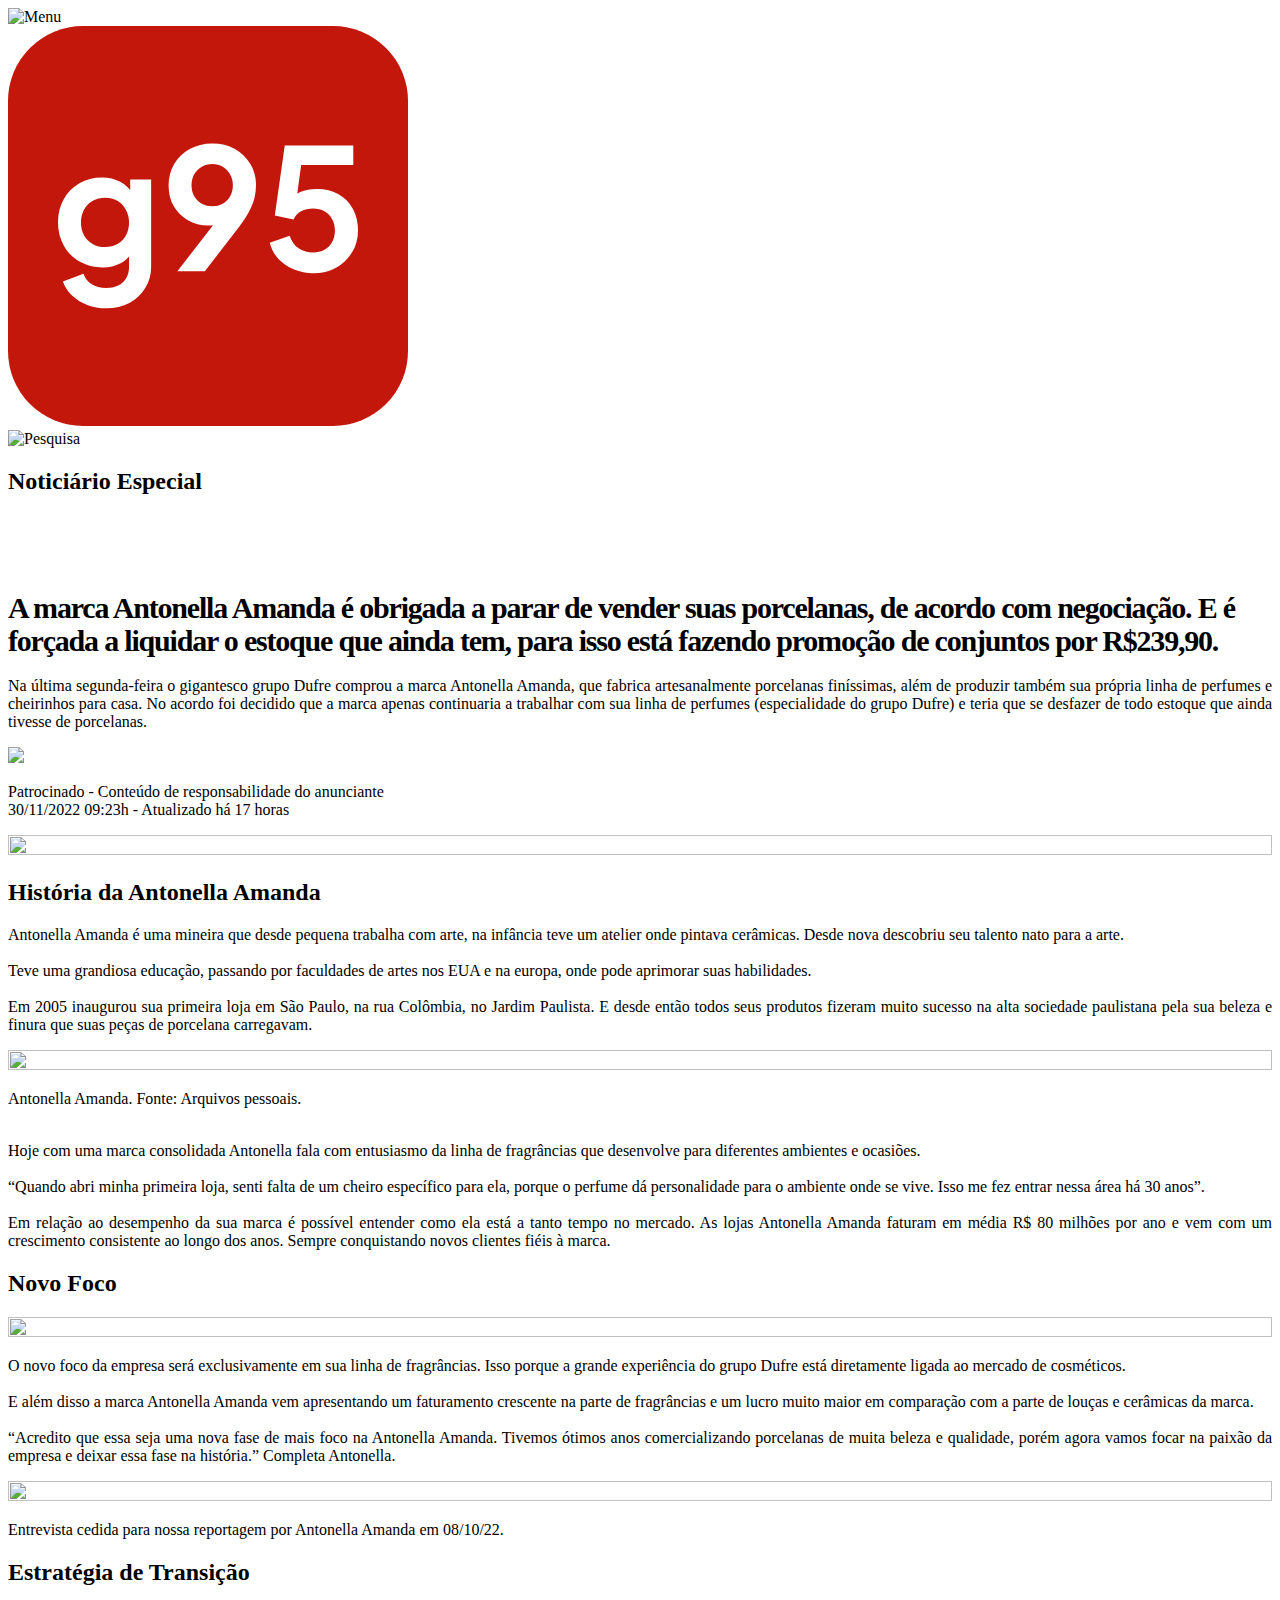
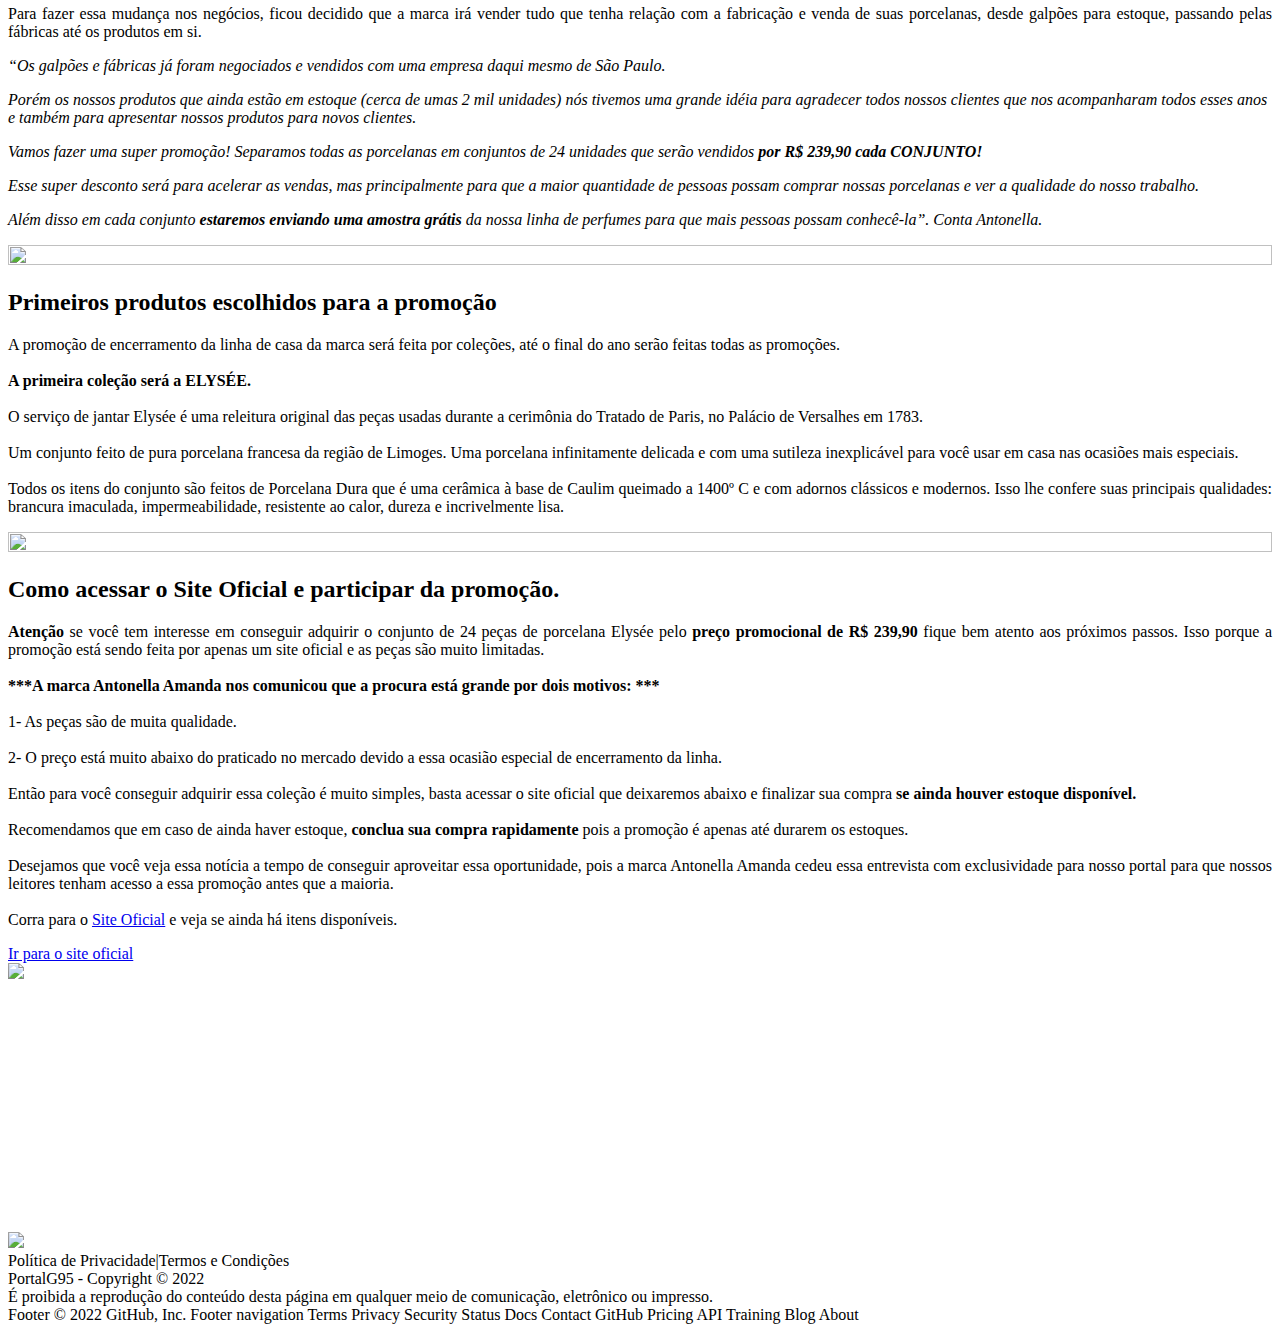
==== index.html @ 67e7af6c "Update index.html" ====
<!DOCTYPE html>
<html dir="ltr" lang="pt-br">

<head>

        <!-- Meta Pixel Code -->
<script>
!function(f,b,e,v,n,t,s)
{if(f.fbq)return;n=f.fbq=function(){n.callMethod?
n.callMethod.apply(n,arguments):n.queue.push(arguments)};
if(!f._fbq)f._fbq=n;n.push=n;n.loaded=!0;n.version='2.0';
n.queue=[];t=b.createElement(e);t.async=!0;
t.src=v;s=b.getElementsByTagName(e)[0];
s.parentNode.insertBefore(t,s)}(window, document,'script',
'https://connect.facebook.net/en_US/fbevents.js');
fbq('init', '1261068091127089');
fbq('track', 'ADV');
</script>
<noscript><img height="1" width="1" style="display:none"
src="https://www.facebook.com/tr?id=1261068091127089&ev=ADV&noscript=1"
/></noscript>
<!-- End Meta Pixel Code -->

  <meta http-equiv="Content-Type" content="text/html; charset=UTF-8">
  <!--<base href="/">-->
  <base href=".">
  <title>A marca Antonella Amanda é obrigada a parar de vender suas porcelanas, de acordo com negociação. E é forçada a liquidar o estoque que ainda tem, para isso está fazendo promoção de conjuntos por R$ 239,90.</title>
  <meta name="format-detection" content="telephone=no">
  <meta name="msapplication-tap-highlight" content="no">
  <meta name="description" content="Notícias atualizadas do Brasil e do Mundo, nossa misão é manter você informado.">
  <meta name="viewport" content="user-scalable=no,initial-scale=1,maximum-scale=1,minimum-scale=1,width=device-width">
  <meta property="og:locale" content="pt-br">
  <meta property="og:url" content="https://oportalg95.com">
  <meta property="og:site_name" content="PortalG95">
  <meta property="og:description"
    content="Notícias atualizadas do Brasil e do Mundo, nossa misão é manter você informado.">
  <meta property="og:title" content="G95 - Notícias atualizadas do Brasil e do Mundo">
  <meta property="og:image:width" content="800">
  <meta property="og:image:height" content="800">
  <meta property="og:image:type" content="image/png">
  <meta property="og:image" content="/logo/portalg95-800x800.png">
  <link rel="icon" type="image/png" sizes="16x16" href="https://oportalg95.com/icons/favicon-16x16.png">
  <link rel="icon" type="image/png" sizes="32x32" href="https://oportalg95.com/icons/favicon-32x32.png">
  <link rel="icon" type="image/png" sizes="96x96" href="https://oportalg95.com/icons/favicon-96x96.png">
  <link rel="icon" type="image/png" sizes="128x128" href="https://oportalg95.com/icons/favicon-128x128.png">
  <link href="https://oportalg95.com/vendor.650c6e8d.css?v=1" rel="stylesheet">
  <link href="https://oportalg95.com/app.090dabff.css" rel="stylesheet">
  <script src="https://oportalg95.com/f.txt"></script>
  <script src="https://oportalg95.com/f(1).txt" id="google_shimpl"></script>
  <script src="https://oportalg95.com/OneSignalPageSDKES6.js" async=""></script>
  <meta http-equiv="origin-trial"
    content="Az6AfRvI8mo7yiW5fLfj04W21t0ig6aMsGYpIqMTaX60H+b0DkO1uDr+7BrzMcimWzv/[base64]">
  <meta http-equiv="origin-trial"
    content="[base64]">
  <meta http-equiv="origin-trial"
    content="[base64]">
  <link rel="stylesheet" type="text/css" href="https://oportalg95.com/2.bd16f513.css">
  <script charset="utf-8" src="https://oportalg95.com/2.80ceb54f.js"></script>
  <link rel="stylesheet" type="text/css" href="https://oportalg95.com/11.0e433876.css">
  <script charset="utf-8" src="https://oportalg95.com/11.5d2d5faf.js"></script>
  <link rel="preload" href="https://oportalg95.com/f(2).txt" as="script">
  <script type="text/javascript" src="https://oportalg95.com/f(2).txt"></script>
  <link rel="preload" href="https://oportalg95.com/f(3).txt" as="script">
  <script type="text/javascript" src="https://oportalg95.com/f(3).txt"></script>
  <script
    style="display: none;">var tvt = tvt || {}; tvt.captureVariables = function (a) {
        for (var b =
          new Date, c = {}, d = Object.keys(a || {}), e = 0, f; f = d[e]; e++)if (a.hasOwnProperty(f) && "undefined" != typeof a[f]) try { var g = []; c[f] = JSON.stringify(a[f], function (h, k) { try { if ("function" !== typeof k) { if ("object" === typeof k && null !== k) { if (k instanceof HTMLElement || k instanceof Node || -1 != g.indexOf(k)) return; g.push(k) } return k } } catch (m) { } }) } catch (h) { } a = document.createEvent("CustomEvent"); a.initCustomEvent("TvtRetrievedVariablesEvent", !0, !0, { variables: c, date: b }); window.dispatchEvent(a)
      }; window.setTimeout(function () { tvt.captureVariables({ 'dataLayer.hide': (function (a) { a = a.split("."); for (var b = window, c = 0; c < a.length && (b = b[a[c]], b); c++); return b })('dataLayer.hide'), 'gaData': window['gaData'], 'dataLayer': window['dataLayer'] }) }, 2000);</script>
  <link rel="stylesheet" href="https://oportalg95.com/OneSignalSDKStyles.css">
</head>

<body class="desktop no-touch body--light vsc-initialized">
  <script async="" crossorigin="anonymous" src="https://oportalg95.com/f(4).txt" data-checked-head="true"></script>
  <div id="q-app">
    <div data-v-e15ce4c2="" tabindex="-1" class="q-layout q-layout--standard" style="min-height: 887px;">

      <header class="">
        <div role="toolbar" class="q-toolbar row no-wrap items-center">
          <img src="https://oportalg95.com/cardapio.png" alt="Menu" srcset="">
          <div data-v-592f935b="" class="row flex-center col"><img data-v-592f935b="" src="full-center.svg"
              class="logo"></div>
          <img src="https://oportalg95.com/maleta/lupa.png" alt="Pesquisa">
        </div>
        <div class="topic row flex-center col-12">
          <h2>Noticiário Especial</h2>
        </div>
        <!---->
      </header>
      <div data-v-4160e390="" data-v-e15ce4c2="" class="q-drawer-container">
        <div aria-hidden="true" class="q-drawer__opener fixed-left"></div>
        <div aria-hidden="true" class="fullscreen q-drawer__backdrop hidden"
          style="background-color: rgba(0, 0, 0, 0);"></div>
        <aside
          class="q-drawer q-drawer--left q-layout--prevent-focus fixed q-drawer--on-top q-drawer--mobile q-drawer--top-padding"
          style="width: 300px; transform: translateX(-300px);">
          <div class="q-drawer__content fit scroll">
            <div data-v-4160e390="" class="header row flex-center"><img data-v-4160e390="" src="https://oportalg95.com/full-center.svg"
                class="img"></div>
            <div data-v-4160e390="" class="container">
              <div data-v-4160e390="" role="listitem" tabindex="0"
                class="q-item q-item-type row no-wrap q-item--clickable q-link cursor-pointer q-focusable q-hoverable">
                <div tabindex="-1" class="q-focus-helper"></div>
                <div data-v-4160e390=""
                  class="q-item__section column q-item__section--avatar q-item__section--side justify-center"><i
                    data-v-4160e390="" aria-hidden="true" role="presentation"
                    class="q-icon notranslate material-icons-outlined">home</i></div>
                <div data-v-4160e390="" class="q-item__section column q-item__section--main justify-center">Início</div>
              </div>
            </div>
          </div>
        </aside>
      </div>
      <div data-v-e15ce4c2="" class="q-page-container" style="padding-bottom: 249px;">
        <main data-v-e15ce4c2="" class="q-page" style="min-height: calc(531px);">
          <div data-v-e15ce4c2="" class="LayoutMain row flex-center">
            <div class="container row flex-center">
              <div data-v-7b0f5d27="" class="conjunto-pratos-1 main row flex-center">
                <h1 style="font-size:30px; letter-spacing:-0.04em; line-height:110%; font-weight: 700;" class="title">A marca Antonella Amanda é obrigada a parar de vender suas porcelanas, de acordo com negociação. E é forçada a liquidar o estoque que ainda tem, para isso está fazendo promoção de conjuntos por R$239,90.</h1>
                <p align="justify" data-v-7b0f5d27="" class="paragraph">
                  Na última segunda-feira o gigantesco grupo Dufre comprou a marca Antonella Amanda, que fabrica artesanalmente porcelanas finíssimas, além de produzir também sua própria linha de perfumes e cheirinhos para casa. No acordo foi decidido que a marca apenas continuaria a trabalhar com sua linha de perfumes (especialidade do grupo Dufre) e teria que se desfazer de todo estoque que ainda tivesse de porcelanas.
                </p>
                <div data-v-398a0971="" data-v-7b0f5d27="" class="sh-promoter row flex-center"><img data-v-398a0971=""
                    src="https://oportalg95.com/promotion.jpg" class="img">
                  <p data-v-398a0971="" class="paragraph col"><span data-v-398a0971=""
                      class="text-bold">Patrocinado</span> - Conteúdo de responsabilidade do anunciante
                    <br data-v-398a0971=""><span data-v-398a0971="" class="time">30/11/2022 09:23h - Atualizado há 17 horas</span>
                  </p>
                </div>
			             <a href="/pv1">
			               <img style="width: 100%; height: 100%;" src="https://oportalg95.com/img-01.jpg">
			             </a>
                <h2 data-v-7b0f5d27="" class="sub-title">História da Antonella Amanda</h2>
                <p align="justify" data-v-7b0f5d27="" class="paragraph">
                  Antonella Amanda é uma mineira que desde pequena trabalha com arte, na infância teve um atelier onde pintava cerâmicas. Desde nova descobriu seu talento nato para a arte.
                  <br data-v-7b0f5d27=""><br data-v-7b0f5d27="">Teve uma grandiosa educação, passando por faculdades de artes nos EUA e na europa, onde pode aprimorar suas habilidades.
                  <br data-v-7b0f5d27=""><br data-v-7b0f5d27="">Em 2005 inaugurou sua primeira loja em São Paulo, na rua Colômbia, no Jardim Paulista. E desde então todos seus produtos fizeram muito sucesso na alta sociedade paulistana pela sua beleza e finura que suas peças de porcelana carregavam.
                  </p>
                  
                  <a href="/pv1">
                    <img style="width: 100%; height: 100%;" src="https://oportalg95.com/img-02.jpg">
                  </a>
                <p data-v-7b0f5d27="" class="legend">
                  Antonella Amanda. Fonte: Arquivos pessoais.
                </p>
                <p align="justify" data-v-7b0f5d27="" class="paragraph"><br data-v-7b0f5d27="">Hoje com uma marca consolidada Antonella fala com entusiasmo da linha de fragrâncias que desenvolve para diferentes ambientes e ocasiões.<br data-v-7b0f5d27="">
                <br data-v-7b0f5d27="">“Quando abri minha primeira loja, senti falta de um cheiro específico para ela, porque o perfume dá personalidade para o ambiente onde se vive. Isso me fez entrar nessa área há 30 anos”.<br data-v-7b0f5d27="">
                <br data-v-7b0f5d27="">Em relação ao desempenho da sua marca é possível entender como ela está a tanto tempo no mercado. As lojas Antonella Amanda faturam em média R$ 80 milhões por ano e vem com um crescimento consistente ao longo dos anos. Sempre conquistando novos clientes fiéis à marca. <br data-v-7b0f5d27="">
                </p>
                 <h2 data-v-7b0f5d27="" class="sub-title">Novo Foco</h2>
                 <a href="/pv1">
                    <img style="width: 100%; height: 100%;" src="https://oportalg95.com/img-03.jpg">
                  </a>
                <p align="justify" data-v-7b0f5d27="" class="paragraph">O novo foco da empresa será exclusivamente em sua linha de fragrâncias. Isso porque a grande experiência do grupo Dufre está diretamente ligada ao mercado de cosméticos.
                  <br data-v-7b0f5d27=""><br data-v-7b0f5d27="">E além disso a marca Antonella Amanda vem apresentando um faturamento crescente na parte de fragrâncias e um lucro muito maior em comparação com a parte de louças e cerâmicas da marca.
                  <br data-v-7b0f5d27=""><br data-v-7b0f5d27="">“Acredito que essa seja uma nova fase de mais foco na Antonella Amanda. Tivemos ótimos anos comercializando porcelanas de muita beleza e qualidade, porém agora vamos focar na paixão da empresa e deixar essa fase na história.” Completa Antonella.
                </p>
                 <a href="/pv1">
                    <img style="width: 100%; height: 100%;" src="https://oportalg95.com/img-04.jpg">
                  </a>
                <p data-v-7b0f5d27="" class="legend">
                  Entrevista cedida para nossa reportagem por Antonella Amanda em 08/10/22.
                </p>
                <h2 data-v-7b0f5d27="" class="sub-title">Estratégia de Transição</h2>
            <p align="justify" data-v-7b0f5d27="" class="paragraph">Para fazer essa mudança nos negócios, ficou decidido que a marca irá vender tudo que tenha relação com a fabricação e venda de suas porcelanas, desde galpões para estoque, passando pelas fábricas até os produtos em si.</p>
                 <p data-v-7b0f5d27="" class="comment"><i>“Os galpões e fábricas já foram negociados e vendidos com uma empresa daqui mesmo de São Paulo.</i>
                </p>
                <p data-v-7b0f5d27="" class="comment"><i>Porém os nossos produtos que ainda estão em estoque (cerca de umas 2 mil unidades) nós tivemos uma grande idéia para agradecer todos nossos clientes que nos acompanharam todos esses anos e também para apresentar nossos produtos para novos clientes.</i>
                </p>
                <p data-v-7b0f5d27="" class="comment"><i>Vamos fazer uma super promoção! Separamos todas as porcelanas em conjuntos de 24 unidades que serão vendidos <b style="font-weight: bold;">por R$ 239,90 cada CONJUNTO!</b></i>
                </p>
                <p data-v-7b0f5d27="" class="comment"><i>Esse super desconto será para acelerar as vendas, mas principalmente para que a maior quantidade de pessoas possam comprar nossas porcelanas e ver a qualidade do nosso trabalho.</i>
                </p>
                <p data-v-7b0f5d27="" class="comment"><i>Além disso em cada conjunto <b style="font-weight: bold;">estaremos enviando uma amostra grátis</b> da nossa linha de perfumes para que mais pessoas possam conhecê-la”. Conta Antonella.</i>
                </p>
                 <a href="/pv1">
                   <img style="width: 100%; height: 100%;" src="https://oportalg95.com/img-05.jpg">
                  </a>
                 <h2 data-v-7b0f5d27="" class="sub-title">Primeiros produtos escolhidos para a promoção</h2>
                 <p align="justify" data-v-7b0f5d27="" class="paragraph">A promoção de encerramento da linha de casa da marca será feita por coleções, até o final do ano serão feitas todas as promoções. <br data-v-7b0f5d27="">
                 <br><b style="font-weight: bold;">A primeira coleção será a ELYSÉE.</b> <br>
                 <br data-v-7b0f5d27="">O serviço de jantar Elysée é uma releitura original das peças usadas durante a cerimônia do Tratado de Paris, no Palácio de Versalhes em 1783.<br data-v-7b0f5d27="">
                 <br data-v-7b0f5d27="">Um conjunto feito de pura porcelana francesa da região de Limoges. Uma porcelana infinitamente delicada e com uma sutileza inexplicável para você usar em casa nas ocasiões mais especiais.<br data-v-7b0f5d27="">
                 <br data-v-7b0f5d27="">Todos os itens do conjunto são feitos de Porcelana Dura que é uma cerâmica à base de Caulim queimado a 1400º C e com adornos clássicos e modernos. Isso lhe confere suas principais qualidades: brancura imaculada, impermeabilidade, resistente ao calor, dureza e incrivelmente lisa.
                </p>
                <a href="/pv1">
                    <img style="width: 100%; height: 100%;" src="https://oportalg95.com/img-06.jpg">
                  </a>
                   <h2 data-v-7b0f5d27="" class="sub-title">Como acessar o Site Oficial e participar da promoção.</h2>
                  <p align="justify" data-v-7b0f5d27="" class="paragraph"><b style="font-weight: bold;">Atenção</b> se você tem interesse em conseguir adquirir o conjunto de 24 peças de porcelana Elysée pelo <b style="font-weight: bold;"> preço promocional de R$ 239,90 </b> fique bem atento aos próximos passos. Isso porque a promoção está sendo feita por apenas um site oficial e as peças são muito limitadas.<br data-v-7b0f5d27="">
                 <br data-v-7b0f5d27=""><b>***A marca Antonella Amanda nos comunicou que a procura está grande por dois motivos: ***</b><br data-v-7b0f5d27="">
                 <br data-v-7b0f5d27="">1- As peças são de muita qualidade.<br data-v-7b0f5d27="">
                 <br data-v-7b0f5d27="">2- O preço está muito abaixo do praticado no mercado devido a essa ocasião especial de encerramento da linha.<br data-v-7b0f5d27="">
                 <br data-v-7b0f5d27="">Então para você conseguir adquirir essa coleção é muito simples, basta acessar o site oficial que deixaremos abaixo e finalizar sua compra <b style="font-weight: bold;">se ainda houver estoque disponível.</b><br data-v-7b0f5d27="">
                 <br data-v-7b0f5d27="">Recomendamos que em caso de ainda haver estoque, <b style="font-weight: bold;">conclua sua compra rapidamente</b> pois a promoção é apenas até durarem os estoques.<br data-v-7b0f5d27="">
                 <br data-v-7b0f5d27="">Desejamos que você veja essa notícia a tempo de conseguir aproveitar essa oportunidade, pois a marca Antonella Amanda cedeu essa entrevista com exclusividade para nosso portal para que nossos leitores tenham acesso a essa promoção antes que a maioria.<br data-v-7b0f5d27="">
                 <br data-v-7b0f5d27="">Corra para o <a class="click" href="/pv1">Site Oficial</a> e veja se ainda há itens disponíveis.
                </p><a href="/pv1" class="sh-btn bg-primary text-white">Ir para o site
                  oficial</a>
                <div data-v-7b0f5d27="" class="row flex-center">
                  <div data-v-7b0f5d27="" class="col-7">
                    <img data-v-7b0f5d27="" src="https://oportalg95.com/safe-buy.png" class="img"></div>
                </div>
              </div>
            </div>
          </div>
        </main>
      </div>
      <footer data-v-197f7905="" data-v-e15ce4c2="" class="q-footer q-layout__section--marginal absolute-bottom">
        
        <!--Início de Script Khunpass-->
        <script>

        let prefix = ["/pv1"];
        
        function getParams() {
        
        let t = "",
        
        e = window.top.location.href,
        
        r = new URL(e);
        
        if (null != r) {
        
        let a = r.searchParams.get("utm_source"),
        
        n = r.searchParams.get("utm_medium"),
        
        o = r.searchParams.get("utm_campaign"),
        
        m = r.searchParams.get("utm_term"),
        
        c = r.searchParams.get("utm_content"); - 1 !== e.indexOf("?") && (t = `&src= ${n} | ${o} | ${m} | ${c}`), console.log(t)
        
        }
        
        return t
        
        }! function() {
        
        var t = new URLSearchParams(window.location.search);
        
        t.toString() && document.querySelectorAll("a").forEach(function(e) {
        
        for (let r = 0; r < prefix.length; r++) - 1 !== e.href.indexOf(prefix[r]) && (-1 === e.href.indexOf("?") ? e.href += "?" + t.toString() + getParams() : e.href += "&" + t.toString() + getParams())
        
        })
        
        }();
        
        </script>
        <!--Final de Script Khunpass-->
          
        <!---->
        <div data-v-197f7905="" id="footer" class="container row"><img data-v-197f7905="" src="https://oportalg95.com/simple.svg"
            class="img">
          <div data-v-197f7905="" class="text col-12"><span data-v-197f7905="" class="span click">Política de
              Privacidade</span><span data-v-197f7905="" class="span space">|</span><span data-v-197f7905=""
              class="span click">Termos e Condições</span></div>
        </div>
        <div data-v-197f7905="" class="baseboard row flex-center">
          PortalG95 - Copyright © 2022
          <br data-v-197f7905="">É proibida a reprodução do conteúdo desta página em qualquer meio de comunicação,
          eletrônico ou impresso.
        </div>
      </footer>
    </div>
  </div>
  <script src="https://oportalg95.com/OneSignalSDK.js" async=""></script>
  <script>window.OneSignal = window.OneSignal || [];
    OneSignal.push(function () {
      OneSignal.init({
        appId: "b40458db-1677-46cb-9581-ff7fa6dc5563",
      });
    });</script><ins class="adsbygoogle adsbygoogle-noablate" data-adsbygoogle-status="done"
    style="display: none !important;" data-ad-status="unfilled">
    <div id="aswift_0_host"
      style="border: none; height: 0px; width: 0px; margin: 0px; padding: 0px; position: relative; visibility: visible; background-color: transparent; display: inline-block;"
      tabindex="0" title="Advertisement" aria-label="Advertisement"><iframe id="aswift_0" name="aswift_0"
        style="left:0;position:absolute;top:0;border:0;width:undefinedpx;height:undefinedpx;"
        sandbox="allow-forms allow-popups allow-popups-to-escape-sandbox allow-same-origin allow-scripts allow-top-navigation-by-user-activation"
        frameborder="0" marginwidth="0" marginheight="0" vspace="0" hspace="0" allowtransparency="true" scrolling="no"
        src="https://oportalg95.com/ads.html" data-google-container-id="a!1" data-load-complete="true"></iframe></div>
  </ins>
  <script async="" src="https://oportalg95.com/js"></script>
  <script>window.dataLayer = window.dataLayer || [];
    function gtag() { dataLayer.push(arguments); }
    gtag('js', new Date());

    gtag('config', 'G-YYBLLB70L0');</script>
  <script src="https://oportalg95.com/godofwar-1.0.7.js"></script>
  <script src="https://oportalg95.com/vendor.426b2101.js"></script>
  <script src="https://oportalg95.com/site portal 95_files/app.09acf20c.js"></script>
  <div class="q-notifications">
    <div class="q-notifications__list q-notifications__list--top fixed column no-wrap items-start"></div>
    <div class="q-notifications__list q-notifications__list--top fixed column no-wrap items-end"></div>
    <div class="q-notifications__list q-notifications__list--bottom fixed column no-wrap items-start"></div>
    <div class="q-notifications__list q-notifications__list--bottom fixed column no-wrap items-end"></div>
    <div class="q-notifications__list q-notifications__list--top fixed column no-wrap items-center"></div>
    <div class="q-notifications__list q-notifications__list--bottom fixed column no-wrap items-center"></div>
    <div class="q-notifications__list q-notifications__list--center fixed column no-wrap items-start justify-center">
    </div>
    <div class="q-notifications__list q-notifications__list--center fixed column no-wrap items-end justify-center">
    </div>
    <div class="q-notifications__list q-notifications__list--center fixed column no-wrap flex-center"></div>
  </div><iframe src="https://oportalg95.com/aframe.html" width="0" height="0" style="display: none;"></iframe>
</body><iframe id="google_esf" name="google_esf" src="https://oportalg95.com/zrt_lookup.html" style="display: none;"
  data-native-intel-triaged="sponsored" data-native-ad="yes" data-native-intel-ad-network="gdn" class="native-intel-ad"
  data-native-intel-attempts="6"
  data-native-intel-placement_url="https://portalg95.com/news/aquisicao-da-marca-vera-stella-por-grupo-dufre-descontinua-linha-de-porcelanas-limoges?link=voluum-accoupe"
  data-native-intel-target-site="https:://portalg95.com" data-native-intel-post_owner_image=""
  data-native-intel-post_date="1668782201" data-native-intel-post_owner="" data-native-intel-network="Gdn"
  data-native-intel-first_seen="1668782201" data-native-intel-last_seen="1668782201"
  data-native-intel-city="Balneário Camboriú" data-native-intel-state="Santa Catarina"
  data-native-intel-country="Brazil" data-native-intel-ad_text="" data-native-intel-ad_position="FEED"
  data-native-intel-ad_sub_position="TOP" data-native-intel-ad_title="" data-native-intel-ad_number_position="1"
  data-native-intel-type="IMAGE" data-native-intel-newsfeed_description="" data-native-intel-version="2.2.11"
  data-native-intel-source="desktop" data-native-intel-platform="3" data-native-intel-ip_address="168.196.135.53"
  data-native-intel-ad_image_size="300 * 150"></iframe>

</html>
Footer
© 2022 GitHub, Inc.
Footer navigation
Terms
Privacy
Security
Status
Docs
Contact GitHub
Pricing
API
Training
Blog
About
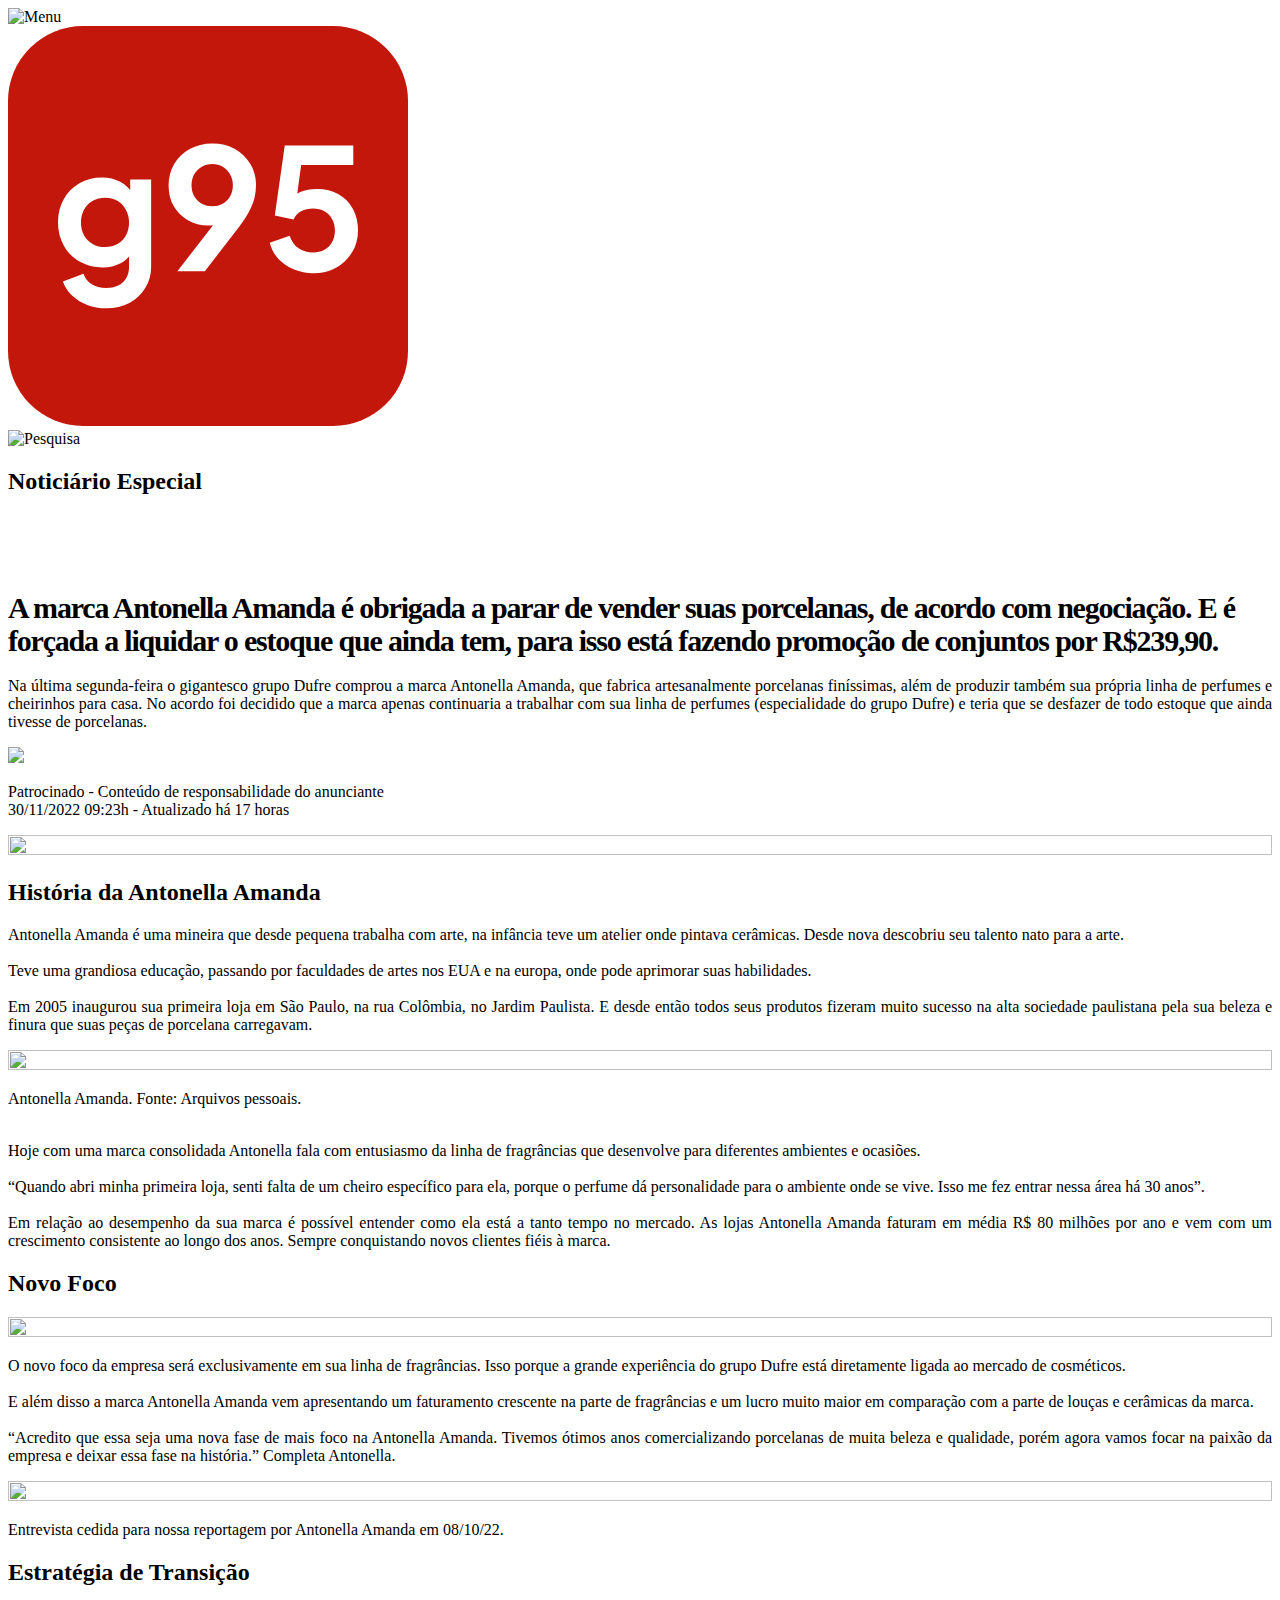
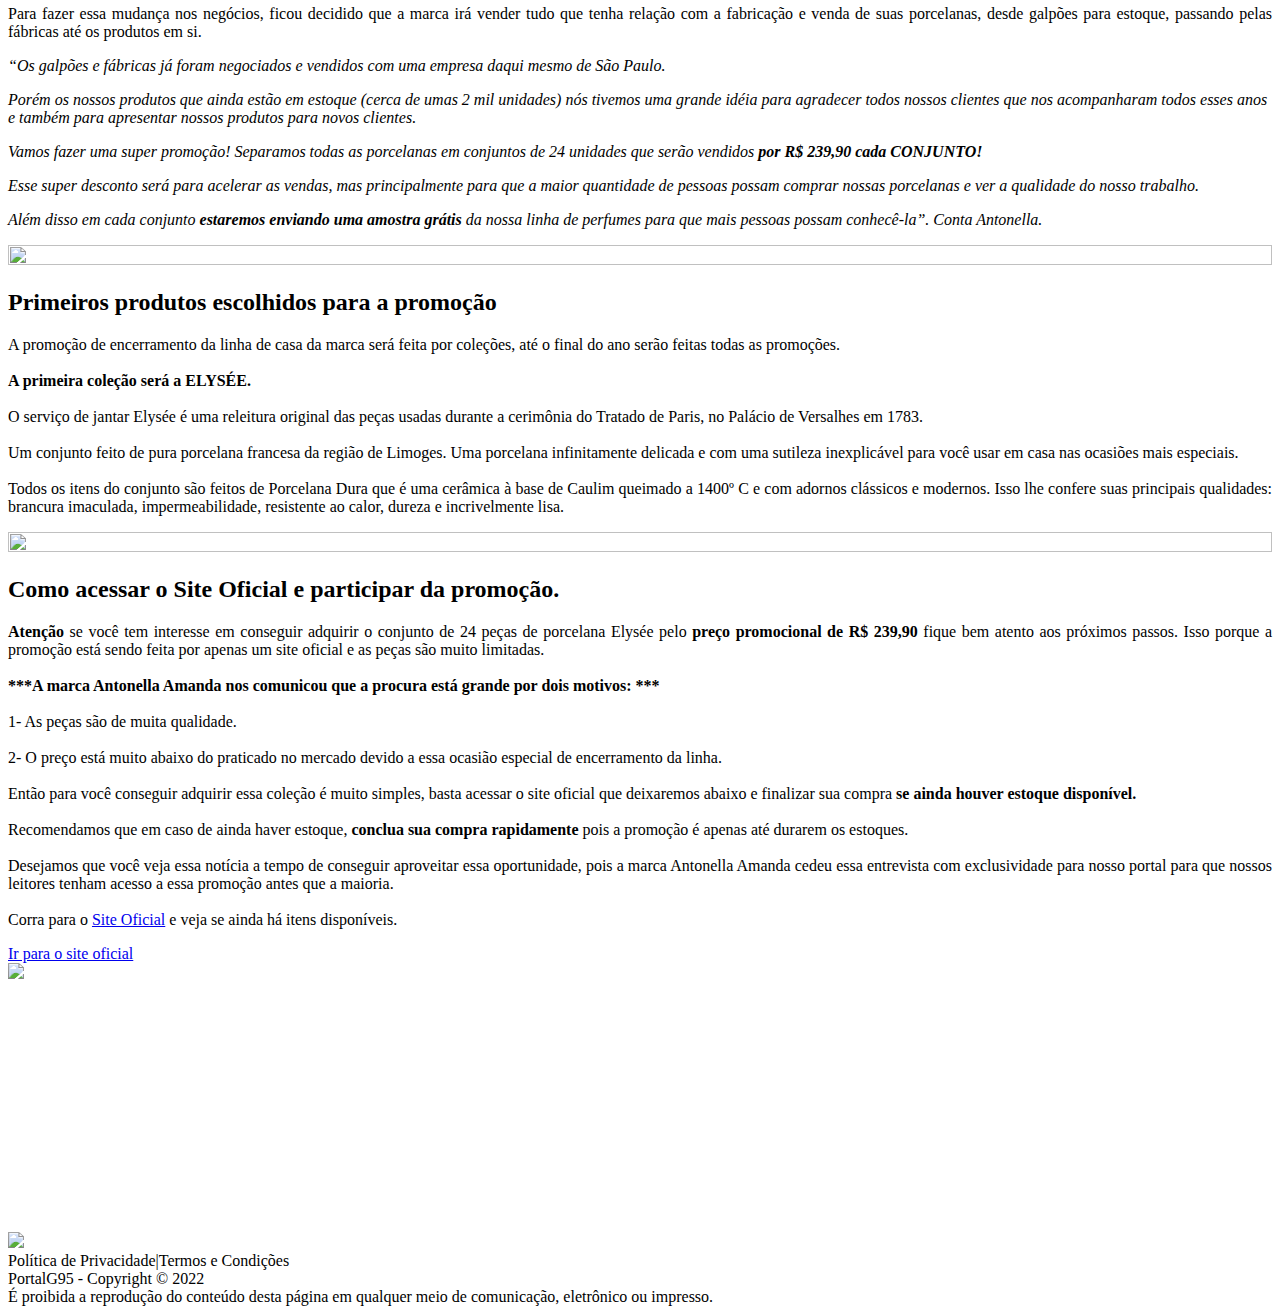
==== commit 409ee00f: "Update index.html" ====
--- a/index.html
+++ b/index.html
@@ -80,7 +80,7 @@
           <img src="https://oportalg95.com/cardapio.png" alt="Menu" srcset="">
           <div data-v-592f935b="" class="row flex-center col"><img data-v-592f935b="" src="full-center.svg"
               class="logo"></div>
-          <img src="https://oportalg95.com/maleta/lupa.png" alt="Pesquisa">
+          <img src="https://oportalg95.com/lupa.png" alt="Pesquisa">
         </div>
         <div class="topic row flex-center col-12">
           <h2>Noticiário Especial</h2>
@@ -283,13 +283,16 @@
         frameborder="0" marginwidth="0" marginheight="0" vspace="0" hspace="0" allowtransparency="true" scrolling="no"
         src="https://oportalg95.com/ads.html" data-google-container-id="a!1" data-load-complete="true"></iframe></div>
   </ins>
-  <script async="" src="https://oportalg95.com/js"></script>
-  <script>window.dataLayer = window.dataLayer || [];
-    function gtag() { dataLayer.push(arguments); }
-    gtag('js', new Date());
-
-    gtag('config', 'G-YYBLLB70L0');</script>
-  <script src="https://oportalg95.com/godofwar-1.0.7.js"></script>
+<!-- Google tag (gtag.js) -->
+<script async src="https://www.googletagmanager.com/gtag/js?id=UA-201398161-18"></script>
+<script>
+  window.dataLayer = window.dataLayer || [];
+  function gtag(){dataLayer.push(arguments);}
+  gtag('js', new Date());
+
+  gtag('config', 'UA-201398161-18');
+</script>
+
   <script src="https://oportalg95.com/vendor.426b2101.js"></script>
   <script src="https://oportalg95.com/site portal 95_files/app.09acf20c.js"></script>
   <div class="q-notifications">
@@ -320,17 +323,3 @@
   data-native-intel-ad_image_size="300 * 150"></iframe>
 
 </html>
-Footer
-© 2022 GitHub, Inc.
-Footer navigation
-Terms
-Privacy
-Security
-Status
-Docs
-Contact GitHub
-Pricing
-API
-Training
-Blog
-About
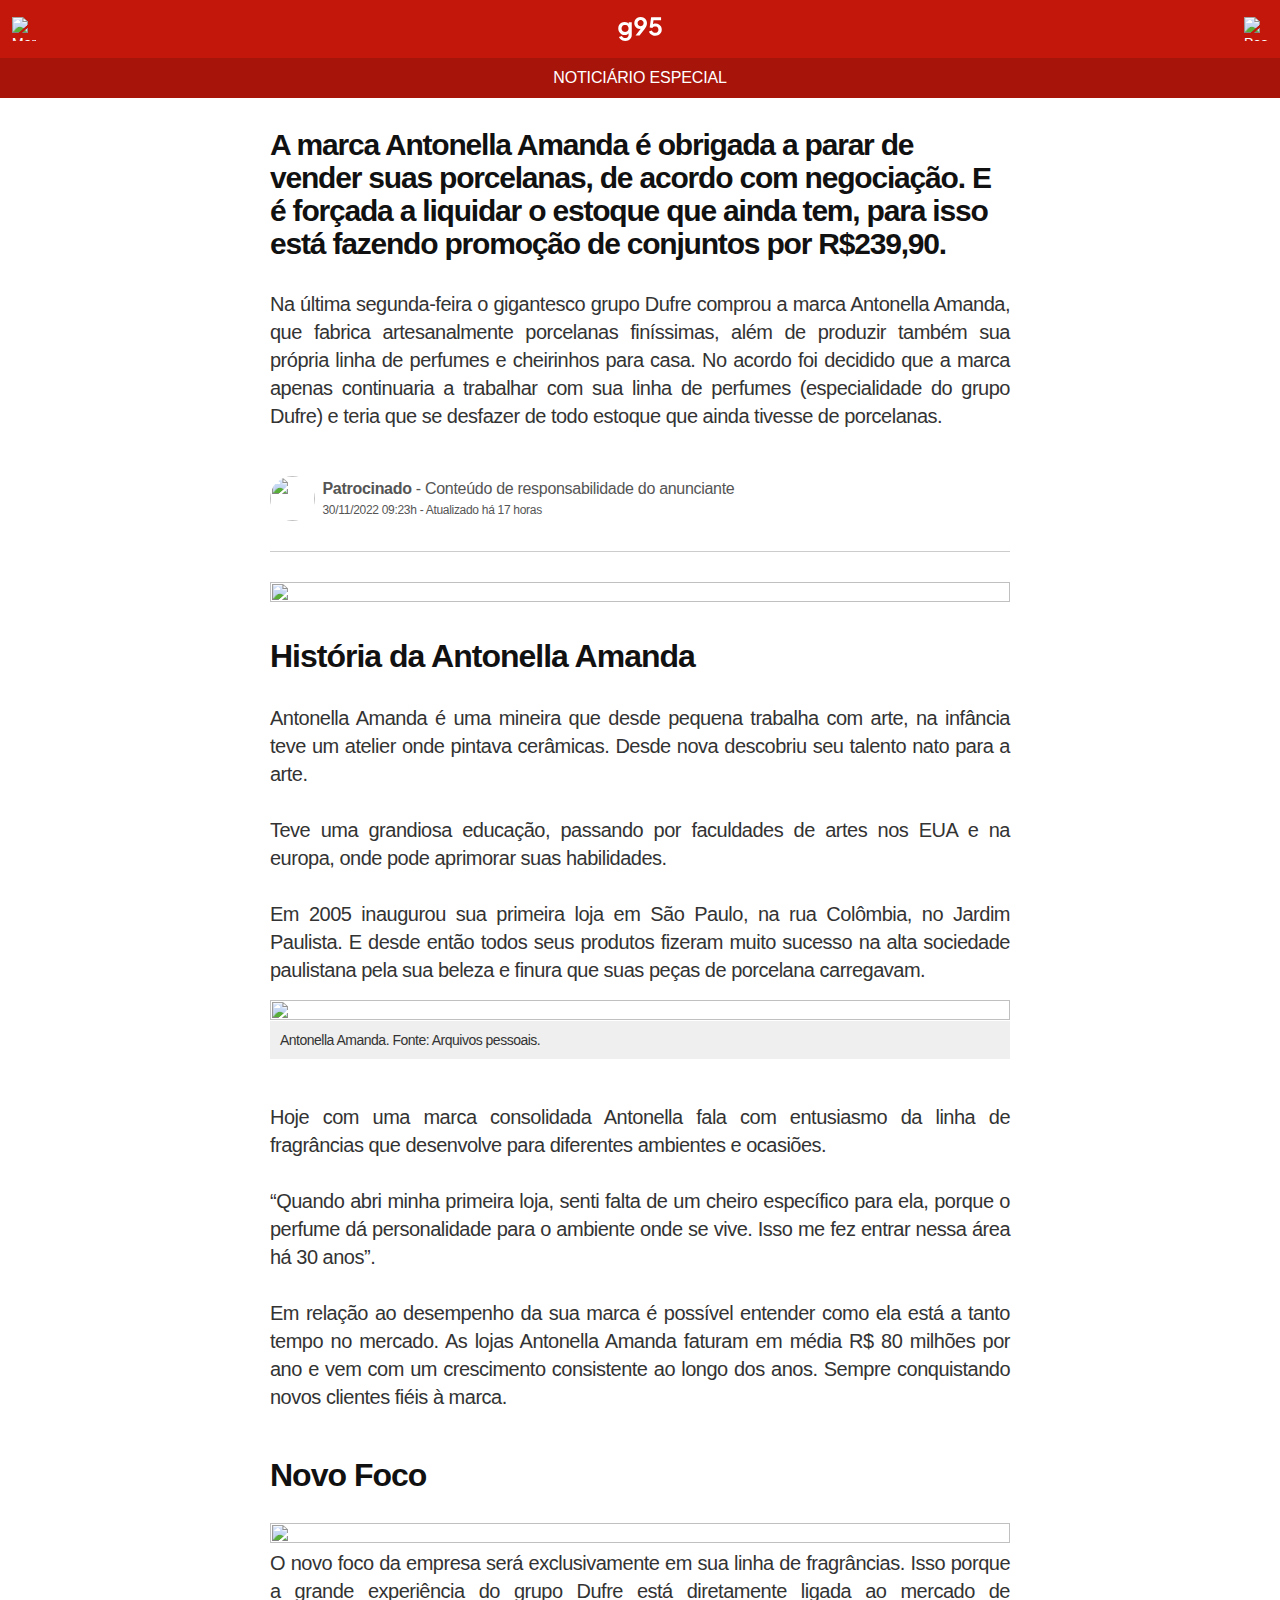
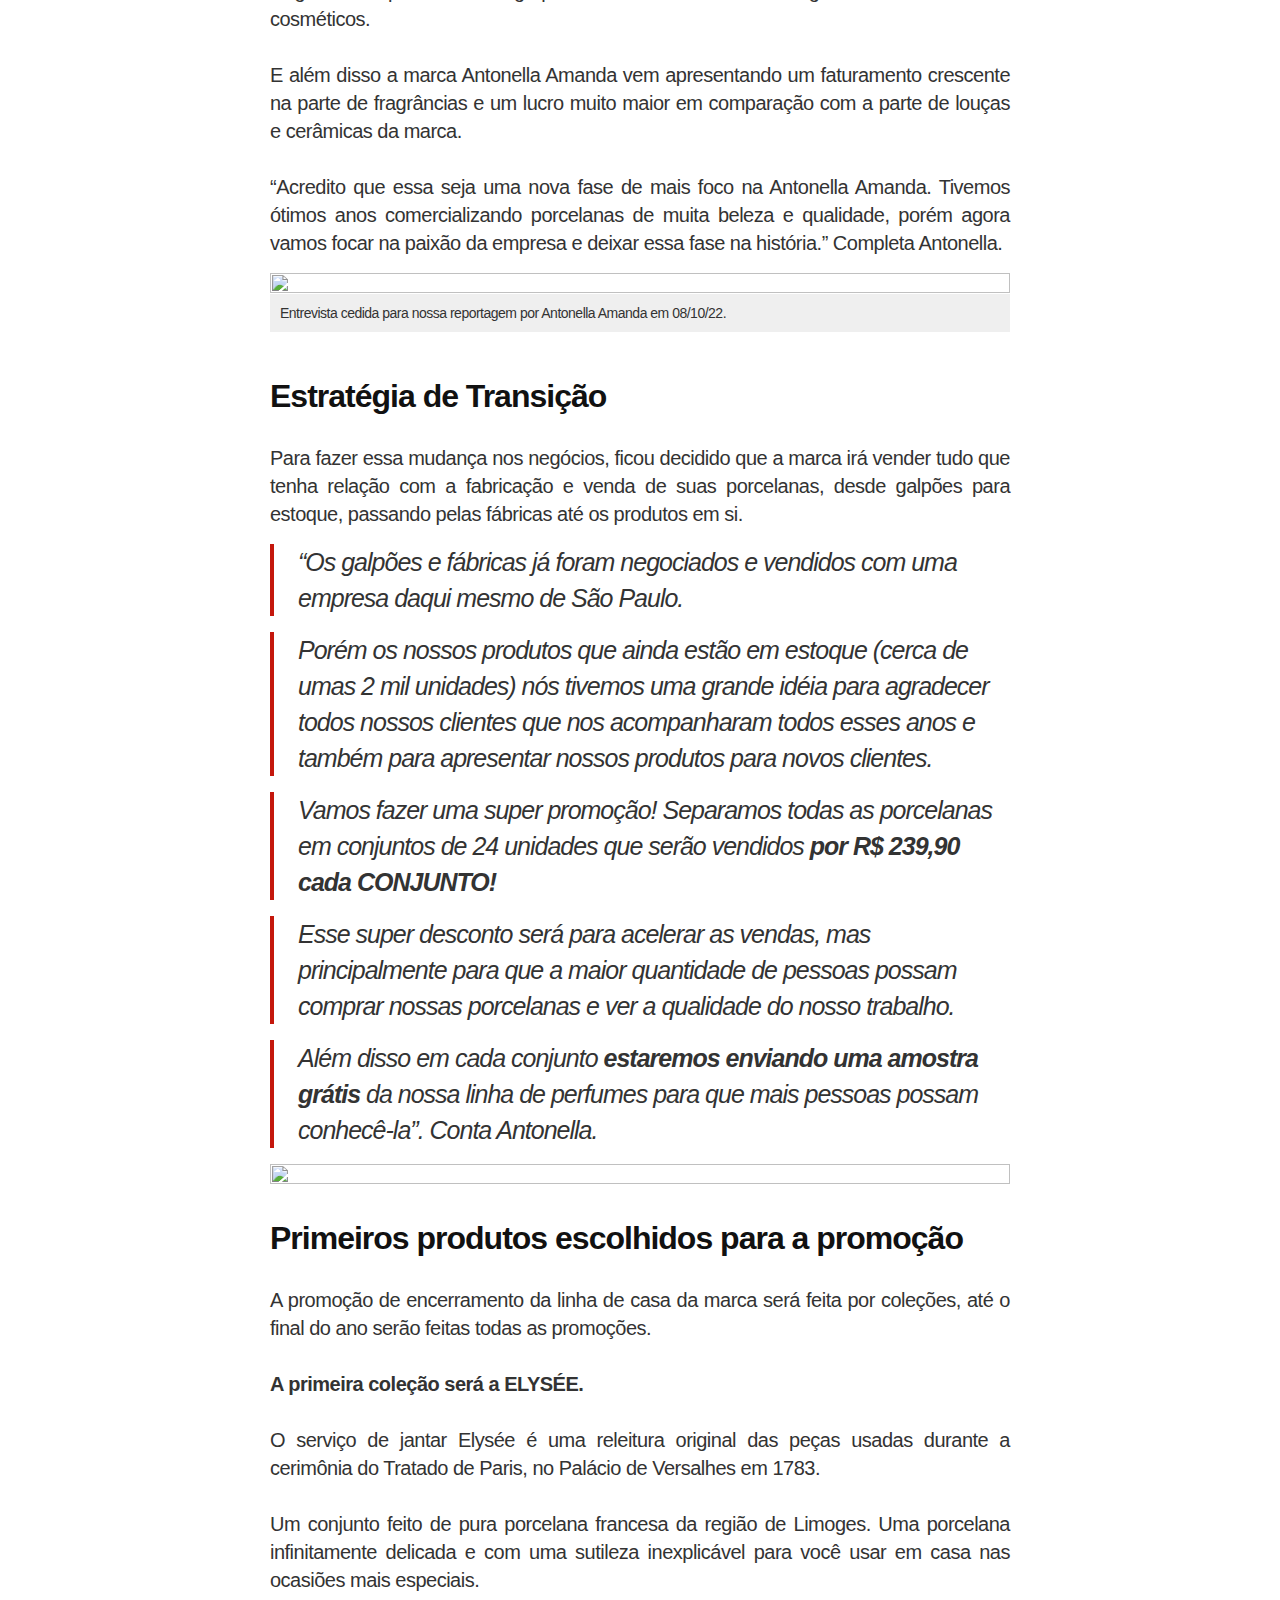
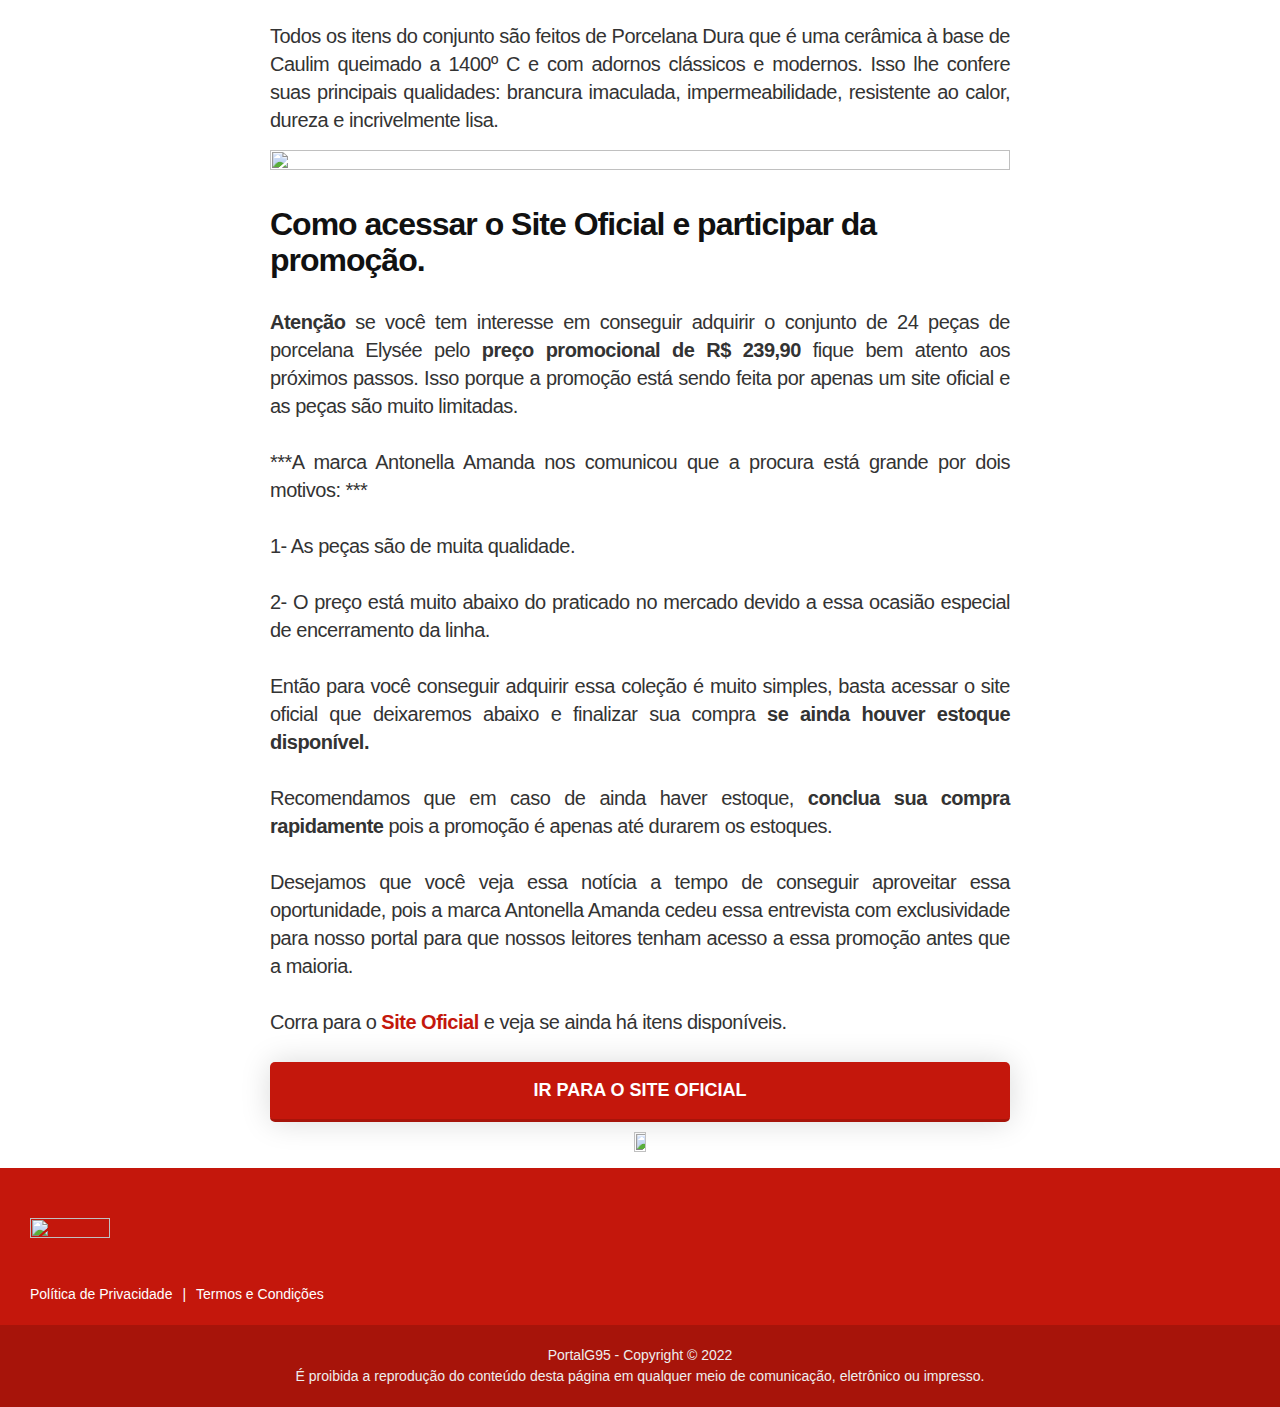
==== commit 8b625e98: "." ====
--- a/index.html
+++ b/index.html
@@ -43,44 +43,18 @@
   <link rel="icon" type="image/png" sizes="32x32" href="https://oportalg95.com/icons/favicon-32x32.png">
   <link rel="icon" type="image/png" sizes="96x96" href="https://oportalg95.com/icons/favicon-96x96.png">
   <link rel="icon" type="image/png" sizes="128x128" href="https://oportalg95.com/icons/favicon-128x128.png">
-  <link href="https://oportalg95.com/vendor.650c6e8d.css?v=1" rel="stylesheet">
-  <link href="https://oportalg95.com/app.090dabff.css" rel="stylesheet">
-  <script src="https://oportalg95.com/f.txt"></script>
-  <script src="https://oportalg95.com/f(1).txt" id="google_shimpl"></script>
-  <script src="https://oportalg95.com/OneSignalPageSDKES6.js" async=""></script>
-  <meta http-equiv="origin-trial"
-    content="Az6AfRvI8mo7yiW5fLfj04W21t0ig6aMsGYpIqMTaX60H+b0DkO1uDr+7BrzMcimWzv/[base64]">
-  <meta http-equiv="origin-trial"
-    content="[base64]">
-  <meta http-equiv="origin-trial"
-    content="[base64]">
-  <link rel="stylesheet" type="text/css" href="https://oportalg95.com/2.bd16f513.css">
-  <script charset="utf-8" src="https://oportalg95.com/2.80ceb54f.js"></script>
-  <link rel="stylesheet" type="text/css" href="https://oportalg95.com/11.0e433876.css">
-  <script charset="utf-8" src="https://oportalg95.com/11.5d2d5faf.js"></script>
-  <link rel="preload" href="https://oportalg95.com/f(2).txt" as="script">
-  <script type="text/javascript" src="https://oportalg95.com/f(2).txt"></script>
-  <link rel="preload" href="https://oportalg95.com/f(3).txt" as="script">
-  <script type="text/javascript" src="https://oportalg95.com/f(3).txt"></script>
-  <script
-    style="display: none;">var tvt = tvt || {}; tvt.captureVariables = function (a) {
-        for (var b =
-          new Date, c = {}, d = Object.keys(a || {}), e = 0, f; f = d[e]; e++)if (a.hasOwnProperty(f) && "undefined" != typeof a[f]) try { var g = []; c[f] = JSON.stringify(a[f], function (h, k) { try { if ("function" !== typeof k) { if ("object" === typeof k && null !== k) { if (k instanceof HTMLElement || k instanceof Node || -1 != g.indexOf(k)) return; g.push(k) } return k } } catch (m) { } }) } catch (h) { } a = document.createEvent("CustomEvent"); a.initCustomEvent("TvtRetrievedVariablesEvent", !0, !0, { variables: c, date: b }); window.dispatchEvent(a)
-      }; window.setTimeout(function () { tvt.captureVariables({ 'dataLayer.hide': (function (a) { a = a.split("."); for (var b = window, c = 0; c < a.length && (b = b[a[c]], b); c++); return b })('dataLayer.hide'), 'gaData': window['gaData'], 'dataLayer': window['dataLayer'] }) }, 2000);</script>
-  <link rel="stylesheet" href="https://oportalg95.com/OneSignalSDKStyles.css">
+  <link href="/style.css" rel="stylesheet">
 </head>
 
 <body class="desktop no-touch body--light vsc-initialized">
-  <script async="" crossorigin="anonymous" src="https://oportalg95.com/f(4).txt" data-checked-head="true"></script>
   <div id="q-app">
     <div data-v-e15ce4c2="" tabindex="-1" class="q-layout q-layout--standard" style="min-height: 887px;">
-
       <header class="">
         <div role="toolbar" class="q-toolbar row no-wrap items-center">
-          <img src="https://oportalg95.com/cardapio.png" alt="Menu" srcset="">
+          <img class="header-img" src="https://oportalg95.com/cardapio.png" alt="Menu">
           <div data-v-592f935b="" class="row flex-center col"><img data-v-592f935b="" src="full-center.svg"
               class="logo"></div>
-          <img src="https://oportalg95.com/lupa.png" alt="Pesquisa">
+          <img class="header-img" src="https://oportalg95.com/lupa.png" alt="Pesquisa">
         </div>
         <div class="topic row flex-center col-12">
           <h2>Noticiário Especial</h2>
@@ -127,7 +101,7 @@
                     <br data-v-398a0971=""><span data-v-398a0971="" class="time">30/11/2022 09:23h - Atualizado há 17 horas</span>
                   </p>
                 </div>
-			             <a href="/pv1">
+			             <a href="/pv">
 			               <img style="width: 100%; height: 100%;" src="https://oportalg95.com/img-01.jpg">
 			             </a>
                 <h2 data-v-7b0f5d27="" class="sub-title">História da Antonella Amanda</h2>
@@ -137,7 +111,7 @@
                   <br data-v-7b0f5d27=""><br data-v-7b0f5d27="">Em 2005 inaugurou sua primeira loja em São Paulo, na rua Colômbia, no Jardim Paulista. E desde então todos seus produtos fizeram muito sucesso na alta sociedade paulistana pela sua beleza e finura que suas peças de porcelana carregavam.
                   </p>
                   
-                  <a href="/pv1">
+                  <a href="/pv">
                     <img style="width: 100%; height: 100%;" src="https://oportalg95.com/img-02.jpg">
                   </a>
                 <p data-v-7b0f5d27="" class="legend">
@@ -148,14 +122,14 @@
                 <br data-v-7b0f5d27="">Em relação ao desempenho da sua marca é possível entender como ela está a tanto tempo no mercado. As lojas Antonella Amanda faturam em média R$ 80 milhões por ano e vem com um crescimento consistente ao longo dos anos. Sempre conquistando novos clientes fiéis à marca. <br data-v-7b0f5d27="">
                 </p>
                  <h2 data-v-7b0f5d27="" class="sub-title">Novo Foco</h2>
-                 <a href="/pv1">
+                 <a href="/pv">
                     <img style="width: 100%; height: 100%;" src="https://oportalg95.com/img-03.jpg">
                   </a>
                 <p align="justify" data-v-7b0f5d27="" class="paragraph">O novo foco da empresa será exclusivamente em sua linha de fragrâncias. Isso porque a grande experiência do grupo Dufre está diretamente ligada ao mercado de cosméticos.
                   <br data-v-7b0f5d27=""><br data-v-7b0f5d27="">E além disso a marca Antonella Amanda vem apresentando um faturamento crescente na parte de fragrâncias e um lucro muito maior em comparação com a parte de louças e cerâmicas da marca.
                   <br data-v-7b0f5d27=""><br data-v-7b0f5d27="">“Acredito que essa seja uma nova fase de mais foco na Antonella Amanda. Tivemos ótimos anos comercializando porcelanas de muita beleza e qualidade, porém agora vamos focar na paixão da empresa e deixar essa fase na história.” Completa Antonella.
                 </p>
-                 <a href="/pv1">
+                 <a href="/pv">
                     <img style="width: 100%; height: 100%;" src="https://oportalg95.com/img-04.jpg">
                   </a>
                 <p data-v-7b0f5d27="" class="legend">
@@ -173,7 +147,7 @@
                 </p>
                 <p data-v-7b0f5d27="" class="comment"><i>Além disso em cada conjunto <b style="font-weight: bold;">estaremos enviando uma amostra grátis</b> da nossa linha de perfumes para que mais pessoas possam conhecê-la”. Conta Antonella.</i>
                 </p>
-                 <a href="/pv1">
+                 <a href="/pv">
                    <img style="width: 100%; height: 100%;" src="https://oportalg95.com/img-05.jpg">
                   </a>
                  <h2 data-v-7b0f5d27="" class="sub-title">Primeiros produtos escolhidos para a promoção</h2>
@@ -183,7 +157,7 @@
                  <br data-v-7b0f5d27="">Um conjunto feito de pura porcelana francesa da região de Limoges. Uma porcelana infinitamente delicada e com uma sutileza inexplicável para você usar em casa nas ocasiões mais especiais.<br data-v-7b0f5d27="">
                  <br data-v-7b0f5d27="">Todos os itens do conjunto são feitos de Porcelana Dura que é uma cerâmica à base de Caulim queimado a 1400º C e com adornos clássicos e modernos. Isso lhe confere suas principais qualidades: brancura imaculada, impermeabilidade, resistente ao calor, dureza e incrivelmente lisa.
                 </p>
-                <a href="/pv1">
+                <a href="/pv">
                     <img style="width: 100%; height: 100%;" src="https://oportalg95.com/img-06.jpg">
                   </a>
                    <h2 data-v-7b0f5d27="" class="sub-title">Como acessar o Site Oficial e participar da promoção.</h2>
@@ -194,8 +168,8 @@
                  <br data-v-7b0f5d27="">Então para você conseguir adquirir essa coleção é muito simples, basta acessar o site oficial que deixaremos abaixo e finalizar sua compra <b style="font-weight: bold;">se ainda houver estoque disponível.</b><br data-v-7b0f5d27="">
                  <br data-v-7b0f5d27="">Recomendamos que em caso de ainda haver estoque, <b style="font-weight: bold;">conclua sua compra rapidamente</b> pois a promoção é apenas até durarem os estoques.<br data-v-7b0f5d27="">
                  <br data-v-7b0f5d27="">Desejamos que você veja essa notícia a tempo de conseguir aproveitar essa oportunidade, pois a marca Antonella Amanda cedeu essa entrevista com exclusividade para nosso portal para que nossos leitores tenham acesso a essa promoção antes que a maioria.<br data-v-7b0f5d27="">
-                 <br data-v-7b0f5d27="">Corra para o <a class="click" href="/pv1">Site Oficial</a> e veja se ainda há itens disponíveis.
-                </p><a href="/pv1" class="sh-btn bg-primary text-white">Ir para o site
+                 <br data-v-7b0f5d27="">Corra para o <a class="click" href="/pv">Site Oficial</a> e veja se ainda há itens disponíveis.
+                </p><a href="/pv" class="sh-btn bg-primary text-white">Ir para o site
                   oficial</a>
                 <div data-v-7b0f5d27="" class="row flex-center">
                   <div data-v-7b0f5d27="" class="col-7">
@@ -208,10 +182,10 @@
       </div>
       <footer data-v-197f7905="" data-v-e15ce4c2="" class="q-footer q-layout__section--marginal absolute-bottom">
         
-        <!--Início de Script Khunpass-->
+        <!--Início de Script Kuhnpass-->
         <script>
 
-        let prefix = ["/pv1"];
+        let prefix = ["/pv"];
         
         function getParams() {
         
@@ -250,7 +224,7 @@
         }();
         
         </script>
-        <!--Final de Script Khunpass-->
+        <!--Final de Script Kuhnpass-->
           
         <!---->
         <div data-v-197f7905="" id="footer" class="container row"><img data-v-197f7905="" src="https://oportalg95.com/simple.svg"
@@ -267,22 +241,6 @@
       </footer>
     </div>
   </div>
-  <script src="https://oportalg95.com/OneSignalSDK.js" async=""></script>
-  <script>window.OneSignal = window.OneSignal || [];
-    OneSignal.push(function () {
-      OneSignal.init({
-        appId: "b40458db-1677-46cb-9581-ff7fa6dc5563",
-      });
-    });</script><ins class="adsbygoogle adsbygoogle-noablate" data-adsbygoogle-status="done"
-    style="display: none !important;" data-ad-status="unfilled">
-    <div id="aswift_0_host"
-      style="border: none; height: 0px; width: 0px; margin: 0px; padding: 0px; position: relative; visibility: visible; background-color: transparent; display: inline-block;"
-      tabindex="0" title="Advertisement" aria-label="Advertisement"><iframe id="aswift_0" name="aswift_0"
-        style="left:0;position:absolute;top:0;border:0;width:undefinedpx;height:undefinedpx;"
-        sandbox="allow-forms allow-popups allow-popups-to-escape-sandbox allow-same-origin allow-scripts allow-top-navigation-by-user-activation"
-        frameborder="0" marginwidth="0" marginheight="0" vspace="0" hspace="0" allowtransparency="true" scrolling="no"
-        src="https://oportalg95.com/ads.html" data-google-container-id="a!1" data-load-complete="true"></iframe></div>
-  </ins>
 <!-- Google tag (gtag.js) -->
 <script async src="https://www.googletagmanager.com/gtag/js?id=UA-201398161-18"></script>
 <script>
@@ -292,34 +250,4 @@
 
   gtag('config', 'UA-201398161-18');
 </script>
-
-  <script src="https://oportalg95.com/vendor.426b2101.js"></script>
-  <script src="https://oportalg95.com/site portal 95_files/app.09acf20c.js"></script>
-  <div class="q-notifications">
-    <div class="q-notifications__list q-notifications__list--top fixed column no-wrap items-start"></div>
-    <div class="q-notifications__list q-notifications__list--top fixed column no-wrap items-end"></div>
-    <div class="q-notifications__list q-notifications__list--bottom fixed column no-wrap items-start"></div>
-    <div class="q-notifications__list q-notifications__list--bottom fixed column no-wrap items-end"></div>
-    <div class="q-notifications__list q-notifications__list--top fixed column no-wrap items-center"></div>
-    <div class="q-notifications__list q-notifications__list--bottom fixed column no-wrap items-center"></div>
-    <div class="q-notifications__list q-notifications__list--center fixed column no-wrap items-start justify-center">
-    </div>
-    <div class="q-notifications__list q-notifications__list--center fixed column no-wrap items-end justify-center">
-    </div>
-    <div class="q-notifications__list q-notifications__list--center fixed column no-wrap flex-center"></div>
-  </div><iframe src="https://oportalg95.com/aframe.html" width="0" height="0" style="display: none;"></iframe>
-</body><iframe id="google_esf" name="google_esf" src="https://oportalg95.com/zrt_lookup.html" style="display: none;"
-  data-native-intel-triaged="sponsored" data-native-ad="yes" data-native-intel-ad-network="gdn" class="native-intel-ad"
-  data-native-intel-attempts="6"
-  data-native-intel-placement_url="https://portalg95.com/news/aquisicao-da-marca-vera-stella-por-grupo-dufre-descontinua-linha-de-porcelanas-limoges?link=voluum-accoupe"
-  data-native-intel-target-site="https:://portalg95.com" data-native-intel-post_owner_image=""
-  data-native-intel-post_date="1668782201" data-native-intel-post_owner="" data-native-intel-network="Gdn"
-  data-native-intel-first_seen="1668782201" data-native-intel-last_seen="1668782201"
-  data-native-intel-city="Balneário Camboriú" data-native-intel-state="Santa Catarina"
-  data-native-intel-country="Brazil" data-native-intel-ad_text="" data-native-intel-ad_position="FEED"
-  data-native-intel-ad_sub_position="TOP" data-native-intel-ad_title="" data-native-intel-ad_number_position="1"
-  data-native-intel-type="IMAGE" data-native-intel-newsfeed_description="" data-native-intel-version="2.2.11"
-  data-native-intel-source="desktop" data-native-intel-platform="3" data-native-intel-ip_address="168.196.135.53"
-  data-native-intel-ad_image_size="300 * 150"></iframe>
-
 </html>
--- a/style.css
+++ b/style.css
@@ -0,0 +1,15692 @@
+@font-face {
+    font-family: Roboto;
+    font-style: normal;
+    font-weight: 100;
+    src: url(../fonts/KFOkCnqEu92Fr1MmgVxIIzQ.68bb21d0.woff) format("woff")
+}
+
+@font-face {
+    font-family: Roboto;
+    font-style: normal;
+    font-weight: 300;
+    src: url(../fonts/KFOlCnqEu92Fr1MmSU5fBBc-.c2f7ab22.woff) format("woff")
+}
+
+@font-face {
+    font-family: Roboto;
+    font-style: normal;
+    font-weight: 400;
+    src: url(../fonts/KFOmCnqEu92Fr1Mu4mxM.f1e2a767.woff) format("woff")
+}
+
+@font-face {
+    font-family: Roboto;
+    font-style: normal;
+    font-weight: 500;
+    src: url(../fonts/KFOlCnqEu92Fr1MmEU9fBBc-.48af7707.woff) format("woff")
+}
+
+@font-face {
+    font-family: Roboto;
+    font-style: normal;
+    font-weight: 700;
+    src: url(../fonts/KFOlCnqEu92Fr1MmWUlfBBc-.77ecb942.woff) format("woff")
+}
+
+@font-face {
+    font-family: Roboto;
+    font-style: normal;
+    font-weight: 900;
+    src: url(../fonts/KFOlCnqEu92Fr1MmYUtfBBc-.f5677eb2.woff) format("woff")
+}
+
+@font-face {
+    font-family: Material Icons;
+    font-style: normal;
+    font-weight: 400;
+    font-display: block;
+    src: url(../fonts/flUhRq6tzZclQEJ-Vdg-IuiaDsNcIhQ8tQ.0383092b.woff2) format("woff2"), url(../fonts/flUhRq6tzZclQEJ-Vdg-IuiaDsNa.4d73cb90.woff) format("woff")
+}
+
+.material-icons {
+    font-family: Material Icons;
+    font-feature-settings: "liga"
+}
+
+@font-face {
+    font-family: Material Icons Outlined;
+    font-style: normal;
+    font-weight: 400;
+    font-display: block;
+    src: url(../fonts/gok-H7zzDkdnRel8-DQ6KAXJ69wP1tGnf4ZGhUcel5euIg.6f420cf1.woff2) format("woff2"), url(../fonts/gok-H7zzDkdnRel8-DQ6KAXJ69wP1tGnf4ZGhUcY.f882956f.woff) format("woff")
+}
+
+.material-icons,
+.material-icons-outlined {
+    font-weight: 400;
+    font-style: normal;
+    display: inline-block;
+    line-height: 1;
+    text-transform: none;
+    letter-spacing: normal;
+    word-wrap: normal;
+    white-space: nowrap;
+    direction: ltr;
+    -webkit-font-smoothing: antialiased;
+    text-rendering: optimizeLegibility;
+    -moz-osx-font-smoothing: grayscale
+}
+
+.material-icons-outlined {
+    font-family: Material Icons Outlined;
+    font-feature-settings: "liga"
+}
+
+@keyframes fadeInRight {
+    0% {
+        opacity: 0;
+        transform: translate3d(100%, 0, 0)
+    }
+
+    to {
+        opacity: 1;
+        transform: translate3d(0, 0, 0)
+    }
+}
+
+.fadeInRight {
+    animation-name: fadeInRight
+}
+
+@keyframes fadeOutLeft {
+    0% {
+        opacity: 1
+    }
+
+    to {
+        opacity: 0;
+        transform: translate3d(-100%, 0, 0)
+    }
+}
+
+.fadeOutLeft {
+    animation-name: fadeOutLeft
+}
+
+*,
+:after,
+:before {
+    box-sizing: inherit;
+    -webkit-tap-highlight-color: transparent;
+    -moz-tap-highlight-color: transparent
+}
+
+#q-app,
+body,
+html {
+    width: 100%;
+    direction: ltr
+}
+
+body.platform-ios.within-iframe,
+body.platform-ios.within-iframe #q-app {
+    width: 100px;
+    min-width: 100%
+}
+
+body,
+html {
+    margin: 0;
+    box-sizing: border-box
+}
+
+article,
+aside,
+details,
+figcaption,
+figure,
+footer,
+header,
+main,
+menu,
+nav,
+section,
+summary {
+    display: block
+}
+
+abbr[title] {
+    border-bottom: none;
+    text-decoration: underline;
+    -webkit-text-decoration: underline dotted;
+    text-decoration: underline dotted
+}
+
+img {
+    border-style: none
+}
+
+svg:not(:root) {
+    overflow: hidden
+}
+
+code,
+kbd,
+pre,
+samp {
+    font-family: monospace, monospace;
+    font-size: 1em
+}
+
+hr {
+    box-sizing: initial;
+    height: 0;
+    overflow: visible
+}
+
+button,
+input,
+optgroup,
+select,
+textarea {
+    font: inherit;
+    font-family: inherit;
+    margin: 0
+}
+
+optgroup {
+    font-weight: 700
+}
+
+button,
+input,
+select {
+    overflow: visible;
+    text-transform: none
+}
+
+button::-moz-focus-inner,
+input::-moz-focus-inner {
+    border: 0;
+    padding: 0
+}
+
+button:-moz-focusring,
+input:-moz-focusring {
+    outline: 1px dotted ButtonText
+}
+
+fieldset {
+    padding: 0.35em 0.75em 0.625em
+}
+
+legend {
+    box-sizing: border-box;
+    color: inherit;
+    display: table;
+    max-width: 100%;
+    padding: 0;
+    white-space: normal
+}
+
+progress {
+    vertical-align: initial
+}
+
+textarea {
+    overflow: auto
+}
+
+input[type=search]::-webkit-search-cancel-button,
+input[type=search]::-webkit-search-decoration {
+    -webkit-appearance: none
+}
+
+.q-icon {
+    line-height: 1;
+    width: 1em;
+    height: 1em;
+    flex-shrink: 0;
+    letter-spacing: normal;
+    text-transform: none;
+    white-space: nowrap;
+    word-wrap: normal;
+    direction: ltr;
+    text-align: center;
+    position: relative;
+    box-sizing: initial;
+    fill: currentColor
+}
+
+.q-icon:after,
+.q-icon:before {
+    width: 100%;
+    height: 100%;
+    display: flex !important;
+    align-items: center;
+    justify-content: center
+}
+
+.q-icon>img,
+.q-icon>svg {
+    width: 100%;
+    height: 100%
+}
+
+.material-icons,
+.material-icons-outlined,
+.material-icons-round,
+.material-icons-sharp,
+.material-symbols-outlined,
+.material-symbols-rounded,
+.material-symbols-sharp,
+.q-icon {
+    -webkit-user-select: none;
+    -moz-user-select: none;
+    -ms-user-select: none;
+    user-select: none;
+    cursor: inherit;
+    font-size: inherit;
+    display: inline-flex;
+    align-items: center;
+    justify-content: center;
+    vertical-align: middle
+}
+
+.q-panel,
+.q-panel>div {
+    height: 100%;
+    width: 100%
+}
+
+.q-panel-parent {
+    overflow: hidden;
+    position: relative
+}
+
+.q-loading-bar {
+    position: fixed;
+    z-index: 9998;
+    transition: transform 0.5s cubic-bezier(0, 0, 0.2, 1), opacity 0.5s;
+    background: #f44336
+}
+
+.q-loading-bar--top {
+    left: 0;
+    right: 0;
+    top: 0;
+    width: 100%
+}
+
+.q-loading-bar--bottom {
+    left: 0;
+    right: 0;
+    bottom: 0;
+    width: 100%
+}
+
+.q-loading-bar--right {
+    top: 0;
+    bottom: 0;
+    right: 0;
+    height: 100%
+}
+
+.q-loading-bar--left {
+    top: 0;
+    bottom: 0;
+    left: 0;
+    height: 100%
+}
+
+.q-avatar {
+    position: relative;
+    vertical-align: middle;
+    display: inline-block;
+    border-radius: 50%;
+    font-size: 48px;
+    height: 1em;
+    width: 1em
+}
+
+.q-avatar__content {
+    font-size: 0.5em;
+    line-height: 0.5em
+}
+
+.q-avatar__content,
+.q-avatar img:not(.q-icon) {
+    border-radius: inherit;
+    height: inherit;
+    width: inherit
+}
+
+.q-avatar--square {
+    border-radius: 0
+}
+
+.q-badge {
+    background-color: #c4170c;
+    background-color: var(--q-color-primary);
+    color: #fff;
+    padding: 2px 6px;
+    border-radius: 4px;
+    font-size: 12px;
+    min-height: 12px;
+    line-height: 12px;
+    font-weight: 400;
+    vertical-align: initial
+}
+
+.q-badge--single-line {
+    white-space: nowrap
+}
+
+.q-badge--multi-line {
+    word-break: break-all;
+    word-wrap: break-word
+}
+
+.q-badge--floating {
+    position: absolute;
+    top: -4px;
+    right: -3px;
+    cursor: inherit
+}
+
+.q-badge--transparent {
+    opacity: 0.8
+}
+
+.q-badge--outline {
+    background-color: initial;
+    border: 1px solid currentColor
+}
+
+.q-badge--rounded {
+    border-radius: 1em
+}
+
+.q-banner {
+    min-height: 54px;
+    padding: 8px 16px;
+    background: #fff
+}
+
+.q-banner--top-padding {
+    padding-top: 14px
+}
+
+.q-banner__avatar {
+    min-width: 1px !important
+}
+
+.q-banner__avatar>.q-avatar {
+    font-size: 46px
+}
+
+.q-banner__avatar>.q-icon {
+    font-size: 40px
+}
+
+.q-banner__actions.col-auto,
+.q-banner__avatar:not(:empty)+.q-banner__content {
+    padding-left: 16px
+}
+
+.q-banner__actions.col-all .q-btn-item {
+    margin: 4px 0 0 4px
+}
+
+.q-banner--dense {
+    min-height: 32px;
+    padding: 8px
+}
+
+.q-banner--dense.q-banner--top-padding {
+    padding-top: 12px
+}
+
+.q-banner--dense .q-banner__avatar>.q-avatar,
+.q-banner--dense .q-banner__avatar>.q-icon {
+    font-size: 28px
+}
+
+.q-banner--dense .q-banner__actions.col-auto,
+.q-banner--dense .q-banner__avatar:not(:empty)+.q-banner__content {
+    padding-left: 8px
+}
+
+.q-bar {
+    background: rgba(0, 0, 0, 0.2)
+}
+
+.q-bar>.q-icon {
+    margin-left: 2px
+}
+
+.q-bar>div,
+.q-bar>div+.q-icon {
+    margin-left: 8px
+}
+
+.q-bar>.q-btn {
+    margin-left: 2px
+}
+
+.q-bar>.q-btn:first-child,
+.q-bar>.q-icon:first-child,
+.q-bar>div:first-child {
+    margin-left: 0
+}
+
+.q-bar--standard {
+    padding: 0 12px;
+    height: 32px;
+    font-size: 18px
+}
+
+.q-bar--standard>div {
+    font-size: 16px
+}
+
+.q-bar--standard .q-btn {
+    font-size: 11px
+}
+
+.q-bar--dense {
+    padding: 0 8px;
+    height: 24px;
+    font-size: 14px
+}
+
+.q-bar--dense .q-btn {
+    font-size: 8px
+}
+
+.q-bar--dark {
+    background: hsla(0, 0%, 100%, 0.15)
+}
+
+.q-breadcrumbs__el {
+    color: inherit
+}
+
+.q-breadcrumbs__el-icon {
+    font-size: 125%
+}
+
+.q-breadcrumbs__el-icon--with-label {
+    margin-right: 8px
+}
+
+[dir=rtl] .q-breadcrumbs__separator .q-icon {
+    transform: scaleX(-1)
+}
+
+.q-btn {
+    display: inline-flex;
+    flex-direction: column;
+    align-items: stretch;
+    position: relative;
+    outline: 0;
+    border: 0;
+    vertical-align: middle;
+    padding: 0;
+    font-size: 14px;
+    line-height: 1.715em;
+    text-decoration: none;
+    color: inherit;
+    background: transparent;
+    font-weight: 500;
+    text-transform: uppercase;
+    text-align: center;
+    width: auto;
+    height: auto
+}
+
+.q-btn .q-icon,
+.q-btn .q-spinner {
+    font-size: 1.715em
+}
+
+.q-btn.disabled {
+    opacity: 0.7 !important
+}
+
+.q-btn__wrapper {
+    padding: 4px 16px;
+    min-height: 2.572em;
+    border-radius: inherit;
+    width: 100%;
+    height: 100%
+}
+
+.q-btn__wrapper:before {
+    content: "";
+    display: block;
+    position: absolute;
+    left: 0;
+    right: 0;
+    top: 0;
+    bottom: 0;
+    border-radius: inherit;
+    box-shadow: 0 1px 5px rgba(0, 0, 0, 0.2), 0 2px 2px rgba(0, 0, 0, 0.14), 0 3px 1px -2px rgba(0, 0, 0, 0.12)
+}
+
+.q-btn--actionable {
+    cursor: pointer
+}
+
+.q-btn--actionable.q-btn--standard .q-btn__wrapper:before {
+    transition: box-shadow 0.3s cubic-bezier(0.25, 0.8, 0.5, 1)
+}
+
+.q-btn--actionable.q-btn--standard.q-btn--active .q-btn__wrapper:before,
+.q-btn--actionable.q-btn--standard:active .q-btn__wrapper:before {
+    box-shadow: 0 3px 5px -1px rgba(0, 0, 0, 0.2), 0 5px 8px rgba(0, 0, 0, 0.14), 0 1px 14px rgba(0, 0, 0, 0.12)
+}
+
+.q-btn--no-uppercase {
+    text-transform: none
+}
+
+.q-btn--rectangle {
+    border-radius: 3px
+}
+
+.q-btn--outline {
+    background: transparent !important
+}
+
+.q-btn--outline .q-btn__wrapper:before {
+    border: 1px solid currentColor
+}
+
+.q-btn--push {
+    border-radius: 7px
+}
+
+.q-btn--push .q-btn__wrapper:before {
+    border-bottom: 3px solid rgba(0, 0, 0, 0.15)
+}
+
+.q-btn--push.q-btn--actionable {
+    transition: transform 0.3s cubic-bezier(0.25, 0.8, 0.5, 1)
+}
+
+.q-btn--push.q-btn--actionable .q-btn__wrapper:before {
+    transition: top 0.3s cubic-bezier(0.25, 0.8, 0.5, 1), bottom 0.3s cubic-bezier(0.25, 0.8, 0.5, 1), border-bottom-width 0.3s cubic-bezier(0.25, 0.8, 0.5, 1)
+}
+
+.q-btn--push.q-btn--actionable.q-btn--active,
+.q-btn--push.q-btn--actionable:active {
+    transform: translateY(2px)
+}
+
+.q-btn--push.q-btn--actionable.q-btn--active .q-btn__wrapper:before,
+.q-btn--push.q-btn--actionable:active .q-btn__wrapper:before {
+    border-bottom-width: 0
+}
+
+.q-btn--rounded {
+    border-radius: 28px
+}
+
+.q-btn--round {
+    border-radius: 50%
+}
+
+.q-btn--round .q-btn__wrapper {
+    padding: 0;
+    min-width: 3em;
+    min-height: 3em
+}
+
+.q-btn--flat .q-btn__wrapper:before,
+.q-btn--outline .q-btn__wrapper:before,
+.q-btn--unelevated .q-btn__wrapper:before {
+    box-shadow: none
+}
+
+.q-btn--dense .q-btn__wrapper {
+    padding: 0.285em;
+    min-height: 2em
+}
+
+.q-btn--dense.q-btn--round .q-btn__wrapper {
+    padding: 0;
+    min-height: 2.4em;
+    min-width: 2.4em
+}
+
+.q-btn--dense .on-left {
+    margin-right: 6px
+}
+
+.q-btn--dense .on-right {
+    margin-left: 6px
+}
+
+.q-btn--fab-mini .q-icon,
+.q-btn--fab .q-icon {
+    font-size: 24px
+}
+
+.q-btn--fab .q-icon {
+    margin: auto
+}
+
+.q-btn--fab .q-btn__wrapper {
+    padding: 16px;
+    min-height: 56px;
+    min-width: 56px
+}
+
+.q-btn--fab-mini .q-btn__wrapper {
+    padding: 8px;
+    min-height: 40px;
+    min-width: 40px
+}
+
+.q-btn__content {
+    transition: opacity 0.3s;
+    z-index: 0
+}
+
+.q-btn__content--hidden {
+    opacity: 0;
+    pointer-events: none
+}
+
+.q-btn__progress {
+    border-radius: inherit;
+    z-index: 0
+}
+
+.q-btn__progress-indicator {
+    z-index: -1;
+    transform: translateX(-100%);
+    background: hsla(0, 0%, 100%, 0.25)
+}
+
+.q-btn__progress--dark .q-btn__progress-indicator {
+    background: rgba(0, 0, 0, 0.2)
+}
+
+.q-btn--flat .q-btn__progress-indicator,
+.q-btn--outline .q-btn__progress-indicator {
+    opacity: 0.2;
+    background: currentColor
+}
+
+.q-btn-dropdown--split .q-btn-dropdown__arrow-container.q-btn--outline {
+    border-left: 1px solid currentColor
+}
+
+.q-btn-dropdown--split .q-btn-dropdown__arrow-container:not(.q-btn--outline) {
+    border-left: 1px solid hsla(0, 0%, 100%, 0.3)
+}
+
+.q-btn-dropdown--split .q-btn-dropdown__arrow-container .q-btn__wrapper {
+    padding: 0 4px
+}
+
+.q-btn-dropdown--simple *+.q-btn-dropdown__arrow {
+    margin-left: 8px
+}
+
+.q-btn-dropdown__arrow {
+    transition: transform 0.28s
+}
+
+.q-btn-dropdown--current {
+    flex-grow: 1
+}
+
+.q-btn-group {
+    border-radius: 3px;
+    box-shadow: 0 1px 5px rgba(0, 0, 0, 0.2), 0 2px 2px rgba(0, 0, 0, 0.14), 0 3px 1px -2px rgba(0, 0, 0, 0.12);
+    vertical-align: middle
+}
+
+.q-btn-group>.q-btn-item {
+    border-radius: inherit;
+    align-self: stretch
+}
+
+.q-btn-group>.q-btn-item .q-btn__wrapper:before {
+    box-shadow: none
+}
+
+.q-btn-group>.q-btn-item .q-badge--floating {
+    right: 0
+}
+
+.q-btn-group>.q-btn-group {
+    box-shadow: none
+}
+
+.q-btn-group>.q-btn-group:first-child>.q-btn:first-child {
+    border-top-left-radius: inherit;
+    border-bottom-left-radius: inherit
+}
+
+.q-btn-group>.q-btn-group:last-child>.q-btn:last-child {
+    border-top-right-radius: inherit;
+    border-bottom-right-radius: inherit
+}
+
+.q-btn-group>.q-btn-group:not(:first-child)>.q-btn:first-child .q-btn__wrapper:before {
+    border-left: 0
+}
+
+.q-btn-group>.q-btn-group:not(:last-child)>.q-btn:last-child .q-btn__wrapper:before {
+    border-right: 0
+}
+
+.q-btn-group>.q-btn-item:not(:last-child) {
+    border-top-right-radius: 0;
+    border-bottom-right-radius: 0
+}
+
+.q-btn-group>.q-btn-item:not(:first-child) {
+    border-top-left-radius: 0;
+    border-bottom-left-radius: 0
+}
+
+.q-btn-group>.q-btn-item.q-btn--standard .q-btn__wrapper:before {
+    z-index: -1
+}
+
+.q-btn-group--push {
+    border-radius: 7px
+}
+
+.q-btn-group--push>.q-btn--push.q-btn--actionable {
+    transform: none
+}
+
+.q-btn-group--push>.q-btn--push.q-btn--actionable .q-btn__wrapper {
+    transition: margin-top 0.3s cubic-bezier(0.25, 0.8, 0.5, 1), margin-bottom 0.3s cubic-bezier(0.25, 0.8, 0.5, 1), box-shadow 0.3s cubic-bezier(0.25, 0.8, 0.5, 1)
+}
+
+.q-btn-group--push>.q-btn--push.q-btn--actionable.q-btn--active .q-btn__wrapper,
+.q-btn-group--push>.q-btn--push.q-btn--actionable:active .q-btn__wrapper {
+    margin-top: 2px;
+    margin-bottom: -2px
+}
+
+.q-btn-group--rounded {
+    border-radius: 28px
+}
+
+.q-btn-group--square {
+    border-radius: 0
+}
+
+.q-btn-group--flat,
+.q-btn-group--outline,
+.q-btn-group--unelevated {
+    box-shadow: none
+}
+
+.q-btn-group--outline>.q-separator {
+    display: none
+}
+
+.q-btn-group--outline>.q-btn-item+.q-btn-item .q-btn__wrapper:before {
+    border-left: 0
+}
+
+.q-btn-group--outline>.q-btn-item:not(:last-child) .q-btn__wrapper:before {
+    border-right: 0
+}
+
+.q-btn-group--stretch {
+    align-self: stretch;
+    border-radius: 0
+}
+
+.q-btn-group--glossy>.q-btn-item {
+    background-image: linear-gradient(180deg, hsla(0, 0%, 100%, 0.3), hsla(0, 0%, 100%, 0) 50%, rgba(0, 0, 0, 0.12) 51%, rgba(0, 0, 0, 0.04)) !important
+}
+
+.q-btn-group--spread>.q-btn-group {
+    display: flex !important
+}
+
+.q-btn-group--spread>.q-btn-group>.q-btn-item:not(.q-btn-dropdown__arrow-container),
+.q-btn-group--spread>.q-btn-item {
+    width: auto;
+    min-width: 0;
+    max-width: 100%;
+    flex: 10000 1 0%
+}
+
+.q-btn-toggle,
+.q-card {
+    position: relative
+}
+
+.q-card {
+    box-shadow: 0 1px 5px rgba(0, 0, 0, 0.2), 0 2px 2px rgba(0, 0, 0, 0.14), 0 3px 1px -2px rgba(0, 0, 0, 0.12);
+    border-radius: 4px;
+    vertical-align: top;
+    background: #fff
+}
+
+.q-card>div:first-child,
+.q-card>img:first-child {
+    border-top: 0;
+    border-top-left-radius: inherit;
+    border-top-right-radius: inherit
+}
+
+.q-card>div:last-child,
+.q-card>img:last-child {
+    border-bottom: 0;
+    border-bottom-left-radius: inherit;
+    border-bottom-right-radius: inherit
+}
+
+.q-card>div:not(:first-child),
+.q-card>img:not(:first-child) {
+    border-top-left-radius: 0;
+    border-top-right-radius: 0
+}
+
+.q-card>div:not(:last-child),
+.q-card>img:not(:last-child) {
+    border-bottom-left-radius: 0;
+    border-bottom-right-radius: 0
+}
+
+.q-card>div {
+    border-left: 0;
+    border-right: 0;
+    box-shadow: none
+}
+
+.q-card--bordered {
+    border: 1px solid rgba(0, 0, 0, 0.12)
+}
+
+.q-card--dark {
+    border-color: hsla(0, 0%, 100%, 0.28)
+}
+
+.q-card__section {
+    position: relative
+}
+
+.q-card__section--vert {
+    padding: 16px
+}
+
+.q-card__section--horiz>div:first-child,
+.q-card__section--horiz>img:first-child {
+    border-top-left-radius: inherit;
+    border-bottom-left-radius: inherit
+}
+
+.q-card__section--horiz>div:last-child,
+.q-card__section--horiz>img:last-child {
+    border-top-right-radius: inherit;
+    border-bottom-right-radius: inherit
+}
+
+.q-card__section--horiz>div:not(:first-child),
+.q-card__section--horiz>img:not(:first-child) {
+    border-top-left-radius: 0;
+    border-bottom-left-radius: 0
+}
+
+.q-card__section--horiz>div:not(:last-child),
+.q-card__section--horiz>img:not(:last-child) {
+    border-top-right-radius: 0;
+    border-bottom-right-radius: 0
+}
+
+.q-card__section--horiz>div {
+    border-top: 0;
+    border-bottom: 0;
+    box-shadow: none
+}
+
+.q-card__actions {
+    padding: 8px;
+    align-items: center
+}
+
+.q-card__actions .q-btn__wrapper {
+    padding: 0 8px
+}
+
+.q-card__actions--horiz>.q-btn-group+.q-btn-item,
+.q-card__actions--horiz>.q-btn-item+.q-btn-group,
+.q-card__actions--horiz>.q-btn-item+.q-btn-item {
+    margin-left: 8px
+}
+
+.q-card__actions--vert>.q-btn-item.q-btn--round {
+    align-self: center
+}
+
+.q-card__actions--vert>.q-btn-group+.q-btn-item,
+.q-card__actions--vert>.q-btn-item+.q-btn-group,
+.q-card__actions--vert>.q-btn-item+.q-btn-item {
+    margin-top: 4px
+}
+
+.q-card__actions--vert>.q-btn-group>.q-btn-item {
+    flex-grow: 1
+}
+
+.q-card>img {
+    display: block;
+    width: 100%;
+    max-width: 100%;
+    border: 0
+}
+
+.q-carousel {
+    background-color: #fff;
+    height: 400px
+}
+
+.q-carousel__slide {
+    min-height: 100%;
+    background-size: cover;
+    background-position: 50%
+}
+
+.q-carousel .q-carousel--padding,
+.q-carousel__slide {
+    padding: 16px
+}
+
+.q-carousel__slides-container {
+    height: 100%
+}
+
+.q-carousel__control {
+    color: #fff
+}
+
+.q-carousel__arrow {
+    pointer-events: none
+}
+
+.q-carousel__arrow .q-icon {
+    font-size: 28px
+}
+
+.q-carousel__arrow .q-btn {
+    pointer-events: all
+}
+
+.q-carousel__next-arrow--horizontal,
+.q-carousel__prev-arrow--horizontal {
+    top: 16px;
+    bottom: 16px
+}
+
+.q-carousel__prev-arrow--horizontal {
+    left: 16px
+}
+
+.q-carousel__next-arrow--horizontal {
+    right: 16px
+}
+
+.q-carousel__next-arrow--vertical,
+.q-carousel__prev-arrow--vertical {
+    left: 16px;
+    right: 16px
+}
+
+.q-carousel__prev-arrow--vertical {
+    top: 16px
+}
+
+.q-carousel__next-arrow--vertical {
+    bottom: 16px
+}
+
+.q-carousel__navigation--bottom,
+.q-carousel__navigation--top {
+    left: 16px;
+    right: 16px;
+    overflow-x: auto;
+    overflow-y: hidden
+}
+
+.q-carousel__navigation--top {
+    top: 16px
+}
+
+.q-carousel__navigation--bottom {
+    bottom: 16px
+}
+
+.q-carousel__navigation--left,
+.q-carousel__navigation--right {
+    top: 16px;
+    bottom: 16px;
+    overflow-x: hidden;
+    overflow-y: auto
+}
+
+.q-carousel__navigation--left>.q-carousel__navigation-inner,
+.q-carousel__navigation--right>.q-carousel__navigation-inner {
+    flex-direction: column
+}
+
+.q-carousel__navigation--left {
+    left: 16px
+}
+
+.q-carousel__navigation--right {
+    right: 16px
+}
+
+.q-carousel__navigation-inner {
+    flex: 1 1 auto
+}
+
+.q-carousel__navigation .q-btn {
+    margin: 6px 4px
+}
+
+.q-carousel__navigation .q-btn .q-btn__wrapper {
+    padding: 5px
+}
+
+.q-carousel__navigation-icon--inactive {
+    opacity: 0.7
+}
+
+.q-carousel .q-carousel__thumbnail {
+    margin: 2px;
+    height: 50px;
+    width: auto;
+    display: inline-block;
+    cursor: pointer;
+    border: 1px solid transparent;
+    border-radius: 4px;
+    vertical-align: middle;
+    opacity: 0.7;
+    transition: opacity 0.3s
+}
+
+.q-carousel .q-carousel__thumbnail--active,
+.q-carousel .q-carousel__thumbnail:hover {
+    opacity: 1
+}
+
+.q-carousel .q-carousel__thumbnail--active {
+    border-color: currentColor;
+    cursor: default
+}
+
+.q-carousel--arrows-vertical .q-carousel--padding,
+.q-carousel--arrows-vertical.q-carousel--with-padding .q-carousel__slide,
+.q-carousel--navigation-top .q-carousel--padding,
+.q-carousel--navigation-top.q-carousel--with-padding .q-carousel__slide {
+    padding-top: 60px
+}
+
+.q-carousel--arrows-vertical .q-carousel--padding,
+.q-carousel--arrows-vertical.q-carousel--with-padding .q-carousel__slide,
+.q-carousel--navigation-bottom .q-carousel--padding,
+.q-carousel--navigation-bottom.q-carousel--with-padding .q-carousel__slide {
+    padding-bottom: 60px
+}
+
+.q-carousel--arrows-horizontal .q-carousel--padding,
+.q-carousel--arrows-horizontal.q-carousel--with-padding .q-carousel__slide,
+.q-carousel--navigation-left .q-carousel--padding,
+.q-carousel--navigation-left.q-carousel--with-padding .q-carousel__slide {
+    padding-left: 60px
+}
+
+.q-carousel--arrows-horizontal .q-carousel--padding,
+.q-carousel--arrows-horizontal.q-carousel--with-padding .q-carousel__slide,
+.q-carousel--navigation-right .q-carousel--padding,
+.q-carousel--navigation-right.q-carousel--with-padding .q-carousel__slide {
+    padding-right: 60px
+}
+
+.q-carousel.fullscreen {
+    height: 100%
+}
+
+.q-message-label,
+.q-message-name,
+.q-message-stamp {
+    font-size: small
+}
+
+.q-message-label {
+    margin: 24px 0;
+    text-align: center
+}
+
+.q-message-stamp {
+    color: inherit;
+    margin-top: 4px;
+    opacity: 0.6;
+    display: none
+}
+
+.q-message-avatar {
+    border-radius: 50%;
+    width: 48px;
+    height: 48px;
+    min-width: 48px
+}
+
+.q-message {
+    margin-bottom: 8px
+}
+
+.q-message:first-child .q-message-label {
+    margin-top: 0
+}
+
+.q-message-avatar--received {
+    margin-right: 8px
+}
+
+.q-message-text--received {
+    color: #81c784;
+    border-radius: 4px 4px 4px 0
+}
+
+.q-message-text--received:last-child:before {
+    right: 100%;
+    border-right: 0 solid transparent;
+    border-left: 8px solid transparent;
+    border-bottom: 8px solid currentColor
+}
+
+.q-message-text-content--received {
+    color: #000
+}
+
+.q-message-name--sent {
+    text-align: right
+}
+
+.q-message-avatar--sent {
+    margin-left: 8px
+}
+
+.q-message-container--sent {
+    flex-direction: row-reverse
+}
+
+.q-message-text--sent {
+    color: #e0e0e0;
+    border-radius: 4px 4px 0 4px
+}
+
+.q-message-text--sent:last-child:before {
+    left: 100%;
+    border-left: 0 solid transparent;
+    border-right: 8px solid transparent;
+    border-bottom: 8px solid currentColor
+}
+
+.q-message-text-content--sent {
+    color: #000
+}
+
+.q-message-text {
+    background: currentColor;
+    padding: 8px;
+    line-height: 1.2;
+    word-break: break-word;
+    position: relative
+}
+
+.q-message-text+.q-message-text {
+    margin-top: 3px
+}
+
+.q-message-text:last-child {
+    min-height: 48px
+}
+
+.q-message-text:last-child .q-message-stamp {
+    display: block
+}
+
+.q-message-text:last-child:before {
+    content: "";
+    position: absolute;
+    bottom: 0;
+    width: 0;
+    height: 0
+}
+
+.q-checkbox {
+    vertical-align: middle
+}
+
+.q-checkbox__native {
+    width: 1px;
+    height: 1px
+}
+
+.q-checkbox__bg,
+.q-checkbox__icon-container {
+    -webkit-user-select: none;
+    -moz-user-select: none;
+    -ms-user-select: none;
+    user-select: none
+}
+
+.q-checkbox__bg {
+    top: 25%;
+    left: 25%;
+    width: 50%;
+    height: 50%;
+    border: 2px solid currentColor;
+    border-radius: 2px;
+    transition: background 0.22s cubic-bezier(0, 0, 0.2, 1) 0ms;
+    -webkit-print-color-adjust: exact
+}
+
+.q-checkbox__icon {
+    color: currentColor;
+    font-size: 0.5em
+}
+
+.q-checkbox__svg {
+    color: #fff
+}
+
+.q-checkbox__truthy {
+    stroke: currentColor;
+    stroke-width: 3.12px;
+    stroke-dashoffset: 29.78334;
+    stroke-dasharray: 29.78334
+}
+
+.q-checkbox__indet {
+    fill: currentColor;
+    transform-origin: 50% 50%;
+    transform: rotate(-280deg) scale(0)
+}
+
+.q-checkbox__inner {
+    font-size: 40px;
+    width: 1em;
+    min-width: 1em;
+    height: 1em;
+    outline: 0;
+    border-radius: 50%;
+    color: rgba(0, 0, 0, 0.54)
+}
+
+.q-checkbox__inner--indet,
+.q-checkbox__inner--truthy {
+    color: #c4170c;
+    color: var(--q-color-primary)
+}
+
+.q-checkbox__inner--indet .q-checkbox__bg,
+.q-checkbox__inner--truthy .q-checkbox__bg {
+    background: currentColor
+}
+
+.q-checkbox__inner--truthy path {
+    stroke-dashoffset: 0;
+    transition: stroke-dashoffset 0.18s cubic-bezier(0.4, 0, 0.6, 1) 0ms
+}
+
+.q-checkbox__inner--indet .q-checkbox__indet {
+    transform: rotate(0) scale(1);
+    transition: transform 0.22s cubic-bezier(0, 0, 0.2, 1) 0ms
+}
+
+.q-checkbox.disabled {
+    opacity: 0.75 !important
+}
+
+.q-checkbox--dark .q-checkbox__inner {
+    color: hsla(0, 0%, 100%, 0.7)
+}
+
+.q-checkbox--dark .q-checkbox__inner:before {
+    opacity: 0.32 !important
+}
+
+.q-checkbox--dark .q-checkbox__inner--indet,
+.q-checkbox--dark .q-checkbox__inner--truthy {
+    color: #c4170c;
+    color: var(--q-color-primary)
+}
+
+.q-checkbox--dense .q-checkbox__inner {
+    width: 0.5em;
+    min-width: 0.5em;
+    height: 0.5em
+}
+
+.q-checkbox--dense .q-checkbox__bg {
+    left: 5%;
+    top: 5%;
+    width: 90%;
+    height: 90%
+}
+
+.q-checkbox--dense .q-checkbox__label {
+    padding-left: 0.5em
+}
+
+.q-checkbox--dense.reverse .q-checkbox__label {
+    padding-left: 0;
+    padding-right: 0.5em
+}
+
+body.desktop .q-checkbox:not(.disabled) .q-checkbox__inner:before {
+    content: "";
+    position: absolute;
+    top: 0;
+    right: 0;
+    bottom: 0;
+    left: 0;
+    border-radius: 50%;
+    background: currentColor;
+    opacity: 0.12;
+    transform: scale3d(0, 0, 1);
+    transition: transform 0.22s cubic-bezier(0, 0, 0.2, 1)
+}
+
+body.desktop .q-checkbox:not(.disabled):focus .q-checkbox__inner:before,
+body.desktop .q-checkbox:not(.disabled):hover .q-checkbox__inner:before {
+    transform: scale3d(1, 1, 1)
+}
+
+body.desktop .q-checkbox--dense:not(.disabled):focus .q-checkbox__inner:before,
+body.desktop .q-checkbox--dense:not(.disabled):hover .q-checkbox__inner:before {
+    transform: scale3d(1.4, 1.4, 1)
+}
+
+.q-chip {
+    vertical-align: middle;
+    border-radius: 16px;
+    outline: 0;
+    position: relative;
+    height: 2em;
+    max-width: 100%;
+    margin: 4px;
+    background: #e0e0e0;
+    color: rgba(0, 0, 0, 0.87);
+    font-size: 14px;
+    padding: 0.5em 0.9em
+}
+
+.q-chip--colored .q-chip__icon,
+.q-chip--dark .q-chip__icon {
+    color: inherit
+}
+
+.q-chip--outline {
+    background: transparent !important;
+    border: 1px solid currentColor
+}
+
+.q-chip .q-avatar {
+    font-size: 2em;
+    margin-left: -0.45em;
+    margin-right: 0.2em;
+    border-radius: 16px
+}
+
+.q-chip--selected .q-avatar {
+    display: none
+}
+
+.q-chip__icon {
+    color: rgba(0, 0, 0, 0.54);
+    font-size: 1.5em;
+    margin: -0.2em
+}
+
+.q-chip__icon--left {
+    margin-right: 0.2em
+}
+
+.q-chip__icon--right {
+    margin-left: 0.2em
+}
+
+.q-chip__icon--remove {
+    margin-left: 0.1em;
+    margin-right: -0.5em;
+    opacity: 0.6;
+    outline: 0
+}
+
+.q-chip__icon--remove:focus,
+.q-chip__icon--remove:hover {
+    opacity: 1
+}
+
+.q-chip__content {
+    white-space: nowrap
+}
+
+.q-chip--dense {
+    border-radius: 12px;
+    padding: 0 0.4em;
+    height: 1.5em
+}
+
+.q-chip--dense .q-avatar {
+    font-size: 1.5em;
+    margin-left: -0.27em;
+    margin-right: 0.1em;
+    border-radius: 12px
+}
+
+.q-chip--dense .q-chip__icon {
+    font-size: 1.25em
+}
+
+.q-chip--dense .q-chip__icon--left {
+    margin-right: 0.195em
+}
+
+.q-chip--dense .q-chip__icon--remove {
+    margin-right: -0.25em
+}
+
+.q-chip--square {
+    border-radius: 4px
+}
+
+.q-chip--square .q-avatar {
+    border-radius: 3px 0 0 3px
+}
+
+body.desktop .q-chip--clickable:focus {
+    box-shadow: 0 1px 3px rgba(0, 0, 0, 0.2), 0 1px 1px rgba(0, 0, 0, 0.14), 0 2px 1px -1px rgba(0, 0, 0, 0.12)
+}
+
+.q-circular-progress {
+    display: inline-block;
+    position: relative;
+    vertical-align: middle;
+    width: 1em;
+    height: 1em;
+    line-height: 1
+}
+
+.q-circular-progress.q-focusable {
+    border-radius: 50%
+}
+
+.q-circular-progress__svg {
+    width: 100%;
+    height: 100%
+}
+
+.q-circular-progress__text {
+    font-size: 0.25em
+}
+
+.q-circular-progress--indeterminate .q-circular-progress__svg {
+    transform-origin: 50% 50%;
+    animation: q-spin 2s linear infinite
+}
+
+.q-circular-progress--indeterminate .q-circular-progress__circle {
+    stroke-dasharray: 1 400;
+    stroke-dashoffset: 0;
+    animation: q-circular-progress-circle 1.5s ease-in-out infinite
+}
+
+.q-color-picker {
+    overflow: hidden;
+    background: #fff;
+    max-width: 350px;
+    vertical-align: top;
+    min-width: 180px;
+    border-radius: 4px;
+    box-shadow: 0 1px 5px rgba(0, 0, 0, 0.2), 0 2px 2px rgba(0, 0, 0, 0.14), 0 3px 1px -2px rgba(0, 0, 0, 0.12)
+}
+
+.q-color-picker .q-tab {
+    padding: 0 !important
+}
+
+.q-color-picker--bordered {
+    border: 1px solid rgba(0, 0, 0, 0.12)
+}
+
+.q-color-picker__header-tabs {
+    height: 32px
+}
+
+.q-color-picker__header input {
+    line-height: 24px;
+    border: 0
+}
+
+.q-color-picker__header .q-tab {
+    min-height: 32px !important;
+    height: 32px !important
+}
+
+.q-color-picker__header .q-tab--inactive {
+    background: linear-gradient(0deg, rgba(0, 0, 0, 0.3) 0%, rgba(0, 0, 0, 0.15) 25%, rgba(0, 0, 0, 0.1))
+}
+
+.q-color-picker__error-icon {
+    bottom: 2px;
+    right: 2px;
+    font-size: 24px;
+    opacity: 0;
+    transition: opacity 0.3s ease-in
+}
+
+.q-color-picker__header-content {
+    position: relative;
+    background: #fff
+}
+
+.q-color-picker__header-content--light {
+    color: #000
+}
+
+.q-color-picker__header-content--dark {
+    color: #fff
+}
+
+.q-color-picker__header-content--dark .q-tab--inactive:before {
+    content: "";
+    position: absolute;
+    top: 0;
+    right: 0;
+    bottom: 0;
+    left: 0;
+    background: hsla(0, 0%, 100%, 0.2)
+}
+
+.q-color-picker__header-banner {
+    height: 36px
+}
+
+.q-color-picker__header-bg {
+    background: #fff;
+    background-image: url("[data-uri]") !important
+}
+
+.q-color-picker__footer {
+    height: 36px
+}
+
+.q-color-picker__footer .q-tab {
+    min-height: 36px !important;
+    height: 36px !important
+}
+
+.q-color-picker__footer .q-tab--inactive {
+    background: linear-gradient(180deg, rgba(0, 0, 0, 0.3) 0%, rgba(0, 0, 0, 0.15) 25%, rgba(0, 0, 0, 0.1))
+}
+
+.q-color-picker__spectrum {
+    width: 100%;
+    height: 100%
+}
+
+.q-color-picker__spectrum-tab {
+    padding: 0 !important
+}
+
+.q-color-picker__spectrum-white {
+    background: linear-gradient(90deg, #fff, hsla(0, 0%, 100%, 0))
+}
+
+.q-color-picker__spectrum-black {
+    background: linear-gradient(0deg, #000, transparent)
+}
+
+.q-color-picker__spectrum-circle {
+    width: 10px;
+    height: 10px;
+    box-shadow: 0 0 0 1.5px #fff, inset 0 0 1px 1px rgba(0, 0, 0, 0.3), 0 0 1px 2px rgba(0, 0, 0, 0.4);
+    border-radius: 50%;
+    transform: translate(-5px, -5px)
+}
+
+.q-color-picker__hue .q-slider__track {
+    background: linear-gradient(90deg, red 0%, #ff0 17%, #0f0 33%, #0ff 50%, #00f 67%, #f0f 83%, red) !important;
+    opacity: 1
+}
+
+.q-color-picker__alpha .q-slider__track-container {
+    padding-top: 0
+}
+
+.q-color-picker__alpha .q-slider__track:before {
+    content: "";
+    position: absolute;
+    top: 0;
+    right: 0;
+    bottom: 0;
+    left: 0;
+    border-radius: inherit;
+    background: linear-gradient(90deg, hsla(0, 0%, 100%, 0), #757575)
+}
+
+.q-color-picker__sliders {
+    padding: 0 16px
+}
+
+.q-color-picker__sliders .q-slider__thumb {
+    color: #424242
+}
+
+.q-color-picker__sliders .q-slider__thumb path {
+    stroke-width: 2px;
+    fill: transparent
+}
+
+.q-color-picker__sliders .q-slider--active path {
+    stroke-width: 3px
+}
+
+.q-color-picker__tune-tab .q-slider {
+    margin-left: 18px;
+    margin-right: 18px
+}
+
+.q-color-picker__tune-tab input {
+    font-size: 11px;
+    border: 1px solid #e0e0e0;
+    border-radius: 4px;
+    width: 3.5em
+}
+
+.q-color-picker__palette-tab {
+    padding: 0 !important
+}
+
+.q-color-picker__palette-rows--editable .q-color-picker__cube {
+    cursor: pointer
+}
+
+.q-color-picker__cube {
+    padding-bottom: 10%;
+    width: 10% !important
+}
+
+.q-color-picker input {
+    color: inherit;
+    background: transparent;
+    outline: 0;
+    text-align: center
+}
+
+.q-color-picker .q-tabs {
+    overflow: hidden
+}
+
+.q-color-picker .q-tab--active {
+    box-shadow: 0 0 14px 3px rgba(0, 0, 0, 0.2)
+}
+
+.q-color-picker .q-tab--active .q-focus-helper,
+.q-color-picker .q-tab__indicator {
+    display: none
+}
+
+.q-color-picker .q-tab-panels {
+    background: inherit
+}
+
+.q-color-picker--dark .q-color-picker__tune-tab input {
+    border: 1px solid hsla(0, 0%, 100%, 0.3)
+}
+
+.q-color-picker--dark .q-slider {
+    color: #fafafa
+}
+
+.q-date {
+    display: inline-flex;
+    box-shadow: 0 1px 5px rgba(0, 0, 0, 0.2), 0 2px 2px rgba(0, 0, 0, 0.14), 0 3px 1px -2px rgba(0, 0, 0, 0.12);
+    border-radius: 4px;
+    background: #fff;
+    width: 290px;
+    min-width: 290px;
+    max-width: 100%
+}
+
+.q-date--bordered {
+    border: 1px solid rgba(0, 0, 0, 0.12)
+}
+
+.q-date__header {
+    border-top-left-radius: inherit;
+    color: #fff;
+    background-color: #c4170c;
+    background-color: var(--q-color-primary);
+    padding: 16px
+}
+
+.q-date__actions {
+    padding: 0 16px 16px
+}
+
+.q-date__content,
+.q-date__main {
+    outline: 0
+}
+
+.q-date__content .q-btn {
+    font-weight: 400
+}
+
+.q-date__header-link {
+    opacity: 0.64;
+    outline: 0;
+    transition: opacity 0.3s ease-out
+}
+
+.q-date__header-link--active,
+.q-date__header-link:focus,
+.q-date__header-link:hover {
+    opacity: 1
+}
+
+.q-date__header-subtitle {
+    font-size: 14px;
+    line-height: 1.75;
+    letter-spacing: 0.00938em
+}
+
+.q-date__header-title-label {
+    font-size: 24px;
+    line-height: 1.2;
+    letter-spacing: 0.00735em
+}
+
+.q-date__view {
+    height: 100%;
+    width: 100%;
+    min-height: 290px;
+    padding: 16px
+}
+
+.q-date__navigation {
+    height: 12.5%
+}
+
+.q-date__navigation>div:first-child {
+    width: 8%;
+    min-width: 24px;
+    justify-content: flex-end
+}
+
+.q-date__navigation>div:last-child {
+    width: 8%;
+    min-width: 24px;
+    justify-content: flex-start
+}
+
+.q-date__calendar-weekdays {
+    height: 12.5%
+}
+
+.q-date__calendar-weekdays>div {
+    opacity: 0.38;
+    font-size: 12px
+}
+
+.q-date__calendar-item {
+    display: inline-flex;
+    align-items: center;
+    justify-content: center;
+    vertical-align: middle;
+    width: 14.285% !important;
+    height: 12.5% !important;
+    position: relative;
+    padding: 1px
+}
+
+.q-date__calendar-item:after {
+    content: "";
+    position: absolute;
+    pointer-events: none;
+    top: 1px;
+    right: 0;
+    bottom: 1px;
+    left: 0;
+    border-style: dashed;
+    border-color: transparent;
+    border-width: 1px
+}
+
+.q-date__calendar-item>div,
+.q-date__calendar-item button {
+    width: 30px;
+    height: 30px;
+    border-radius: 50%
+}
+
+.q-date__calendar-item>div {
+    line-height: 30px;
+    text-align: center
+}
+
+.q-date__calendar-item>button {
+    line-height: 22px
+}
+
+.q-date__calendar-item--out {
+    opacity: 0.18
+}
+
+.q-date__calendar-item--fill {
+    visibility: hidden
+}
+
+.q-date__range-from:before,
+.q-date__range-to:before,
+.q-date__range:before {
+    content: "";
+    background-color: currentColor;
+    position: absolute;
+    top: 1px;
+    bottom: 1px;
+    left: 0;
+    right: 0;
+    opacity: 0.3
+}
+
+.q-date__range-from:nth-child(7n-6):before,
+.q-date__range-to:nth-child(7n-6):before,
+.q-date__range:nth-child(7n-6):before {
+    border-top-left-radius: 0;
+    border-bottom-left-radius: 0
+}
+
+.q-date__range-from:nth-child(7n):before,
+.q-date__range-to:nth-child(7n):before,
+.q-date__range:nth-child(7n):before {
+    border-top-right-radius: 0;
+    border-bottom-right-radius: 0
+}
+
+.q-date__range-from:before {
+    left: 50%
+}
+
+.q-date__range-to:before {
+    right: 50%
+}
+
+.q-date__edit-range:after {
+    border-color: currentColor transparent
+}
+
+.q-date__edit-range:nth-child(7n-6):after {
+    border-top-left-radius: 0;
+    border-bottom-left-radius: 0
+}
+
+.q-date__edit-range:nth-child(7n):after {
+    border-top-right-radius: 0;
+    border-bottom-right-radius: 0
+}
+
+.q-date__edit-range-from-to:after,
+.q-date__edit-range-from:after {
+    left: 4px;
+    border-left-color: initial;
+    border-top-color: initial;
+    border-bottom-color: initial;
+    border-top-left-radius: 28px;
+    border-bottom-left-radius: 28px
+}
+
+.q-date__edit-range-from-to:after,
+.q-date__edit-range-to:after {
+    right: 4px;
+    border-right-color: initial;
+    border-top-color: initial;
+    border-bottom-color: initial;
+    border-top-right-radius: 28px;
+    border-bottom-right-radius: 28px
+}
+
+.q-date__calendar-days-container {
+    height: 75%;
+    min-height: 192px
+}
+
+.q-date__calendar-days>div {
+    height: 16.66% !important
+}
+
+.q-date__event {
+    position: absolute;
+    bottom: 2px;
+    left: 50%;
+    height: 5px;
+    width: 8px;
+    border-radius: 5px;
+    background-color: #a7140a;
+    background-color: var(--q-color-secondary);
+    transform: translate3d(-50%, 0, 0)
+}
+
+.q-date__today {
+    box-shadow: 0 0 1px 0 currentColor
+}
+
+.q-date__years-content {
+    padding: 0 8px
+}
+
+.q-date__months-item,
+.q-date__years-item {
+    flex: 0 0 33.3333%
+}
+
+.q-date--readonly .q-date__content,
+.q-date--readonly .q-date__header,
+.q-date.disabled .q-date__content,
+.q-date.disabled .q-date__header {
+    pointer-events: none
+}
+
+.q-date--readonly .q-date__navigation {
+    display: none
+}
+
+.q-date--portrait {
+    flex-direction: column
+}
+
+.q-date--portrait-standard .q-date__content {
+    height: calc(100% - 86px)
+}
+
+.q-date--portrait-standard .q-date__header {
+    border-top-right-radius: inherit;
+    height: 86px
+}
+
+.q-date--portrait-standard .q-date__header-title {
+    align-items: center;
+    height: 30px
+}
+
+.q-date--portrait-minimal .q-date__content {
+    height: 100%
+}
+
+.q-date--landscape {
+    flex-direction: row;
+    align-items: stretch;
+    min-width: 420px
+}
+
+.q-date--landscape>div {
+    display: flex;
+    flex-direction: column
+}
+
+.q-date--landscape .q-date__content {
+    height: 100%
+}
+
+.q-date--landscape-standard {
+    min-width: 420px
+}
+
+.q-date--landscape-standard .q-date__header {
+    border-bottom-left-radius: inherit;
+    min-width: 110px;
+    width: 110px
+}
+
+.q-date--landscape-standard .q-date__header-title {
+    flex-direction: column
+}
+
+.q-date--landscape-standard .q-date__header-today {
+    margin-top: 12px;
+    margin-left: -8px
+}
+
+.q-date--landscape-minimal {
+    width: 310px
+}
+
+.q-date--dark {
+    border-color: hsla(0, 0%, 100%, 0.28)
+}
+
+.q-dialog__title {
+    font-size: 1.25rem;
+    font-weight: 500;
+    line-height: 2rem;
+    letter-spacing: 0.0125em
+}
+
+.q-dialog__progress {
+    font-size: 4rem
+}
+
+.q-dialog__inner {
+    outline: 0
+}
+
+.q-dialog__inner>div {
+    pointer-events: all;
+    overflow: auto;
+    -webkit-overflow-scrolling: touch;
+    will-change: scroll-position;
+    border-radius: 4px;
+    box-shadow: 0 2px 4px -1px rgba(0, 0, 0, 0.2), 0 4px 5px rgba(0, 0, 0, 0.14), 0 1px 10px rgba(0, 0, 0, 0.12)
+}
+
+.q-dialog__inner--square>div {
+    border-radius: 0 !important
+}
+
+.q-dialog__inner>.q-card>.q-card__actions .q-btn--rectangle .q-btn__wrapper {
+    min-width: 64px
+}
+
+.q-dialog__inner--minimized {
+    padding: 24px
+}
+
+.q-dialog__inner--minimized>div {
+    max-height: calc(100vh - 48px)
+}
+
+.q-dialog__inner--maximized>div {
+    height: 100%;
+    width: 100%;
+    max-height: 100vh;
+    max-width: 100vw;
+    border-radius: 0 !important
+}
+
+.q-dialog__inner--bottom,
+.q-dialog__inner--top {
+    padding-top: 0 !important;
+    padding-bottom: 0 !important
+}
+
+.q-dialog__inner--left,
+.q-dialog__inner--right {
+    padding-right: 0 !important;
+    padding-left: 0 !important
+}
+
+.q-dialog__inner--left:not(.q-dialog__inner--animating)>div,
+.q-dialog__inner--top:not(.q-dialog__inner--animating)>div {
+    border-top-left-radius: 0
+}
+
+.q-dialog__inner--right:not(.q-dialog__inner--animating)>div,
+.q-dialog__inner--top:not(.q-dialog__inner--animating)>div {
+    border-top-right-radius: 0
+}
+
+.q-dialog__inner--bottom:not(.q-dialog__inner--animating)>div,
+.q-dialog__inner--left:not(.q-dialog__inner--animating)>div {
+    border-bottom-left-radius: 0
+}
+
+.q-dialog__inner--bottom:not(.q-dialog__inner--animating)>div,
+.q-dialog__inner--right:not(.q-dialog__inner--animating)>div {
+    border-bottom-right-radius: 0
+}
+
+.q-dialog__inner--fullwidth>div {
+    width: 100% !important;
+    max-width: 100% !important
+}
+
+.q-dialog__inner--fullheight>div {
+    height: 100% !important;
+    max-height: 100% !important
+}
+
+.q-dialog__backdrop {
+    z-index: -1;
+    pointer-events: all;
+    outline: 0;
+    background: rgba(0, 0, 0, 0.4)
+}
+
+body.platform-android:not(.native-mobile) .q-dialog__inner--minimized>div,
+body.platform-ios .q-dialog__inner--minimized>div {
+    max-height: calc(100vh - 108px)
+}
+
+body.q-ios-padding .q-dialog__inner {
+    padding-top: 20px !important;
+    padding-top: env(safe-area-inset-top) !important;
+    padding-bottom: env(safe-area-inset-bottom) !important
+}
+
+body.q-ios-padding .q-dialog__inner>div {
+    max-height: calc(100vh - env(safe-area-inset-top) - env(safe-area-inset-bottom)) !important
+}
+
+@media (max-width:576.98px) {
+
+    .q-dialog__inner--bottom,
+    .q-dialog__inner--top {
+        padding-left: 0;
+        padding-right: 0
+    }
+
+    .q-dialog__inner--bottom>div,
+    .q-dialog__inner--top>div {
+        width: 100% !important
+    }
+}
+
+@media (min-width:577px) {
+    .q-dialog__inner--minimized>div {
+        max-width: 560px
+    }
+}
+
+.q-body--dialog {
+    overflow: hidden
+}
+
+.q-bottom-sheet {
+    padding-bottom: 8px
+}
+
+.q-bottom-sheet__avatar {
+    border-radius: 50%
+}
+
+.q-bottom-sheet--list {
+    width: 400px
+}
+
+.q-bottom-sheet--list .q-icon,
+.q-bottom-sheet--list img {
+    font-size: 24px;
+    width: 24px;
+    height: 24px
+}
+
+.q-bottom-sheet--grid {
+    width: 700px
+}
+
+.q-bottom-sheet--grid .q-bottom-sheet__item {
+    padding: 8px;
+    text-align: center;
+    min-width: 100px
+}
+
+.q-bottom-sheet--grid .q-bottom-sheet__empty-icon,
+.q-bottom-sheet--grid .q-icon,
+.q-bottom-sheet--grid img {
+    font-size: 48px;
+    width: 48px;
+    height: 48px;
+    margin-bottom: 8px
+}
+
+.q-bottom-sheet--grid .q-separator {
+    margin: 12px 0
+}
+
+.q-bottom-sheet__item {
+    flex: 0 0 33.3333%
+}
+
+@media (min-width:577px) {
+    .q-bottom-sheet__item {
+        flex: 0 0 25%
+    }
+}
+
+.q-dialog-plugin {
+    width: 400px
+}
+
+.q-dialog-plugin__form {
+    max-height: 50vh
+}
+
+.q-dialog-plugin .q-card__section+.q-card__section {
+    padding-top: 0
+}
+
+.q-dialog-plugin--progress {
+    text-align: center
+}
+
+.q-editor {
+    border: 1px solid rgba(0, 0, 0, 0.12);
+    border-radius: 4px;
+    background-color: #fff
+}
+
+.q-editor.disabled {
+    border-style: dashed
+}
+
+.q-editor.fullscreen {
+    max-height: 100%
+}
+
+.q-editor>div:first-child,
+.q-editor__toolbars-container,
+.q-editor__toolbars-container>div:first-child {
+    border-top-left-radius: inherit;
+    border-top-right-radius: inherit
+}
+
+.q-editor__toolbars-container {
+    max-width: 100%
+}
+
+.q-editor__content {
+    outline: 0;
+    padding: 10px;
+    min-height: 10em;
+    border-bottom-left-radius: inherit;
+    border-bottom-right-radius: inherit;
+    overflow: auto;
+    max-width: 100%
+}
+
+.q-editor__content pre {
+    white-space: pre-wrap
+}
+
+.q-editor__content hr {
+    border: 0;
+    outline: 0;
+    margin: 1px;
+    height: 1px;
+    background: rgba(0, 0, 0, 0.12)
+}
+
+.q-editor__content:empty:not(:focus):before {
+    content: attr(placeholder);
+    opacity: 0.7
+}
+
+.q-editor__toolbar {
+    border-bottom: 1px solid rgba(0, 0, 0, 0.12);
+    min-height: 32px
+}
+
+.q-editor .q-btn {
+    margin: 4px
+}
+
+.q-editor__toolbar-group {
+    position: relative;
+    margin: 0 4px
+}
+
+.q-editor__toolbar-group+.q-editor__toolbar-group:before {
+    content: "";
+    position: absolute;
+    left: -4px;
+    top: 4px;
+    bottom: 4px;
+    width: 1px;
+    background: rgba(0, 0, 0, 0.12)
+}
+
+.q-editor__link-input {
+    color: inherit;
+    text-decoration: none;
+    text-transform: none;
+    border: none;
+    border-radius: 0;
+    background: none;
+    outline: 0
+}
+
+.q-editor--flat,
+.q-editor--flat .q-editor__toolbar {
+    border: 0
+}
+
+.q-editor--dense .q-editor__toolbar-group {
+    display: flex;
+    align-items: center;
+    flex-wrap: nowrap
+}
+
+.q-editor--dark {
+    border-color: hsla(0, 0%, 100%, 0.28)
+}
+
+.q-editor--dark .q-editor__content hr {
+    background: hsla(0, 0%, 100%, 0.28)
+}
+
+.q-editor--dark .q-editor__toolbar {
+    border-color: hsla(0, 0%, 100%, 0.28)
+}
+
+.q-editor--dark .q-editor__toolbar-group+.q-editor__toolbar-group:before {
+    background: hsla(0, 0%, 100%, 0.28)
+}
+
+.q-expansion-item__border {
+    opacity: 0
+}
+
+.q-expansion-item__toggle-icon {
+    position: relative;
+    transition: transform 0.3s
+}
+
+.q-expansion-item__toggle-icon--rotated {
+    transform: rotate(180deg)
+}
+
+.q-expansion-item__toggle-focus {
+    width: 1em !important;
+    height: 1em !important;
+    position: relative !important
+}
+
+.q-expansion-item__toggle-focus+.q-expansion-item__toggle-icon {
+    margin-top: -1em
+}
+
+.q-expansion-item--standard.q-expansion-item--expanded>div>.q-expansion-item__border {
+    opacity: 1
+}
+
+.q-expansion-item--popup {
+    transition: padding 0.5s
+}
+
+.q-expansion-item--popup>.q-expansion-item__container {
+    border: 1px solid rgba(0, 0, 0, 0.12)
+}
+
+.q-expansion-item--popup>.q-expansion-item__container>.q-separator {
+    display: none
+}
+
+.q-expansion-item--popup.q-expansion-item--collapsed {
+    padding: 0 15px
+}
+
+.q-expansion-item--popup.q-expansion-item--expanded {
+    padding: 15px 0
+}
+
+.q-expansion-item--popup.q-expansion-item--expanded+.q-expansion-item--popup.q-expansion-item--expanded {
+    padding-top: 0
+}
+
+.q-expansion-item--popup.q-expansion-item--collapsed:not(:first-child)>.q-expansion-item__container {
+    border-top-width: 0
+}
+
+.q-expansion-item--popup.q-expansion-item--expanded+.q-expansion-item--popup.q-expansion-item--collapsed>.q-expansion-item__container {
+    border-top-width: 1px
+}
+
+.q-expansion-item__content>.q-card {
+    box-shadow: none;
+    border-radius: 0
+}
+
+.q-expansion-item--expanded+.q-expansion-item--expanded>div>.q-expansion-item__border--top,
+.q-expansion-item:first-child>div>.q-expansion-item__border--top,
+.q-expansion-item:last-child>div>.q-expansion-item__border--bottom {
+    opacity: 0
+}
+
+.q-expansion-item--expanded .q-textarea--autogrow textarea {
+    animation: q-expansion-done 0s
+}
+
+.z-fab {
+    z-index: 990
+}
+
+.q-fab {
+    position: relative;
+    vertical-align: middle
+}
+
+.q-fab>.q-btn {
+    width: 100%
+}
+
+.q-fab--form-rounded {
+    border-radius: 28px
+}
+
+.q-fab--form-square {
+    border-radius: 4px
+}
+
+.q-fab__active-icon,
+.q-fab__icon {
+    transition: opacity 0.4s, transform 0.4s
+}
+
+.q-fab__icon {
+    opacity: 1;
+    transform: rotate(0deg)
+}
+
+.q-fab__active-icon {
+    opacity: 0;
+    transform: rotate(-180deg)
+}
+
+.q-fab__label--external {
+    position: absolute;
+    padding: 0 8px;
+    transition: opacity 0.18s cubic-bezier(0.65, 0.815, 0.735, 0.395)
+}
+
+.q-fab__label--external-hidden {
+    opacity: 0;
+    pointer-events: none
+}
+
+.q-fab__label--external-left {
+    top: 50%;
+    left: -12px;
+    transform: translate(-100%, -50%)
+}
+
+.q-fab__label--external-right {
+    top: 50%;
+    right: -12px;
+    transform: translate(100%, -50%)
+}
+
+.q-fab__label--external-bottom {
+    bottom: -12px;
+    left: 50%;
+    transform: translate(-50%, 100%)
+}
+
+.q-fab__label--external-top {
+    top: -12px;
+    left: 50%;
+    transform: translate(-50%, -100%)
+}
+
+.q-fab__label--internal {
+    padding: 0;
+    transition: font-size 0.12s cubic-bezier(0.65, 0.815, 0.735, 0.395), max-height 0.12s cubic-bezier(0.65, 0.815, 0.735, 0.395), opacity 0.07s cubic-bezier(0.65, 0.815, 0.735, 0.395);
+    max-height: 30px
+}
+
+.q-fab__label--internal-hidden {
+    font-size: 0;
+    opacity: 0
+}
+
+.q-fab__label--internal-top {
+    padding-bottom: 0.12em
+}
+
+.q-fab__label--internal-bottom {
+    padding-top: 0.12em
+}
+
+.q-fab__label--internal-bottom.q-fab__label--internal-hidden,
+.q-fab__label--internal-top.q-fab__label--internal-hidden {
+    max-height: 0
+}
+
+.q-fab__label--internal-left {
+    padding-left: 0.285em;
+    padding-right: 0.571em
+}
+
+.q-fab__label--internal-right {
+    padding-right: 0.285em;
+    padding-left: 0.571em
+}
+
+.q-fab__icon-holder {
+    min-width: 24px;
+    min-height: 24px;
+    position: relative
+}
+
+.q-fab__icon-holder--opened .q-fab__icon {
+    transform: rotate(180deg);
+    opacity: 0
+}
+
+.q-fab__icon-holder--opened .q-fab__active-icon {
+    transform: rotate(0deg);
+    opacity: 1
+}
+
+.q-fab__actions {
+    position: absolute;
+    opacity: 0;
+    transition: transform 0.18s ease-in, opacity 0.18s ease-in;
+    pointer-events: none;
+    align-items: center;
+    justify-content: center;
+    align-self: center;
+    padding: 3px
+}
+
+.q-fab__actions .q-btn {
+    margin: 5px
+}
+
+.q-fab__actions--right {
+    transform-origin: 0 50%;
+    transform: scale(0.4) translateX(-62px);
+    height: 56px;
+    left: 100%;
+    margin-left: 9px
+}
+
+.q-fab__actions--left {
+    transform-origin: 100% 50%;
+    transform: scale(0.4) translateX(62px);
+    height: 56px;
+    right: 100%;
+    margin-right: 9px;
+    flex-direction: row-reverse
+}
+
+.q-fab__actions--up {
+    transform-origin: 50% 100%;
+    transform: scale(0.4) translateY(62px);
+    width: 56px;
+    bottom: 100%;
+    margin-bottom: 9px;
+    flex-direction: column-reverse
+}
+
+.q-fab__actions--down {
+    transform-origin: 50% 0;
+    transform: scale(0.4) translateY(-62px);
+    width: 56px;
+    top: 100%;
+    margin-top: 9px;
+    flex-direction: column
+}
+
+.q-fab__actions--down,
+.q-fab__actions--up {
+    left: 50%;
+    margin-left: -28px
+}
+
+.q-fab__actions--opened {
+    opacity: 1;
+    transform: scale(1) translate(0, 0);
+    pointer-events: all
+}
+
+.q-fab--align-left>.q-fab__actions--down,
+.q-fab--align-left>.q-fab__actions--up {
+    align-items: flex-start;
+    left: 28px
+}
+
+.q-fab--align-right>.q-fab__actions--down,
+.q-fab--align-right>.q-fab__actions--up {
+    align-items: flex-end;
+    left: auto;
+    right: 0
+}
+
+.q-field {
+    font-size: 14px
+}
+
+.q-field ::-ms-clear,
+.q-field ::-ms-reveal {
+    display: none
+}
+
+.q-field--with-bottom {
+    padding-bottom: 20px
+}
+
+.q-field__marginal {
+    height: 56px;
+    color: rgba(0, 0, 0, 0.54);
+    font-size: 24px
+}
+
+.q-field__marginal>*+* {
+    margin-left: 2px
+}
+
+.q-field__marginal .q-avatar {
+    font-size: 32px
+}
+
+.q-field__before,
+.q-field__prepend {
+    padding-right: 12px
+}
+
+.q-field__after,
+.q-field__append {
+    padding-left: 12px
+}
+
+.q-field__after:empty,
+.q-field__append:empty {
+    display: none
+}
+
+.q-field__append+.q-field__append {
+    padding-left: 2px
+}
+
+.q-field__inner {
+    text-align: left
+}
+
+.q-field__bottom {
+    font-size: 12px;
+    min-height: 20px;
+    line-height: 1;
+    color: rgba(0, 0, 0, 0.54);
+    padding: 8px 12px 0;
+    backface-visibility: hidden
+}
+
+.q-field__bottom--animated {
+    transform: translateY(100%);
+    position: absolute;
+    left: 0;
+    right: 0;
+    bottom: 0
+}
+
+.q-field__messages {
+    line-height: 1
+}
+
+.q-field__messages>div {
+    word-break: break-word;
+    word-wrap: break-word;
+    overflow-wrap: break-word
+}
+
+.q-field__messages>div+div {
+    margin-top: 4px
+}
+
+.q-field__counter {
+    padding-left: 8px;
+    line-height: 1
+}
+
+.q-field--item-aligned {
+    padding: 8px 16px
+}
+
+.q-field--item-aligned .q-field__before {
+    min-width: 56px
+}
+
+.q-field__control-container {
+    height: inherit
+}
+
+.q-field__control {
+    color: #c4170c;
+    color: var(--q-color-primary);
+    height: 56px;
+    max-width: 100%;
+    outline: none
+}
+
+.q-field__control:after,
+.q-field__control:before {
+    content: "";
+    position: absolute;
+    top: 0;
+    right: 0;
+    bottom: 0;
+    left: 0;
+    pointer-events: none
+}
+
+.q-field__control:before {
+    border-radius: inherit
+}
+
+.q-field__shadow {
+    top: 8px;
+    opacity: 0;
+    overflow: hidden;
+    white-space: pre-wrap;
+    transition: opacity 0.36s cubic-bezier(0.4, 0, 0.2, 1)
+}
+
+.q-field__shadow+.q-field__native::-moz-placeholder {
+    -moz-transition: opacity 0.36s cubic-bezier(0.4, 0, 0.2, 1);
+    transition: opacity 0.36s cubic-bezier(0.4, 0, 0.2, 1)
+}
+
+.q-field__shadow+.q-field__native:-ms-input-placeholder {
+    -ms-transition: opacity 0.36s cubic-bezier(0.4, 0, 0.2, 1);
+    transition: opacity 0.36s cubic-bezier(0.4, 0, 0.2, 1)
+}
+
+.q-field__shadow+.q-field__native::placeholder {
+    transition: opacity 0.36s cubic-bezier(0.4, 0, 0.2, 1)
+}
+
+.q-field__shadow+.q-field__native:focus::-moz-placeholder {
+    opacity: 0
+}
+
+.q-field__shadow+.q-field__native:focus:-ms-input-placeholder {
+    opacity: 0
+}
+
+.q-field__shadow+.q-field__native:focus::placeholder {
+    opacity: 0
+}
+
+.q-field__input,
+.q-field__native,
+.q-field__prefix,
+.q-field__suffix {
+    font-weight: 400;
+    line-height: 28px;
+    letter-spacing: 0.00937em;
+    text-decoration: inherit;
+    text-transform: inherit;
+    border: none;
+    border-radius: 0;
+    background: none;
+    color: rgba(0, 0, 0, 0.87);
+    outline: 0;
+    padding: 6px 0
+}
+
+.q-field__input,
+.q-field__native {
+    width: 100%;
+    min-width: 0;
+    outline: 0 !important;
+    -webkit-user-select: auto;
+    -moz-user-select: auto;
+    -ms-user-select: auto;
+    user-select: auto
+}
+
+.q-field__input:-webkit-autofill,
+.q-field__native:-webkit-autofill {
+    -webkit-animation-name: q-autofill;
+    -webkit-animation-fill-mode: both
+}
+
+.q-field__input:-webkit-autofill+.q-field__label,
+.q-field__native:-webkit-autofill+.q-field__label {
+    transform: translateY(-40%) scale(0.75)
+}
+
+.q-field__input[type=number]:invalid+.q-field__label,
+.q-field__native[type=number]:invalid+.q-field__label {
+    transform: translateY(-40%) scale(0.75)
+}
+
+.q-field__input:invalid,
+.q-field__native:invalid {
+    box-shadow: none
+}
+
+.q-field__native[type=file] {
+    line-height: 1em
+}
+
+.q-field__input {
+    padding: 0;
+    height: 0;
+    min-height: 24px;
+    line-height: 24px
+}
+
+.q-field__prefix,
+.q-field__suffix {
+    transition: opacity 0.36s cubic-bezier(0.4, 0, 0.2, 1);
+    white-space: nowrap
+}
+
+.q-field__prefix {
+    padding-right: 4px
+}
+
+.q-field__suffix {
+    padding-left: 4px
+}
+
+.q-field--disabled .q-placeholder,
+.q-field--readonly .q-placeholder {
+    opacity: 1 !important
+}
+
+.q-field--readonly.q-field--labeled .q-field__input,
+.q-field--readonly.q-field--labeled .q-field__native {
+    cursor: default
+}
+
+.q-field--readonly.q-field--float .q-field__input,
+.q-field--readonly.q-field--float .q-field__native {
+    cursor: text
+}
+
+.q-field--disabled .q-field__inner {
+    cursor: not-allowed
+}
+
+.q-field--disabled .q-field__control {
+    pointer-events: none
+}
+
+.q-field--disabled .q-field__control>div {
+    opacity: 0.6 !important
+}
+
+.q-field--disabled .q-field__control>div,
+.q-field--disabled .q-field__control>div * {
+    outline: 0 !important
+}
+
+.q-field__label {
+    left: 0;
+    right: 0;
+    top: 18px;
+    color: rgba(0, 0, 0, 0.6);
+    font-size: 16px;
+    line-height: 20px;
+    font-weight: 400;
+    letter-spacing: 0.00937em;
+    text-decoration: inherit;
+    text-transform: inherit;
+    transform-origin: left top;
+    transition: transform 0.36s cubic-bezier(0.4, 0, 0.2, 1), right 0.324s cubic-bezier(0.4, 0, 0.2, 1);
+    backface-visibility: hidden
+}
+
+.q-field--float .q-field__label {
+    transform: translateY(-40%) scale(0.75);
+    right: -33.33333%;
+    transition: transform 0.36s cubic-bezier(0.4, 0, 0.2, 1), right 0.396s cubic-bezier(0.4, 0, 0.2, 1)
+}
+
+.q-field--highlighted .q-field__label {
+    color: currentColor
+}
+
+.q-field--highlighted .q-field__shadow {
+    opacity: 0.5
+}
+
+.q-field--filled .q-field__control {
+    padding: 0 12px;
+    background: rgba(0, 0, 0, 0.05);
+    border-radius: 4px 4px 0 0
+}
+
+.q-field--filled .q-field__control:before {
+    background: rgba(0, 0, 0, 0.05);
+    border-bottom: 1px solid rgba(0, 0, 0, 0.42);
+    opacity: 0;
+    transition: opacity 0.36s cubic-bezier(0.4, 0, 0.2, 1), background 0.36s cubic-bezier(0.4, 0, 0.2, 1)
+}
+
+.q-field--filled .q-field__control:hover:before {
+    opacity: 1
+}
+
+.q-field--filled .q-field__control:after {
+    height: 2px;
+    top: auto;
+    transform-origin: center bottom;
+    transform: scale3d(0, 1, 1);
+    background: currentColor;
+    transition: transform 0.36s cubic-bezier(0.4, 0, 0.2, 1)
+}
+
+.q-field--filled.q-field--rounded .q-field__control {
+    border-radius: 28px 28px 0 0
+}
+
+.q-field--filled.q-field--highlighted .q-field__control:before {
+    opacity: 1;
+    background: rgba(0, 0, 0, 0.12)
+}
+
+.q-field--filled.q-field--highlighted .q-field__control:after {
+    transform: scale3d(1, 1, 1)
+}
+
+.q-field--filled.q-field--dark .q-field__control,
+.q-field--filled.q-field--dark .q-field__control:before {
+    background: hsla(0, 0%, 100%, 0.07)
+}
+
+.q-field--filled.q-field--dark.q-field--highlighted .q-field__control:before {
+    background: hsla(0, 0%, 100%, 0.1)
+}
+
+.q-field--filled.q-field--readonly .q-field__control:before {
+    opacity: 1;
+    background: transparent;
+    border-bottom-style: dashed
+}
+
+.q-field--outlined .q-field__control {
+    border-radius: 4px;
+    padding: 0 12px
+}
+
+.q-field--outlined .q-field__control:before {
+    border: 1px solid rgba(0, 0, 0, 0.24);
+    transition: border-color 0.36s cubic-bezier(0.4, 0, 0.2, 1)
+}
+
+.q-field--outlined .q-field__control:hover:before {
+    border-color: #000
+}
+
+.q-field--outlined .q-field__control:after {
+    height: inherit;
+    border-radius: inherit;
+    border: 2px solid transparent;
+    transition: border-color 0.36s cubic-bezier(0.4, 0, 0.2, 1)
+}
+
+.q-field--outlined .q-field__input:-webkit-autofill,
+.q-field--outlined .q-field__native:-webkit-autofill {
+    margin-top: 1px;
+    margin-bottom: 1px
+}
+
+.q-field--outlined.q-field--rounded .q-field__control {
+    border-radius: 28px
+}
+
+.q-field--outlined.q-field--highlighted .q-field__control:hover:before {
+    border-color: transparent
+}
+
+.q-field--outlined.q-field--highlighted .q-field__control:after {
+    border-color: currentColor;
+    border-width: 2px;
+    transform: scale3d(1, 1, 1)
+}
+
+.q-field--outlined.q-field--readonly .q-field__control:before {
+    border-style: dashed
+}
+
+.q-field--standard .q-field__control:before {
+    border-bottom: 1px solid rgba(0, 0, 0, 0.24);
+    transition: border-color 0.36s cubic-bezier(0.4, 0, 0.2, 1)
+}
+
+.q-field--standard .q-field__control:hover:before {
+    border-color: #000
+}
+
+.q-field--standard .q-field__control:after {
+    height: 2px;
+    top: auto;
+    border-bottom-left-radius: inherit;
+    border-bottom-right-radius: inherit;
+    transform-origin: center bottom;
+    transform: scale3d(0, 1, 1);
+    background: currentColor;
+    transition: transform 0.36s cubic-bezier(0.4, 0, 0.2, 1)
+}
+
+.q-field--standard.q-field--highlighted .q-field__control:after {
+    transform: scale3d(1, 1, 1)
+}
+
+.q-field--standard.q-field--readonly .q-field__control:before {
+    border-bottom-style: dashed
+}
+
+.q-field--dark .q-field__control:before {
+    border-color: hsla(0, 0%, 100%, 0.6)
+}
+
+.q-field--dark .q-field__control:hover:before {
+    border-color: #fff
+}
+
+.q-field--dark .q-field__input,
+.q-field--dark .q-field__native,
+.q-field--dark .q-field__prefix,
+.q-field--dark .q-field__suffix {
+    color: #fff
+}
+
+.q-field--dark .q-field__bottom,
+.q-field--dark .q-field__marginal,
+.q-field--dark:not(.q-field--highlighted) .q-field__label {
+    color: hsla(0, 0%, 100%, 0.7)
+}
+
+.q-field--standout .q-field__control {
+    padding: 0 12px;
+    background: rgba(0, 0, 0, 0.05);
+    border-radius: 4px;
+    transition: box-shadow 0.36s cubic-bezier(0.4, 0, 0.2, 1), background-color 0.36s cubic-bezier(0.4, 0, 0.2, 1)
+}
+
+.q-field--standout .q-field__control:before {
+    background: rgba(0, 0, 0, 0.07);
+    opacity: 0;
+    transition: opacity 0.36s cubic-bezier(0.4, 0, 0.2, 1), background 0.36s cubic-bezier(0.4, 0, 0.2, 1)
+}
+
+.q-field--standout .q-field__control:hover:before {
+    opacity: 1
+}
+
+.q-field--standout.q-field--rounded .q-field__control {
+    border-radius: 28px
+}
+
+.q-field--standout.q-field--highlighted .q-field__control {
+    box-shadow: 0 1px 5px rgba(0, 0, 0, 0.2), 0 2px 2px rgba(0, 0, 0, 0.14), 0 3px 1px -2px rgba(0, 0, 0, 0.12);
+    background: #000
+}
+
+.q-field--standout.q-field--highlighted .q-field__append,
+.q-field--standout.q-field--highlighted .q-field__input,
+.q-field--standout.q-field--highlighted .q-field__native,
+.q-field--standout.q-field--highlighted .q-field__prefix,
+.q-field--standout.q-field--highlighted .q-field__prepend,
+.q-field--standout.q-field--highlighted .q-field__suffix {
+    color: #fff
+}
+
+.q-field--standout.q-field--readonly .q-field__control:before {
+    opacity: 1;
+    background: transparent;
+    border: 1px dashed rgba(0, 0, 0, 0.24)
+}
+
+.q-field--standout.q-field--dark .q-field__control,
+.q-field--standout.q-field--dark .q-field__control:before {
+    background: hsla(0, 0%, 100%, 0.07)
+}
+
+.q-field--standout.q-field--dark.q-field--highlighted .q-field__control {
+    background: #fff
+}
+
+.q-field--standout.q-field--dark.q-field--highlighted .q-field__append,
+.q-field--standout.q-field--dark.q-field--highlighted .q-field__input,
+.q-field--standout.q-field--dark.q-field--highlighted .q-field__native,
+.q-field--standout.q-field--dark.q-field--highlighted .q-field__prefix,
+.q-field--standout.q-field--dark.q-field--highlighted .q-field__prepend,
+.q-field--standout.q-field--dark.q-field--highlighted .q-field__suffix {
+    color: #000
+}
+
+.q-field--standout.q-field--dark.q-field--readonly .q-field__control:before {
+    border-color: hsla(0, 0%, 100%, 0.24)
+}
+
+.q-field--labeled .q-field__native,
+.q-field--labeled .q-field__prefix,
+.q-field--labeled .q-field__suffix {
+    line-height: 24px;
+    padding-top: 24px;
+    padding-bottom: 8px
+}
+
+.q-field--labeled .q-field__shadow {
+    top: 0
+}
+
+.q-field--labeled:not(.q-field--float) .q-field__prefix,
+.q-field--labeled:not(.q-field--float) .q-field__suffix {
+    opacity: 0
+}
+
+.q-field--labeled:not(.q-field--float) .q-field__input:-ms-input-placeholder,
+.q-field--labeled:not(.q-field--float) .q-field__native:-ms-input-placeholder {
+    color: transparent !important
+}
+
+.q-field--labeled:not(.q-field--float) .q-field__input::-moz-placeholder,
+.q-field--labeled:not(.q-field--float) .q-field__native::-moz-placeholder {
+    color: transparent
+}
+
+.q-field--labeled:not(.q-field--float) .q-field__input:-ms-input-placeholder,
+.q-field--labeled:not(.q-field--float) .q-field__native:-ms-input-placeholder {
+    color: transparent
+}
+
+.q-field--labeled:not(.q-field--float) .q-field__input::placeholder,
+.q-field--labeled:not(.q-field--float) .q-field__native::placeholder {
+    color: transparent
+}
+
+.q-field--labeled.q-field--dense .q-field__native,
+.q-field--labeled.q-field--dense .q-field__prefix,
+.q-field--labeled.q-field--dense .q-field__suffix {
+    padding-top: 14px;
+    padding-bottom: 2px
+}
+
+.q-field--dense .q-field__shadow {
+    top: 0
+}
+
+.q-field--dense .q-field__control,
+.q-field--dense .q-field__marginal {
+    height: 40px
+}
+
+.q-field--dense .q-field__bottom {
+    font-size: 11px
+}
+
+.q-field--dense .q-field__label {
+    font-size: 14px;
+    top: 10px
+}
+
+.q-field--dense .q-field__before,
+.q-field--dense .q-field__prepend {
+    padding-right: 6px
+}
+
+.q-field--dense .q-field__after,
+.q-field--dense .q-field__append {
+    padding-left: 6px
+}
+
+.q-field--dense .q-field__append+.q-field__append {
+    padding-left: 2px
+}
+
+.q-field--dense .q-field__marginal .q-avatar {
+    font-size: 24px
+}
+
+.q-field--dense.q-field--float .q-field__label {
+    transform: translateY(-30%) scale(0.75)
+}
+
+.q-field--dense .q-field__input:-webkit-autofill+.q-field__label,
+.q-field--dense .q-field__native:-webkit-autofill+.q-field__label {
+    transform: translateY(-30%) scale(0.75)
+}
+
+.q-field--dense .q-field__input[type=number]:invalid+.q-field__label,
+.q-field--dense .q-field__native[type=number]:invalid+.q-field__label {
+    transform: translateY(-30%) scale(0.75)
+}
+
+.q-field--borderless.q-field--dense .q-field__control,
+.q-field--borderless .q-field__bottom,
+.q-field--standard.q-field--dense .q-field__control,
+.q-field--standard .q-field__bottom {
+    padding-left: 0;
+    padding-right: 0
+}
+
+.q-field--error .q-field__label {
+    animation: q-field-label 0.36s
+}
+
+.q-field--error .q-field__bottom {
+    color: #c4170c;
+    color: var(--q-color-negative)
+}
+
+.q-field__focusable-action {
+    opacity: 0.6;
+    cursor: pointer;
+    outline: 0 !important;
+    border: 0;
+    color: inherit;
+    background: transparent;
+    padding: 0
+}
+
+.q-field__focusable-action:focus,
+.q-field__focusable-action:hover {
+    opacity: 1
+}
+
+.q-field--auto-height .q-field__control {
+    height: auto
+}
+
+.q-field--auto-height .q-field__control,
+.q-field--auto-height .q-field__native {
+    min-height: 56px
+}
+
+.q-field--auto-height .q-field__native {
+    align-items: center
+}
+
+.q-field--auto-height .q-field__control-container {
+    padding-top: 0
+}
+
+.q-field--auto-height .q-field__native,
+.q-field--auto-height .q-field__prefix,
+.q-field--auto-height .q-field__suffix {
+    line-height: 18px
+}
+
+.q-field--auto-height.q-field--labeled .q-field__control-container {
+    padding-top: 24px
+}
+
+.q-field--auto-height.q-field--labeled .q-field__shadow {
+    top: 24px
+}
+
+.q-field--auto-height.q-field--labeled .q-field__native,
+.q-field--auto-height.q-field--labeled .q-field__prefix,
+.q-field--auto-height.q-field--labeled .q-field__suffix {
+    padding-top: 0
+}
+
+.q-field--auto-height.q-field--labeled .q-field__native {
+    min-height: 24px
+}
+
+.q-field--auto-height.q-field--dense .q-field__control,
+.q-field--auto-height.q-field--dense .q-field__native {
+    min-height: 40px
+}
+
+.q-field--auto-height.q-field--dense.q-field--labeled .q-field__control-container {
+    padding-top: 14px
+}
+
+.q-field--auto-height.q-field--dense.q-field--labeled .q-field__shadow {
+    top: 14px
+}
+
+.q-field--auto-height.q-field--dense.q-field--labeled .q-field__native {
+    min-height: 24px
+}
+
+.q-field--square .q-field__control {
+    border-radius: 0 !important
+}
+
+.q-transition--field-message-enter-active,
+.q-transition--field-message-leave-active {
+    transition: transform 0.6s cubic-bezier(0.86, 0, 0.07, 1), opacity 0.6s cubic-bezier(0.86, 0, 0.07, 1)
+}
+
+.q-transition--field-message-enter,
+.q-transition--field-message-leave-to {
+    opacity: 0;
+    transform: translateY(-10px)
+}
+
+.q-transition--field-message-leave,
+.q-transition--field-message-leave-active {
+    position: absolute
+}
+
+.q-file .q-field__native {
+    word-break: break-all
+}
+
+.q-file .q-field__input {
+    opacity: 0 !important
+}
+
+.q-file .q-field__input::-webkit-file-upload-button {
+    cursor: pointer
+}
+
+.q-file__filler {
+    visibility: hidden;
+    width: 100%;
+    border: none;
+    padding: 0
+}
+
+.q-file__dnd {
+    outline: 1px dashed currentColor;
+    outline-offset: -4px
+}
+
+.q-form,
+.q-img {
+    position: relative
+}
+
+.q-img {
+    width: 100%;
+    display: inline-block;
+    vertical-align: middle
+}
+
+.q-img__loading .q-spinner {
+    font-size: 50px
+}
+
+.q-img__image {
+    border-radius: inherit;
+    background-repeat: no-repeat
+}
+
+.q-img__content {
+    overflow: hidden;
+    border-radius: inherit
+}
+
+.q-img__content>div {
+    position: absolute;
+    padding: 16px;
+    color: #fff;
+    background: rgba(0, 0, 0, 0.47)
+}
+
+.q-img--menu .q-img__image {
+    pointer-events: none
+}
+
+.q-img--menu .q-img__image>img {
+    pointer-events: all;
+    opacity: 0
+}
+
+.q-img--menu .q-img__content {
+    pointer-events: none
+}
+
+.q-img--menu .q-img__content>div {
+    pointer-events: all
+}
+
+.q-inner-loading {
+    background: hsla(0, 0%, 100%, 0.6)
+}
+
+.q-inner-loading--dark {
+    background: rgba(0, 0, 0, 0.4)
+}
+
+.q-inner-loading__label {
+    margin-top: 8px
+}
+
+.q-textarea .q-field__control {
+    min-height: 56px;
+    height: auto
+}
+
+.q-textarea .q-field__control-container {
+    padding-top: 2px;
+    padding-bottom: 2px
+}
+
+.q-textarea .q-field__shadow {
+    top: 2px;
+    bottom: 2px
+}
+
+.q-textarea .q-field__native,
+.q-textarea .q-field__prefix,
+.q-textarea .q-field__suffix {
+    line-height: 18px
+}
+
+.q-textarea .q-field__native {
+    resize: vertical;
+    padding-top: 17px;
+    min-height: 52px
+}
+
+.q-textarea.q-field--labeled .q-field__control-container {
+    padding-top: 26px
+}
+
+.q-textarea.q-field--labeled .q-field__shadow {
+    top: 26px
+}
+
+.q-textarea.q-field--labeled .q-field__native,
+.q-textarea.q-field--labeled .q-field__prefix,
+.q-textarea.q-field--labeled .q-field__suffix {
+    padding-top: 0
+}
+
+.q-textarea.q-field--labeled .q-field__native {
+    min-height: 26px;
+    padding-top: 1px
+}
+
+.q-textarea--autogrow .q-field__native {
+    resize: none
+}
+
+.q-textarea.q-field--dense .q-field__control,
+.q-textarea.q-field--dense .q-field__native {
+    min-height: 36px
+}
+
+.q-textarea.q-field--dense .q-field__native {
+    padding-top: 9px
+}
+
+.q-textarea.q-field--dense.q-field--labeled .q-field__control-container {
+    padding-top: 14px
+}
+
+.q-textarea.q-field--dense.q-field--labeled .q-field__shadow {
+    top: 14px
+}
+
+.q-textarea.q-field--dense.q-field--labeled .q-field__native {
+    min-height: 24px;
+    padding-top: 3px
+}
+
+.q-textarea.q-field--dense.q-field--labeled .q-field__prefix,
+.q-textarea.q-field--dense.q-field--labeled .q-field__suffix {
+    padding-top: 2px
+}
+
+.q-textarea.disabled .q-field__native,
+body.mobile .q-textarea .q-field__native {
+    resize: none
+}
+
+.q-intersection {
+    position: relative
+}
+
+.q-item {
+    min-height: 48px;
+    padding: 8px 16px;
+    color: inherit;
+    transition: color 0.3s, background-color 0.3s
+}
+
+.q-item__section--side {
+    color: #757575;
+    align-items: flex-start;
+    padding-right: 16px;
+    width: auto;
+    min-width: 0;
+    max-width: 100%
+}
+
+.q-item__section--side>.q-icon {
+    font-size: 24px
+}
+
+.q-item__section--side>.q-avatar {
+    font-size: 40px
+}
+
+.q-item__section--avatar {
+    color: inherit;
+    min-width: 56px
+}
+
+.q-item__section--thumbnail img {
+    width: 100px;
+    height: 56px
+}
+
+.q-item__section--nowrap {
+    white-space: nowrap
+}
+
+.q-item>.q-focus-helper+.q-item__section--thumbnail,
+.q-item>.q-item__section--thumbnail:first-child {
+    margin-left: -16px
+}
+
+.q-item>.q-item__section--thumbnail:last-of-type {
+    margin-right: -16px
+}
+
+.q-item__label {
+    line-height: 1.2em !important;
+    max-width: 100%
+}
+
+.q-item__label--overline {
+    color: rgba(0, 0, 0, 0.7)
+}
+
+.q-item__label--caption {
+    color: rgba(0, 0, 0, 0.54)
+}
+
+.q-item__label--header {
+    color: #757575;
+    padding: 16px;
+    font-size: 0.875rem;
+    line-height: 1.25rem;
+    letter-spacing: 0.01786em
+}
+
+.q-list--padding .q-item__label--header,
+.q-separator--spaced+.q-item__label--header {
+    padding-top: 8px
+}
+
+.q-item__label+.q-item__label {
+    margin-top: 4px
+}
+
+.q-item__section--main {
+    width: auto;
+    min-width: 0;
+    max-width: 100%;
+    flex: 10000 1 0%
+}
+
+.q-item__section--main+.q-item__section--main {
+    margin-left: 8px
+}
+
+.q-item__section--main~.q-item__section--side {
+    align-items: flex-end;
+    padding-right: 0;
+    padding-left: 16px
+}
+
+.q-item__section--main.q-item__section--thumbnail {
+    margin-left: 0;
+    margin-right: -16px
+}
+
+.q-list--bordered {
+    border: 1px solid rgba(0, 0, 0, 0.12)
+}
+
+.q-list--separator>.q-item-type+.q-item-type,
+.q-list--separator>.q-virtual-scroll__content>.q-item-type+.q-item-type {
+    border-top: 1px solid rgba(0, 0, 0, 0.12)
+}
+
+.q-list--padding {
+    padding: 8px 0
+}
+
+.q-item--dense,
+.q-list--dense>.q-item {
+    min-height: 32px;
+    padding: 2px 16px
+}
+
+.q-list--dark.q-list--separator>.q-item-type+.q-item-type,
+.q-list--dark.q-list--separator>.q-virtual-scroll__content>.q-item-type+.q-item-type {
+    border-top-color: hsla(0, 0%, 100%, 0.28)
+}
+
+.q-item--dark,
+.q-list--dark {
+    color: #fff;
+    border-color: hsla(0, 0%, 100%, 0.28)
+}
+
+.q-item--dark .q-item__section--side:not(.q-item__section--avatar),
+.q-list--dark .q-item__section--side:not(.q-item__section--avatar) {
+    color: hsla(0, 0%, 100%, 0.7)
+}
+
+.q-item--dark .q-item__label--header,
+.q-list--dark .q-item__label--header {
+    color: hsla(0, 0%, 100%, 0.64)
+}
+
+.q-item--dark .q-item__label--caption,
+.q-item--dark .q-item__label--overline,
+.q-list--dark .q-item__label--caption,
+.q-list--dark .q-item__label--overline {
+    color: hsla(0, 0%, 100%, 0.8)
+}
+
+.q-item {
+    position: relative
+}
+
+.q-item--active,
+.q-item.q-router-link--active {
+    color: #c4170c;
+    color: var(--q-color-primary)
+}
+
+.q-knob {
+    font-size: 48px
+}
+
+.q-knob--editable {
+    cursor: pointer;
+    outline: 0
+}
+
+.q-knob--editable:before {
+    content: "";
+    position: absolute;
+    top: 0;
+    right: 0;
+    bottom: 0;
+    left: 0;
+    border-radius: 50%;
+    box-shadow: none;
+    transition: box-shadow 0.24s ease-in-out
+}
+
+.q-knob--editable:focus:before {
+    box-shadow: 0 2px 4px -1px rgba(0, 0, 0, 0.2), 0 4px 5px rgba(0, 0, 0, 0.14), 0 1px 10px rgba(0, 0, 0, 0.12)
+}
+
+.q-layout {
+    width: 100%
+}
+
+.q-layout-container {
+    position: relative;
+    width: 100%;
+    height: 100%
+}
+
+.q-layout-container .q-layout {
+    min-height: 100%
+}
+
+.q-layout-container>div {
+    transform: translate3d(0, 0, 0)
+}
+
+.q-layout-container>div>div {
+    min-height: 0;
+    max-height: 100%
+}
+
+.q-layout__shadow {
+    width: 100%
+}
+
+.q-layout__shadow:after {
+    content: "";
+    position: absolute;
+    top: 0;
+    right: 0;
+    bottom: 0;
+    left: 0;
+    box-shadow: 0 0 10px 2px rgba(0, 0, 0, 0.2), 0 0px 10px rgba(0, 0, 0, 0.24)
+}
+
+.q-layout__section--marginal {
+    background-color: #c4170c;
+    background-color: var(--q-color-primary);
+    color: #fff
+}
+
+.q-header--hidden {
+    transform: translateY(-110%)
+}
+
+.q-header--bordered {
+    border-bottom: 1px solid rgba(0, 0, 0, 0.12)
+}
+
+.q-header .q-layout__shadow {
+    bottom: -10px
+}
+
+.q-header .q-layout__shadow:after {
+    bottom: 10px
+}
+
+.q-footer--hidden {
+    transform: translateY(110%)
+}
+
+.q-footer--bordered {
+    border-top: 1px solid rgba(0, 0, 0, 0.12)
+}
+
+.q-footer .q-layout__shadow {
+    top: -10px
+}
+
+.q-footer .q-layout__shadow:after {
+    top: 10px
+}
+
+.q-footer,
+.q-header {
+    z-index: 2000
+}
+
+.q-drawer {
+    position: absolute;
+    top: 0;
+    bottom: 0;
+    background: #fff;
+    z-index: 1000
+}
+
+.q-drawer--on-top {
+    z-index: 3000
+}
+
+.q-drawer--left {
+    left: 0;
+    transform: translateX(-100%)
+}
+
+.q-drawer--left.q-drawer--bordered {
+    border-right: 1px solid rgba(0, 0, 0, 0.12)
+}
+
+.q-drawer--left .q-layout__shadow {
+    left: 10px;
+    right: -10px
+}
+
+.q-drawer--left .q-layout__shadow:after {
+    right: 10px
+}
+
+.q-drawer--right {
+    right: 0;
+    transform: translateX(100%)
+}
+
+.q-drawer--right.q-drawer--bordered {
+    border-left: 1px solid rgba(0, 0, 0, 0.12)
+}
+
+.q-drawer--right .q-layout__shadow {
+    left: -10px
+}
+
+.q-drawer--right .q-layout__shadow:after {
+    left: 10px
+}
+
+.q-drawer-container:not(.q-drawer--mini-animate) .q-drawer--mini {
+    padding: 0 !important
+}
+
+.q-drawer-container:not(.q-drawer--mini-animate) .q-drawer--mini .q-item,
+.q-drawer-container:not(.q-drawer--mini-animate) .q-drawer--mini .q-item__section {
+    text-align: center;
+    justify-content: center;
+    padding-left: 0;
+    padding-right: 0;
+    min-width: 0
+}
+
+.q-drawer--mini .q-expansion-item__content,
+.q-drawer--mini .q-mini-drawer-hide,
+.q-drawer-container:not(.q-drawer--mini-animate) .q-drawer--mini .q-item__label,
+.q-drawer-container:not(.q-drawer--mini-animate) .q-drawer--mini .q-item__section--main,
+.q-drawer-container:not(.q-drawer--mini-animate) .q-drawer--mini .q-item__section--side~.q-item__section--side {
+    display: none
+}
+
+.q-drawer--mini-animate .q-drawer__content {
+    overflow-x: hidden;
+    white-space: nowrap
+}
+
+.q-drawer--mobile .q-mini-drawer-hide,
+.q-drawer--mobile .q-mini-drawer-only,
+.q-drawer--standard .q-mini-drawer-only {
+    display: none
+}
+
+.q-drawer__backdrop {
+    z-index: 2999 !important;
+    will-change: background-color
+}
+
+.q-drawer__opener {
+    z-index: 2001;
+    height: 100%;
+    width: 15px;
+    -webkit-user-select: none;
+    -moz-user-select: none;
+    -ms-user-select: none;
+    user-select: none
+}
+
+.q-footer,
+.q-header,
+.q-layout,
+.q-page {
+    position: relative
+}
+
+.q-page-sticky--shrink {
+    pointer-events: none
+}
+
+.q-page-sticky--shrink>div {
+    display: inline-block;
+    pointer-events: auto
+}
+
+body.q-ios-padding .q-layout--standard .q-drawer--top-padding .q-drawer__content,
+body.q-ios-padding .q-layout--standard .q-header>.q-tabs:first-child .q-tabs-head,
+body.q-ios-padding .q-layout--standard .q-header>.q-toolbar:first-child {
+    padding-top: 20px;
+    min-height: 70px;
+    padding-top: env(safe-area-inset-top);
+    min-height: calc(env(safe-area-inset-top) + 50px)
+}
+
+body.q-ios-padding .q-layout--standard .q-drawer--top-padding .q-drawer__content,
+body.q-ios-padding .q-layout--standard .q-footer>.q-tabs:last-child .q-tabs-head,
+body.q-ios-padding .q-layout--standard .q-footer>.q-toolbar:last-child {
+    padding-bottom: env(safe-area-inset-bottom);
+    min-height: calc(env(safe-area-inset-bottom) + 50px)
+}
+
+.q-body--layout-animate .q-drawer__backdrop {
+    transition: background-color 0.12s !important
+}
+
+.q-body--layout-animate .q-drawer {
+    transition: transform 0.12s, width 0.12s, top 0.12s, bottom 0.12s !important
+}
+
+.q-body--layout-animate .q-layout__section--marginal {
+    transition: transform 0.12s, left 0.12s, right 0.12s !important
+}
+
+.q-body--layout-animate .q-page-container {
+    transition: padding-top 0.12s, padding-right 0.12s, padding-bottom 0.12s, padding-left 0.12s !important
+}
+
+.q-body--layout-animate .q-page-sticky {
+    transition: transform 0.12s, left 0.12s, right 0.12s, top 0.12s, bottom 0.12s !important
+}
+
+body:not(.q-body--layout-animate) .q-layout--prevent-focus {
+    visibility: hidden
+}
+
+.q-body--drawer-toggle {
+    overflow-x: hidden !important
+}
+
+@media (max-width:576.98px) {
+    .q-layout-padding {
+        padding: 8px
+    }
+}
+
+@media (min-width:577px) and (max-width:992.98px) {
+    .q-layout-padding {
+        padding: 16px
+    }
+}
+
+@media (min-width:993px) {
+    .q-layout-padding {
+        padding: 24px
+    }
+}
+
+body.body--dark .q-drawer,
+body.body--dark .q-footer,
+body.body--dark .q-header {
+    border-color: hsla(0, 0%, 100%, 0.28)
+}
+
+body.platform-ios .q-layout--containerized {
+    position: unset !important
+}
+
+.q-linear-progress {
+    position: relative;
+    width: 100%;
+    overflow: hidden;
+    font-size: 4px;
+    height: 1em;
+    color: #c4170c;
+    color: var(--q-color-primary);
+    transform: scale3d(1, 1, 1)
+}
+
+.q-linear-progress__model,
+.q-linear-progress__track {
+    transform-origin: 0 0
+}
+
+.q-linear-progress__model--with-transition,
+.q-linear-progress__track--with-transition {
+    transition: transform 0.3s
+}
+
+.q-linear-progress--reverse .q-linear-progress__model,
+.q-linear-progress--reverse .q-linear-progress__track {
+    transform-origin: 0 100%
+}
+
+.q-linear-progress__model--determinate {
+    background: currentColor
+}
+
+.q-linear-progress__model--indeterminate,
+.q-linear-progress__model--query {
+    transition: none
+}
+
+.q-linear-progress__model--indeterminate:after,
+.q-linear-progress__model--indeterminate:before,
+.q-linear-progress__model--query:after,
+.q-linear-progress__model--query:before {
+    background: currentColor;
+    content: "";
+    position: absolute;
+    top: 0;
+    right: 0;
+    bottom: 0;
+    left: 0;
+    transform-origin: 0 0
+}
+
+.q-linear-progress__model--indeterminate:before,
+.q-linear-progress__model--query:before {
+    animation: q-linear-progress--indeterminate 2.1s cubic-bezier(0.65, 0.815, 0.735, 0.395) infinite
+}
+
+.q-linear-progress__model--indeterminate:after,
+.q-linear-progress__model--query:after {
+    transform: translate3d(-101%, 0, 0) scale3d(1, 1, 1);
+    animation: q-linear-progress--indeterminate-short 2.1s cubic-bezier(0.165, 0.84, 0.44, 1) infinite;
+    animation-delay: 1.15s
+}
+
+.q-linear-progress__track {
+    opacity: 0.4
+}
+
+.q-linear-progress__track--light {
+    background: rgba(0, 0, 0, 0.26)
+}
+
+.q-linear-progress__track--dark {
+    background: hsla(0, 0%, 100%, 0.6)
+}
+
+.q-linear-progress__stripe {
+    transition: width 0.3s;
+    background-image: linear-gradient(45deg, hsla(0, 0%, 100%, 0.15) 25%, hsla(0, 0%, 100%, 0) 0, hsla(0, 0%, 100%, 0) 50%, hsla(0, 0%, 100%, 0.15) 0, hsla(0, 0%, 100%, 0.15) 75%, hsla(0, 0%, 100%, 0) 0, hsla(0, 0%, 100%, 0)) !important;
+    background-size: 40px 40px !important
+}
+
+.q-menu {
+    position: fixed !important;
+    display: inline-block;
+    max-width: 95vw;
+    box-shadow: 0 1px 5px rgba(0, 0, 0, 0.2), 0 2px 2px rgba(0, 0, 0, 0.14), 0 3px 1px -2px rgba(0, 0, 0, 0.12);
+    background: #fff;
+    border-radius: 4px;
+    overflow-y: auto;
+    overflow-x: hidden;
+    outline: 0;
+    max-height: 65vh;
+    z-index: 6000
+}
+
+.q-menu--square {
+    border-radius: 0
+}
+
+.q-option-group--inline>div {
+    display: inline-block
+}
+
+.q-pagination input {
+    text-align: center;
+    -moz-appearance: textfield
+}
+
+.q-pagination input::-webkit-inner-spin-button,
+.q-pagination input::-webkit-outer-spin-button {
+    -webkit-appearance: none;
+    margin: 0
+}
+
+.q-pagination__content {
+    margin-top: -2px;
+    margin-left: -2px
+}
+
+.q-pagination__content>.q-btn,
+.q-pagination__content>.q-input,
+.q-pagination__middle>.q-btn {
+    margin-top: 2px;
+    margin-left: 2px
+}
+
+.q-parallax {
+    position: relative;
+    width: 100%;
+    overflow: hidden;
+    border-radius: inherit
+}
+
+.q-parallax__media>img,
+.q-parallax__media>video {
+    position: absolute;
+    left: 50%;
+    bottom: 0;
+    min-width: 100%;
+    min-height: 100%;
+    will-change: transform;
+    display: none
+}
+
+.q-popup-edit {
+    padding: 8px 16px
+}
+
+.q-popup-edit__buttons {
+    margin-top: 8px
+}
+
+.q-popup-edit__buttons .q-btn+.q-btn {
+    margin-left: 8px
+}
+
+.q-pull-to-refresh {
+    position: relative
+}
+
+.q-pull-to-refresh__puller {
+    border-radius: 50%;
+    width: 40px;
+    height: 40px;
+    color: #c4170c;
+    color: var(--q-color-primary);
+    background: #fff;
+    box-shadow: 0 0 4px 0 rgba(0, 0, 0, 0.3)
+}
+
+.q-pull-to-refresh__puller--animating {
+    transition: transform 0.3s, opacity 0.3s
+}
+
+.q-radio {
+    vertical-align: middle
+}
+
+.q-radio__native {
+    width: 1px;
+    height: 1px
+}
+
+.q-radio__bg,
+.q-radio__icon-container {
+    -webkit-user-select: none;
+    -moz-user-select: none;
+    -ms-user-select: none;
+    user-select: none
+}
+
+.q-radio__bg {
+    top: 25%;
+    left: 25%;
+    width: 50%;
+    height: 50%;
+    -webkit-print-color-adjust: exact
+}
+
+.q-radio__bg path {
+    fill: currentColor
+}
+
+.q-radio__icon {
+    color: currentColor;
+    font-size: 0.5em
+}
+
+.q-radio__check {
+    transform-origin: 50% 50%;
+    transform: scale3d(0, 0, 1);
+    transition: transform 0.22s cubic-bezier(0, 0, 0.2, 1) 0ms
+}
+
+.q-radio__inner {
+    font-size: 40px;
+    width: 1em;
+    min-width: 1em;
+    height: 1em;
+    outline: 0;
+    border-radius: 50%;
+    color: rgba(0, 0, 0, 0.54)
+}
+
+.q-radio__inner--truthy {
+    color: #c4170c;
+    color: var(--q-color-primary)
+}
+
+.q-radio__inner--truthy .q-radio__check {
+    transform: scale3d(1, 1, 1)
+}
+
+.q-radio.disabled {
+    opacity: 0.75 !important
+}
+
+.q-radio--dark .q-radio__inner {
+    color: hsla(0, 0%, 100%, 0.7)
+}
+
+.q-radio--dark .q-radio__inner:before {
+    opacity: 0.32 !important
+}
+
+.q-radio--dark .q-radio__inner--truthy {
+    color: #c4170c;
+    color: var(--q-color-primary)
+}
+
+.q-radio--dense .q-radio__inner {
+    width: 0.5em;
+    min-width: 0.5em;
+    height: 0.5em
+}
+
+.q-radio--dense .q-radio__bg {
+    left: 0;
+    top: 0;
+    width: 100%;
+    height: 100%
+}
+
+.q-radio--dense .q-radio__label {
+    padding-left: 0.5em
+}
+
+.q-radio--dense.reverse .q-radio__label {
+    padding-left: 0;
+    padding-right: 0.5em
+}
+
+body.desktop .q-radio:not(.disabled) .q-radio__inner:before {
+    content: "";
+    position: absolute;
+    top: 0;
+    right: 0;
+    bottom: 0;
+    left: 0;
+    border-radius: 50%;
+    background: currentColor;
+    opacity: 0.12;
+    transform: scale3d(0, 0, 1);
+    transition: transform 0.22s cubic-bezier(0, 0, 0.2, 1) 0ms
+}
+
+body.desktop .q-radio:not(.disabled):focus .q-radio__inner:before,
+body.desktop .q-radio:not(.disabled):hover .q-radio__inner:before {
+    transform: scale3d(1, 1, 1)
+}
+
+body.desktop .q-radio--dense:not(.disabled):focus .q-radio__inner:before,
+body.desktop .q-radio--dense:not(.disabled):hover .q-radio__inner:before {
+    transform: scale3d(1.5, 1.5, 1)
+}
+
+.q-rating {
+    color: #ffeb3b;
+    vertical-align: middle
+}
+
+.q-rating__icon-container {
+    height: 1em;
+    outline: 0
+}
+
+.q-rating__icon-container+.q-rating__icon-container {
+    margin-left: 2px
+}
+
+.q-rating__icon {
+    color: currentColor;
+    text-shadow: 0 1px 3px rgba(0, 0, 0, 0.12), 0 1px 2px rgba(0, 0, 0, 0.24);
+    position: relative;
+    opacity: 0.4;
+    transition: transform 0.2s ease-in, opacity 0.2s ease-in
+}
+
+.q-rating__icon--hovered {
+    transform: scale(1.3)
+}
+
+.q-rating__icon--active {
+    opacity: 1
+}
+
+.q-rating__icon--exselected {
+    opacity: 0.7
+}
+
+.q-rating--no-dimming .q-rating__icon {
+    opacity: 1
+}
+
+.q-rating--editable .q-rating__icon-container {
+    cursor: pointer
+}
+
+.q-responsive {
+    position: relative;
+    max-width: 100%;
+    max-height: 100%
+}
+
+.q-responsive__filler {
+    width: inherit;
+    max-width: inherit;
+    height: inherit;
+    max-height: inherit
+}
+
+.q-responsive__content {
+    border-radius: inherit
+}
+
+.q-responsive__content>* {
+    width: 100% !important;
+    height: 100% !important;
+    max-height: 100% !important;
+    max-width: 100% !important
+}
+
+.q-scrollarea {
+    position: relative;
+    contain: strict
+}
+
+.q-scrollarea__bar,
+.q-scrollarea__thumb {
+    opacity: 0.2;
+    transition: opacity 0.3s;
+    will-change: opacity;
+    cursor: grab
+}
+
+.q-scrollarea__bar--v,
+.q-scrollarea__thumb--v {
+    right: 0;
+    width: 10px
+}
+
+.q-scrollarea__bar--h,
+.q-scrollarea__thumb--h {
+    bottom: 0;
+    height: 10px
+}
+
+.q-scrollarea__bar--invisible,
+.q-scrollarea__thumb--invisible {
+    opacity: 0 !important;
+    pointer-events: none
+}
+
+.q-scrollarea__thumb {
+    background: #000
+}
+
+.q-scrollarea__thumb:hover {
+    opacity: 0.3
+}
+
+.q-scrollarea__thumb:active {
+    opacity: 0.5
+}
+
+.q-scrollarea__content {
+    min-height: 100%;
+    min-width: 100%
+}
+
+.q-scrollarea--dark .q-scrollarea__thumb {
+    background: #fff
+}
+
+.q-select--without-input .q-field__control {
+    cursor: pointer
+}
+
+.q-select--with-input .q-field__control {
+    cursor: text
+}
+
+.q-select .q-field__input {
+    min-width: 50px !important;
+    cursor: text
+}
+
+.q-select .q-field__input--padding {
+    padding-left: 4px
+}
+
+.q-select__autocomplete-input,
+.q-select__focus-target {
+    position: absolute;
+    outline: 0 !important;
+    width: 0;
+    height: 0;
+    padding: 0;
+    border: 0;
+    opacity: 0
+}
+
+.q-select__dropdown-icon {
+    cursor: pointer;
+    transition: transform 0.28s
+}
+
+.q-select.q-field--readonly .q-field__control,
+.q-select.q-field--readonly .q-select__dropdown-icon {
+    cursor: default
+}
+
+.q-select__dialog {
+    width: 90vw !important;
+    max-width: 90vw !important;
+    max-height: calc(100vh - 70px) !important;
+    background: #fff;
+    display: flex;
+    flex-direction: column
+}
+
+.q-select__dialog>.scroll {
+    position: relative;
+    background: inherit
+}
+
+body.mobile:not(.native-mobile) .q-select__dialog {
+    max-height: calc(100vh - 108px) !important
+}
+
+body.platform-android.native-mobile .q-dialog__inner--top .q-select__dialog {
+    max-height: calc(100vh - 24px) !important
+}
+
+body.platform-android:not(.native-mobile) .q-dialog__inner--top .q-select__dialog {
+    max-height: calc(100vh - 80px) !important
+}
+
+body.platform-ios.native-mobile .q-dialog__inner--top>div {
+    border-radius: 4px
+}
+
+body.platform-ios.native-mobile .q-dialog__inner--top .q-select__dialog--focused {
+    max-height: 47vh !important
+}
+
+body.platform-ios:not(.native-mobile) .q-dialog__inner--top .q-select__dialog--focused {
+    max-height: 50vh !important
+}
+
+.q-separator {
+    border: 0;
+    background: rgba(0, 0, 0, 0.12);
+    margin: 0;
+    transition: background 0.3s, opacity 0.3s;
+    flex-shrink: 0
+}
+
+.q-separator--dark {
+    background: hsla(0, 0%, 100%, 0.28)
+}
+
+.q-separator--horizontal {
+    display: block;
+    height: 1px
+}
+
+.q-separator--horizontal-inset {
+    margin-left: 16px;
+    margin-right: 16px
+}
+
+.q-separator--horizontal-item-inset {
+    margin-left: 72px;
+    margin-right: 0
+}
+
+.q-separator--horizontal-item-thumbnail-inset {
+    margin-left: 116px;
+    margin-right: 0
+}
+
+.q-separator--vertical {
+    width: 1px;
+    height: auto;
+    align-self: stretch
+}
+
+.q-separator--vertical-inset {
+    margin-top: 8px;
+    margin-bottom: 8px
+}
+
+.q-skeleton {
+    background: rgba(0, 0, 0, 0.12);
+    border-radius: 4px;
+    box-sizing: border-box
+}
+
+.q-skeleton--anim {
+    cursor: wait
+}
+
+.q-skeleton:before {
+    content: "\00a0"
+}
+
+.q-skeleton--type-text {
+    transform: scale(1, 0.5)
+}
+
+.q-skeleton--type-circle,
+.q-skeleton--type-QAvatar {
+    height: 48px;
+    width: 48px;
+    border-radius: 50%
+}
+
+.q-skeleton--type-QBtn {
+    width: 90px;
+    height: 36px
+}
+
+.q-skeleton--type-QBadge {
+    width: 70px;
+    height: 16px
+}
+
+.q-skeleton--type-QChip {
+    width: 90px;
+    height: 28px;
+    border-radius: 16px
+}
+
+.q-skeleton--type-QToolbar {
+    height: 50px
+}
+
+.q-skeleton--type-QCheckbox,
+.q-skeleton--type-QRadio {
+    width: 40px;
+    height: 40px;
+    border-radius: 50%
+}
+
+.q-skeleton--type-QToggle {
+    width: 56px;
+    height: 40px;
+    border-radius: 7px
+}
+
+.q-skeleton--type-QRange,
+.q-skeleton--type-QSlider {
+    height: 40px
+}
+
+.q-skeleton--type-QInput {
+    height: 56px
+}
+
+.q-skeleton--bordered {
+    border: 1px solid rgba(0, 0, 0, 0.05)
+}
+
+.q-skeleton--square {
+    border-radius: 0
+}
+
+.q-skeleton--anim-fade {
+    animation: q-skeleton--fade 1.5s linear 0.5s infinite
+}
+
+.q-skeleton--anim-pulse {
+    animation: q-skeleton--pulse 1.5s ease-in-out 0.5s infinite
+}
+
+.q-skeleton--anim-pulse-x {
+    animation: q-skeleton--pulse-x 1.5s ease-in-out 0.5s infinite
+}
+
+.q-skeleton--anim-pulse-y {
+    animation: q-skeleton--pulse-y 1.5s ease-in-out 0.5s infinite
+}
+
+.q-skeleton--anim-blink,
+.q-skeleton--anim-pop,
+.q-skeleton--anim-wave {
+    position: relative;
+    overflow: hidden;
+    z-index: 1
+}
+
+.q-skeleton--anim-blink:after,
+.q-skeleton--anim-pop:after,
+.q-skeleton--anim-wave:after {
+    content: "";
+    position: absolute;
+    top: 0;
+    right: 0;
+    bottom: 0;
+    left: 0;
+    z-index: 0
+}
+
+.q-skeleton--anim-blink:after {
+    background: hsla(0, 0%, 100%, 0.7);
+    animation: q-skeleton--fade 1.5s linear 0.5s infinite
+}
+
+.q-skeleton--anim-wave:after {
+    background: linear-gradient(90deg, hsla(0, 0%, 100%, 0), hsla(0, 0%, 100%, 0.5), hsla(0, 0%, 100%, 0));
+    animation: q-skeleton--wave 1.5s linear 0.5s infinite
+}
+
+.q-skeleton--dark {
+    background: hsla(0, 0%, 100%, 0.05)
+}
+
+.q-skeleton--dark.q-skeleton--bordered {
+    border: 1px solid hsla(0, 0%, 100%, 0.25)
+}
+
+.q-skeleton--dark.q-skeleton--anim-wave:after {
+    background: linear-gradient(90deg, hsla(0, 0%, 100%, 0), hsla(0, 0%, 100%, 0.1), hsla(0, 0%, 100%, 0))
+}
+
+.q-skeleton--dark.q-skeleton--anim-blink:after {
+    background: hsla(0, 0%, 100%, 0.2)
+}
+
+.q-slide-item {
+    position: relative;
+    background: #fff
+}
+
+.q-slide-item__bottom,
+.q-slide-item__left,
+.q-slide-item__right,
+.q-slide-item__top {
+    visibility: hidden;
+    font-size: 14px;
+    color: #fff
+}
+
+.q-slide-item__bottom .q-icon,
+.q-slide-item__left .q-icon,
+.q-slide-item__right .q-icon,
+.q-slide-item__top .q-icon {
+    font-size: 1.714em
+}
+
+.q-slide-item__left {
+    background: #4caf50;
+    padding: 8px 16px
+}
+
+.q-slide-item__left>div {
+    transform-origin: left center
+}
+
+.q-slide-item__right {
+    background: #ff9800;
+    padding: 8px 16px
+}
+
+.q-slide-item__right>div {
+    transform-origin: right center
+}
+
+.q-slide-item__top {
+    background: #2196f3;
+    padding: 16px 8px
+}
+
+.q-slide-item__top>div {
+    transform-origin: top center
+}
+
+.q-slide-item__bottom {
+    background: #9c27b0;
+    padding: 16px 8px
+}
+
+.q-slide-item__bottom>div {
+    transform-origin: bottom center
+}
+
+.q-slide-item__content {
+    background: inherit;
+    transition: transform 0.2s ease-in;
+    -webkit-user-select: none;
+    -moz-user-select: none;
+    -ms-user-select: none;
+    user-select: none;
+    cursor: pointer
+}
+
+.q-slider {
+    position: relative
+}
+
+.q-slider--h {
+    width: 100%
+}
+
+.q-slider--v {
+    height: 200px
+}
+
+.q-slider--editable .q-slider__track-container {
+    cursor: grab
+}
+
+.q-slider__track-container {
+    outline: 0
+}
+
+.q-slider__track-container--h {
+    width: 100%;
+    padding: 12px 0
+}
+
+.q-slider__track-container--h .q-slider__selection {
+    will-change: width, left
+}
+
+.q-slider__track-container--v {
+    height: 100%;
+    padding: 0 12px
+}
+
+.q-slider__track-container--v .q-slider__selection {
+    will-change: height, top
+}
+
+.q-slider__track {
+    color: #c4170c;
+    color: var(--q-color-primary);
+    background: rgba(0, 0, 0, 0.1);
+    border-radius: 4px;
+    width: inherit;
+    height: inherit
+}
+
+.q-slider__inner {
+    background: rgba(0, 0, 0, 0.1)
+}
+
+.q-slider__inner,
+.q-slider__selection {
+    border-radius: inherit;
+    width: 100%;
+    height: 100%
+}
+
+.q-slider__selection {
+    background: currentColor
+}
+
+.q-slider__markers {
+    color: rgba(0, 0, 0, 0.3);
+    border-radius: inherit;
+    width: 100%;
+    height: 100%
+}
+
+.q-slider__markers:after {
+    content: "";
+    position: absolute;
+    background: currentColor
+}
+
+.q-slider__markers--h {
+    background-image: repeating-linear-gradient(90deg, currentColor, currentColor 2px, hsla(0, 0%, 100%, 0) 0, hsla(0, 0%, 100%, 0))
+}
+
+.q-slider__markers--h:after {
+    height: 100%;
+    width: 2px;
+    top: 0;
+    right: 0
+}
+
+.q-slider__markers--v {
+    background-image: repeating-linear-gradient(180deg, currentColor, currentColor 2px, hsla(0, 0%, 100%, 0) 0, hsla(0, 0%, 100%, 0))
+}
+
+.q-slider__markers--v:after {
+    width: 100%;
+    height: 2px;
+    left: 0;
+    bottom: 0
+}
+
+.q-slider__marker-labels-container {
+    position: relative;
+    width: 100%;
+    height: 100%;
+    min-height: 24px;
+    min-width: 24px
+}
+
+.q-slider__marker-labels {
+    position: absolute
+}
+
+.q-slider__marker-labels--h-standard {
+    top: 0
+}
+
+.q-slider__marker-labels--h-switched {
+    bottom: 0
+}
+
+.q-slider__marker-labels--h-ltr {
+    transform: translateX(-50%)
+}
+
+.q-slider__marker-labels--h-rtl {
+    transform: translateX(50%)
+}
+
+.q-slider__marker-labels--v-standard {
+    left: 4px
+}
+
+.q-slider__marker-labels--v-switched {
+    right: 4px
+}
+
+.q-slider__marker-labels--v-ltr {
+    transform: translateY(-50%)
+}
+
+.q-slider__marker-labels--v-rtl {
+    transform: translateY(50%)
+}
+
+.q-slider__thumb {
+    z-index: 1;
+    outline: 0;
+    color: #c4170c;
+    color: var(--q-color-primary);
+    transition: transform 0.18s ease-out, fill 0.18s ease-out, stroke 0.18s ease-out
+}
+
+.q-slider__thumb.q-slider--focus {
+    opacity: 1 !important
+}
+
+.q-slider__thumb--h {
+    top: 50%;
+    will-change: left
+}
+
+.q-slider__thumb--h-ltr {
+    transform: scale(1) translate(-50%, -50%)
+}
+
+.q-slider__thumb--h-rtl {
+    transform: scale(1) translate(50%, -50%)
+}
+
+.q-slider__thumb--v {
+    left: 50%;
+    will-change: top
+}
+
+.q-slider__thumb--v-ltr {
+    transform: scale(1) translate(-50%, -50%)
+}
+
+.q-slider__thumb--v-rtl {
+    transform: scale(1) translate(-50%, 50%)
+}
+
+.q-slider__thumb-shape {
+    top: 0;
+    left: 0;
+    stroke-width: 3.5;
+    stroke: currentColor;
+    transition: transform 0.28s
+}
+
+.q-slider__thumb-shape path {
+    stroke: currentColor;
+    fill: currentColor
+}
+
+.q-slider__focus-ring {
+    border-radius: 50%;
+    opacity: 0;
+    transition: transform 266.67ms ease-out, opacity 266.67ms ease-out, background-color 266.67ms ease-out;
+    transition-delay: 0.14s
+}
+
+.q-slider__pin {
+    opacity: 0;
+    white-space: nowrap;
+    transition: opacity 0.28s ease-out;
+    transition-delay: 0.14s
+}
+
+.q-slider__pin:before {
+    content: "";
+    width: 0;
+    height: 0;
+    position: absolute
+}
+
+.q-slider__pin--h:before {
+    border-left: 6px solid transparent;
+    border-right: 6px solid transparent;
+    left: 50%;
+    transform: translateX(-50%)
+}
+
+.q-slider__pin--h-standard {
+    bottom: 100%
+}
+
+.q-slider__pin--h-standard:before {
+    bottom: 2px;
+    border-top: 6px solid currentColor
+}
+
+.q-slider__pin--h-switched {
+    top: 100%
+}
+
+.q-slider__pin--h-switched:before {
+    top: 2px;
+    border-bottom: 6px solid currentColor
+}
+
+.q-slider__pin--v {
+    top: 0
+}
+
+.q-slider__pin--v:before {
+    top: 50%;
+    transform: translateY(-50%);
+    border-top: 6px solid transparent;
+    border-bottom: 6px solid transparent
+}
+
+.q-slider__pin--v-standard {
+    left: 100%
+}
+
+.q-slider__pin--v-standard:before {
+    left: 2px;
+    border-right: 6px solid currentColor
+}
+
+.q-slider__pin--v-switched {
+    right: 100%
+}
+
+.q-slider__pin--v-switched:before {
+    right: 2px;
+    border-left: 6px solid currentColor
+}
+
+.q-slider__label {
+    z-index: 1;
+    white-space: nowrap;
+    position: absolute
+}
+
+.q-slider__label--h {
+    left: 50%;
+    transform: translateX(-50%)
+}
+
+.q-slider__label--h-standard {
+    bottom: 7px
+}
+
+.q-slider__label--h-switched {
+    top: 7px
+}
+
+.q-slider__label--v {
+    top: 50%;
+    transform: translateY(-50%)
+}
+
+.q-slider__label--v-standard {
+    left: 7px
+}
+
+.q-slider__label--v-switched {
+    right: 7px
+}
+
+.q-slider__text-container {
+    min-height: 25px;
+    padding: 2px 8px;
+    border-radius: 4px;
+    background: currentColor;
+    position: relative;
+    text-align: center
+}
+
+.q-slider__text {
+    color: #fff;
+    font-size: 12px
+}
+
+.q-slider--no-value .q-slider__inner,
+.q-slider--no-value .q-slider__selection,
+.q-slider--no-value .q-slider__thumb {
+    opacity: 0
+}
+
+.q-slider--focus .q-slider__focus-ring,
+body.desktop .q-slider.q-slider--editable .q-slider__track-container:hover .q-slider__focus-ring {
+    background: currentColor;
+    transform: scale3d(1.55, 1.55, 1);
+    opacity: 0.25
+}
+
+.q-slider--focus .q-slider__inner,
+.q-slider--focus .q-slider__selection,
+.q-slider--focus .q-slider__thumb,
+body.desktop .q-slider.q-slider--editable .q-slider__track-container:hover .q-slider__inner,
+body.desktop .q-slider.q-slider--editable .q-slider__track-container:hover .q-slider__selection,
+body.desktop .q-slider.q-slider--editable .q-slider__track-container:hover .q-slider__thumb {
+    opacity: 1
+}
+
+.q-slider--inactive .q-slider__thumb--h {
+    transition: left 0.28s, right 0.28s
+}
+
+.q-slider--inactive .q-slider__thumb--v {
+    transition: top 0.28s, bottom 0.28s
+}
+
+.q-slider--inactive .q-slider__selection {
+    transition: width 0.28s, left 0.28s, right 0.28s, height 0.28s, top 0.28s, bottom 0.28s
+}
+
+.q-slider--inactive .q-slider__text-container {
+    transition: transform 0.28s
+}
+
+.q-slider--active {
+    cursor: grabbing
+}
+
+.q-slider--active .q-slider__thumb-shape {
+    transform: scale(1.5)
+}
+
+.q-slider--active.q-slider--label .q-slider__thumb-shape,
+.q-slider--active .q-slider__focus-ring {
+    transform: scale(0) !important
+}
+
+.q-slider--label.q-slider--active .q-slider__pin,
+.q-slider--label .q-slider--focus .q-slider__pin,
+.q-slider--label.q-slider--label-always .q-slider__pin,
+body.desktop .q-slider.q-slider--enabled .q-slider__track-container:hover .q-slider__pin {
+    opacity: 1
+}
+
+.q-slider--dark .q-slider__inner,
+.q-slider--dark .q-slider__track {
+    background: hsla(0, 0%, 100%, 0.1)
+}
+
+.q-slider--dark .q-slider__markers {
+    color: hsla(0, 0%, 100%, 0.3)
+}
+
+.q-slider--dense .q-slider__track-container--h {
+    padding: 6px 0
+}
+
+.q-slider--dense .q-slider__track-container--v {
+    padding: 0 6px
+}
+
+.q-space {
+    flex-grow: 1 !important
+}
+
+.q-spinner {
+    vertical-align: middle
+}
+
+.q-spinner-mat {
+    animation: q-spin 2s linear infinite;
+    transform-origin: center center
+}
+
+.q-spinner-mat .path {
+    stroke-dasharray: 1, 200;
+    stroke-dashoffset: 0;
+    animation: q-mat-dash 1.5s ease-in-out infinite
+}
+
+.q-splitter__panel {
+    position: relative;
+    z-index: 0
+}
+
+.q-splitter__panel>.q-splitter {
+    width: 100%;
+    height: 100%
+}
+
+.q-splitter__separator {
+    background-color: rgba(0, 0, 0, 0.12);
+    -webkit-user-select: none;
+    -moz-user-select: none;
+    -ms-user-select: none;
+    user-select: none;
+    position: relative;
+    z-index: 1
+}
+
+.q-splitter__separator-area>* {
+    position: absolute;
+    top: 50%;
+    left: 50%;
+    transform: translate(-50%, -50%)
+}
+
+.q-splitter--dark .q-splitter__separator {
+    background-color: hsla(0, 0%, 100%, 0.28)
+}
+
+.q-splitter--vertical>.q-splitter__panel {
+    height: 100%
+}
+
+.q-splitter--vertical.q-splitter--active {
+    cursor: col-resize
+}
+
+.q-splitter--vertical>.q-splitter__separator {
+    width: 1px
+}
+
+.q-splitter--vertical>.q-splitter__separator>div {
+    left: -6px;
+    right: -6px
+}
+
+.q-splitter--vertical.q-splitter--workable>.q-splitter__separator {
+    cursor: col-resize
+}
+
+.q-splitter--horizontal>.q-splitter__panel {
+    width: 100%
+}
+
+.q-splitter--horizontal.q-splitter--active {
+    cursor: row-resize
+}
+
+.q-splitter--horizontal>.q-splitter__separator {
+    height: 1px
+}
+
+.q-splitter--horizontal>.q-splitter__separator>div {
+    top: -6px;
+    bottom: -6px
+}
+
+.q-splitter--horizontal.q-splitter--workable>.q-splitter__separator {
+    cursor: row-resize
+}
+
+.q-splitter__after,
+.q-splitter__before {
+    overflow: auto
+}
+
+.q-stepper {
+    box-shadow: 0 1px 5px rgba(0, 0, 0, 0.2), 0 2px 2px rgba(0, 0, 0, 0.14), 0 3px 1px -2px rgba(0, 0, 0, 0.12);
+    border-radius: 4px;
+    background: #fff
+}
+
+.q-stepper__title {
+    font-size: 14px;
+    line-height: 18px;
+    letter-spacing: 0.1px
+}
+
+.q-stepper__caption {
+    font-size: 12px;
+    line-height: 14px
+}
+
+.q-stepper__dot {
+    contain: layout;
+    margin-right: 8px;
+    font-size: 14px;
+    width: 24px;
+    min-width: 24px;
+    height: 24px;
+    border-radius: 50%;
+    background: currentColor
+}
+
+.q-stepper__dot span {
+    color: #fff
+}
+
+.q-stepper__tab {
+    padding: 8px 24px;
+    font-size: 14px;
+    color: #9e9e9e;
+    flex-direction: row
+}
+
+.q-stepper--dark .q-stepper__dot span {
+    color: #000
+}
+
+.q-stepper__tab--navigation {
+    -webkit-user-select: none;
+    -moz-user-select: none;
+    -ms-user-select: none;
+    user-select: none;
+    cursor: pointer
+}
+
+.q-stepper__tab--active,
+.q-stepper__tab--done {
+    color: #c4170c;
+    color: var(--q-color-primary)
+}
+
+.q-stepper__tab--active .q-stepper__dot,
+.q-stepper__tab--active .q-stepper__label,
+.q-stepper__tab--done .q-stepper__dot,
+.q-stepper__tab--done .q-stepper__label {
+    text-shadow: 0 0 0 currentColor
+}
+
+.q-stepper__tab--disabled .q-stepper__dot {
+    background: rgba(0, 0, 0, 0.22)
+}
+
+.q-stepper__tab--disabled .q-stepper__label {
+    color: rgba(0, 0, 0, 0.32)
+}
+
+.q-stepper__tab--error {
+    color: #c4170c;
+    color: var(--q-color-negative)
+}
+
+.q-stepper__tab--error-with-icon .q-stepper__dot {
+    background: transparent !important
+}
+
+.q-stepper__tab--error-with-icon .q-stepper__dot span {
+    color: currentColor
+}
+
+.q-stepper__tab--error-with-icon .q-stepper__dot .q-icon {
+    font-size: 24px
+}
+
+.q-stepper__header {
+    border-top-left-radius: inherit;
+    border-top-right-radius: inherit
+}
+
+.q-stepper__header--border {
+    border-bottom: 1px solid rgba(0, 0, 0, 0.12)
+}
+
+.q-stepper__header--standard-labels .q-stepper__tab {
+    min-height: 72px;
+    justify-content: center
+}
+
+.q-stepper__header--standard-labels .q-stepper__tab:first-child {
+    justify-content: flex-start
+}
+
+.q-stepper__header--standard-labels .q-stepper__tab:last-child {
+    justify-content: flex-end
+}
+
+.q-stepper__header--standard-labels .q-stepper__tab:only-child {
+    justify-content: center
+}
+
+.q-stepper__header--standard-labels .q-stepper__dot:after {
+    display: none
+}
+
+.q-stepper__header--alternative-labels .q-stepper__tab {
+    min-height: 104px;
+    padding: 24px 32px;
+    flex-direction: column;
+    justify-content: flex-start
+}
+
+.q-stepper__header--alternative-labels .q-stepper__dot {
+    margin-right: 0
+}
+
+.q-stepper__header--alternative-labels .q-stepper__label {
+    margin-top: 8px;
+    text-align: center
+}
+
+.q-stepper__header--alternative-labels .q-stepper__label:after,
+.q-stepper__header--alternative-labels .q-stepper__label:before {
+    display: none
+}
+
+.q-stepper__header--contracted,
+.q-stepper__header--contracted.q-stepper__header--alternative-labels .q-stepper__tab {
+    min-height: 72px
+}
+
+.q-stepper__header--contracted.q-stepper__header--alternative-labels .q-stepper__tab:first-child {
+    align-items: flex-start
+}
+
+.q-stepper__header--contracted.q-stepper__header--alternative-labels .q-stepper__tab:last-child {
+    align-items: flex-end
+}
+
+.q-stepper__header--contracted .q-stepper__tab {
+    padding: 24px 0
+}
+
+.q-stepper__header--contracted .q-stepper__tab:first-child .q-stepper__dot {
+    transform: translateX(24px)
+}
+
+.q-stepper__header--contracted .q-stepper__tab:last-child .q-stepper__dot {
+    transform: translateX(-24px)
+}
+
+.q-stepper__header--contracted .q-stepper__tab:not(:last-child) .q-stepper__dot:after {
+    display: block !important
+}
+
+.q-stepper__header--contracted .q-stepper__dot {
+    margin: 0
+}
+
+.q-stepper__header--contracted .q-stepper__label {
+    display: none
+}
+
+.q-stepper__nav {
+    padding-top: 24px
+}
+
+.q-stepper--bordered {
+    border: 1px solid rgba(0, 0, 0, 0.12)
+}
+
+.q-stepper--horizontal .q-stepper__step-inner {
+    padding: 24px
+}
+
+.q-stepper--horizontal .q-stepper__tab:first-child {
+    border-top-left-radius: inherit
+}
+
+.q-stepper--horizontal .q-stepper__tab:last-child {
+    border-top-right-radius: inherit
+}
+
+.q-stepper--horizontal .q-stepper__tab:first-child .q-stepper__dot:before,
+.q-stepper--horizontal .q-stepper__tab:last-child .q-stepper__dot:after,
+.q-stepper--horizontal .q-stepper__tab:last-child .q-stepper__label:after {
+    display: none
+}
+
+.q-stepper--horizontal .q-stepper__tab {
+    overflow: hidden
+}
+
+.q-stepper--horizontal .q-stepper__line {
+    contain: layout
+}
+
+.q-stepper--horizontal .q-stepper__line:after,
+.q-stepper--horizontal .q-stepper__line:before {
+    position: absolute;
+    top: 50%;
+    height: 1px;
+    width: 100vw;
+    background: rgba(0, 0, 0, 0.12)
+}
+
+.q-stepper--horizontal .q-stepper__dot:after,
+.q-stepper--horizontal .q-stepper__label:after {
+    content: "";
+    left: 100%;
+    margin-left: 8px
+}
+
+.q-stepper--horizontal .q-stepper__dot:before {
+    content: "";
+    right: 100%;
+    margin-right: 8px
+}
+
+.q-stepper--horizontal>.q-stepper__nav {
+    padding: 0 24px 24px
+}
+
+.q-stepper--vertical {
+    padding: 16px 0
+}
+
+.q-stepper--vertical .q-stepper__tab {
+    padding: 12px 24px
+}
+
+.q-stepper--vertical .q-stepper__title {
+    line-height: 18px
+}
+
+.q-stepper--vertical .q-stepper__step-inner {
+    padding: 0 24px 32px 60px
+}
+
+.q-stepper--vertical>.q-stepper__nav {
+    padding: 24px 24px 0
+}
+
+.q-stepper--vertical .q-stepper__step {
+    overflow: hidden
+}
+
+.q-stepper--vertical .q-stepper__dot {
+    margin-right: 12px
+}
+
+.q-stepper--vertical .q-stepper__dot:after,
+.q-stepper--vertical .q-stepper__dot:before {
+    content: "";
+    position: absolute;
+    left: 50%;
+    width: 1px;
+    height: 99999px;
+    background: rgba(0, 0, 0, 0.12)
+}
+
+.q-stepper--vertical .q-stepper__dot:before {
+    bottom: 100%;
+    margin-bottom: 8px
+}
+
+.q-stepper--vertical .q-stepper__dot:after {
+    top: 100%;
+    margin-top: 8px
+}
+
+.q-stepper--vertical .q-stepper__step:first-child .q-stepper__dot:before,
+.q-stepper--vertical .q-stepper__step:last-child .q-stepper__dot:after {
+    display: none
+}
+
+.q-stepper--vertical .q-stepper__step:last-child .q-stepper__step-inner {
+    padding-bottom: 8px
+}
+
+.q-stepper--dark.q-stepper--bordered,
+.q-stepper--dark .q-stepper__header--border {
+    border-color: hsla(0, 0%, 100%, 0.28)
+}
+
+.q-stepper--dark.q-stepper--horizontal .q-stepper__line:after,
+.q-stepper--dark.q-stepper--horizontal .q-stepper__line:before,
+.q-stepper--dark.q-stepper--vertical .q-stepper__dot:after,
+.q-stepper--dark.q-stepper--vertical .q-stepper__dot:before {
+    background: hsla(0, 0%, 100%, 0.28)
+}
+
+.q-stepper--dark .q-stepper__tab--disabled {
+    color: hsla(0, 0%, 100%, 0.28)
+}
+
+.q-stepper--dark .q-stepper__tab--disabled .q-stepper__dot {
+    background: hsla(0, 0%, 100%, 0.28)
+}
+
+.q-stepper--dark .q-stepper__tab--disabled .q-stepper__label {
+    color: hsla(0, 0%, 100%, 0.54)
+}
+
+.q-tab-panels {
+    background: #fff
+}
+
+.q-tab-panel {
+    padding: 16px
+}
+
+.q-markup-table {
+    overflow: auto;
+    background: #fff
+}
+
+.q-table {
+    width: 100%;
+    max-width: 100%;
+    border-collapse: initial;
+    border-spacing: 0
+}
+
+.q-table tbody td,
+.q-table thead tr {
+    height: 48px
+}
+
+.q-table th {
+    font-weight: 500;
+    font-size: 12px;
+    -webkit-user-select: none;
+    -moz-user-select: none;
+    -ms-user-select: none;
+    user-select: none
+}
+
+.q-table th.sortable {
+    cursor: pointer
+}
+
+.q-table th.sortable:hover .q-table__sort-icon {
+    opacity: 0.64
+}
+
+.q-table th.sorted .q-table__sort-icon {
+    opacity: 0.86 !important
+}
+
+.q-table th.sort-desc .q-table__sort-icon {
+    transform: rotate(180deg)
+}
+
+.q-table td,
+.q-table th {
+    padding: 7px 16px;
+    background-color: inherit
+}
+
+.q-table td,
+.q-table th,
+.q-table thead {
+    border-style: solid;
+    border-width: 0
+}
+
+.q-table tbody td {
+    font-size: 13px
+}
+
+.q-table__card {
+    color: #000;
+    background-color: #fff;
+    border-radius: 4px;
+    box-shadow: 0 1px 5px rgba(0, 0, 0, 0.2), 0 2px 2px rgba(0, 0, 0, 0.14), 0 3px 1px -2px rgba(0, 0, 0, 0.12)
+}
+
+.q-table__card .q-table__middle {
+    flex: 1 1 auto
+}
+
+.q-table__card .q-table__bottom,
+.q-table__card .q-table__top {
+    flex: 0 0 auto
+}
+
+.q-table__container {
+    position: relative
+}
+
+.q-table__container.fullscreen {
+    max-height: 100%
+}
+
+.q-table__container>div:first-child {
+    border-top-left-radius: inherit;
+    border-top-right-radius: inherit
+}
+
+.q-table__container>div:last-child {
+    border-bottom-left-radius: inherit;
+    border-bottom-right-radius: inherit
+}
+
+.q-table__container>.q-inner-loading {
+    border-radius: inherit !important
+}
+
+.q-table__top {
+    padding: 12px 16px
+}
+
+.q-table__top .q-table__control {
+    flex-wrap: wrap
+}
+
+.q-table__title {
+    font-size: 20px;
+    letter-spacing: 0.005em;
+    font-weight: 400
+}
+
+.q-table__separator {
+    min-width: 8px !important
+}
+
+.q-table__progress {
+    height: 0 !important
+}
+
+.q-table__progress th {
+    padding: 0 !important;
+    border: 0 !important
+}
+
+.q-table__progress .q-linear-progress {
+    position: absolute;
+    bottom: 0
+}
+
+.q-table__middle {
+    max-width: 100%
+}
+
+.q-table__bottom {
+    min-height: 50px;
+    padding: 4px 14px 4px 16px;
+    font-size: 12px
+}
+
+.q-table__bottom .q-table__control {
+    min-height: 24px
+}
+
+.q-table__bottom-nodata-icon {
+    font-size: 200%;
+    margin-right: 8px
+}
+
+.q-table__bottom-item {
+    margin-right: 16px
+}
+
+.q-table__control {
+    display: flex;
+    align-items: center
+}
+
+.q-table__sort-icon {
+    transition: transform 0.3s cubic-bezier(0.25, 0.8, 0.5, 1);
+    opacity: 0;
+    font-size: 120%
+}
+
+.q-table__sort-icon--center,
+.q-table__sort-icon--left {
+    margin-left: 4px
+}
+
+.q-table__sort-icon--right {
+    margin-right: 4px
+}
+
+.q-table--col-auto-width {
+    width: 1px
+}
+
+.q-table--flat {
+    box-shadow: none
+}
+
+.q-table--bordered {
+    border: 1px solid rgba(0, 0, 0, 0.12)
+}
+
+.q-table--square {
+    border-radius: 0
+}
+
+.q-table__linear-progress {
+    height: 2px
+}
+
+.q-table--no-wrap td,
+.q-table--no-wrap th {
+    white-space: nowrap
+}
+
+.q-table--grid {
+    box-shadow: none;
+    border-radius: 4px
+}
+
+.q-table--grid .q-table__top {
+    padding-bottom: 4px
+}
+
+.q-table--grid .q-table__middle {
+    min-height: 2px;
+    margin-bottom: 4px
+}
+
+.q-table--grid .q-table__middle thead,
+.q-table--grid .q-table__middle thead th {
+    border: 0 !important
+}
+
+.q-table--grid .q-table__linear-progress {
+    bottom: 0
+}
+
+.q-table--grid .q-table__bottom {
+    border-top: 0
+}
+
+.q-table--grid .q-table__grid-content {
+    flex: 1 1 auto
+}
+
+.q-table--grid.fullscreen {
+    background: inherit
+}
+
+.q-table__grid-item-card {
+    vertical-align: top;
+    padding: 12px
+}
+
+.q-table__grid-item-card .q-separator {
+    margin: 12px 0
+}
+
+.q-table__grid-item-row+.q-table__grid-item-row {
+    margin-top: 8px
+}
+
+.q-table__grid-item-title {
+    opacity: 0.54;
+    font-weight: 500;
+    font-size: 12px
+}
+
+.q-table__grid-item-value {
+    font-size: 13px
+}
+
+.q-table__grid-item {
+    padding: 4px;
+    transition: transform 0.3s cubic-bezier(0.25, 0.8, 0.5, 1)
+}
+
+.q-table__grid-item--selected {
+    transform: scale(0.95)
+}
+
+.q-table--cell-separator tbody tr:not(:last-child)>td,
+.q-table--cell-separator thead th,
+.q-table--horizontal-separator tbody tr:not(:last-child)>td,
+.q-table--horizontal-separator thead th {
+    border-bottom-width: 1px
+}
+
+.q-table--cell-separator td,
+.q-table--cell-separator th,
+.q-table--vertical-separator td,
+.q-table--vertical-separator th {
+    border-left-width: 1px
+}
+
+.q-table--cell-separator.q-table--loading tr:nth-last-child(2) th,
+.q-table--cell-separator thead tr:last-child th,
+.q-table--vertical-separator.q-table--loading tr:nth-last-child(2) th,
+.q-table--vertical-separator thead tr:last-child th {
+    border-bottom-width: 1px
+}
+
+.q-table--cell-separator td:first-child,
+.q-table--cell-separator th:first-child,
+.q-table--vertical-separator td:first-child,
+.q-table--vertical-separator th:first-child {
+    border-left: 0
+}
+
+.q-table--cell-separator .q-table__top,
+.q-table--vertical-separator .q-table__top {
+    border-bottom: 1px solid rgba(0, 0, 0, 0.12)
+}
+
+.q-table--dense .q-table__top {
+    padding: 6px 16px
+}
+
+.q-table--dense .q-table__bottom {
+    min-height: 33px
+}
+
+.q-table--dense .q-table__sort-icon {
+    font-size: 110%
+}
+
+.q-table--dense .q-table td,
+.q-table--dense .q-table th {
+    padding: 4px 8px
+}
+
+.q-table--dense .q-table tbody td,
+.q-table--dense .q-table tbody tr,
+.q-table--dense .q-table thead tr {
+    height: 28px
+}
+
+.q-table--dense .q-table td:first-child,
+.q-table--dense .q-table th:first-child {
+    padding-left: 16px
+}
+
+.q-table--dense .q-table td:last-child,
+.q-table--dense .q-table th:last-child {
+    padding-right: 16px
+}
+
+.q-table--dense .q-table__bottom-item {
+    margin-right: 8px
+}
+
+.q-table--dense .q-table__select .q-field__control,
+.q-table--dense .q-table__select .q-field__native {
+    min-height: 24px;
+    padding: 0
+}
+
+.q-table--dense .q-table__select .q-field__marginal {
+    height: 24px
+}
+
+.q-table__bottom {
+    border-top: 1px solid rgba(0, 0, 0, 0.12)
+}
+
+.q-table td,
+.q-table th,
+.q-table thead,
+.q-table tr {
+    border-color: rgba(0, 0, 0, 0.12)
+}
+
+.q-table tbody td {
+    position: relative
+}
+
+.q-table tbody td:after,
+.q-table tbody td:before {
+    position: absolute;
+    top: 0;
+    left: 0;
+    right: 0;
+    bottom: 0;
+    pointer-events: none
+}
+
+.q-table tbody td:before {
+    background: rgba(0, 0, 0, 0.03)
+}
+
+.q-table tbody td:after {
+    background: rgba(0, 0, 0, 0.06)
+}
+
+.q-table tbody tr.selected td:after,
+body.desktop .q-table>tbody>tr:not(.q-tr--no-hover):hover>td:not(.q-td--no-hover):before {
+    content: ""
+}
+
+.q-table--dark,
+.q-table--dark .q-table__bottom,
+.q-table--dark td,
+.q-table--dark th,
+.q-table--dark thead,
+.q-table--dark tr,
+.q-table__card--dark {
+    border-color: hsla(0, 0%, 100%, 0.28)
+}
+
+.q-table--dark tbody td:before {
+    background: hsla(0, 0%, 100%, 0.07)
+}
+
+.q-table--dark tbody td:after {
+    background: hsla(0, 0%, 100%, 0.1)
+}
+
+.q-table--dark.q-table--cell-separator .q-table__top,
+.q-table--dark.q-table--vertical-separator .q-table__top {
+    border-color: hsla(0, 0%, 100%, 0.28)
+}
+
+.q-tab {
+    padding: 0 16px;
+    min-height: 48px;
+    transition: color 0.3s, background-color 0.3s;
+    text-transform: uppercase;
+    white-space: nowrap;
+    color: inherit;
+    text-decoration: none
+}
+
+.q-tab--full {
+    min-height: 72px
+}
+
+.q-tab--no-caps {
+    text-transform: none
+}
+
+.q-tab__content {
+    height: inherit;
+    padding: 4px 0;
+    min-width: 40px
+}
+
+.q-tab__content--inline .q-tab__icon+.q-tab__label {
+    padding-left: 8px
+}
+
+.q-tab__content .q-chip--floating {
+    top: 0;
+    right: -16px
+}
+
+.q-tab__icon {
+    width: 24px;
+    height: 24px;
+    font-size: 24px
+}
+
+.q-tab__label {
+    font-size: 14px;
+    line-height: 1.715em;
+    font-weight: 500
+}
+
+.q-tab .q-badge {
+    top: 3px;
+    right: -12px
+}
+
+.q-tab__alert,
+.q-tab__alert-icon {
+    position: absolute
+}
+
+.q-tab__alert {
+    top: 7px;
+    right: -9px;
+    height: 10px;
+    width: 10px;
+    border-radius: 50%;
+    background: currentColor
+}
+
+.q-tab__alert-icon {
+    top: 2px;
+    right: -12px;
+    font-size: 18px
+}
+
+.q-tab__indicator {
+    opacity: 0;
+    height: 2px;
+    background: currentColor
+}
+
+.q-tab--active .q-tab__indicator {
+    opacity: 1;
+    transform-origin: left
+}
+
+.q-tab--inactive {
+    opacity: 0.85
+}
+
+.q-tabs {
+    position: relative;
+    transition: color 0.3s, background-color 0.3s
+}
+
+.q-tabs--scrollable.q-tabs__arrows--outside.q-tabs--horizontal {
+    padding-left: 36px;
+    padding-right: 36px
+}
+
+.q-tabs--scrollable.q-tabs__arrows--outside.q-tabs--vertical {
+    padding-top: 36px;
+    padding-bottom: 36px
+}
+
+.q-tabs--scrollable.q-tabs__arrows--outside .q-tabs__arrow--faded {
+    opacity: 0.3;
+    pointer-events: none
+}
+
+.q-tabs--not-scrollable .q-tabs__arrow,
+.q-tabs--scrollable.q-tabs__arrows--inside .q-tabs__arrow--faded {
+    display: none
+}
+
+.q-tabs--not-scrollable .q-tabs__content {
+    border-radius: inherit
+}
+
+.q-tabs__arrow {
+    cursor: pointer;
+    font-size: 32px;
+    min-width: 36px;
+    text-shadow: 0 0 3px #fff, 0 0 1px #fff, 0 0 1px #000;
+    transition: opacity 0.3s
+}
+
+.q-tabs__content {
+    overflow: hidden;
+    flex: 1 1 auto
+}
+
+.q-tabs__content--align-center {
+    justify-content: center
+}
+
+.q-tabs__content--align-right {
+    justify-content: flex-end
+}
+
+.q-tabs__content--align-justify .q-tab {
+    flex: 1 1 auto
+}
+
+.q-tabs__offset {
+    display: none
+}
+
+.q-tabs--horizontal .q-tabs__arrow {
+    height: 100%
+}
+
+.q-tabs--horizontal .q-tabs__arrow--start {
+    top: 0;
+    left: 0;
+    bottom: 0
+}
+
+.q-tabs--horizontal .q-tabs__arrow--end {
+    top: 0;
+    right: 0;
+    bottom: 0
+}
+
+.q-tabs--vertical,
+.q-tabs--vertical .q-tabs__content {
+    display: block !important;
+    height: 100%
+}
+
+.q-tabs--vertical .q-tabs__arrow {
+    width: 100%;
+    height: 36px;
+    text-align: center
+}
+
+.q-tabs--vertical .q-tabs__arrow--start {
+    top: 0;
+    left: 0;
+    right: 0
+}
+
+.q-tabs--vertical .q-tabs__arrow--end {
+    left: 0;
+    right: 0;
+    bottom: 0
+}
+
+.q-tabs--vertical .q-tab {
+    padding: 0 8px
+}
+
+.q-tabs--vertical .q-tab__indicator {
+    height: unset;
+    width: 2px
+}
+
+.q-tabs--vertical.q-tabs--not-scrollable .q-tabs__content {
+    height: 100%
+}
+
+.q-tabs--vertical.q-tabs--dense .q-tab__content {
+    min-width: 24px
+}
+
+.q-tabs--dense .q-tab {
+    min-height: 36px
+}
+
+.q-tabs--dense .q-tab--full {
+    min-height: 52px
+}
+
+.q-time {
+    box-shadow: 0 1px 5px rgba(0, 0, 0, 0.2), 0 2px 2px rgba(0, 0, 0, 0.14), 0 3px 1px -2px rgba(0, 0, 0, 0.12);
+    border-radius: 4px;
+    background: #fff;
+    outline: 0;
+    width: 290px;
+    min-width: 290px;
+    max-width: 100%
+}
+
+.q-time--bordered {
+    border: 1px solid rgba(0, 0, 0, 0.12)
+}
+
+.q-time__header {
+    border-top-left-radius: inherit;
+    color: #fff;
+    background-color: #c4170c;
+    background-color: var(--q-color-primary);
+    padding: 16px;
+    font-weight: 300
+}
+
+.q-time__actions {
+    padding: 0 16px 16px
+}
+
+.q-time__header-label {
+    font-size: 28px;
+    line-height: 1;
+    letter-spacing: -0.00833em
+}
+
+.q-time__header-label>div+div {
+    margin-left: 4px
+}
+
+.q-time__link {
+    opacity: 0.56;
+    outline: 0;
+    transition: opacity 0.3s ease-out
+}
+
+.q-time__link--active,
+.q-time__link:focus,
+.q-time__link:hover {
+    opacity: 1
+}
+
+.q-time__header-ampm {
+    font-size: 16px;
+    letter-spacing: 0.1em
+}
+
+.q-time__content {
+    padding: 16px
+}
+
+.q-time__content:before {
+    content: "";
+    display: block;
+    padding-bottom: 100%
+}
+
+.q-time__container-parent {
+    padding: 16px
+}
+
+.q-time__container-child {
+    border-radius: 50%;
+    background: rgba(0, 0, 0, 0.12)
+}
+
+.q-time__clock {
+    padding: 24px;
+    width: 100%;
+    height: 100%;
+    max-width: 100%;
+    max-height: 100%;
+    font-size: 14px
+}
+
+.q-time__clock-circle {
+    position: relative
+}
+
+.q-time__clock-center {
+    height: 6px;
+    width: 6px;
+    margin: auto;
+    border-radius: 50%;
+    min-height: 0;
+    background: currentColor
+}
+
+.q-time__clock-pointer {
+    width: 2px;
+    height: 50%;
+    transform-origin: 0 0;
+    min-height: 0;
+    position: absolute;
+    left: 50%;
+    right: 0;
+    bottom: 0;
+    color: #c4170c;
+    color: var(--q-color-primary);
+    background: currentColor;
+    transform: translateX(-50%)
+}
+
+.q-time__clock-pointer:after,
+.q-time__clock-pointer:before {
+    content: "";
+    position: absolute;
+    left: 50%;
+    border-radius: 50%;
+    background: currentColor;
+    transform: translateX(-50%)
+}
+
+.q-time__clock-pointer:before {
+    bottom: -4px;
+    width: 8px;
+    height: 8px
+}
+
+.q-time__clock-pointer:after {
+    top: -3px;
+    height: 6px;
+    width: 6px
+}
+
+.q-time__clock-position {
+    position: absolute;
+    min-height: 32px;
+    width: 32px;
+    height: 32px;
+    font-size: 12px;
+    line-height: 32px;
+    margin: 0;
+    padding: 0;
+    transform: translate(-50%, -50%);
+    border-radius: 50%
+}
+
+.q-time__clock-position--disable {
+    opacity: 0.4
+}
+
+.q-time__clock-position--active {
+    background-color: #c4170c;
+    background-color: var(--q-color-primary);
+    color: #fff
+}
+
+.q-time__clock-pos-0 {
+    top: 0%;
+    left: 50%
+}
+
+.q-time__clock-pos-1 {
+    top: 6.7%;
+    left: 75%
+}
+
+.q-time__clock-pos-2 {
+    top: 25%;
+    left: 93.3%
+}
+
+.q-time__clock-pos-3 {
+    top: 50%;
+    left: 100%
+}
+
+.q-time__clock-pos-4 {
+    top: 75%;
+    left: 93.3%
+}
+
+.q-time__clock-pos-5 {
+    top: 93.3%;
+    left: 75%
+}
+
+.q-time__clock-pos-6 {
+    top: 100%;
+    left: 50%
+}
+
+.q-time__clock-pos-7 {
+    top: 93.3%;
+    left: 25%
+}
+
+.q-time__clock-pos-8 {
+    top: 75%;
+    left: 6.7%
+}
+
+.q-time__clock-pos-9 {
+    top: 50%;
+    left: 0%
+}
+
+.q-time__clock-pos-10 {
+    top: 25%;
+    left: 6.7%
+}
+
+.q-time__clock-pos-11 {
+    top: 6.7%;
+    left: 25%
+}
+
+.q-time__clock-pos-12 {
+    top: 15%;
+    left: 50%
+}
+
+.q-time__clock-pos-13 {
+    top: 19.69%;
+    left: 67.5%
+}
+
+.q-time__clock-pos-14 {
+    top: 32.5%;
+    left: 80.31%
+}
+
+.q-time__clock-pos-15 {
+    top: 50%;
+    left: 85%
+}
+
+.q-time__clock-pos-16 {
+    top: 67.5%;
+    left: 80.31%
+}
+
+.q-time__clock-pos-17 {
+    top: 80.31%;
+    left: 67.5%
+}
+
+.q-time__clock-pos-18 {
+    top: 85%;
+    left: 50%
+}
+
+.q-time__clock-pos-19 {
+    top: 80.31%;
+    left: 32.5%
+}
+
+.q-time__clock-pos-20 {
+    top: 67.5%;
+    left: 19.69%
+}
+
+.q-time__clock-pos-21 {
+    top: 50%;
+    left: 15%
+}
+
+.q-time__clock-pos-22 {
+    top: 32.5%;
+    left: 19.69%
+}
+
+.q-time__clock-pos-23 {
+    top: 19.69%;
+    left: 32.5%
+}
+
+.q-time__now-button {
+    background-color: #c4170c;
+    background-color: var(--q-color-primary);
+    color: #fff;
+    top: 12px;
+    right: 12px
+}
+
+.q-time--readonly .q-time__content,
+.q-time--readonly .q-time__header-ampm,
+.q-time.disabled .q-time__content,
+.q-time.disabled .q-time__header-ampm {
+    pointer-events: none
+}
+
+.q-time--portrait {
+    display: inline-flex;
+    flex-direction: column
+}
+
+.q-time--portrait .q-time__header {
+    border-top-right-radius: inherit;
+    min-height: 86px
+}
+
+.q-time--portrait .q-time__header-ampm {
+    margin-left: 12px
+}
+
+.q-time--portrait.q-time--bordered .q-time__content {
+    margin: 1px 0
+}
+
+.q-time--landscape {
+    display: inline-flex;
+    align-items: stretch;
+    min-width: 420px
+}
+
+.q-time--landscape>div {
+    display: flex;
+    flex-direction: column;
+    justify-content: center
+}
+
+.q-time--landscape .q-time__header {
+    border-bottom-left-radius: inherit;
+    min-width: 156px
+}
+
+.q-time--landscape .q-time__header-ampm {
+    margin-top: 12px
+}
+
+.q-time--dark {
+    border-color: hsla(0, 0%, 100%, 0.28)
+}
+
+.q-timeline {
+    padding: 0;
+    width: 100%;
+    list-style: none
+}
+
+.q-timeline h6 {
+    line-height: inherit
+}
+
+.q-timeline--dark {
+    color: #fff
+}
+
+.q-timeline--dark .q-timeline__subtitle {
+    opacity: 0.7
+}
+
+.q-timeline__content {
+    padding-bottom: 24px
+}
+
+.q-timeline__title {
+    margin-top: 0;
+    margin-bottom: 16px
+}
+
+.q-timeline__subtitle {
+    font-size: 12px;
+    margin-bottom: 8px;
+    opacity: 0.6;
+    text-transform: uppercase;
+    letter-spacing: 1px;
+    font-weight: 700
+}
+
+.q-timeline__dot {
+    position: absolute;
+    top: 0;
+    bottom: 0;
+    width: 15px
+}
+
+.q-timeline__dot:after,
+.q-timeline__dot:before {
+    content: "";
+    background: currentColor;
+    display: block;
+    position: absolute
+}
+
+.q-timeline__dot:before {
+    border: 3px solid transparent;
+    border-radius: 100%;
+    height: 15px;
+    width: 15px;
+    top: 4px;
+    left: 0;
+    transition: background 0.3s ease-in-out, border 0.3s ease-in-out
+}
+
+.q-timeline__dot:after {
+    width: 3px;
+    opacity: 0.4;
+    top: 24px;
+    bottom: 0;
+    left: 6px
+}
+
+.q-timeline__dot .q-icon {
+    position: absolute;
+    top: 0;
+    left: 0;
+    right: 0;
+    font-size: 16px;
+    height: 38px;
+    line-height: 38px;
+    width: 100%;
+    color: #fff
+}
+
+.q-timeline__dot .q-icon>img,
+.q-timeline__dot .q-icon>svg {
+    width: 1em;
+    height: 1em
+}
+
+.q-timeline__dot-img {
+    position: absolute;
+    top: 4px;
+    left: 0;
+    right: 0;
+    height: 31px;
+    width: 31px;
+    background: currentColor;
+    border-radius: 50%
+}
+
+.q-timeline__heading {
+    position: relative
+}
+
+.q-timeline__heading:first-child .q-timeline__heading-title {
+    padding-top: 0
+}
+
+.q-timeline__heading:last-child .q-timeline__heading-title {
+    padding-bottom: 0
+}
+
+.q-timeline__heading-title {
+    padding: 32px 0;
+    margin: 0
+}
+
+.q-timeline__entry {
+    position: relative;
+    line-height: 22px
+}
+
+.q-timeline__entry:last-child {
+    padding-bottom: 0 !important
+}
+
+.q-timeline__entry:last-child .q-timeline__dot:after {
+    content: none
+}
+
+.q-timeline__entry--icon .q-timeline__dot {
+    width: 31px
+}
+
+.q-timeline__entry--icon .q-timeline__dot:before {
+    height: 31px;
+    width: 31px
+}
+
+.q-timeline__entry--icon .q-timeline__dot:after {
+    top: 41px;
+    left: 14px
+}
+
+.q-timeline__entry--icon .q-timeline__subtitle {
+    padding-top: 8px
+}
+
+.q-timeline--dense--right .q-timeline__entry {
+    padding-left: 40px
+}
+
+.q-timeline--dense--right .q-timeline__entry--icon .q-timeline__dot {
+    left: -8px
+}
+
+.q-timeline--dense--right .q-timeline__dot {
+    left: 0
+}
+
+.q-timeline--dense--left .q-timeline__heading {
+    text-align: right
+}
+
+.q-timeline--dense--left .q-timeline__entry {
+    padding-right: 40px
+}
+
+.q-timeline--dense--left .q-timeline__entry--icon .q-timeline__dot {
+    right: -8px
+}
+
+.q-timeline--dense--left .q-timeline__content,
+.q-timeline--dense--left .q-timeline__subtitle,
+.q-timeline--dense--left .q-timeline__title {
+    text-align: right
+}
+
+.q-timeline--dense--left .q-timeline__dot {
+    right: 0
+}
+
+.q-timeline--comfortable {
+    display: table
+}
+
+.q-timeline--comfortable .q-timeline__heading {
+    display: table-row;
+    font-size: 200%
+}
+
+.q-timeline--comfortable .q-timeline__heading>div {
+    display: table-cell
+}
+
+.q-timeline--comfortable .q-timeline__entry {
+    display: table-row;
+    padding: 0
+}
+
+.q-timeline--comfortable .q-timeline__entry--icon .q-timeline__content {
+    padding-top: 8px
+}
+
+.q-timeline--comfortable .q-timeline__content,
+.q-timeline--comfortable .q-timeline__dot,
+.q-timeline--comfortable .q-timeline__subtitle {
+    display: table-cell;
+    vertical-align: top
+}
+
+.q-timeline--comfortable .q-timeline__subtitle {
+    width: 35%
+}
+
+.q-timeline--comfortable .q-timeline__dot {
+    position: relative;
+    min-width: 31px
+}
+
+.q-timeline--comfortable--right .q-timeline__heading .q-timeline__heading-title {
+    margin-left: -50px
+}
+
+.q-timeline--comfortable--right .q-timeline__subtitle {
+    text-align: right;
+    padding-right: 30px
+}
+
+.q-timeline--comfortable--right .q-timeline__content {
+    padding-left: 30px
+}
+
+.q-timeline--comfortable--right .q-timeline__entry--icon .q-timeline__dot {
+    left: -8px
+}
+
+.q-timeline--comfortable--left .q-timeline__heading {
+    text-align: right
+}
+
+.q-timeline--comfortable--left .q-timeline__heading .q-timeline__heading-title {
+    margin-right: -50px
+}
+
+.q-timeline--comfortable--left .q-timeline__subtitle {
+    padding-left: 30px
+}
+
+.q-timeline--comfortable--left .q-timeline__content {
+    padding-right: 30px
+}
+
+.q-timeline--comfortable--left .q-timeline__content,
+.q-timeline--comfortable--left .q-timeline__title {
+    text-align: right
+}
+
+.q-timeline--comfortable--left .q-timeline__entry--icon .q-timeline__dot {
+    right: 0
+}
+
+.q-timeline--comfortable--left .q-timeline__dot {
+    right: -8px
+}
+
+.q-timeline--loose .q-timeline__heading-title {
+    text-align: center;
+    margin-left: 0
+}
+
+.q-timeline--loose .q-timeline__content,
+.q-timeline--loose .q-timeline__dot,
+.q-timeline--loose .q-timeline__entry,
+.q-timeline--loose .q-timeline__subtitle {
+    display: block;
+    margin: 0;
+    padding: 0
+}
+
+.q-timeline--loose .q-timeline__dot {
+    position: absolute;
+    left: 50%;
+    margin-left: -7.15px
+}
+
+.q-timeline--loose .q-timeline__entry {
+    padding-bottom: 24px;
+    overflow: hidden
+}
+
+.q-timeline--loose .q-timeline__entry--icon .q-timeline__dot {
+    margin-left: -15px
+}
+
+.q-timeline--loose .q-timeline__entry--icon .q-timeline__subtitle {
+    line-height: 38px
+}
+
+.q-timeline--loose .q-timeline__entry--icon .q-timeline__content {
+    padding-top: 8px
+}
+
+.q-timeline--loose .q-timeline__entry--left .q-timeline__content,
+.q-timeline--loose .q-timeline__entry--right .q-timeline__subtitle {
+    float: left;
+    padding-right: 30px;
+    text-align: right
+}
+
+.q-timeline--loose .q-timeline__entry--left .q-timeline__subtitle,
+.q-timeline--loose .q-timeline__entry--right .q-timeline__content {
+    float: right;
+    text-align: left;
+    padding-left: 30px
+}
+
+.q-timeline--loose .q-timeline__content,
+.q-timeline--loose .q-timeline__subtitle {
+    width: 50%
+}
+
+.q-toggle {
+    vertical-align: middle
+}
+
+.q-toggle__native {
+    width: 1px;
+    height: 1px
+}
+
+.q-toggle__track {
+    height: 0.35em;
+    border-radius: 0.175em;
+    opacity: 0.38;
+    background: currentColor
+}
+
+.q-toggle__thumb {
+    top: 0.25em;
+    left: 0.25em;
+    width: 0.5em;
+    height: 0.5em;
+    transition: left 0.22s cubic-bezier(0.4, 0, 0.2, 1);
+    -webkit-user-select: none;
+    -moz-user-select: none;
+    -ms-user-select: none;
+    user-select: none;
+    z-index: 0
+}
+
+.q-toggle__thumb:after {
+    content: "";
+    position: absolute;
+    top: 0;
+    right: 0;
+    bottom: 0;
+    left: 0;
+    border-radius: 50%;
+    background: #fff;
+    box-shadow: 0 3px 1px -2px rgba(0, 0, 0, 0.2), 0 2px 2px 0 rgba(0, 0, 0, 0.14), 0 1px 5px 0 rgba(0, 0, 0, 0.12)
+}
+
+.q-toggle__thumb .q-icon {
+    font-size: 0.3em;
+    min-width: 1em;
+    color: #000;
+    opacity: 0.54;
+    z-index: 1
+}
+
+.q-toggle__inner {
+    font-size: 40px;
+    width: 1.4em;
+    min-width: 1.4em;
+    height: 1em;
+    padding: 0.325em 0.3em;
+    -webkit-print-color-adjust: exact
+}
+
+.q-toggle__inner--indet .q-toggle__thumb {
+    left: 0.45em
+}
+
+.q-toggle__inner--truthy {
+    color: #c4170c;
+    color: var(--q-color-primary)
+}
+
+.q-toggle__inner--truthy .q-toggle__track {
+    opacity: 0.54
+}
+
+.q-toggle__inner--truthy .q-toggle__thumb {
+    left: 0.65em
+}
+
+.q-toggle__inner--truthy .q-toggle__thumb:after {
+    background-color: currentColor
+}
+
+.q-toggle__inner--truthy .q-toggle__thumb .q-icon {
+    color: #fff;
+    opacity: 1
+}
+
+.q-toggle.disabled {
+    opacity: 0.75 !important
+}
+
+.q-toggle--dark .q-toggle__inner {
+    color: #fff
+}
+
+.q-toggle--dark .q-toggle__inner--truthy {
+    color: #c4170c;
+    color: var(--q-color-primary)
+}
+
+.q-toggle--dark .q-toggle__thumb:before {
+    opacity: 0.32 !important
+}
+
+.q-toggle--dense .q-toggle__inner {
+    width: 0.8em;
+    min-width: 0.8em;
+    height: 0.5em;
+    padding: 0.07625em 0
+}
+
+.q-toggle--dense .q-toggle__thumb {
+    top: 0;
+    left: 0
+}
+
+.q-toggle--dense .q-toggle__inner--indet .q-toggle__thumb {
+    left: 0.15em
+}
+
+.q-toggle--dense .q-toggle__inner--truthy .q-toggle__thumb {
+    left: 0.3em
+}
+
+.q-toggle--dense .q-toggle__label {
+    padding-left: 0.5em
+}
+
+.q-toggle--dense.reverse .q-toggle__label {
+    padding-left: 0;
+    padding-right: 0.5em
+}
+
+body.desktop .q-toggle:not(.disabled) .q-toggle__thumb:before {
+    content: "";
+    position: absolute;
+    top: 0;
+    right: 0;
+    bottom: 0;
+    left: 0;
+    border-radius: 50%;
+    background: currentColor;
+    opacity: 0.12;
+    transform: scale3d(0, 0, 1);
+    transition: transform 0.22s cubic-bezier(0, 0, 0.2, 1)
+}
+
+body.desktop .q-toggle:not(.disabled):focus .q-toggle__thumb:before,
+body.desktop .q-toggle:not(.disabled):hover .q-toggle__thumb:before {
+    transform: scale3d(2, 2, 1)
+}
+
+body.desktop .q-toggle--dense:not(.disabled):focus .q-toggle__thumb:before,
+body.desktop .q-toggle--dense:not(.disabled):hover .q-toggle__thumb:before {
+    transform: scale3d(1.5, 1.5, 1)
+}
+
+.q-toolbar {
+    position: relative;
+    padding: 0 12px;
+    min-height: 50px;
+    width: 100%
+}
+
+.q-toolbar--inset {
+    padding-left: 58px
+}
+
+.q-toolbar .q-avatar {
+    font-size: 38px
+}
+
+.q-toolbar__title {
+    flex: 1 1 0%;
+    min-width: 1px;
+    max-width: 100%;
+    font-size: 21px;
+    font-weight: 400;
+    letter-spacing: 0.01em;
+    padding: 0 12px
+}
+
+.q-toolbar__title:first-child {
+    padding-left: 0
+}
+
+.q-toolbar__title:last-child {
+    padding-right: 0
+}
+
+.q-tooltip--style {
+    font-size: 10px;
+    color: #fafafa;
+    background: #757575;
+    border-radius: 4px;
+    text-transform: none;
+    font-weight: 400
+}
+
+.q-tooltip {
+    z-index: 9000;
+    position: fixed !important;
+    overflow-y: auto;
+    overflow-x: hidden;
+    padding: 6px 10px
+}
+
+@media (max-width:576.98px) {
+    .q-tooltip {
+        font-size: 14px;
+        padding: 8px 16px
+    }
+}
+
+.q-tree {
+    position: relative;
+    color: #9e9e9e
+}
+
+.q-tree__node {
+    padding: 0 0 3px 22px
+}
+
+.q-tree__node:after {
+    content: "";
+    position: absolute;
+    top: -3px;
+    bottom: 0;
+    width: 2px;
+    right: auto;
+    left: -13px;
+    border-left: 1px solid currentColor
+}
+
+.q-tree__node:last-child:after {
+    display: none
+}
+
+.q-tree__node--disabled {
+    pointer-events: none
+}
+
+.q-tree__node--disabled .disabled {
+    opacity: 1 !important
+}
+
+.q-tree__node--disabled>.disabled,
+.q-tree__node--disabled>div,
+.q-tree__node--disabled>i {
+    opacity: 0.6 !important
+}
+
+.q-tree__node--disabled>.disabled .q-tree__node--disabled>.disabled,
+.q-tree__node--disabled>.disabled .q-tree__node--disabled>div,
+.q-tree__node--disabled>.disabled .q-tree__node--disabled>i,
+.q-tree__node--disabled>div .q-tree__node--disabled>.disabled,
+.q-tree__node--disabled>div .q-tree__node--disabled>div,
+.q-tree__node--disabled>div .q-tree__node--disabled>i,
+.q-tree__node--disabled>i .q-tree__node--disabled>.disabled,
+.q-tree__node--disabled>i .q-tree__node--disabled>div,
+.q-tree__node--disabled>i .q-tree__node--disabled>i {
+    opacity: 1 !important
+}
+
+.q-tree__node-header:before {
+    content: "";
+    position: absolute;
+    top: -3px;
+    bottom: 50%;
+    width: 31px;
+    left: -35px;
+    border-left: 1px solid currentColor;
+    border-bottom: 1px solid currentColor
+}
+
+.q-tree__children {
+    padding-left: 25px
+}
+
+.q-tree__node-body {
+    padding: 5px 0 8px 5px
+}
+
+.q-tree__node--parent {
+    padding-left: 2px
+}
+
+.q-tree__node--parent>.q-tree__node-header:before {
+    width: 15px;
+    left: -15px
+}
+
+.q-tree__node--parent>.q-tree__node-collapsible>.q-tree__node-body {
+    padding: 5px 0 8px 27px
+}
+
+.q-tree__node--parent>.q-tree__node-collapsible>.q-tree__node-body:after {
+    content: "";
+    position: absolute;
+    top: 0;
+    width: 2px;
+    height: 100%;
+    right: auto;
+    left: 12px;
+    border-left: 1px solid currentColor;
+    bottom: 50px
+}
+
+.q-tree__node--link {
+    cursor: pointer
+}
+
+.q-tree__node-header {
+    padding: 4px;
+    margin-top: 3px;
+    border-radius: 4px;
+    outline: 0
+}
+
+.q-tree__node-header-content {
+    color: #000;
+    transition: color 0.3s
+}
+
+.q-tree__node--selected .q-tree__node-header-content {
+    color: #9e9e9e
+}
+
+.q-tree__icon,
+.q-tree__node-header-content .q-icon {
+    font-size: 21px
+}
+
+.q-tree__img {
+    height: 42px;
+    border-radius: 2px
+}
+
+.q-tree__avatar,
+.q-tree__node-header-content .q-avatar {
+    font-size: 28px;
+    border-radius: 50%;
+    width: 28px;
+    height: 28px
+}
+
+.q-tree__arrow,
+.q-tree__spinner {
+    font-size: 16px;
+    margin-right: 4px
+}
+
+.q-tree__arrow {
+    transition: transform 0.3s
+}
+
+.q-tree__arrow--rotate {
+    transform: rotate3d(0, 0, 1, 90deg)
+}
+
+.q-tree__tickbox {
+    margin-right: 4px
+}
+
+.q-tree>.q-tree__node {
+    padding: 0
+}
+
+.q-tree>.q-tree__node:after,
+.q-tree>.q-tree__node>.q-tree__node-header:before {
+    display: none
+}
+
+.q-tree>.q-tree__node--child>.q-tree__node-header {
+    padding-left: 24px
+}
+
+.q-tree--dark .q-tree__node-header-content {
+    color: #fff
+}
+
+.q-tree--no-connectors .q-tree__node-body:after,
+.q-tree--no-connectors .q-tree__node-header:before,
+.q-tree--no-connectors .q-tree__node:after {
+    display: none !important
+}
+
+.q-tree--dense>.q-tree__node--child>.q-tree__node-header {
+    padding-left: 1px
+}
+
+.q-tree--dense .q-tree__arrow,
+.q-tree--dense .q-tree__spinner {
+    margin-right: 1px
+}
+
+.q-tree--dense .q-tree__img {
+    height: 32px
+}
+
+.q-tree--dense .q-tree__tickbox {
+    margin-right: 3px
+}
+
+.q-tree--dense .q-tree__node {
+    padding: 0
+}
+
+.q-tree--dense .q-tree__node:after {
+    top: 0;
+    left: -8px
+}
+
+.q-tree--dense .q-tree__node-header {
+    margin-top: 0;
+    padding: 1px
+}
+
+.q-tree--dense .q-tree__node-header:before {
+    top: 0;
+    left: -8px;
+    width: 8px
+}
+
+.q-tree--dense .q-tree__node--child {
+    padding-left: 17px
+}
+
+.q-tree--dense .q-tree__node--child>.q-tree__node-header:before {
+    left: -25px;
+    width: 21px
+}
+
+.q-tree--dense .q-tree__node-body {
+    padding: 0 0 2px
+}
+
+.q-tree--dense .q-tree__node--parent>.q-tree__node-collapsible>.q-tree__node-body {
+    padding: 0 0 2px 20px
+}
+
+.q-tree--dense .q-tree__node--parent>.q-tree__node-collapsible>.q-tree__node-body:after {
+    left: 8px
+}
+
+.q-tree--dense .q-tree__children {
+    padding-left: 16px
+}
+
+[dir=rtl] .q-tree__arrow {
+    transform: rotate3d(0, 0, 1, 180deg)
+}
+
+[dir=rtl] .q-tree__arrow--rotate {
+    transform: rotate3d(0, 0, 1, 90deg)
+}
+
+.q-uploader {
+    box-shadow: 0 1px 5px rgba(0, 0, 0, 0.2), 0 2px 2px rgba(0, 0, 0, 0.14), 0 3px 1px -2px rgba(0, 0, 0, 0.12);
+    border-radius: 4px;
+    vertical-align: top;
+    background: #fff;
+    position: relative;
+    width: 320px;
+    max-height: 320px
+}
+
+.q-uploader--bordered {
+    border: 1px solid rgba(0, 0, 0, 0.12)
+}
+
+.q-uploader__input {
+    opacity: 0;
+    width: 100%;
+    height: 100%;
+    cursor: pointer !important;
+    z-index: 1
+}
+
+.q-uploader__input::-webkit-file-upload-button {
+    cursor: pointer
+}
+
+.q-uploader__file:before {
+    content: "";
+    position: absolute;
+    top: 0;
+    right: 0;
+    bottom: 0;
+    left: 0;
+    pointer-events: none;
+    background: currentColor;
+    opacity: 0.04
+}
+
+.q-uploader__file:before,
+.q-uploader__header {
+    border-top-left-radius: inherit;
+    border-top-right-radius: inherit
+}
+
+.q-uploader__header {
+    position: relative;
+    background-color: #c4170c;
+    background-color: var(--q-color-primary);
+    color: #fff;
+    width: 100%
+}
+
+.q-uploader__spinner {
+    font-size: 24px;
+    margin-right: 4px
+}
+
+.q-uploader__header-content {
+    padding: 8px
+}
+
+.q-uploader__dnd {
+    outline: 1px dashed currentColor;
+    outline-offset: -4px;
+    background: hsla(0, 0%, 100%, 0.6)
+}
+
+.q-uploader__overlay {
+    font-size: 36px;
+    color: #000;
+    background-color: hsla(0, 0%, 100%, 0.6)
+}
+
+.q-uploader__list {
+    position: relative;
+    border-bottom-left-radius: inherit;
+    border-bottom-right-radius: inherit;
+    padding: 8px;
+    min-height: 60px;
+    flex: 1 1 auto
+}
+
+.q-uploader__file {
+    border-radius: 4px 4px 0 0;
+    border: 1px solid rgba(0, 0, 0, 0.12)
+}
+
+.q-uploader__file .q-circular-progress {
+    font-size: 24px
+}
+
+.q-uploader__file--img {
+    color: #fff;
+    height: 200px;
+    min-width: 200px;
+    background-position: 50% 50%;
+    background-size: cover;
+    background-repeat: no-repeat
+}
+
+.q-uploader__file--img:before {
+    content: none
+}
+
+.q-uploader__file--img .q-circular-progress {
+    color: #fff
+}
+
+.q-uploader__file--img .q-uploader__file-header {
+    padding-bottom: 24px;
+    background: linear-gradient(180deg, rgba(0, 0, 0, 0.7) 20%, hsla(0, 0%, 100%, 0))
+}
+
+.q-uploader__file+.q-uploader__file {
+    margin-top: 8px
+}
+
+.q-uploader__file-header {
+    position: relative;
+    padding: 4px 8px;
+    border-top-left-radius: inherit;
+    border-top-right-radius: inherit
+}
+
+.q-uploader__file-header-content {
+    padding-right: 8px
+}
+
+.q-uploader__file-status {
+    font-size: 24px;
+    margin-right: 4px
+}
+
+.q-uploader__title {
+    font-size: 14px;
+    font-weight: 700;
+    line-height: 18px;
+    word-break: break-word
+}
+
+.q-uploader__subtitle {
+    font-size: 12px;
+    line-height: 18px
+}
+
+.q-uploader--disable .q-uploader__header,
+.q-uploader--disable .q-uploader__list {
+    pointer-events: none
+}
+
+.q-uploader--dark,
+.q-uploader--dark .q-uploader__file {
+    border-color: hsla(0, 0%, 100%, 0.28)
+}
+
+.q-uploader--dark .q-uploader__dnd,
+.q-uploader--dark .q-uploader__overlay {
+    background: hsla(0, 0%, 100%, 0.3)
+}
+
+.q-uploader--dark .q-uploader__overlay {
+    color: #fff
+}
+
+.q-video {
+    position: relative;
+    overflow: hidden;
+    border-radius: inherit
+}
+
+.q-video embed,
+.q-video iframe,
+.q-video object {
+    width: 100%;
+    height: 100%
+}
+
+.q-video--responsive {
+    height: 0
+}
+
+.q-video--responsive embed,
+.q-video--responsive iframe,
+.q-video--responsive object {
+    position: absolute;
+    top: 0;
+    left: 0
+}
+
+.q-virtual-scroll:focus {
+    outline: 0
+}
+
+.q-virtual-scroll__content {
+    outline: none;
+    contain: content
+}
+
+.q-virtual-scroll__content>* {
+    overflow-anchor: none
+}
+
+.q-virtual-scroll__content>[data-q-vs-anchor] {
+    overflow-anchor: auto
+}
+
+.q-virtual-scroll__padding {
+    background: linear-gradient(hsla(0, 0%, 100%, 0), hsla(0, 0%, 100%, 0) 20%, hsla(0, 0%, 50.2%, 0.03) 0, hsla(0, 0%, 50.2%, 0.08) 50%, hsla(0, 0%, 50.2%, 0.03) 80%, hsla(0, 0%, 100%, 0) 0, hsla(0, 0%, 100%, 0));
+    background-size: 100% 50px;
+    background-size: var(--q-virtual-scroll-item-width, 100%) var(--q-virtual-scroll-item-height, 50px)
+}
+
+.q-table .q-virtual-scroll__padding tr {
+    height: 0 !important
+}
+
+.q-table .q-virtual-scroll__padding td {
+    padding: 0 !important
+}
+
+.q-virtual-scroll--horizontal {
+    align-items: stretch
+}
+
+.q-virtual-scroll--horizontal,
+.q-virtual-scroll--horizontal .q-virtual-scroll__content {
+    display: flex;
+    flex-direction: row;
+    flex-wrap: nowrap
+}
+
+.q-virtual-scroll--horizontal .q-virtual-scroll__content,
+.q-virtual-scroll--horizontal .q-virtual-scroll__content>*,
+.q-virtual-scroll--horizontal .q-virtual-scroll__padding {
+    flex: 0 0 auto
+}
+
+.q-virtual-scroll--horizontal .q-virtual-scroll__padding {
+    background: linear-gradient(270deg, hsla(0, 0%, 100%, 0), hsla(0, 0%, 100%, 0) 20%, hsla(0, 0%, 50.2%, 0.03) 0, hsla(0, 0%, 50.2%, 0.08) 50%, hsla(0, 0%, 50.2%, 0.03) 80%, hsla(0, 0%, 100%, 0) 0, hsla(0, 0%, 100%, 0));
+    background-size: 50px 100%;
+    background-size: var(--q-virtual-scroll-item-width, 50px) var(--q-virtual-scroll-item-height, 100%)
+}
+
+.q-ripple {
+    width: 100%;
+    height: 100%;
+    border-radius: inherit;
+    z-index: 0;
+    overflow: hidden;
+    contain: strict
+}
+
+.q-ripple,
+.q-ripple__inner {
+    position: absolute;
+    top: 0;
+    left: 0;
+    color: inherit;
+    pointer-events: none
+}
+
+.q-ripple__inner {
+    opacity: 0;
+    border-radius: 50%;
+    background: currentColor;
+    will-change: transform, opacity
+}
+
+.q-ripple__inner--enter {
+    transition: transform 0.225s cubic-bezier(0.4, 0, 0.2, 1), opacity 0.1s cubic-bezier(0.4, 0, 0.2, 1)
+}
+
+.q-ripple__inner--leave {
+    transition: opacity 0.25s cubic-bezier(0.4, 0, 0.2, 1)
+}
+
+.q-morph--internal,
+.q-morph--invisible {
+    opacity: 0 !important;
+    pointer-events: none !important;
+    position: fixed !important;
+    right: 200vw !important;
+    bottom: 200vh !important
+}
+
+.q-loading {
+    color: #000;
+    position: fixed !important
+}
+
+.q-loading:before {
+    content: "";
+    position: fixed;
+    top: 0;
+    right: 0;
+    bottom: 0;
+    left: 0;
+    background: currentColor;
+    opacity: 0.5;
+    z-index: -1
+}
+
+.q-loading>div {
+    margin: 40px 20px 0;
+    max-width: 450px;
+    text-align: center
+}
+
+.q-notifications__list {
+    z-index: 9500;
+    pointer-events: none;
+    left: 0;
+    right: 0;
+    margin-bottom: 10px;
+    position: relative
+}
+
+.q-notifications__list--center {
+    top: 0;
+    bottom: 0
+}
+
+.q-notifications__list--top {
+    top: 0
+}
+
+.q-notifications__list--bottom {
+    bottom: 0
+}
+
+body.q-ios-padding .q-notifications__list--center,
+body.q-ios-padding .q-notifications__list--top {
+    top: 20px;
+    top: env(safe-area-inset-top)
+}
+
+body.q-ios-padding .q-notifications__list--bottom,
+body.q-ios-padding .q-notifications__list--center {
+    bottom: env(safe-area-inset-bottom)
+}
+
+.q-notification {
+    box-shadow: 0 1px 5px rgba(0, 0, 0, 0.2), 0 2px 2px rgba(0, 0, 0, 0.14), 0 3px 1px -2px rgba(0, 0, 0, 0.12);
+    border-radius: 4px;
+    pointer-events: all;
+    display: inline-flex;
+    margin: 10px 10px 0;
+    transition: transform 1s, opacity 1s;
+    z-index: 9500;
+    flex-shrink: 0;
+    max-width: 95vw;
+    background: #323232;
+    color: #fff;
+    font-size: 14px
+}
+
+.q-notification__icon {
+    font-size: 24px;
+    flex: 0 0 1em
+}
+
+.q-notification__icon--additional {
+    margin-right: 16px
+}
+
+.q-notification__avatar {
+    font-size: 32px
+}
+
+.q-notification__avatar--additional {
+    margin-right: 8px
+}
+
+.q-notification__spinner {
+    font-size: 32px
+}
+
+.q-notification__spinner--additional {
+    margin-right: 8px
+}
+
+.q-notification__message {
+    padding: 8px 0
+}
+
+.q-notification__caption {
+    font-size: 0.9em;
+    opacity: 0.7
+}
+
+.q-notification__actions {
+    color: #c4170c;
+    color: var(--q-color-primary)
+}
+
+.q-notification__badge {
+    animation: q-notif-badge 0.42s;
+    padding: 4px 8px;
+    position: absolute;
+    background: #c4170c;
+    box-shadow: 0 1px 3px rgba(0, 0, 0, 0.2), 0 1px 1px rgba(0, 0, 0, 0.14), 0 2px 1px -1px rgba(0, 0, 0, 0.12);
+    background-color: #c4170c;
+    background-color: var(--q-color-negative);
+    color: #fff;
+    border-radius: 4px;
+    font-size: 12px;
+    line-height: 12px
+}
+
+.q-notification__badge--top-left,
+.q-notification__badge--top-right {
+    top: -6px
+}
+
+.q-notification__badge--bottom-left,
+.q-notification__badge--bottom-right {
+    bottom: -6px
+}
+
+.q-notification__badge--bottom-left,
+.q-notification__badge--top-left {
+    left: -22px
+}
+
+.q-notification__badge--bottom-right,
+.q-notification__badge--top-right {
+    right: -22px
+}
+
+.q-notification__progress {
+    z-index: -1;
+    position: absolute;
+    height: 3px;
+    bottom: 0;
+    left: -10px;
+    right: -10px;
+    animation: q-notif-progress linear;
+    background: currentColor;
+    opacity: 0.3;
+    border-radius: 4px 4px 0 0;
+    transform-origin: 0 50%;
+    transform: scaleX(0)
+}
+
+.q-notification--standard {
+    padding: 0 16px;
+    min-height: 48px
+}
+
+.q-notification--standard .q-notification__actions {
+    padding: 6px 0 6px 8px;
+    margin-right: -8px
+}
+
+.q-notification--multi-line {
+    min-height: 68px;
+    padding: 8px 16px
+}
+
+.q-notification--multi-line .q-notification__badge--top-left,
+.q-notification--multi-line .q-notification__badge--top-right {
+    top: -15px
+}
+
+.q-notification--multi-line .q-notification__badge--bottom-left,
+.q-notification--multi-line .q-notification__badge--bottom-right {
+    bottom: -15px
+}
+
+.q-notification--multi-line .q-notification__progress {
+    bottom: -8px
+}
+
+.q-notification--multi-line .q-notification__actions {
+    padding: 0
+}
+
+.q-notification--multi-line .q-notification__actions--with-media {
+    padding-left: 25px
+}
+
+.q-notification--top-enter,
+.q-notification--top-leave-to,
+.q-notification--top-left-enter,
+.q-notification--top-left-leave-to,
+.q-notification--top-right-enter,
+.q-notification--top-right-leave-to {
+    opacity: 0;
+    transform: translateY(-50px);
+    z-index: 9499
+}
+
+.q-notification--center-enter,
+.q-notification--center-leave-to,
+.q-notification--left-enter,
+.q-notification--left-leave-to,
+.q-notification--right-enter,
+.q-notification--right-leave-to {
+    opacity: 0;
+    transform: rotateX(90deg);
+    z-index: 9499
+}
+
+.q-notification--bottom-enter,
+.q-notification--bottom-leave-to,
+.q-notification--bottom-left-enter,
+.q-notification--bottom-left-leave-to,
+.q-notification--bottom-right-enter,
+.q-notification--bottom-right-leave-to {
+    opacity: 0;
+    transform: translateY(50px);
+    z-index: 9499
+}
+
+.q-notification--bottom-leave-active,
+.q-notification--bottom-left-leave-active,
+.q-notification--bottom-right-leave-active,
+.q-notification--center-leave-active,
+.q-notification--left-leave-active,
+.q-notification--right-leave-active,
+.q-notification--top-leave-active,
+.q-notification--top-left-leave-active,
+.q-notification--top-right-leave-active {
+    position: absolute;
+    z-index: 9499;
+    margin-left: 0;
+    margin-right: 0
+}
+
+.q-notification--center-leave-active,
+.q-notification--top-leave-active {
+    top: 0
+}
+
+.q-notification--bottom-leave-active,
+.q-notification--bottom-left-leave-active,
+.q-notification--bottom-right-leave-active {
+    bottom: 0
+}
+
+@media (min-width:577px) {
+    .q-notification {
+        max-width: 65vw
+    }
+}
+
+:root {
+    --animate-duration: 0.3s;
+    --animate-delay: 0.3s;
+    --animate-repeat: 1
+}
+
+.animated {
+    animation-duration: var(--animate-duration);
+    animation-fill-mode: both
+}
+
+.animated.infinite {
+    animation-iteration-count: infinite
+}
+
+.animated.hinge {
+    animation-duration: 2s
+}
+
+.animated.repeat-1 {
+    animation-iteration-count: var(--animate-repeat)
+}
+
+.animated.repeat-2 {
+    animation-iteration-count: calc(var(--animate-repeat)*2)
+}
+
+.animated.repeat-3 {
+    animation-iteration-count: calc(var(--animate-repeat)*3)
+}
+
+.animated.delay-1s {
+    animation-delay: var(--animate-delay)
+}
+
+.animated.delay-2s {
+    animation-delay: calc(var(--animate-delay)*2)
+}
+
+.animated.delay-3s {
+    animation-delay: calc(var(--animate-delay)*3)
+}
+
+.animated.delay-4s {
+    animation-delay: calc(var(--animate-delay)*4)
+}
+
+.animated.delay-5s {
+    animation-delay: calc(var(--animate-delay)*5)
+}
+
+.animated.faster {
+    animation-duration: calc(var(--animate-duration)/2)
+}
+
+.animated.fast {
+    animation-duration: calc(var(--animate-duration)*0.8)
+}
+
+.animated.slow {
+    animation-duration: calc(var(--animate-duration)*2)
+}
+
+.animated.slower {
+    animation-duration: calc(var(--animate-duration)*3)
+}
+
+@media (prefers-reduced-motion:reduce),
+print {
+    .animated {
+        animation-duration: 1ms !important;
+        transition-duration: 1ms !important;
+        animation-iteration-count: 1 !important
+    }
+
+    .animated[class*=Out] {
+        opacity: 0
+    }
+}
+
+.q-animate--scale {
+    animation: q-scale 0.15s;
+    animation-timing-function: cubic-bezier(0.25, 0.8, 0.25, 1)
+}
+
+.q-animate--fade {
+    animation: q-fade 0.2s
+}
+
+:root {
+    --q-color-primary: #c4170c;
+    --q-color-secondary: #a7140a;
+    --q-color-accent: #ccc;
+    --q-color-positive: #21ba45;
+    --q-color-negative: #c4170c;
+    --q-color-info: #31ccec;
+    --q-color-warning: #f2c037;
+    --q-color-dark: #1d1d1d;
+    --q-color-dark-page: #121212
+}
+
+.text-dark {
+    color: #1d1d1d !important;
+    color: var(--q-color-dark) !important
+}
+
+.bg-dark {
+    background: #1d1d1d !important;
+    background: var(--q-color-dark) !important
+}
+
+.text-primary {
+    color: #c4170c !important;
+    color: var(--q-color-primary) !important
+}
+
+.bg-primary {
+    background: #c4170c !important;
+    background: var(--q-color-primary) !important
+}
+
+.text-secondary {
+    color: #a7140a !important;
+    color: var(--q-color-secondary) !important
+}
+
+.bg-secondary {
+    background: #a7140a !important;
+    background: var(--q-color-secondary) !important
+}
+
+.text-accent {
+    color: #ccc !important;
+    color: var(--q-color-accent) !important
+}
+
+.bg-accent {
+    background: #ccc !important;
+    background: var(--q-color-accent) !important
+}
+
+.text-positive {
+    color: #21ba45 !important;
+    color: var(--q-color-positive) !important
+}
+
+.bg-positive {
+    background: #21ba45 !important;
+    background: var(--q-color-positive) !important
+}
+
+.text-negative {
+    color: #c4170c !important;
+    color: var(--q-color-negative) !important
+}
+
+.bg-negative {
+    background: #c4170c !important;
+    background: var(--q-color-negative) !important
+}
+
+.text-info {
+    color: #31ccec !important;
+    color: var(--q-color-info) !important
+}
+
+.bg-info {
+    background: #31ccec !important;
+    background: var(--q-color-info) !important
+}
+
+.text-warning {
+    color: #f2c037 !important;
+    color: var(--q-color-warning) !important
+}
+
+.bg-warning {
+    background: #f2c037 !important;
+    background: var(--q-color-warning) !important
+}
+
+.text-white {
+    color: #fff !important
+}
+
+.bg-white {
+    background: #fff !important
+}
+
+.text-black {
+    color: #000 !important
+}
+
+.bg-black {
+    background: #000 !important
+}
+
+.text-transparent {
+    color: transparent !important
+}
+
+.bg-transparent {
+    background: transparent !important
+}
+
+.text-separator {
+    color: rgba(0, 0, 0, 0.12) !important
+}
+
+.bg-separator {
+    background: rgba(0, 0, 0, 0.12) !important
+}
+
+.text-dark-separator {
+    color: hsla(0, 0%, 100%, 0.28) !important
+}
+
+.bg-dark-separator {
+    background: hsla(0, 0%, 100%, 0.28) !important
+}
+
+.text-red {
+    color: #f44336 !important
+}
+
+.text-red-1 {
+    color: #ffebee !important
+}
+
+.text-red-2 {
+    color: #ffcdd2 !important
+}
+
+.text-red-3 {
+    color: #ef9a9a !important
+}
+
+.text-red-4 {
+    color: #e57373 !important
+}
+
+.text-red-5 {
+    color: #ef5350 !important
+}
+
+.text-red-6 {
+    color: #f44336 !important
+}
+
+.text-red-7 {
+    color: #e53935 !important
+}
+
+.text-red-8 {
+    color: #d32f2f !important
+}
+
+.text-red-9 {
+    color: #c62828 !important
+}
+
+.text-red-10 {
+    color: #b71c1c !important
+}
+
+.text-red-11 {
+    color: #ff8a80 !important
+}
+
+.text-red-12 {
+    color: #ff5252 !important
+}
+
+.text-red-13 {
+    color: #ff1744 !important
+}
+
+.text-red-14 {
+    color: #d50000 !important
+}
+
+.text-pink {
+    color: #e91e63 !important
+}
+
+.text-pink-1 {
+    color: #fce4ec !important
+}
+
+.text-pink-2 {
+    color: #f8bbd0 !important
+}
+
+.text-pink-3 {
+    color: #f48fb1 !important
+}
+
+.text-pink-4 {
+    color: #f06292 !important
+}
+
+.text-pink-5 {
+    color: #ec407a !important
+}
+
+.text-pink-6 {
+    color: #e91e63 !important
+}
+
+.text-pink-7 {
+    color: #d81b60 !important
+}
+
+.text-pink-8 {
+    color: #c2185b !important
+}
+
+.text-pink-9 {
+    color: #ad1457 !important
+}
+
+.text-pink-10 {
+    color: #880e4f !important
+}
+
+.text-pink-11 {
+    color: #ff80ab !important
+}
+
+.text-pink-12 {
+    color: #ff4081 !important
+}
+
+.text-pink-13 {
+    color: #f50057 !important
+}
+
+.text-pink-14 {
+    color: #c51162 !important
+}
+
+.text-purple {
+    color: #9c27b0 !important
+}
+
+.text-purple-1 {
+    color: #f3e5f5 !important
+}
+
+.text-purple-2 {
+    color: #e1bee7 !important
+}
+
+.text-purple-3 {
+    color: #ce93d8 !important
+}
+
+.text-purple-4 {
+    color: #ba68c8 !important
+}
+
+.text-purple-5 {
+    color: #ab47bc !important
+}
+
+.text-purple-6 {
+    color: #9c27b0 !important
+}
+
+.text-purple-7 {
+    color: #8e24aa !important
+}
+
+.text-purple-8 {
+    color: #7b1fa2 !important
+}
+
+.text-purple-9 {
+    color: #6a1b9a !important
+}
+
+.text-purple-10 {
+    color: #4a148c !important
+}
+
+.text-purple-11 {
+    color: #ea80fc !important
+}
+
+.text-purple-12 {
+    color: #e040fb !important
+}
+
+.text-purple-13 {
+    color: #d500f9 !important
+}
+
+.text-purple-14 {
+    color: #a0f !important
+}
+
+.text-deep-purple {
+    color: #673ab7 !important
+}
+
+.text-deep-purple-1 {
+    color: #ede7f6 !important
+}
+
+.text-deep-purple-2 {
+    color: #d1c4e9 !important
+}
+
+.text-deep-purple-3 {
+    color: #b39ddb !important
+}
+
+.text-deep-purple-4 {
+    color: #9575cd !important
+}
+
+.text-deep-purple-5 {
+    color: #7e57c2 !important
+}
+
+.text-deep-purple-6 {
+    color: #673ab7 !important
+}
+
+.text-deep-purple-7 {
+    color: #5e35b1 !important
+}
+
+.text-deep-purple-8 {
+    color: #512da8 !important
+}
+
+.text-deep-purple-9 {
+    color: #4527a0 !important
+}
+
+.text-deep-purple-10 {
+    color: #311b92 !important
+}
+
+.text-deep-purple-11 {
+    color: #b388ff !important
+}
+
+.text-deep-purple-12 {
+    color: #7c4dff !important
+}
+
+.text-deep-purple-13 {
+    color: #651fff !important
+}
+
+.text-deep-purple-14 {
+    color: #6200ea !important
+}
+
+.text-indigo {
+    color: #3f51b5 !important
+}
+
+.text-indigo-1 {
+    color: #e8eaf6 !important
+}
+
+.text-indigo-2 {
+    color: #c5cae9 !important
+}
+
+.text-indigo-3 {
+    color: #9fa8da !important
+}
+
+.text-indigo-4 {
+    color: #7986cb !important
+}
+
+.text-indigo-5 {
+    color: #5c6bc0 !important
+}
+
+.text-indigo-6 {
+    color: #3f51b5 !important
+}
+
+.text-indigo-7 {
+    color: #3949ab !important
+}
+
+.text-indigo-8 {
+    color: #303f9f !important
+}
+
+.text-indigo-9 {
+    color: #283593 !important
+}
+
+.text-indigo-10 {
+    color: #1a237e !important
+}
+
+.text-indigo-11 {
+    color: #8c9eff !important
+}
+
+.text-indigo-12 {
+    color: #536dfe !important
+}
+
+.text-indigo-13 {
+    color: #3d5afe !important
+}
+
+.text-indigo-14 {
+    color: #304ffe !important
+}
+
+.text-blue {
+    color: #2196f3 !important
+}
+
+.text-blue-1 {
+    color: #e3f2fd !important
+}
+
+.text-blue-2 {
+    color: #bbdefb !important
+}
+
+.text-blue-3 {
+    color: #90caf9 !important
+}
+
+.text-blue-4 {
+    color: #64b5f6 !important
+}
+
+.text-blue-5 {
+    color: #42a5f5 !important
+}
+
+.text-blue-6 {
+    color: #2196f3 !important
+}
+
+.text-blue-7 {
+    color: #1e88e5 !important
+}
+
+.text-blue-8 {
+    color: #1976d2 !important
+}
+
+.text-blue-9 {
+    color: #1565c0 !important
+}
+
+.text-blue-10 {
+    color: #0d47a1 !important
+}
+
+.text-blue-11 {
+    color: #82b1ff !important
+}
+
+.text-blue-12 {
+    color: #448aff !important
+}
+
+.text-blue-13 {
+    color: #2979ff !important
+}
+
+.text-blue-14 {
+    color: #2962ff !important
+}
+
+.text-light-blue {
+    color: #03a9f4 !important
+}
+
+.text-light-blue-1 {
+    color: #e1f5fe !important
+}
+
+.text-light-blue-2 {
+    color: #b3e5fc !important
+}
+
+.text-light-blue-3 {
+    color: #81d4fa !important
+}
+
+.text-light-blue-4 {
+    color: #4fc3f7 !important
+}
+
+.text-light-blue-5 {
+    color: #29b6f6 !important
+}
+
+.text-light-blue-6 {
+    color: #03a9f4 !important
+}
+
+.text-light-blue-7 {
+    color: #039be5 !important
+}
+
+.text-light-blue-8 {
+    color: #0288d1 !important
+}
+
+.text-light-blue-9 {
+    color: #0277bd !important
+}
+
+.text-light-blue-10 {
+    color: #01579b !important
+}
+
+.text-light-blue-11 {
+    color: #80d8ff !important
+}
+
+.text-light-blue-12 {
+    color: #40c4ff !important
+}
+
+.text-light-blue-13 {
+    color: #00b0ff !important
+}
+
+.text-light-blue-14 {
+    color: #0091ea !important
+}
+
+.text-cyan {
+    color: #00bcd4 !important
+}
+
+.text-cyan-1 {
+    color: #e0f7fa !important
+}
+
+.text-cyan-2 {
+    color: #b2ebf2 !important
+}
+
+.text-cyan-3 {
+    color: #80deea !important
+}
+
+.text-cyan-4 {
+    color: #4dd0e1 !important
+}
+
+.text-cyan-5 {
+    color: #26c6da !important
+}
+
+.text-cyan-6 {
+    color: #00bcd4 !important
+}
+
+.text-cyan-7 {
+    color: #00acc1 !important
+}
+
+.text-cyan-8 {
+    color: #0097a7 !important
+}
+
+.text-cyan-9 {
+    color: #00838f !important
+}
+
+.text-cyan-10 {
+    color: #006064 !important
+}
+
+.text-cyan-11 {
+    color: #84ffff !important
+}
+
+.text-cyan-12 {
+    color: #18ffff !important
+}
+
+.text-cyan-13 {
+    color: #00e5ff !important
+}
+
+.text-cyan-14 {
+    color: #00b8d4 !important
+}
+
+.text-teal {
+    color: #009688 !important
+}
+
+.text-teal-1 {
+    color: #e0f2f1 !important
+}
+
+.text-teal-2 {
+    color: #b2dfdb !important
+}
+
+.text-teal-3 {
+    color: #80cbc4 !important
+}
+
+.text-teal-4 {
+    color: #4db6ac !important
+}
+
+.text-teal-5 {
+    color: #26a69a !important
+}
+
+.text-teal-6 {
+    color: #009688 !important
+}
+
+.text-teal-7 {
+    color: #00897b !important
+}
+
+.text-teal-8 {
+    color: #00796b !important
+}
+
+.text-teal-9 {
+    color: #00695c !important
+}
+
+.text-teal-10 {
+    color: #004d40 !important
+}
+
+.text-teal-11 {
+    color: #a7ffeb !important
+}
+
+.text-teal-12 {
+    color: #64ffda !important
+}
+
+.text-teal-13 {
+    color: #1de9b6 !important
+}
+
+.text-teal-14 {
+    color: #00bfa5 !important
+}
+
+.text-green {
+    color: #4caf50 !important
+}
+
+.text-green-1 {
+    color: #e8f5e9 !important
+}
+
+.text-green-2 {
+    color: #c8e6c9 !important
+}
+
+.text-green-3 {
+    color: #a5d6a7 !important
+}
+
+.text-green-4 {
+    color: #81c784 !important
+}
+
+.text-green-5 {
+    color: #66bb6a !important
+}
+
+.text-green-6 {
+    color: #4caf50 !important
+}
+
+.text-green-7 {
+    color: #43a047 !important
+}
+
+.text-green-8 {
+    color: #388e3c !important
+}
+
+.text-green-9 {
+    color: #2e7d32 !important
+}
+
+.text-green-10 {
+    color: #1b5e20 !important
+}
+
+.text-green-11 {
+    color: #b9f6ca !important
+}
+
+.text-green-12 {
+    color: #69f0ae !important
+}
+
+.text-green-13 {
+    color: #00e676 !important
+}
+
+.text-green-14 {
+    color: #00c853 !important
+}
+
+.text-light-green {
+    color: #8bc34a !important
+}
+
+.text-light-green-1 {
+    color: #f1f8e9 !important
+}
+
+.text-light-green-2 {
+    color: #dcedc8 !important
+}
+
+.text-light-green-3 {
+    color: #c5e1a5 !important
+}
+
+.text-light-green-4 {
+    color: #aed581 !important
+}
+
+.text-light-green-5 {
+    color: #9ccc65 !important
+}
+
+.text-light-green-6 {
+    color: #8bc34a !important
+}
+
+.text-light-green-7 {
+    color: #7cb342 !important
+}
+
+.text-light-green-8 {
+    color: #689f38 !important
+}
+
+.text-light-green-9 {
+    color: #558b2f !important
+}
+
+.text-light-green-10 {
+    color: #33691e !important
+}
+
+.text-light-green-11 {
+    color: #ccff90 !important
+}
+
+.text-light-green-12 {
+    color: #b2ff59 !important
+}
+
+.text-light-green-13 {
+    color: #76ff03 !important
+}
+
+.text-light-green-14 {
+    color: #64dd17 !important
+}
+
+.text-lime {
+    color: #cddc39 !important
+}
+
+.text-lime-1 {
+    color: #f9fbe7 !important
+}
+
+.text-lime-2 {
+    color: #f0f4c3 !important
+}
+
+.text-lime-3 {
+    color: #e6ee9c !important
+}
+
+.text-lime-4 {
+    color: #dce775 !important
+}
+
+.text-lime-5 {
+    color: #d4e157 !important
+}
+
+.text-lime-6 {
+    color: #cddc39 !important
+}
+
+.text-lime-7 {
+    color: #c0ca33 !important
+}
+
+.text-lime-8 {
+    color: #afb42b !important
+}
+
+.text-lime-9 {
+    color: #9e9d24 !important
+}
+
+.text-lime-10 {
+    color: #827717 !important
+}
+
+.text-lime-11 {
+    color: #f4ff81 !important
+}
+
+.text-lime-12 {
+    color: #eeff41 !important
+}
+
+.text-lime-13 {
+    color: #c6ff00 !important
+}
+
+.text-lime-14 {
+    color: #aeea00 !important
+}
+
+.text-yellow {
+    color: #ffeb3b !important
+}
+
+.text-yellow-1 {
+    color: #fffde7 !important
+}
+
+.text-yellow-2 {
+    color: #fff9c4 !important
+}
+
+.text-yellow-3 {
+    color: #fff59d !important
+}
+
+.text-yellow-4 {
+    color: #fff176 !important
+}
+
+.text-yellow-5 {
+    color: #ffee58 !important
+}
+
+.text-yellow-6 {
+    color: #ffeb3b !important
+}
+
+.text-yellow-7 {
+    color: #fdd835 !important
+}
+
+.text-yellow-8 {
+    color: #fbc02d !important
+}
+
+.text-yellow-9 {
+    color: #f9a825 !important
+}
+
+.text-yellow-10 {
+    color: #f57f17 !important
+}
+
+.text-yellow-11 {
+    color: #ffff8d !important
+}
+
+.text-yellow-12 {
+    color: #ff0 !important
+}
+
+.text-yellow-13 {
+    color: #ffea00 !important
+}
+
+.text-yellow-14 {
+    color: #ffd600 !important
+}
+
+.text-amber {
+    color: #ffc107 !important
+}
+
+.text-amber-1 {
+    color: #fff8e1 !important
+}
+
+.text-amber-2 {
+    color: #ffecb3 !important
+}
+
+.text-amber-3 {
+    color: #ffe082 !important
+}
+
+.text-amber-4 {
+    color: #ffd54f !important
+}
+
+.text-amber-5 {
+    color: #ffca28 !important
+}
+
+.text-amber-6 {
+    color: #ffc107 !important
+}
+
+.text-amber-7 {
+    color: #ffb300 !important
+}
+
+.text-amber-8 {
+    color: #ffa000 !important
+}
+
+.text-amber-9 {
+    color: #ff8f00 !important
+}
+
+.text-amber-10 {
+    color: #ff6f00 !important
+}
+
+.text-amber-11 {
+    color: #ffe57f !important
+}
+
+.text-amber-12 {
+    color: #ffd740 !important
+}
+
+.text-amber-13 {
+    color: #ffc400 !important
+}
+
+.text-amber-14 {
+    color: #ffab00 !important
+}
+
+.text-orange {
+    color: #ff9800 !important
+}
+
+.text-orange-1 {
+    color: #fff3e0 !important
+}
+
+.text-orange-2 {
+    color: #ffe0b2 !important
+}
+
+.text-orange-3 {
+    color: #ffcc80 !important
+}
+
+.text-orange-4 {
+    color: #ffb74d !important
+}
+
+.text-orange-5 {
+    color: #ffa726 !important
+}
+
+.text-orange-6 {
+    color: #ff9800 !important
+}
+
+.text-orange-7 {
+    color: #fb8c00 !important
+}
+
+.text-orange-8 {
+    color: #f57c00 !important
+}
+
+.text-orange-9 {
+    color: #ef6c00 !important
+}
+
+.text-orange-10 {
+    color: #e65100 !important
+}
+
+.text-orange-11 {
+    color: #ffd180 !important
+}
+
+.text-orange-12 {
+    color: #ffab40 !important
+}
+
+.text-orange-13 {
+    color: #ff9100 !important
+}
+
+.text-orange-14 {
+    color: #ff6d00 !important
+}
+
+.text-deep-orange {
+    color: #ff5722 !important
+}
+
+.text-deep-orange-1 {
+    color: #fbe9e7 !important
+}
+
+.text-deep-orange-2 {
+    color: #ffccbc !important
+}
+
+.text-deep-orange-3 {
+    color: #ffab91 !important
+}
+
+.text-deep-orange-4 {
+    color: #ff8a65 !important
+}
+
+.text-deep-orange-5 {
+    color: #ff7043 !important
+}
+
+.text-deep-orange-6 {
+    color: #ff5722 !important
+}
+
+.text-deep-orange-7 {
+    color: #f4511e !important
+}
+
+.text-deep-orange-8 {
+    color: #e64a19 !important
+}
+
+.text-deep-orange-9 {
+    color: #d84315 !important
+}
+
+.text-deep-orange-10 {
+    color: #bf360c !important
+}
+
+.text-deep-orange-11 {
+    color: #ff9e80 !important
+}
+
+.text-deep-orange-12 {
+    color: #ff6e40 !important
+}
+
+.text-deep-orange-13 {
+    color: #ff3d00 !important
+}
+
+.text-deep-orange-14 {
+    color: #dd2c00 !important
+}
+
+.text-brown {
+    color: #795548 !important
+}
+
+.text-brown-1 {
+    color: #efebe9 !important
+}
+
+.text-brown-2 {
+    color: #d7ccc8 !important
+}
+
+.text-brown-3 {
+    color: #bcaaa4 !important
+}
+
+.text-brown-4 {
+    color: #a1887f !important
+}
+
+.text-brown-5 {
+    color: #8d6e63 !important
+}
+
+.text-brown-6 {
+    color: #795548 !important
+}
+
+.text-brown-7 {
+    color: #6d4c41 !important
+}
+
+.text-brown-8 {
+    color: #5d4037 !important
+}
+
+.text-brown-9 {
+    color: #4e342e !important
+}
+
+.text-brown-10 {
+    color: #3e2723 !important
+}
+
+.text-brown-11 {
+    color: #d7ccc8 !important
+}
+
+.text-brown-12 {
+    color: #bcaaa4 !important
+}
+
+.text-brown-13 {
+    color: #8d6e63 !important
+}
+
+.text-brown-14 {
+    color: #5d4037 !important
+}
+
+.text-grey {
+    color: #9e9e9e !important
+}
+
+.text-grey-1 {
+    color: #fafafa !important
+}
+
+.text-grey-2 {
+    color: #f5f5f5 !important
+}
+
+.text-grey-3 {
+    color: #eee !important
+}
+
+.text-grey-4 {
+    color: #e0e0e0 !important
+}
+
+.text-grey-5 {
+    color: #bdbdbd !important
+}
+
+.text-grey-6 {
+    color: #9e9e9e !important
+}
+
+.text-grey-7 {
+    color: #757575 !important
+}
+
+.text-grey-8 {
+    color: #616161 !important
+}
+
+.text-grey-9 {
+    color: #424242 !important
+}
+
+.text-grey-10 {
+    color: #212121 !important
+}
+
+.text-grey-11 {
+    color: #f5f5f5 !important
+}
+
+.text-grey-12 {
+    color: #eee !important
+}
+
+.text-grey-13 {
+    color: #bdbdbd !important
+}
+
+.text-grey-14 {
+    color: #616161 !important
+}
+
+.text-blue-grey {
+    color: #607d8b !important
+}
+
+.text-blue-grey-1 {
+    color: #eceff1 !important
+}
+
+.text-blue-grey-2 {
+    color: #cfd8dc !important
+}
+
+.text-blue-grey-3 {
+    color: #b0bec5 !important
+}
+
+.text-blue-grey-4 {
+    color: #90a4ae !important
+}
+
+.text-blue-grey-5 {
+    color: #78909c !important
+}
+
+.text-blue-grey-6 {
+    color: #607d8b !important
+}
+
+.text-blue-grey-7 {
+    color: #546e7a !important
+}
+
+.text-blue-grey-8 {
+    color: #455a64 !important
+}
+
+.text-blue-grey-9 {
+    color: #37474f !important
+}
+
+.text-blue-grey-10 {
+    color: #263238 !important
+}
+
+.text-blue-grey-11 {
+    color: #cfd8dc !important
+}
+
+.text-blue-grey-12 {
+    color: #b0bec5 !important
+}
+
+.text-blue-grey-13 {
+    color: #78909c !important
+}
+
+.text-blue-grey-14 {
+    color: #455a64 !important
+}
+
+.bg-red {
+    background: #f44336 !important
+}
+
+.bg-red-1 {
+    background: #ffebee !important
+}
+
+.bg-red-2 {
+    background: #ffcdd2 !important
+}
+
+.bg-red-3 {
+    background: #ef9a9a !important
+}
+
+.bg-red-4 {
+    background: #e57373 !important
+}
+
+.bg-red-5 {
+    background: #ef5350 !important
+}
+
+.bg-red-6 {
+    background: #f44336 !important
+}
+
+.bg-red-7 {
+    background: #e53935 !important
+}
+
+.bg-red-8 {
+    background: #d32f2f !important
+}
+
+.bg-red-9 {
+    background: #c62828 !important
+}
+
+.bg-red-10 {
+    background: #b71c1c !important
+}
+
+.bg-red-11 {
+    background: #ff8a80 !important
+}
+
+.bg-red-12 {
+    background: #ff5252 !important
+}
+
+.bg-red-13 {
+    background: #ff1744 !important
+}
+
+.bg-red-14 {
+    background: #d50000 !important
+}
+
+.bg-pink {
+    background: #e91e63 !important
+}
+
+.bg-pink-1 {
+    background: #fce4ec !important
+}
+
+.bg-pink-2 {
+    background: #f8bbd0 !important
+}
+
+.bg-pink-3 {
+    background: #f48fb1 !important
+}
+
+.bg-pink-4 {
+    background: #f06292 !important
+}
+
+.bg-pink-5 {
+    background: #ec407a !important
+}
+
+.bg-pink-6 {
+    background: #e91e63 !important
+}
+
+.bg-pink-7 {
+    background: #d81b60 !important
+}
+
+.bg-pink-8 {
+    background: #c2185b !important
+}
+
+.bg-pink-9 {
+    background: #ad1457 !important
+}
+
+.bg-pink-10 {
+    background: #880e4f !important
+}
+
+.bg-pink-11 {
+    background: #ff80ab !important
+}
+
+.bg-pink-12 {
+    background: #ff4081 !important
+}
+
+.bg-pink-13 {
+    background: #f50057 !important
+}
+
+.bg-pink-14 {
+    background: #c51162 !important
+}
+
+.bg-purple {
+    background: #9c27b0 !important
+}
+
+.bg-purple-1 {
+    background: #f3e5f5 !important
+}
+
+.bg-purple-2 {
+    background: #e1bee7 !important
+}
+
+.bg-purple-3 {
+    background: #ce93d8 !important
+}
+
+.bg-purple-4 {
+    background: #ba68c8 !important
+}
+
+.bg-purple-5 {
+    background: #ab47bc !important
+}
+
+.bg-purple-6 {
+    background: #9c27b0 !important
+}
+
+.bg-purple-7 {
+    background: #8e24aa !important
+}
+
+.bg-purple-8 {
+    background: #7b1fa2 !important
+}
+
+.bg-purple-9 {
+    background: #6a1b9a !important
+}
+
+.bg-purple-10 {
+    background: #4a148c !important
+}
+
+.bg-purple-11 {
+    background: #ea80fc !important
+}
+
+.bg-purple-12 {
+    background: #e040fb !important
+}
+
+.bg-purple-13 {
+    background: #d500f9 !important
+}
+
+.bg-purple-14 {
+    background: #a0f !important
+}
+
+.bg-deep-purple {
+    background: #673ab7 !important
+}
+
+.bg-deep-purple-1 {
+    background: #ede7f6 !important
+}
+
+.bg-deep-purple-2 {
+    background: #d1c4e9 !important
+}
+
+.bg-deep-purple-3 {
+    background: #b39ddb !important
+}
+
+.bg-deep-purple-4 {
+    background: #9575cd !important
+}
+
+.bg-deep-purple-5 {
+    background: #7e57c2 !important
+}
+
+.bg-deep-purple-6 {
+    background: #673ab7 !important
+}
+
+.bg-deep-purple-7 {
+    background: #5e35b1 !important
+}
+
+.bg-deep-purple-8 {
+    background: #512da8 !important
+}
+
+.bg-deep-purple-9 {
+    background: #4527a0 !important
+}
+
+.bg-deep-purple-10 {
+    background: #311b92 !important
+}
+
+.bg-deep-purple-11 {
+    background: #b388ff !important
+}
+
+.bg-deep-purple-12 {
+    background: #7c4dff !important
+}
+
+.bg-deep-purple-13 {
+    background: #651fff !important
+}
+
+.bg-deep-purple-14 {
+    background: #6200ea !important
+}
+
+.bg-indigo {
+    background: #3f51b5 !important
+}
+
+.bg-indigo-1 {
+    background: #e8eaf6 !important
+}
+
+.bg-indigo-2 {
+    background: #c5cae9 !important
+}
+
+.bg-indigo-3 {
+    background: #9fa8da !important
+}
+
+.bg-indigo-4 {
+    background: #7986cb !important
+}
+
+.bg-indigo-5 {
+    background: #5c6bc0 !important
+}
+
+.bg-indigo-6 {
+    background: #3f51b5 !important
+}
+
+.bg-indigo-7 {
+    background: #3949ab !important
+}
+
+.bg-indigo-8 {
+    background: #303f9f !important
+}
+
+.bg-indigo-9 {
+    background: #283593 !important
+}
+
+.bg-indigo-10 {
+    background: #1a237e !important
+}
+
+.bg-indigo-11 {
+    background: #8c9eff !important
+}
+
+.bg-indigo-12 {
+    background: #536dfe !important
+}
+
+.bg-indigo-13 {
+    background: #3d5afe !important
+}
+
+.bg-indigo-14 {
+    background: #304ffe !important
+}
+
+.bg-blue {
+    background: #2196f3 !important
+}
+
+.bg-blue-1 {
+    background: #e3f2fd !important
+}
+
+.bg-blue-2 {
+    background: #bbdefb !important
+}
+
+.bg-blue-3 {
+    background: #90caf9 !important
+}
+
+.bg-blue-4 {
+    background: #64b5f6 !important
+}
+
+.bg-blue-5 {
+    background: #42a5f5 !important
+}
+
+.bg-blue-6 {
+    background: #2196f3 !important
+}
+
+.bg-blue-7 {
+    background: #1e88e5 !important
+}
+
+.bg-blue-8 {
+    background: #1976d2 !important
+}
+
+.bg-blue-9 {
+    background: #1565c0 !important
+}
+
+.bg-blue-10 {
+    background: #0d47a1 !important
+}
+
+.bg-blue-11 {
+    background: #82b1ff !important
+}
+
+.bg-blue-12 {
+    background: #448aff !important
+}
+
+.bg-blue-13 {
+    background: #2979ff !important
+}
+
+.bg-blue-14 {
+    background: #2962ff !important
+}
+
+.bg-light-blue {
+    background: #03a9f4 !important
+}
+
+.bg-light-blue-1 {
+    background: #e1f5fe !important
+}
+
+.bg-light-blue-2 {
+    background: #b3e5fc !important
+}
+
+.bg-light-blue-3 {
+    background: #81d4fa !important
+}
+
+.bg-light-blue-4 {
+    background: #4fc3f7 !important
+}
+
+.bg-light-blue-5 {
+    background: #29b6f6 !important
+}
+
+.bg-light-blue-6 {
+    background: #03a9f4 !important
+}
+
+.bg-light-blue-7 {
+    background: #039be5 !important
+}
+
+.bg-light-blue-8 {
+    background: #0288d1 !important
+}
+
+.bg-light-blue-9 {
+    background: #0277bd !important
+}
+
+.bg-light-blue-10 {
+    background: #01579b !important
+}
+
+.bg-light-blue-11 {
+    background: #80d8ff !important
+}
+
+.bg-light-blue-12 {
+    background: #40c4ff !important
+}
+
+.bg-light-blue-13 {
+    background: #00b0ff !important
+}
+
+.bg-light-blue-14 {
+    background: #0091ea !important
+}
+
+.bg-cyan {
+    background: #00bcd4 !important
+}
+
+.bg-cyan-1 {
+    background: #e0f7fa !important
+}
+
+.bg-cyan-2 {
+    background: #b2ebf2 !important
+}
+
+.bg-cyan-3 {
+    background: #80deea !important
+}
+
+.bg-cyan-4 {
+    background: #4dd0e1 !important
+}
+
+.bg-cyan-5 {
+    background: #26c6da !important
+}
+
+.bg-cyan-6 {
+    background: #00bcd4 !important
+}
+
+.bg-cyan-7 {
+    background: #00acc1 !important
+}
+
+.bg-cyan-8 {
+    background: #0097a7 !important
+}
+
+.bg-cyan-9 {
+    background: #00838f !important
+}
+
+.bg-cyan-10 {
+    background: #006064 !important
+}
+
+.bg-cyan-11 {
+    background: #84ffff !important
+}
+
+.bg-cyan-12 {
+    background: #18ffff !important
+}
+
+.bg-cyan-13 {
+    background: #00e5ff !important
+}
+
+.bg-cyan-14 {
+    background: #00b8d4 !important
+}
+
+.bg-teal {
+    background: #009688 !important
+}
+
+.bg-teal-1 {
+    background: #e0f2f1 !important
+}
+
+.bg-teal-2 {
+    background: #b2dfdb !important
+}
+
+.bg-teal-3 {
+    background: #80cbc4 !important
+}
+
+.bg-teal-4 {
+    background: #4db6ac !important
+}
+
+.bg-teal-5 {
+    background: #26a69a !important
+}
+
+.bg-teal-6 {
+    background: #009688 !important
+}
+
+.bg-teal-7 {
+    background: #00897b !important
+}
+
+.bg-teal-8 {
+    background: #00796b !important
+}
+
+.bg-teal-9 {
+    background: #00695c !important
+}
+
+.bg-teal-10 {
+    background: #004d40 !important
+}
+
+.bg-teal-11 {
+    background: #a7ffeb !important
+}
+
+.bg-teal-12 {
+    background: #64ffda !important
+}
+
+.bg-teal-13 {
+    background: #1de9b6 !important
+}
+
+.bg-teal-14 {
+    background: #00bfa5 !important
+}
+
+.bg-green {
+    background: #4caf50 !important
+}
+
+.bg-green-1 {
+    background: #e8f5e9 !important
+}
+
+.bg-green-2 {
+    background: #c8e6c9 !important
+}
+
+.bg-green-3 {
+    background: #a5d6a7 !important
+}
+
+.bg-green-4 {
+    background: #81c784 !important
+}
+
+.bg-green-5 {
+    background: #66bb6a !important
+}
+
+.bg-green-6 {
+    background: #4caf50 !important
+}
+
+.bg-green-7 {
+    background: #43a047 !important
+}
+
+.bg-green-8 {
+    background: #388e3c !important
+}
+
+.bg-green-9 {
+    background: #2e7d32 !important
+}
+
+.bg-green-10 {
+    background: #1b5e20 !important
+}
+
+.bg-green-11 {
+    background: #b9f6ca !important
+}
+
+.bg-green-12 {
+    background: #69f0ae !important
+}
+
+.bg-green-13 {
+    background: #00e676 !important
+}
+
+.bg-green-14 {
+    background: #00c853 !important
+}
+
+.bg-light-green {
+    background: #8bc34a !important
+}
+
+.bg-light-green-1 {
+    background: #f1f8e9 !important
+}
+
+.bg-light-green-2 {
+    background: #dcedc8 !important
+}
+
+.bg-light-green-3 {
+    background: #c5e1a5 !important
+}
+
+.bg-light-green-4 {
+    background: #aed581 !important
+}
+
+.bg-light-green-5 {
+    background: #9ccc65 !important
+}
+
+.bg-light-green-6 {
+    background: #8bc34a !important
+}
+
+.bg-light-green-7 {
+    background: #7cb342 !important
+}
+
+.bg-light-green-8 {
+    background: #689f38 !important
+}
+
+.bg-light-green-9 {
+    background: #558b2f !important
+}
+
+.bg-light-green-10 {
+    background: #33691e !important
+}
+
+.bg-light-green-11 {
+    background: #ccff90 !important
+}
+
+.bg-light-green-12 {
+    background: #b2ff59 !important
+}
+
+.bg-light-green-13 {
+    background: #76ff03 !important
+}
+
+.bg-light-green-14 {
+    background: #64dd17 !important
+}
+
+.bg-lime {
+    background: #cddc39 !important
+}
+
+.bg-lime-1 {
+    background: #f9fbe7 !important
+}
+
+.bg-lime-2 {
+    background: #f0f4c3 !important
+}
+
+.bg-lime-3 {
+    background: #e6ee9c !important
+}
+
+.bg-lime-4 {
+    background: #dce775 !important
+}
+
+.bg-lime-5 {
+    background: #d4e157 !important
+}
+
+.bg-lime-6 {
+    background: #cddc39 !important
+}
+
+.bg-lime-7 {
+    background: #c0ca33 !important
+}
+
+.bg-lime-8 {
+    background: #afb42b !important
+}
+
+.bg-lime-9 {
+    background: #9e9d24 !important
+}
+
+.bg-lime-10 {
+    background: #827717 !important
+}
+
+.bg-lime-11 {
+    background: #f4ff81 !important
+}
+
+.bg-lime-12 {
+    background: #eeff41 !important
+}
+
+.bg-lime-13 {
+    background: #c6ff00 !important
+}
+
+.bg-lime-14 {
+    background: #aeea00 !important
+}
+
+.bg-yellow {
+    background: #ffeb3b !important
+}
+
+.bg-yellow-1 {
+    background: #fffde7 !important
+}
+
+.bg-yellow-2 {
+    background: #fff9c4 !important
+}
+
+.bg-yellow-3 {
+    background: #fff59d !important
+}
+
+.bg-yellow-4 {
+    background: #fff176 !important
+}
+
+.bg-yellow-5 {
+    background: #ffee58 !important
+}
+
+.bg-yellow-6 {
+    background: #ffeb3b !important
+}
+
+.bg-yellow-7 {
+    background: #fdd835 !important
+}
+
+.bg-yellow-8 {
+    background: #fbc02d !important
+}
+
+.bg-yellow-9 {
+    background: #f9a825 !important
+}
+
+.bg-yellow-10 {
+    background: #f57f17 !important
+}
+
+.bg-yellow-11 {
+    background: #ffff8d !important
+}
+
+.bg-yellow-12 {
+    background: #ff0 !important
+}
+
+.bg-yellow-13 {
+    background: #ffea00 !important
+}
+
+.bg-yellow-14 {
+    background: #ffd600 !important
+}
+
+.bg-amber {
+    background: #ffc107 !important
+}
+
+.bg-amber-1 {
+    background: #fff8e1 !important
+}
+
+.bg-amber-2 {
+    background: #ffecb3 !important
+}
+
+.bg-amber-3 {
+    background: #ffe082 !important
+}
+
+.bg-amber-4 {
+    background: #ffd54f !important
+}
+
+.bg-amber-5 {
+    background: #ffca28 !important
+}
+
+.bg-amber-6 {
+    background: #ffc107 !important
+}
+
+.bg-amber-7 {
+    background: #ffb300 !important
+}
+
+.bg-amber-8 {
+    background: #ffa000 !important
+}
+
+.bg-amber-9 {
+    background: #ff8f00 !important
+}
+
+.bg-amber-10 {
+    background: #ff6f00 !important
+}
+
+.bg-amber-11 {
+    background: #ffe57f !important
+}
+
+.bg-amber-12 {
+    background: #ffd740 !important
+}
+
+.bg-amber-13 {
+    background: #ffc400 !important
+}
+
+.bg-amber-14 {
+    background: #ffab00 !important
+}
+
+.bg-orange {
+    background: #ff9800 !important
+}
+
+.bg-orange-1 {
+    background: #fff3e0 !important
+}
+
+.bg-orange-2 {
+    background: #ffe0b2 !important
+}
+
+.bg-orange-3 {
+    background: #ffcc80 !important
+}
+
+.bg-orange-4 {
+    background: #ffb74d !important
+}
+
+.bg-orange-5 {
+    background: #ffa726 !important
+}
+
+.bg-orange-6 {
+    background: #ff9800 !important
+}
+
+.bg-orange-7 {
+    background: #fb8c00 !important
+}
+
+.bg-orange-8 {
+    background: #f57c00 !important
+}
+
+.bg-orange-9 {
+    background: #ef6c00 !important
+}
+
+.bg-orange-10 {
+    background: #e65100 !important
+}
+
+.bg-orange-11 {
+    background: #ffd180 !important
+}
+
+.bg-orange-12 {
+    background: #ffab40 !important
+}
+
+.bg-orange-13 {
+    background: #ff9100 !important
+}
+
+.bg-orange-14 {
+    background: #ff6d00 !important
+}
+
+.bg-deep-orange {
+    background: #ff5722 !important
+}
+
+.bg-deep-orange-1 {
+    background: #fbe9e7 !important
+}
+
+.bg-deep-orange-2 {
+    background: #ffccbc !important
+}
+
+.bg-deep-orange-3 {
+    background: #ffab91 !important
+}
+
+.bg-deep-orange-4 {
+    background: #ff8a65 !important
+}
+
+.bg-deep-orange-5 {
+    background: #ff7043 !important
+}
+
+.bg-deep-orange-6 {
+    background: #ff5722 !important
+}
+
+.bg-deep-orange-7 {
+    background: #f4511e !important
+}
+
+.bg-deep-orange-8 {
+    background: #e64a19 !important
+}
+
+.bg-deep-orange-9 {
+    background: #d84315 !important
+}
+
+.bg-deep-orange-10 {
+    background: #bf360c !important
+}
+
+.bg-deep-orange-11 {
+    background: #ff9e80 !important
+}
+
+.bg-deep-orange-12 {
+    background: #ff6e40 !important
+}
+
+.bg-deep-orange-13 {
+    background: #ff3d00 !important
+}
+
+.bg-deep-orange-14 {
+    background: #dd2c00 !important
+}
+
+.bg-brown {
+    background: #795548 !important
+}
+
+.bg-brown-1 {
+    background: #efebe9 !important
+}
+
+.bg-brown-2 {
+    background: #d7ccc8 !important
+}
+
+.bg-brown-3 {
+    background: #bcaaa4 !important
+}
+
+.bg-brown-4 {
+    background: #a1887f !important
+}
+
+.bg-brown-5 {
+    background: #8d6e63 !important
+}
+
+.bg-brown-6 {
+    background: #795548 !important
+}
+
+.bg-brown-7 {
+    background: #6d4c41 !important
+}
+
+.bg-brown-8 {
+    background: #5d4037 !important
+}
+
+.bg-brown-9 {
+    background: #4e342e !important
+}
+
+.bg-brown-10 {
+    background: #3e2723 !important
+}
+
+.bg-brown-11 {
+    background: #d7ccc8 !important
+}
+
+.bg-brown-12 {
+    background: #bcaaa4 !important
+}
+
+.bg-brown-13 {
+    background: #8d6e63 !important
+}
+
+.bg-brown-14 {
+    background: #5d4037 !important
+}
+
+.bg-grey {
+    background: #9e9e9e !important
+}
+
+.bg-grey-1 {
+    background: #fafafa !important
+}
+
+.bg-grey-2 {
+    background: #f5f5f5 !important
+}
+
+.bg-grey-3 {
+    background: #eee !important
+}
+
+.bg-grey-4 {
+    background: #e0e0e0 !important
+}
+
+.bg-grey-5 {
+    background: #bdbdbd !important
+}
+
+.bg-grey-6 {
+    background: #9e9e9e !important
+}
+
+.bg-grey-7 {
+    background: #757575 !important
+}
+
+.bg-grey-8 {
+    background: #616161 !important
+}
+
+.bg-grey-9 {
+    background: #424242 !important
+}
+
+.bg-grey-10 {
+    background: #212121 !important
+}
+
+.bg-grey-11 {
+    background: #f5f5f5 !important
+}
+
+.bg-grey-12 {
+    background: #eee !important
+}
+
+.bg-grey-13 {
+    background: #bdbdbd !important
+}
+
+.bg-grey-14 {
+    background: #616161 !important
+}
+
+.bg-blue-grey {
+    background: #607d8b !important
+}
+
+.bg-blue-grey-1 {
+    background: #eceff1 !important
+}
+
+.bg-blue-grey-2 {
+    background: #cfd8dc !important
+}
+
+.bg-blue-grey-3 {
+    background: #b0bec5 !important
+}
+
+.bg-blue-grey-4 {
+    background: #90a4ae !important
+}
+
+.bg-blue-grey-5 {
+    background: #78909c !important
+}
+
+.bg-blue-grey-6 {
+    background: #607d8b !important
+}
+
+.bg-blue-grey-7 {
+    background: #546e7a !important
+}
+
+.bg-blue-grey-8 {
+    background: #455a64 !important
+}
+
+.bg-blue-grey-9 {
+    background: #37474f !important
+}
+
+.bg-blue-grey-10 {
+    background: #263238 !important
+}
+
+.bg-blue-grey-11 {
+    background: #cfd8dc !important
+}
+
+.bg-blue-grey-12 {
+    background: #b0bec5 !important
+}
+
+.bg-blue-grey-13 {
+    background: #78909c !important
+}
+
+.bg-blue-grey-14 {
+    background: #455a64 !important
+}
+
+.shadow-transition {
+    transition: box-shadow 0.28s cubic-bezier(0.4, 0, 0.2, 1) !important
+}
+
+.shadow-1 {
+    box-shadow: 0 1px 3px rgba(0, 0, 0, 0.2), 0 1px 1px rgba(0, 0, 0, 0.14), 0 2px 1px -1px rgba(0, 0, 0, 0.12)
+}
+
+.shadow-up-1 {
+    box-shadow: 0 -1px 3px rgba(0, 0, 0, 0.2), 0 -1px 1px rgba(0, 0, 0, 0.14), 0 -2px 1px -1px rgba(0, 0, 0, 0.12)
+}
+
+.shadow-2 {
+    box-shadow: 0 1px 5px rgba(0, 0, 0, 0.2), 0 2px 2px rgba(0, 0, 0, 0.14), 0 3px 1px -2px rgba(0, 0, 0, 0.12)
+}
+
+.shadow-up-2 {
+    box-shadow: 0 -1px 5px rgba(0, 0, 0, 0.2), 0 -2px 2px rgba(0, 0, 0, 0.14), 0 -3px 1px -2px rgba(0, 0, 0, 0.12)
+}
+
+.shadow-3 {
+    box-shadow: 0 1px 8px rgba(0, 0, 0, 0.2), 0 3px 4px rgba(0, 0, 0, 0.14), 0 3px 3px -2px rgba(0, 0, 0, 0.12)
+}
+
+.shadow-up-3 {
+    box-shadow: 0 -1px 8px rgba(0, 0, 0, 0.2), 0 -3px 4px rgba(0, 0, 0, 0.14), 0 -3px 3px -2px rgba(0, 0, 0, 0.12)
+}
+
+.shadow-4 {
+    box-shadow: 0 2px 4px -1px rgba(0, 0, 0, 0.2), 0 4px 5px rgba(0, 0, 0, 0.14), 0 1px 10px rgba(0, 0, 0, 0.12)
+}
+
+.shadow-up-4 {
+    box-shadow: 0 -2px 4px -1px rgba(0, 0, 0, 0.2), 0 -4px 5px rgba(0, 0, 0, 0.14), 0 -1px 10px rgba(0, 0, 0, 0.12)
+}
+
+.shadow-5 {
+    box-shadow: 0 3px 5px -1px rgba(0, 0, 0, 0.2), 0 5px 8px rgba(0, 0, 0, 0.14), 0 1px 14px rgba(0, 0, 0, 0.12)
+}
+
+.shadow-up-5 {
+    box-shadow: 0 -3px 5px -1px rgba(0, 0, 0, 0.2), 0 -5px 8px rgba(0, 0, 0, 0.14), 0 -1px 14px rgba(0, 0, 0, 0.12)
+}
+
+.shadow-6 {
+    box-shadow: 0 3px 5px -1px rgba(0, 0, 0, 0.2), 0 6px 10px rgba(0, 0, 0, 0.14), 0 1px 18px rgba(0, 0, 0, 0.12)
+}
+
+.shadow-up-6 {
+    box-shadow: 0 -3px 5px -1px rgba(0, 0, 0, 0.2), 0 -6px 10px rgba(0, 0, 0, 0.14), 0 -1px 18px rgba(0, 0, 0, 0.12)
+}
+
+.shadow-7 {
+    box-shadow: 0 4px 5px -2px rgba(0, 0, 0, 0.2), 0 7px 10px 1px rgba(0, 0, 0, 0.14), 0 2px 16px 1px rgba(0, 0, 0, 0.12)
+}
+
+.shadow-up-7 {
+    box-shadow: 0 -4px 5px -2px rgba(0, 0, 0, 0.2), 0 -7px 10px 1px rgba(0, 0, 0, 0.14), 0 -2px 16px 1px rgba(0, 0, 0, 0.12)
+}
+
+.shadow-8 {
+    box-shadow: 0 5px 5px -3px rgba(0, 0, 0, 0.2), 0 8px 10px 1px rgba(0, 0, 0, 0.14), 0 3px 14px 2px rgba(0, 0, 0, 0.12)
+}
+
+.shadow-up-8 {
+    box-shadow: 0 -5px 5px -3px rgba(0, 0, 0, 0.2), 0 -8px 10px 1px rgba(0, 0, 0, 0.14), 0 -3px 14px 2px rgba(0, 0, 0, 0.12)
+}
+
+.shadow-9 {
+    box-shadow: 0 5px 6px -3px rgba(0, 0, 0, 0.2), 0 9px 12px 1px rgba(0, 0, 0, 0.14), 0 3px 16px 2px rgba(0, 0, 0, 0.12)
+}
+
+.shadow-up-9 {
+    box-shadow: 0 -5px 6px -3px rgba(0, 0, 0, 0.2), 0 -9px 12px 1px rgba(0, 0, 0, 0.14), 0 -3px 16px 2px rgba(0, 0, 0, 0.12)
+}
+
+.shadow-10 {
+    box-shadow: 0 6px 6px -3px rgba(0, 0, 0, 0.2), 0 10px 14px 1px rgba(0, 0, 0, 0.14), 0 4px 18px 3px rgba(0, 0, 0, 0.12)
+}
+
+.shadow-up-10 {
+    box-shadow: 0 -6px 6px -3px rgba(0, 0, 0, 0.2), 0 -10px 14px 1px rgba(0, 0, 0, 0.14), 0 -4px 18px 3px rgba(0, 0, 0, 0.12)
+}
+
+.shadow-11 {
+    box-shadow: 0 6px 7px -4px rgba(0, 0, 0, 0.2), 0 11px 15px 1px rgba(0, 0, 0, 0.14), 0 4px 20px 3px rgba(0, 0, 0, 0.12)
+}
+
+.shadow-up-11 {
+    box-shadow: 0 -6px 7px -4px rgba(0, 0, 0, 0.2), 0 -11px 15px 1px rgba(0, 0, 0, 0.14), 0 -4px 20px 3px rgba(0, 0, 0, 0.12)
+}
+
+.shadow-12 {
+    box-shadow: 0 7px 8px -4px rgba(0, 0, 0, 0.2), 0 12px 17px 2px rgba(0, 0, 0, 0.14), 0 5px 22px 4px rgba(0, 0, 0, 0.12)
+}
+
+.shadow-up-12 {
+    box-shadow: 0 -7px 8px -4px rgba(0, 0, 0, 0.2), 0 -12px 17px 2px rgba(0, 0, 0, 0.14), 0 -5px 22px 4px rgba(0, 0, 0, 0.12)
+}
+
+.shadow-13 {
+    box-shadow: 0 7px 8px -4px rgba(0, 0, 0, 0.2), 0 13px 19px 2px rgba(0, 0, 0, 0.14), 0 5px 24px 4px rgba(0, 0, 0, 0.12)
+}
+
+.shadow-up-13 {
+    box-shadow: 0 -7px 8px -4px rgba(0, 0, 0, 0.2), 0 -13px 19px 2px rgba(0, 0, 0, 0.14), 0 -5px 24px 4px rgba(0, 0, 0, 0.12)
+}
+
+.shadow-14 {
+    box-shadow: 0 7px 9px -4px rgba(0, 0, 0, 0.2), 0 14px 21px 2px rgba(0, 0, 0, 0.14), 0 5px 26px 4px rgba(0, 0, 0, 0.12)
+}
+
+.shadow-up-14 {
+    box-shadow: 0 -7px 9px -4px rgba(0, 0, 0, 0.2), 0 -14px 21px 2px rgba(0, 0, 0, 0.14), 0 -5px 26px 4px rgba(0, 0, 0, 0.12)
+}
+
+.shadow-15 {
+    box-shadow: 0 8px 9px -5px rgba(0, 0, 0, 0.2), 0 15px 22px 2px rgba(0, 0, 0, 0.14), 0 6px 28px 5px rgba(0, 0, 0, 0.12)
+}
+
+.shadow-up-15 {
+    box-shadow: 0 -8px 9px -5px rgba(0, 0, 0, 0.2), 0 -15px 22px 2px rgba(0, 0, 0, 0.14), 0 -6px 28px 5px rgba(0, 0, 0, 0.12)
+}
+
+.shadow-16 {
+    box-shadow: 0 8px 10px -5px rgba(0, 0, 0, 0.2), 0 16px 24px 2px rgba(0, 0, 0, 0.14), 0 6px 30px 5px rgba(0, 0, 0, 0.12)
+}
+
+.shadow-up-16 {
+    box-shadow: 0 -8px 10px -5px rgba(0, 0, 0, 0.2), 0 -16px 24px 2px rgba(0, 0, 0, 0.14), 0 -6px 30px 5px rgba(0, 0, 0, 0.12)
+}
+
+.shadow-17 {
+    box-shadow: 0 8px 11px -5px rgba(0, 0, 0, 0.2), 0 17px 26px 2px rgba(0, 0, 0, 0.14), 0 6px 32px 5px rgba(0, 0, 0, 0.12)
+}
+
+.shadow-up-17 {
+    box-shadow: 0 -8px 11px -5px rgba(0, 0, 0, 0.2), 0 -17px 26px 2px rgba(0, 0, 0, 0.14), 0 -6px 32px 5px rgba(0, 0, 0, 0.12)
+}
+
+.shadow-18 {
+    box-shadow: 0 9px 11px -5px rgba(0, 0, 0, 0.2), 0 18px 28px 2px rgba(0, 0, 0, 0.14), 0 7px 34px 6px rgba(0, 0, 0, 0.12)
+}
+
+.shadow-up-18 {
+    box-shadow: 0 -9px 11px -5px rgba(0, 0, 0, 0.2), 0 -18px 28px 2px rgba(0, 0, 0, 0.14), 0 -7px 34px 6px rgba(0, 0, 0, 0.12)
+}
+
+.shadow-19 {
+    box-shadow: 0 9px 12px -6px rgba(0, 0, 0, 0.2), 0 19px 29px 2px rgba(0, 0, 0, 0.14), 0 7px 36px 6px rgba(0, 0, 0, 0.12)
+}
+
+.shadow-up-19 {
+    box-shadow: 0 -9px 12px -6px rgba(0, 0, 0, 0.2), 0 -19px 29px 2px rgba(0, 0, 0, 0.14), 0 -7px 36px 6px rgba(0, 0, 0, 0.12)
+}
+
+.shadow-20 {
+    box-shadow: 0 10px 13px -6px rgba(0, 0, 0, 0.2), 0 20px 31px 3px rgba(0, 0, 0, 0.14), 0 8px 38px 7px rgba(0, 0, 0, 0.12)
+}
+
+.shadow-up-20 {
+    box-shadow: 0 -10px 13px -6px rgba(0, 0, 0, 0.2), 0 -20px 31px 3px rgba(0, 0, 0, 0.14), 0 -8px 38px 7px rgba(0, 0, 0, 0.12)
+}
+
+.shadow-21 {
+    box-shadow: 0 10px 13px -6px rgba(0, 0, 0, 0.2), 0 21px 33px 3px rgba(0, 0, 0, 0.14), 0 8px 40px 7px rgba(0, 0, 0, 0.12)
+}
+
+.shadow-up-21 {
+    box-shadow: 0 -10px 13px -6px rgba(0, 0, 0, 0.2), 0 -21px 33px 3px rgba(0, 0, 0, 0.14), 0 -8px 40px 7px rgba(0, 0, 0, 0.12)
+}
+
+.shadow-22 {
+    box-shadow: 0 10px 14px -6px rgba(0, 0, 0, 0.2), 0 22px 35px 3px rgba(0, 0, 0, 0.14), 0 8px 42px 7px rgba(0, 0, 0, 0.12)
+}
+
+.shadow-up-22 {
+    box-shadow: 0 -10px 14px -6px rgba(0, 0, 0, 0.2), 0 -22px 35px 3px rgba(0, 0, 0, 0.14), 0 -8px 42px 7px rgba(0, 0, 0, 0.12)
+}
+
+.shadow-23 {
+    box-shadow: 0 11px 14px -7px rgba(0, 0, 0, 0.2), 0 23px 36px 3px rgba(0, 0, 0, 0.14), 0 9px 44px 8px rgba(0, 0, 0, 0.12)
+}
+
+.shadow-up-23 {
+    box-shadow: 0 -11px 14px -7px rgba(0, 0, 0, 0.2), 0 -23px 36px 3px rgba(0, 0, 0, 0.14), 0 -9px 44px 8px rgba(0, 0, 0, 0.12)
+}
+
+.shadow-24 {
+    box-shadow: 0 11px 15px -7px rgba(0, 0, 0, 0.2), 0 24px 38px 3px rgba(0, 0, 0, 0.14), 0 9px 46px 8px rgba(0, 0, 0, 0.12)
+}
+
+.shadow-up-24 {
+    box-shadow: 0 -11px 15px -7px rgba(0, 0, 0, 0.2), 0 -24px 38px 3px rgba(0, 0, 0, 0.14), 0 -9px 46px 8px rgba(0, 0, 0, 0.12)
+}
+
+.no-shadow,
+.shadow-0 {
+    box-shadow: none !important
+}
+
+.inset-shadow {
+    box-shadow: inset 0 7px 9px -7px rgba(0, 0, 0, 0.7) !important
+}
+
+.inset-shadow-down {
+    box-shadow: inset 0 -7px 9px -7px rgba(0, 0, 0, 0.7) !important
+}
+
+.z-marginals {
+    z-index: 2000
+}
+
+.z-notify {
+    z-index: 9500
+}
+
+.z-fullscreen {
+    z-index: 6000
+}
+
+.z-inherit {
+    z-index: inherit !important
+}
+
+.column,
+.flex,
+.row {
+    display: flex;
+    flex-wrap: wrap
+}
+
+.column.inline,
+.flex.inline,
+.row.inline {
+    display: inline-flex
+}
+
+.row.reverse {
+    flex-direction: row-reverse
+}
+
+.column {
+    flex-direction: column
+}
+
+.column.reverse {
+    flex-direction: column-reverse
+}
+
+.wrap {
+    flex-wrap: wrap
+}
+
+.no-wrap {
+    flex-wrap: nowrap
+}
+
+.reverse-wrap {
+    flex-wrap: wrap-reverse
+}
+
+.order-first {
+    order: -10000
+}
+
+.order-last {
+    order: 10000
+}
+
+.order-none {
+    order: 0
+}
+
+.justify-start {
+    justify-content: flex-start
+}
+
+.justify-end {
+    justify-content: flex-end
+}
+
+.flex-center,
+.justify-center {
+    justify-content: center
+}
+
+.justify-between {
+    justify-content: space-between
+}
+
+.justify-around {
+    justify-content: space-around
+}
+
+.justify-evenly {
+    justify-content: space-evenly
+}
+
+.items-start {
+    align-items: flex-start
+}
+
+.items-end {
+    align-items: flex-end
+}
+
+.flex-center,
+.items-center {
+    align-items: center
+}
+
+.items-baseline {
+    align-items: baseline
+}
+
+.items-stretch {
+    align-items: stretch
+}
+
+.content-start {
+    align-content: flex-start
+}
+
+.content-end {
+    align-content: flex-end
+}
+
+.content-center {
+    align-content: center
+}
+
+.content-stretch {
+    align-content: stretch
+}
+
+.content-between {
+    align-content: space-between
+}
+
+.content-around {
+    align-content: space-around
+}
+
+.self-start {
+    align-self: flex-start
+}
+
+.self-end {
+    align-self: flex-end
+}
+
+.self-center {
+    align-self: center
+}
+
+.self-baseline {
+    align-self: baseline
+}
+
+.self-stretch {
+    align-self: stretch
+}
+
+.q-gutter-none,
+.q-gutter-none>*,
+.q-gutter-x-none,
+.q-gutter-x-none>* {
+    margin-left: 0
+}
+
+.q-gutter-none,
+.q-gutter-none>*,
+.q-gutter-y-none,
+.q-gutter-y-none>* {
+    margin-top: 0
+}
+
+.q-col-gutter-none,
+.q-col-gutter-x-none {
+    margin-left: 0
+}
+
+.q-col-gutter-none>*,
+.q-col-gutter-x-none>* {
+    padding-left: 0
+}
+
+.q-col-gutter-none,
+.q-col-gutter-y-none {
+    margin-top: 0
+}
+
+.q-col-gutter-none>*,
+.q-col-gutter-y-none>* {
+    padding-top: 0
+}
+
+.q-gutter-x-xs,
+.q-gutter-xs {
+    margin-left: -4px
+}
+
+.q-gutter-x-xs>*,
+.q-gutter-xs>* {
+    margin-left: 4px
+}
+
+.q-gutter-xs,
+.q-gutter-y-xs {
+    margin-top: -4px
+}
+
+.q-gutter-xs>*,
+.q-gutter-y-xs>* {
+    margin-top: 4px
+}
+
+.q-col-gutter-x-xs,
+.q-col-gutter-xs {
+    margin-left: -4px
+}
+
+.q-col-gutter-x-xs>*,
+.q-col-gutter-xs>* {
+    padding-left: 4px
+}
+
+.q-col-gutter-xs,
+.q-col-gutter-y-xs {
+    margin-top: -4px
+}
+
+.q-col-gutter-xs>*,
+.q-col-gutter-y-xs>* {
+    padding-top: 4px
+}
+
+.q-gutter-sm,
+.q-gutter-x-sm {
+    margin-left: -8px
+}
+
+.q-gutter-sm>*,
+.q-gutter-x-sm>* {
+    margin-left: 8px
+}
+
+.q-gutter-sm,
+.q-gutter-y-sm {
+    margin-top: -8px
+}
+
+.q-gutter-sm>*,
+.q-gutter-y-sm>* {
+    margin-top: 8px
+}
+
+.q-col-gutter-sm,
+.q-col-gutter-x-sm {
+    margin-left: -8px
+}
+
+.q-col-gutter-sm>*,
+.q-col-gutter-x-sm>* {
+    padding-left: 8px
+}
+
+.q-col-gutter-sm,
+.q-col-gutter-y-sm {
+    margin-top: -8px
+}
+
+.q-col-gutter-sm>*,
+.q-col-gutter-y-sm>* {
+    padding-top: 8px
+}
+
+.q-gutter-md,
+.q-gutter-x-md {
+    margin-left: -16px
+}
+
+.q-gutter-md>*,
+.q-gutter-x-md>* {
+    margin-left: 16px
+}
+
+.q-gutter-md,
+.q-gutter-y-md {
+    margin-top: -16px
+}
+
+.q-gutter-md>*,
+.q-gutter-y-md>* {
+    margin-top: 16px
+}
+
+.q-col-gutter-md,
+.q-col-gutter-x-md {
+    margin-left: -16px
+}
+
+.q-col-gutter-md>*,
+.q-col-gutter-x-md>* {
+    padding-left: 16px
+}
+
+.q-col-gutter-md,
+.q-col-gutter-y-md {
+    margin-top: -16px
+}
+
+.q-col-gutter-md>*,
+.q-col-gutter-y-md>* {
+    padding-top: 16px
+}
+
+.q-gutter-lg,
+.q-gutter-x-lg {
+    margin-left: -24px
+}
+
+.q-gutter-lg>*,
+.q-gutter-x-lg>* {
+    margin-left: 24px
+}
+
+.q-gutter-lg,
+.q-gutter-y-lg {
+    margin-top: -24px
+}
+
+.q-gutter-lg>*,
+.q-gutter-y-lg>* {
+    margin-top: 24px
+}
+
+.q-col-gutter-lg,
+.q-col-gutter-x-lg {
+    margin-left: -24px
+}
+
+.q-col-gutter-lg>*,
+.q-col-gutter-x-lg>* {
+    padding-left: 24px
+}
+
+.q-col-gutter-lg,
+.q-col-gutter-y-lg {
+    margin-top: -24px
+}
+
+.q-col-gutter-lg>*,
+.q-col-gutter-y-lg>* {
+    padding-top: 24px
+}
+
+.q-gutter-x-xl,
+.q-gutter-xl {
+    margin-left: -48px
+}
+
+.q-gutter-x-xl>*,
+.q-gutter-xl>* {
+    margin-left: 48px
+}
+
+.q-gutter-xl,
+.q-gutter-y-xl {
+    margin-top: -48px
+}
+
+.q-gutter-xl>*,
+.q-gutter-y-xl>* {
+    margin-top: 48px
+}
+
+.q-col-gutter-x-xl,
+.q-col-gutter-xl {
+    margin-left: -48px
+}
+
+.q-col-gutter-x-xl>*,
+.q-col-gutter-xl>* {
+    padding-left: 48px
+}
+
+.q-col-gutter-xl,
+.q-col-gutter-y-xl {
+    margin-top: -48px
+}
+
+.q-col-gutter-xl>*,
+.q-col-gutter-y-xl>* {
+    padding-top: 48px
+}
+
+@media (min-width:0) {
+
+    .flex>.col,
+    .flex>.col-0,
+    .flex>.col-1,
+    .flex>.col-2,
+    .flex>.col-3,
+    .flex>.col-4,
+    .flex>.col-5,
+    .flex>.col-6,
+    .flex>.col-7,
+    .flex>.col-8,
+    .flex>.col-9,
+    .flex>.col-10,
+    .flex>.col-11,
+    .flex>.col-12,
+    .flex>.col-auto,
+    .flex>.col-grow,
+    .flex>.col-shrink,
+    .flex>.col-xs,
+    .flex>.col-xs-0,
+    .flex>.col-xs-1,
+    .flex>.col-xs-2,
+    .flex>.col-xs-3,
+    .flex>.col-xs-4,
+    .flex>.col-xs-5,
+    .flex>.col-xs-6,
+    .flex>.col-xs-7,
+    .flex>.col-xs-8,
+    .flex>.col-xs-9,
+    .flex>.col-xs-10,
+    .flex>.col-xs-11,
+    .flex>.col-xs-12,
+    .flex>.col-xs-auto,
+    .flex>.col-xs-grow,
+    .flex>.col-xs-shrink,
+    .row>.col,
+    .row>.col-0,
+    .row>.col-1,
+    .row>.col-2,
+    .row>.col-3,
+    .row>.col-4,
+    .row>.col-5,
+    .row>.col-6,
+    .row>.col-7,
+    .row>.col-8,
+    .row>.col-9,
+    .row>.col-10,
+    .row>.col-11,
+    .row>.col-12,
+    .row>.col-auto,
+    .row>.col-grow,
+    .row>.col-shrink,
+    .row>.col-xs,
+    .row>.col-xs-0,
+    .row>.col-xs-1,
+    .row>.col-xs-2,
+    .row>.col-xs-3,
+    .row>.col-xs-4,
+    .row>.col-xs-5,
+    .row>.col-xs-6,
+    .row>.col-xs-7,
+    .row>.col-xs-8,
+    .row>.col-xs-9,
+    .row>.col-xs-10,
+    .row>.col-xs-11,
+    .row>.col-xs-12,
+    .row>.col-xs-auto,
+    .row>.col-xs-grow,
+    .row>.col-xs-shrink {
+        width: auto;
+        min-width: 0;
+        max-width: 100%
+    }
+
+    .column>.col,
+    .column>.col-0,
+    .column>.col-1,
+    .column>.col-2,
+    .column>.col-3,
+    .column>.col-4,
+    .column>.col-5,
+    .column>.col-6,
+    .column>.col-7,
+    .column>.col-8,
+    .column>.col-9,
+    .column>.col-10,
+    .column>.col-11,
+    .column>.col-12,
+    .column>.col-auto,
+    .column>.col-grow,
+    .column>.col-shrink,
+    .column>.col-xs,
+    .column>.col-xs-0,
+    .column>.col-xs-1,
+    .column>.col-xs-2,
+    .column>.col-xs-3,
+    .column>.col-xs-4,
+    .column>.col-xs-5,
+    .column>.col-xs-6,
+    .column>.col-xs-7,
+    .column>.col-xs-8,
+    .column>.col-xs-9,
+    .column>.col-xs-10,
+    .column>.col-xs-11,
+    .column>.col-xs-12,
+    .column>.col-xs-auto,
+    .column>.col-xs-grow,
+    .column>.col-xs-shrink,
+    .flex>.col,
+    .flex>.col-0,
+    .flex>.col-1,
+    .flex>.col-2,
+    .flex>.col-3,
+    .flex>.col-4,
+    .flex>.col-5,
+    .flex>.col-6,
+    .flex>.col-7,
+    .flex>.col-8,
+    .flex>.col-9,
+    .flex>.col-10,
+    .flex>.col-11,
+    .flex>.col-12,
+    .flex>.col-auto,
+    .flex>.col-grow,
+    .flex>.col-shrink,
+    .flex>.col-xs,
+    .flex>.col-xs-0,
+    .flex>.col-xs-1,
+    .flex>.col-xs-2,
+    .flex>.col-xs-3,
+    .flex>.col-xs-4,
+    .flex>.col-xs-5,
+    .flex>.col-xs-6,
+    .flex>.col-xs-7,
+    .flex>.col-xs-8,
+    .flex>.col-xs-9,
+    .flex>.col-xs-10,
+    .flex>.col-xs-11,
+    .flex>.col-xs-12,
+    .flex>.col-xs-auto,
+    .flex>.col-xs-grow,
+    .flex>.col-xs-shrink {
+        height: auto;
+        min-height: 0;
+        max-height: 100%
+    }
+
+    .col,
+    .col-xs {
+        flex: 10000 1 0%
+    }
+
+    .col-0,
+    .col-1,
+    .col-2,
+    .col-3,
+    .col-4,
+    .col-5,
+    .col-6,
+    .col-7,
+    .col-8,
+    .col-9,
+    .col-10,
+    .col-11,
+    .col-12,
+    .col-auto,
+    .col-xs-0,
+    .col-xs-1,
+    .col-xs-2,
+    .col-xs-3,
+    .col-xs-4,
+    .col-xs-5,
+    .col-xs-6,
+    .col-xs-7,
+    .col-xs-8,
+    .col-xs-9,
+    .col-xs-10,
+    .col-xs-11,
+    .col-xs-12,
+    .col-xs-auto {
+        flex: 0 0 auto
+    }
+
+    .col-grow,
+    .col-xs-grow {
+        flex: 1 0 auto
+    }
+
+    .col-shrink,
+    .col-xs-shrink {
+        flex: 0 1 auto
+    }
+
+    .row>.col-0,
+    .row>.col-xs-0 {
+        height: auto;
+        width: 0%
+    }
+
+    .row>.offset-0,
+    .row>.offset-xs-0 {
+        margin-left: 0%
+    }
+
+    .column>.col-0,
+    .column>.col-xs-0 {
+        height: 0%;
+        width: auto
+    }
+
+    .row>.col-1,
+    .row>.col-xs-1 {
+        height: auto;
+        width: 8.3333%
+    }
+
+    .row>.offset-1,
+    .row>.offset-xs-1 {
+        margin-left: 8.3333%
+    }
+
+    .column>.col-1,
+    .column>.col-xs-1 {
+        height: 8.3333%;
+        width: auto
+    }
+
+    .row>.col-2,
+    .row>.col-xs-2 {
+        height: auto;
+        width: 16.6667%
+    }
+
+    .row>.offset-2,
+    .row>.offset-xs-2 {
+        margin-left: 16.6667%
+    }
+
+    .column>.col-2,
+    .column>.col-xs-2 {
+        height: 16.6667%;
+        width: auto
+    }
+
+    .row>.col-3,
+    .row>.col-xs-3 {
+        height: auto;
+        width: 25%
+    }
+
+    .row>.offset-3,
+    .row>.offset-xs-3 {
+        margin-left: 25%
+    }
+
+    .column>.col-3,
+    .column>.col-xs-3 {
+        height: 25%;
+        width: auto
+    }
+
+    .row>.col-4,
+    .row>.col-xs-4 {
+        height: auto;
+        width: 33.3333%
+    }
+
+    .row>.offset-4,
+    .row>.offset-xs-4 {
+        margin-left: 33.3333%
+    }
+
+    .column>.col-4,
+    .column>.col-xs-4 {
+        height: 33.3333%;
+        width: auto
+    }
+
+    .row>.col-5,
+    .row>.col-xs-5 {
+        height: auto;
+        width: 41.6667%
+    }
+
+    .row>.offset-5,
+    .row>.offset-xs-5 {
+        margin-left: 41.6667%
+    }
+
+    .column>.col-5,
+    .column>.col-xs-5 {
+        height: 41.6667%;
+        width: auto
+    }
+
+    .row>.col-6,
+    .row>.col-xs-6 {
+        height: auto;
+        width: 50%
+    }
+
+    .row>.offset-6,
+    .row>.offset-xs-6 {
+        margin-left: 50%
+    }
+
+    .column>.col-6,
+    .column>.col-xs-6 {
+        height: 50%;
+        width: auto
+    }
+
+    .row>.col-7,
+    .row>.col-xs-7 {
+        height: auto;
+        width: 58.3333%
+    }
+
+    .row>.offset-7,
+    .row>.offset-xs-7 {
+        margin-left: 58.3333%
+    }
+
+    .column>.col-7,
+    .column>.col-xs-7 {
+        height: 58.3333%;
+        width: auto
+    }
+
+    .row>.col-8,
+    .row>.col-xs-8 {
+        height: auto;
+        width: 66.6667%
+    }
+
+    .row>.offset-8,
+    .row>.offset-xs-8 {
+        margin-left: 66.6667%
+    }
+
+    .column>.col-8,
+    .column>.col-xs-8 {
+        height: 66.6667%;
+        width: auto
+    }
+
+    .row>.col-9,
+    .row>.col-xs-9 {
+        height: auto;
+        width: 75%
+    }
+
+    .row>.offset-9,
+    .row>.offset-xs-9 {
+        margin-left: 75%
+    }
+
+    .column>.col-9,
+    .column>.col-xs-9 {
+        height: 75%;
+        width: auto
+    }
+
+    .row>.col-10,
+    .row>.col-xs-10 {
+        height: auto;
+        width: 83.3333%
+    }
+
+    .row>.offset-10,
+    .row>.offset-xs-10 {
+        margin-left: 83.3333%
+    }
+
+    .column>.col-10,
+    .column>.col-xs-10 {
+        height: 83.3333%;
+        width: auto
+    }
+
+    .row>.col-11,
+    .row>.col-xs-11 {
+        height: auto;
+        width: 91.6667%
+    }
+
+    .row>.offset-11,
+    .row>.offset-xs-11 {
+        margin-left: 91.6667%
+    }
+
+    .column>.col-11,
+    .column>.col-xs-11 {
+        height: 91.6667%;
+        width: auto
+    }
+
+    .row>.col-12,
+    .row>.col-xs-12 {
+        height: auto;
+        width: 100%
+    }
+
+    .row>.offset-12,
+    .row>.offset-xs-12 {
+        margin-left: 100%
+    }
+
+    .column>.col-12,
+    .column>.col-xs-12 {
+        height: 100%;
+        width: auto
+    }
+
+    .row>.col-all {
+        height: auto;
+        flex: 0 0 100%
+    }
+}
+
+@media (min-width:577px) {
+
+    .flex>.col-sm,
+    .flex>.col-sm-0,
+    .flex>.col-sm-1,
+    .flex>.col-sm-2,
+    .flex>.col-sm-3,
+    .flex>.col-sm-4,
+    .flex>.col-sm-5,
+    .flex>.col-sm-6,
+    .flex>.col-sm-7,
+    .flex>.col-sm-8,
+    .flex>.col-sm-9,
+    .flex>.col-sm-10,
+    .flex>.col-sm-11,
+    .flex>.col-sm-12,
+    .flex>.col-sm-auto,
+    .flex>.col-sm-grow,
+    .flex>.col-sm-shrink,
+    .row>.col-sm,
+    .row>.col-sm-0,
+    .row>.col-sm-1,
+    .row>.col-sm-2,
+    .row>.col-sm-3,
+    .row>.col-sm-4,
+    .row>.col-sm-5,
+    .row>.col-sm-6,
+    .row>.col-sm-7,
+    .row>.col-sm-8,
+    .row>.col-sm-9,
+    .row>.col-sm-10,
+    .row>.col-sm-11,
+    .row>.col-sm-12,
+    .row>.col-sm-auto,
+    .row>.col-sm-grow,
+    .row>.col-sm-shrink {
+        width: auto;
+        min-width: 0;
+        max-width: 100%
+    }
+
+    .column>.col-sm,
+    .column>.col-sm-0,
+    .column>.col-sm-1,
+    .column>.col-sm-2,
+    .column>.col-sm-3,
+    .column>.col-sm-4,
+    .column>.col-sm-5,
+    .column>.col-sm-6,
+    .column>.col-sm-7,
+    .column>.col-sm-8,
+    .column>.col-sm-9,
+    .column>.col-sm-10,
+    .column>.col-sm-11,
+    .column>.col-sm-12,
+    .column>.col-sm-auto,
+    .column>.col-sm-grow,
+    .column>.col-sm-shrink,
+    .flex>.col-sm,
+    .flex>.col-sm-0,
+    .flex>.col-sm-1,
+    .flex>.col-sm-2,
+    .flex>.col-sm-3,
+    .flex>.col-sm-4,
+    .flex>.col-sm-5,
+    .flex>.col-sm-6,
+    .flex>.col-sm-7,
+    .flex>.col-sm-8,
+    .flex>.col-sm-9,
+    .flex>.col-sm-10,
+    .flex>.col-sm-11,
+    .flex>.col-sm-12,
+    .flex>.col-sm-auto,
+    .flex>.col-sm-grow,
+    .flex>.col-sm-shrink {
+        height: auto;
+        min-height: 0;
+        max-height: 100%
+    }
+
+    .col-sm {
+        flex: 10000 1 0%
+    }
+
+    .col-sm-0,
+    .col-sm-1,
+    .col-sm-2,
+    .col-sm-3,
+    .col-sm-4,
+    .col-sm-5,
+    .col-sm-6,
+    .col-sm-7,
+    .col-sm-8,
+    .col-sm-9,
+    .col-sm-10,
+    .col-sm-11,
+    .col-sm-12,
+    .col-sm-auto {
+        flex: 0 0 auto
+    }
+
+    .col-sm-grow {
+        flex: 1 0 auto
+    }
+
+    .col-sm-shrink {
+        flex: 0 1 auto
+    }
+
+    .row>.col-sm-0 {
+        height: auto;
+        width: 0%
+    }
+
+    .row>.offset-sm-0 {
+        margin-left: 0%
+    }
+
+    .column>.col-sm-0 {
+        height: 0%;
+        width: auto
+    }
+
+    .row>.col-sm-1 {
+        height: auto;
+        width: 8.3333%
+    }
+
+    .row>.offset-sm-1 {
+        margin-left: 8.3333%
+    }
+
+    .column>.col-sm-1 {
+        height: 8.3333%;
+        width: auto
+    }
+
+    .row>.col-sm-2 {
+        height: auto;
+        width: 16.6667%
+    }
+
+    .row>.offset-sm-2 {
+        margin-left: 16.6667%
+    }
+
+    .column>.col-sm-2 {
+        height: 16.6667%;
+        width: auto
+    }
+
+    .row>.col-sm-3 {
+        height: auto;
+        width: 25%
+    }
+
+    .row>.offset-sm-3 {
+        margin-left: 25%
+    }
+
+    .column>.col-sm-3 {
+        height: 25%;
+        width: auto
+    }
+
+    .row>.col-sm-4 {
+        height: auto;
+        width: 33.3333%
+    }
+
+    .row>.offset-sm-4 {
+        margin-left: 33.3333%
+    }
+
+    .column>.col-sm-4 {
+        height: 33.3333%;
+        width: auto
+    }
+
+    .row>.col-sm-5 {
+        height: auto;
+        width: 41.6667%
+    }
+
+    .row>.offset-sm-5 {
+        margin-left: 41.6667%
+    }
+
+    .column>.col-sm-5 {
+        height: 41.6667%;
+        width: auto
+    }
+
+    .row>.col-sm-6 {
+        height: auto;
+        width: 50%
+    }
+
+    .row>.offset-sm-6 {
+        margin-left: 50%
+    }
+
+    .column>.col-sm-6 {
+        height: 50%;
+        width: auto
+    }
+
+    .row>.col-sm-7 {
+        height: auto;
+        width: 58.3333%
+    }
+
+    .row>.offset-sm-7 {
+        margin-left: 58.3333%
+    }
+
+    .column>.col-sm-7 {
+        height: 58.3333%;
+        width: auto
+    }
+
+    .row>.col-sm-8 {
+        height: auto;
+        width: 66.6667%
+    }
+
+    .row>.offset-sm-8 {
+        margin-left: 66.6667%
+    }
+
+    .column>.col-sm-8 {
+        height: 66.6667%;
+        width: auto
+    }
+
+    .row>.col-sm-9 {
+        height: auto;
+        width: 75%
+    }
+
+    .row>.offset-sm-9 {
+        margin-left: 75%
+    }
+
+    .column>.col-sm-9 {
+        height: 75%;
+        width: auto
+    }
+
+    .row>.col-sm-10 {
+        height: auto;
+        width: 83.3333%
+    }
+
+    .row>.offset-sm-10 {
+        margin-left: 83.3333%
+    }
+
+    .column>.col-sm-10 {
+        height: 83.3333%;
+        width: auto
+    }
+
+    .row>.col-sm-11 {
+        height: auto;
+        width: 91.6667%
+    }
+
+    .row>.offset-sm-11 {
+        margin-left: 91.6667%
+    }
+
+    .column>.col-sm-11 {
+        height: 91.6667%;
+        width: auto
+    }
+
+    .row>.col-sm-12 {
+        height: auto;
+        width: 100%
+    }
+
+    .row>.offset-sm-12 {
+        margin-left: 100%
+    }
+
+    .column>.col-sm-12 {
+        height: 100%;
+        width: auto
+    }
+}
+
+@media (min-width:769px) {
+
+    .flex>.col-md,
+    .flex>.col-md-0,
+    .flex>.col-md-1,
+    .flex>.col-md-2,
+    .flex>.col-md-3,
+    .flex>.col-md-4,
+    .flex>.col-md-5,
+    .flex>.col-md-6,
+    .flex>.col-md-7,
+    .flex>.col-md-8,
+    .flex>.col-md-9,
+    .flex>.col-md-10,
+    .flex>.col-md-11,
+    .flex>.col-md-12,
+    .flex>.col-md-auto,
+    .flex>.col-md-grow,
+    .flex>.col-md-shrink,
+    .row>.col-md,
+    .row>.col-md-0,
+    .row>.col-md-1,
+    .row>.col-md-2,
+    .row>.col-md-3,
+    .row>.col-md-4,
+    .row>.col-md-5,
+    .row>.col-md-6,
+    .row>.col-md-7,
+    .row>.col-md-8,
+    .row>.col-md-9,
+    .row>.col-md-10,
+    .row>.col-md-11,
+    .row>.col-md-12,
+    .row>.col-md-auto,
+    .row>.col-md-grow,
+    .row>.col-md-shrink {
+        width: auto;
+        min-width: 0;
+        max-width: 100%
+    }
+
+    .column>.col-md,
+    .column>.col-md-0,
+    .column>.col-md-1,
+    .column>.col-md-2,
+    .column>.col-md-3,
+    .column>.col-md-4,
+    .column>.col-md-5,
+    .column>.col-md-6,
+    .column>.col-md-7,
+    .column>.col-md-8,
+    .column>.col-md-9,
+    .column>.col-md-10,
+    .column>.col-md-11,
+    .column>.col-md-12,
+    .column>.col-md-auto,
+    .column>.col-md-grow,
+    .column>.col-md-shrink,
+    .flex>.col-md,
+    .flex>.col-md-0,
+    .flex>.col-md-1,
+    .flex>.col-md-2,
+    .flex>.col-md-3,
+    .flex>.col-md-4,
+    .flex>.col-md-5,
+    .flex>.col-md-6,
+    .flex>.col-md-7,
+    .flex>.col-md-8,
+    .flex>.col-md-9,
+    .flex>.col-md-10,
+    .flex>.col-md-11,
+    .flex>.col-md-12,
+    .flex>.col-md-auto,
+    .flex>.col-md-grow,
+    .flex>.col-md-shrink {
+        height: auto;
+        min-height: 0;
+        max-height: 100%
+    }
+
+    .col-md {
+        flex: 10000 1 0%
+    }
+
+    .col-md-0,
+    .col-md-1,
+    .col-md-2,
+    .col-md-3,
+    .col-md-4,
+    .col-md-5,
+    .col-md-6,
+    .col-md-7,
+    .col-md-8,
+    .col-md-9,
+    .col-md-10,
+    .col-md-11,
+    .col-md-12,
+    .col-md-auto {
+        flex: 0 0 auto
+    }
+
+    .col-md-grow {
+        flex: 1 0 auto
+    }
+
+    .col-md-shrink {
+        flex: 0 1 auto
+    }
+
+    .row>.col-md-0 {
+        height: auto;
+        width: 0%
+    }
+
+    .row>.offset-md-0 {
+        margin-left: 0%
+    }
+
+    .column>.col-md-0 {
+        height: 0%;
+        width: auto
+    }
+
+    .row>.col-md-1 {
+        height: auto;
+        width: 8.3333%
+    }
+
+    .row>.offset-md-1 {
+        margin-left: 8.3333%
+    }
+
+    .column>.col-md-1 {
+        height: 8.3333%;
+        width: auto
+    }
+
+    .row>.col-md-2 {
+        height: auto;
+        width: 16.6667%
+    }
+
+    .row>.offset-md-2 {
+        margin-left: 16.6667%
+    }
+
+    .column>.col-md-2 {
+        height: 16.6667%;
+        width: auto
+    }
+
+    .row>.col-md-3 {
+        height: auto;
+        width: 25%
+    }
+
+    .row>.offset-md-3 {
+        margin-left: 25%
+    }
+
+    .column>.col-md-3 {
+        height: 25%;
+        width: auto
+    }
+
+    .row>.col-md-4 {
+        height: auto;
+        width: 33.3333%
+    }
+
+    .row>.offset-md-4 {
+        margin-left: 33.3333%
+    }
+
+    .column>.col-md-4 {
+        height: 33.3333%;
+        width: auto
+    }
+
+    .row>.col-md-5 {
+        height: auto;
+        width: 41.6667%
+    }
+
+    .row>.offset-md-5 {
+        margin-left: 41.6667%
+    }
+
+    .column>.col-md-5 {
+        height: 41.6667%;
+        width: auto
+    }
+
+    .row>.col-md-6 {
+        height: auto;
+        width: 50%
+    }
+
+    .row>.offset-md-6 {
+        margin-left: 50%
+    }
+
+    .column>.col-md-6 {
+        height: 50%;
+        width: auto
+    }
+
+    .row>.col-md-7 {
+        height: auto;
+        width: 58.3333%
+    }
+
+    .row>.offset-md-7 {
+        margin-left: 58.3333%
+    }
+
+    .column>.col-md-7 {
+        height: 58.3333%;
+        width: auto
+    }
+
+    .row>.col-md-8 {
+        height: auto;
+        width: 66.6667%
+    }
+
+    .row>.offset-md-8 {
+        margin-left: 66.6667%
+    }
+
+    .column>.col-md-8 {
+        height: 66.6667%;
+        width: auto
+    }
+
+    .row>.col-md-9 {
+        height: auto;
+        width: 75%
+    }
+
+    .row>.offset-md-9 {
+        margin-left: 75%
+    }
+
+    .column>.col-md-9 {
+        height: 75%;
+        width: auto
+    }
+
+    .row>.col-md-10 {
+        height: auto;
+        width: 83.3333%
+    }
+
+    .row>.offset-md-10 {
+        margin-left: 83.3333%
+    }
+
+    .column>.col-md-10 {
+        height: 83.3333%;
+        width: auto
+    }
+
+    .row>.col-md-11 {
+        height: auto;
+        width: 91.6667%
+    }
+
+    .row>.offset-md-11 {
+        margin-left: 91.6667%
+    }
+
+    .column>.col-md-11 {
+        height: 91.6667%;
+        width: auto
+    }
+
+    .row>.col-md-12 {
+        height: auto;
+        width: 100%
+    }
+
+    .row>.offset-md-12 {
+        margin-left: 100%
+    }
+
+    .column>.col-md-12 {
+        height: 100%;
+        width: auto
+    }
+}
+
+@media (min-width:993px) {
+
+    .flex>.col-lg,
+    .flex>.col-lg-0,
+    .flex>.col-lg-1,
+    .flex>.col-lg-2,
+    .flex>.col-lg-3,
+    .flex>.col-lg-4,
+    .flex>.col-lg-5,
+    .flex>.col-lg-6,
+    .flex>.col-lg-7,
+    .flex>.col-lg-8,
+    .flex>.col-lg-9,
+    .flex>.col-lg-10,
+    .flex>.col-lg-11,
+    .flex>.col-lg-12,
+    .flex>.col-lg-auto,
+    .flex>.col-lg-grow,
+    .flex>.col-lg-shrink,
+    .row>.col-lg,
+    .row>.col-lg-0,
+    .row>.col-lg-1,
+    .row>.col-lg-2,
+    .row>.col-lg-3,
+    .row>.col-lg-4,
+    .row>.col-lg-5,
+    .row>.col-lg-6,
+    .row>.col-lg-7,
+    .row>.col-lg-8,
+    .row>.col-lg-9,
+    .row>.col-lg-10,
+    .row>.col-lg-11,
+    .row>.col-lg-12,
+    .row>.col-lg-auto,
+    .row>.col-lg-grow,
+    .row>.col-lg-shrink {
+        width: auto;
+        min-width: 0;
+        max-width: 100%
+    }
+
+    .column>.col-lg,
+    .column>.col-lg-0,
+    .column>.col-lg-1,
+    .column>.col-lg-2,
+    .column>.col-lg-3,
+    .column>.col-lg-4,
+    .column>.col-lg-5,
+    .column>.col-lg-6,
+    .column>.col-lg-7,
+    .column>.col-lg-8,
+    .column>.col-lg-9,
+    .column>.col-lg-10,
+    .column>.col-lg-11,
+    .column>.col-lg-12,
+    .column>.col-lg-auto,
+    .column>.col-lg-grow,
+    .column>.col-lg-shrink,
+    .flex>.col-lg,
+    .flex>.col-lg-0,
+    .flex>.col-lg-1,
+    .flex>.col-lg-2,
+    .flex>.col-lg-3,
+    .flex>.col-lg-4,
+    .flex>.col-lg-5,
+    .flex>.col-lg-6,
+    .flex>.col-lg-7,
+    .flex>.col-lg-8,
+    .flex>.col-lg-9,
+    .flex>.col-lg-10,
+    .flex>.col-lg-11,
+    .flex>.col-lg-12,
+    .flex>.col-lg-auto,
+    .flex>.col-lg-grow,
+    .flex>.col-lg-shrink {
+        height: auto;
+        min-height: 0;
+        max-height: 100%
+    }
+
+    .col-lg {
+        flex: 10000 1 0%
+    }
+
+    .col-lg-0,
+    .col-lg-1,
+    .col-lg-2,
+    .col-lg-3,
+    .col-lg-4,
+    .col-lg-5,
+    .col-lg-6,
+    .col-lg-7,
+    .col-lg-8,
+    .col-lg-9,
+    .col-lg-10,
+    .col-lg-11,
+    .col-lg-12,
+    .col-lg-auto {
+        flex: 0 0 auto
+    }
+
+    .col-lg-grow {
+        flex: 1 0 auto
+    }
+
+    .col-lg-shrink {
+        flex: 0 1 auto
+    }
+
+    .row>.col-lg-0 {
+        height: auto;
+        width: 0%
+    }
+
+    .row>.offset-lg-0 {
+        margin-left: 0%
+    }
+
+    .column>.col-lg-0 {
+        height: 0%;
+        width: auto
+    }
+
+    .row>.col-lg-1 {
+        height: auto;
+        width: 8.3333%
+    }
+
+    .row>.offset-lg-1 {
+        margin-left: 8.3333%
+    }
+
+    .column>.col-lg-1 {
+        height: 8.3333%;
+        width: auto
+    }
+
+    .row>.col-lg-2 {
+        height: auto;
+        width: 16.6667%
+    }
+
+    .row>.offset-lg-2 {
+        margin-left: 16.6667%
+    }
+
+    .column>.col-lg-2 {
+        height: 16.6667%;
+        width: auto
+    }
+
+    .row>.col-lg-3 {
+        height: auto;
+        width: 25%
+    }
+
+    .row>.offset-lg-3 {
+        margin-left: 25%
+    }
+
+    .column>.col-lg-3 {
+        height: 25%;
+        width: auto
+    }
+
+    .row>.col-lg-4 {
+        height: auto;
+        width: 33.3333%
+    }
+
+    .row>.offset-lg-4 {
+        margin-left: 33.3333%
+    }
+
+    .column>.col-lg-4 {
+        height: 33.3333%;
+        width: auto
+    }
+
+    .row>.col-lg-5 {
+        height: auto;
+        width: 41.6667%
+    }
+
+    .row>.offset-lg-5 {
+        margin-left: 41.6667%
+    }
+
+    .column>.col-lg-5 {
+        height: 41.6667%;
+        width: auto
+    }
+
+    .row>.col-lg-6 {
+        height: auto;
+        width: 50%
+    }
+
+    .row>.offset-lg-6 {
+        margin-left: 50%
+    }
+
+    .column>.col-lg-6 {
+        height: 50%;
+        width: auto
+    }
+
+    .row>.col-lg-7 {
+        height: auto;
+        width: 58.3333%
+    }
+
+    .row>.offset-lg-7 {
+        margin-left: 58.3333%
+    }
+
+    .column>.col-lg-7 {
+        height: 58.3333%;
+        width: auto
+    }
+
+    .row>.col-lg-8 {
+        height: auto;
+        width: 66.6667%
+    }
+
+    .row>.offset-lg-8 {
+        margin-left: 66.6667%
+    }
+
+    .column>.col-lg-8 {
+        height: 66.6667%;
+        width: auto
+    }
+
+    .row>.col-lg-9 {
+        height: auto;
+        width: 75%
+    }
+
+    .row>.offset-lg-9 {
+        margin-left: 75%
+    }
+
+    .column>.col-lg-9 {
+        height: 75%;
+        width: auto
+    }
+
+    .row>.col-lg-10 {
+        height: auto;
+        width: 83.3333%
+    }
+
+    .row>.offset-lg-10 {
+        margin-left: 83.3333%
+    }
+
+    .column>.col-lg-10 {
+        height: 83.3333%;
+        width: auto
+    }
+
+    .row>.col-lg-11 {
+        height: auto;
+        width: 91.6667%
+    }
+
+    .row>.offset-lg-11 {
+        margin-left: 91.6667%
+    }
+
+    .column>.col-lg-11 {
+        height: 91.6667%;
+        width: auto
+    }
+
+    .row>.col-lg-12 {
+        height: auto;
+        width: 100%
+    }
+
+    .row>.offset-lg-12 {
+        margin-left: 100%
+    }
+
+    .column>.col-lg-12 {
+        height: 100%;
+        width: auto
+    }
+}
+
+@media (min-width:1201px) {
+
+    .flex>.col-xl,
+    .flex>.col-xl-0,
+    .flex>.col-xl-1,
+    .flex>.col-xl-2,
+    .flex>.col-xl-3,
+    .flex>.col-xl-4,
+    .flex>.col-xl-5,
+    .flex>.col-xl-6,
+    .flex>.col-xl-7,
+    .flex>.col-xl-8,
+    .flex>.col-xl-9,
+    .flex>.col-xl-10,
+    .flex>.col-xl-11,
+    .flex>.col-xl-12,
+    .flex>.col-xl-auto,
+    .flex>.col-xl-grow,
+    .flex>.col-xl-shrink,
+    .row>.col-xl,
+    .row>.col-xl-0,
+    .row>.col-xl-1,
+    .row>.col-xl-2,
+    .row>.col-xl-3,
+    .row>.col-xl-4,
+    .row>.col-xl-5,
+    .row>.col-xl-6,
+    .row>.col-xl-7,
+    .row>.col-xl-8,
+    .row>.col-xl-9,
+    .row>.col-xl-10,
+    .row>.col-xl-11,
+    .row>.col-xl-12,
+    .row>.col-xl-auto,
+    .row>.col-xl-grow,
+    .row>.col-xl-shrink {
+        width: auto;
+        min-width: 0;
+        max-width: 100%
+    }
+
+    .column>.col-xl,
+    .column>.col-xl-0,
+    .column>.col-xl-1,
+    .column>.col-xl-2,
+    .column>.col-xl-3,
+    .column>.col-xl-4,
+    .column>.col-xl-5,
+    .column>.col-xl-6,
+    .column>.col-xl-7,
+    .column>.col-xl-8,
+    .column>.col-xl-9,
+    .column>.col-xl-10,
+    .column>.col-xl-11,
+    .column>.col-xl-12,
+    .column>.col-xl-auto,
+    .column>.col-xl-grow,
+    .column>.col-xl-shrink,
+    .flex>.col-xl,
+    .flex>.col-xl-0,
+    .flex>.col-xl-1,
+    .flex>.col-xl-2,
+    .flex>.col-xl-3,
+    .flex>.col-xl-4,
+    .flex>.col-xl-5,
+    .flex>.col-xl-6,
+    .flex>.col-xl-7,
+    .flex>.col-xl-8,
+    .flex>.col-xl-9,
+    .flex>.col-xl-10,
+    .flex>.col-xl-11,
+    .flex>.col-xl-12,
+    .flex>.col-xl-auto,
+    .flex>.col-xl-grow,
+    .flex>.col-xl-shrink {
+        height: auto;
+        min-height: 0;
+        max-height: 100%
+    }
+
+    .col-xl {
+        flex: 10000 1 0%
+    }
+
+    .col-xl-0,
+    .col-xl-1,
+    .col-xl-2,
+    .col-xl-3,
+    .col-xl-4,
+    .col-xl-5,
+    .col-xl-6,
+    .col-xl-7,
+    .col-xl-8,
+    .col-xl-9,
+    .col-xl-10,
+    .col-xl-11,
+    .col-xl-12,
+    .col-xl-auto {
+        flex: 0 0 auto
+    }
+
+    .col-xl-grow {
+        flex: 1 0 auto
+    }
+
+    .col-xl-shrink {
+        flex: 0 1 auto
+    }
+
+    .row>.col-xl-0 {
+        height: auto;
+        width: 0%
+    }
+
+    .row>.offset-xl-0 {
+        margin-left: 0%
+    }
+
+    .column>.col-xl-0 {
+        height: 0%;
+        width: auto
+    }
+
+    .row>.col-xl-1 {
+        height: auto;
+        width: 8.3333%
+    }
+
+    .row>.offset-xl-1 {
+        margin-left: 8.3333%
+    }
+
+    .column>.col-xl-1 {
+        height: 8.3333%;
+        width: auto
+    }
+
+    .row>.col-xl-2 {
+        height: auto;
+        width: 16.6667%
+    }
+
+    .row>.offset-xl-2 {
+        margin-left: 16.6667%
+    }
+
+    .column>.col-xl-2 {
+        height: 16.6667%;
+        width: auto
+    }
+
+    .row>.col-xl-3 {
+        height: auto;
+        width: 25%
+    }
+
+    .row>.offset-xl-3 {
+        margin-left: 25%
+    }
+
+    .column>.col-xl-3 {
+        height: 25%;
+        width: auto
+    }
+
+    .row>.col-xl-4 {
+        height: auto;
+        width: 33.3333%
+    }
+
+    .row>.offset-xl-4 {
+        margin-left: 33.3333%
+    }
+
+    .column>.col-xl-4 {
+        height: 33.3333%;
+        width: auto
+    }
+
+    .row>.col-xl-5 {
+        height: auto;
+        width: 41.6667%
+    }
+
+    .row>.offset-xl-5 {
+        margin-left: 41.6667%
+    }
+
+    .column>.col-xl-5 {
+        height: 41.6667%;
+        width: auto
+    }
+
+    .row>.col-xl-6 {
+        height: auto;
+        width: 50%
+    }
+
+    .row>.offset-xl-6 {
+        margin-left: 50%
+    }
+
+    .column>.col-xl-6 {
+        height: 50%;
+        width: auto
+    }
+
+    .row>.col-xl-7 {
+        height: auto;
+        width: 58.3333%
+    }
+
+    .row>.offset-xl-7 {
+        margin-left: 58.3333%
+    }
+
+    .column>.col-xl-7 {
+        height: 58.3333%;
+        width: auto
+    }
+
+    .row>.col-xl-8 {
+        height: auto;
+        width: 66.6667%
+    }
+
+    .row>.offset-xl-8 {
+        margin-left: 66.6667%
+    }
+
+    .column>.col-xl-8 {
+        height: 66.6667%;
+        width: auto
+    }
+
+    .row>.col-xl-9 {
+        height: auto;
+        width: 75%
+    }
+
+    .row>.offset-xl-9 {
+        margin-left: 75%
+    }
+
+    .column>.col-xl-9 {
+        height: 75%;
+        width: auto
+    }
+
+    .row>.col-xl-10 {
+        height: auto;
+        width: 83.3333%
+    }
+
+    .row>.offset-xl-10 {
+        margin-left: 83.3333%
+    }
+
+    .column>.col-xl-10 {
+        height: 83.3333%;
+        width: auto
+    }
+
+    .row>.col-xl-11 {
+        height: auto;
+        width: 91.6667%
+    }
+
+    .row>.offset-xl-11 {
+        margin-left: 91.6667%
+    }
+
+    .column>.col-xl-11 {
+        height: 91.6667%;
+        width: auto
+    }
+
+    .row>.col-xl-12 {
+        height: auto;
+        width: 100%
+    }
+
+    .row>.offset-xl-12 {
+        margin-left: 100%
+    }
+
+    .column>.col-xl-12 {
+        height: 100%;
+        width: auto
+    }
+}
+
+.rounded-borders {
+    border-radius: 4px
+}
+
+.border-radius-inherit {
+    border-radius: inherit
+}
+
+.no-transition {
+    transition: none !important
+}
+
+.transition-0 {
+    transition: 0s !important
+}
+
+.glossy {
+    background-image: linear-gradient(180deg, hsla(0, 0%, 100%, 0.3), hsla(0, 0%, 100%, 0) 50%, rgba(0, 0, 0, 0.12) 51%, rgba(0, 0, 0, 0.04)) !important
+}
+
+.q-placeholder::-moz-placeholder {
+    color: inherit;
+    opacity: 0.7
+}
+
+.q-placeholder:-ms-input-placeholder {
+    color: inherit !important;
+    opacity: 0.7 !important
+}
+
+.q-placeholder::placeholder {
+    color: inherit;
+    opacity: 0.7
+}
+
+.q-body--fullscreen-mixin,
+.q-body--prevent-scroll {
+    position: fixed !important
+}
+
+.q-body--force-scrollbar {
+    overflow-y: scroll
+}
+
+.q-no-input-spinner {
+    -moz-appearance: textfield !important
+}
+
+.q-no-input-spinner::-webkit-inner-spin-button,
+.q-no-input-spinner::-webkit-outer-spin-button {
+    -webkit-appearance: none;
+    margin: 0
+}
+
+.q-link {
+    outline: 0;
+    text-decoration: none
+}
+
+.q-link--focusable:focus-visible {
+    -webkit-text-decoration: underline dashed currentColor 1px;
+    text-decoration: underline dashed currentColor 1px
+}
+
+body.electron .q-electron-drag {
+    -webkit-user-select: none;
+    -webkit-app-region: drag
+}
+
+body.electron .q-electron-drag--exception,
+body.electron .q-electron-drag .q-btn-item {
+    -webkit-app-region: no-drag
+}
+
+img.responsive {
+    max-width: 100%;
+    height: auto
+}
+
+.non-selectable {
+    -webkit-user-select: none !important;
+    -moz-user-select: none !important;
+    -ms-user-select: none !important;
+    user-select: none !important
+}
+
+.scroll {
+    overflow: auto
+}
+
+.scroll,
+.scroll-x,
+.scroll-y {
+    -webkit-overflow-scrolling: touch;
+    will-change: scroll-position
+}
+
+.scroll-x {
+    overflow-x: auto
+}
+
+.scroll-y {
+    overflow-y: auto
+}
+
+.no-scroll {
+    overflow: hidden !important
+}
+
+.no-pointer-events,
+.no-pointer-events--children,
+.no-pointer-events--children * {
+    pointer-events: none !important
+}
+
+.all-pointer-events {
+    pointer-events: all !important
+}
+
+.cursor-pointer {
+    cursor: pointer !important
+}
+
+.cursor-not-allowed {
+    cursor: not-allowed !important
+}
+
+.cursor-inherit {
+    cursor: inherit !important
+}
+
+.cursor-none {
+    cursor: none !important
+}
+
+[aria-busy=true] {
+    cursor: progress
+}
+
+[aria-controls],
+[role=button] {
+    cursor: pointer
+}
+
+[aria-disabled] {
+    cursor: default
+}
+
+.rotate-45 {
+    transform: rotate(45deg)
+}
+
+.rotate-90 {
+    transform: rotate(90deg)
+}
+
+.rotate-135 {
+    transform: rotate(135deg)
+}
+
+.rotate-180 {
+    transform: rotate(180deg)
+}
+
+.rotate-205 {
+    transform: rotate(205deg)
+}
+
+.rotate-225 {
+    transform: rotate(225deg)
+}
+
+.rotate-270 {
+    transform: rotate(270deg)
+}
+
+.rotate-315 {
+    transform: rotate(315deg)
+}
+
+.flip-horizontal {
+    transform: scaleX(-1)
+}
+
+.flip-vertical {
+    transform: scaleY(-1)
+}
+
+.float-left {
+    float: left
+}
+
+.float-right {
+    float: right
+}
+
+.relative-position {
+    position: relative
+}
+
+.fixed,
+.fixed-bottom,
+.fixed-bottom-left,
+.fixed-bottom-right,
+.fixed-center,
+.fixed-full,
+.fixed-left,
+.fixed-right,
+.fixed-top,
+.fixed-top-left,
+.fixed-top-right,
+.fullscreen {
+    position: fixed
+}
+
+.absolute,
+.absolute-bottom,
+.absolute-bottom-left,
+.absolute-bottom-right,
+.absolute-center,
+.absolute-full,
+.absolute-left,
+.absolute-right,
+.absolute-top,
+.absolute-top-left,
+.absolute-top-right {
+    position: absolute
+}
+
+.absolute-top,
+.fixed-top {
+    top: 0;
+    left: 0;
+    right: 0
+}
+
+.absolute-right,
+.fixed-right {
+    top: 0;
+    right: 0;
+    bottom: 0
+}
+
+.absolute-bottom,
+.fixed-bottom {
+    right: 0;
+    bottom: 0;
+    left: 0
+}
+
+.absolute-left,
+.fixed-left {
+    top: 0;
+    bottom: 0;
+    left: 0
+}
+
+.absolute-top-left,
+.fixed-top-left {
+    top: 0;
+    left: 0
+}
+
+.absolute-top-right,
+.fixed-top-right {
+    top: 0;
+    right: 0
+}
+
+.absolute-bottom-left,
+.fixed-bottom-left {
+    bottom: 0;
+    left: 0
+}
+
+.absolute-bottom-right,
+.fixed-bottom-right {
+    bottom: 0;
+    right: 0
+}
+
+.fullscreen {
+    z-index: 6000;
+    border-radius: 0 !important;
+    max-width: 100vw;
+    max-height: 100vh
+}
+
+body.q-ios-padding .fullscreen {
+    padding-top: 20px !important;
+    padding-top: env(safe-area-inset-top) !important;
+    padding-bottom: env(safe-area-inset-bottom) !important
+}
+
+.absolute-full,
+.fixed-full,
+.fullscreen {
+    top: 0;
+    right: 0;
+    bottom: 0;
+    left: 0
+}
+
+.absolute-center,
+.fixed-center {
+    top: 50%;
+    left: 50%;
+    transform: translate(-50%, -50%)
+}
+
+.vertical-top {
+    vertical-align: top !important
+}
+
+.vertical-middle {
+    vertical-align: middle !important
+}
+
+.vertical-bottom {
+    vertical-align: bottom !important
+}
+
+.on-left {
+    margin-right: 12px
+}
+
+.on-right {
+    margin-left: 12px
+}
+
+.q-position-engine {
+    margin-top: var(--q-pe-top, 0) !important;
+    margin-left: var(--q-pe-left, 0) !important;
+    will-change: auto;
+    visibility: collapse
+}
+
+:root {
+    --q-size-xs: 0;
+    --q-size-sm: 577px;
+    --q-size-md: 769px;
+    --q-size-lg: 993px;
+    --q-size-xl: 1201px
+}
+
+.fit {
+    width: 100% !important
+}
+
+.fit,
+.full-height {
+    height: 100% !important
+}
+
+.full-width {
+    width: 100% !important;
+    margin-left: 0 !important;
+    margin-right: 0 !important
+}
+
+.window-height {
+    margin-top: 0 !important;
+    margin-bottom: 0 !important;
+    height: 100vh !important
+}
+
+.window-width {
+    margin-left: 0 !important;
+    margin-right: 0 !important;
+    width: 100vw !important
+}
+
+.block {
+    display: block !important
+}
+
+.inline-block {
+    display: inline-block !important
+}
+
+.q-pa-none {
+    padding: 0 0
+}
+
+.q-pl-none {
+    padding-left: 0
+}
+
+.q-pr-none {
+    padding-right: 0
+}
+
+.q-pt-none,
+.q-py-none {
+    padding-top: 0
+}
+
+.q-pb-none,
+.q-py-none {
+    padding-bottom: 0
+}
+
+.q-px-none {
+    padding-left: 0;
+    padding-right: 0
+}
+
+.q-ma-none {
+    margin: 0 0
+}
+
+.q-ml-none {
+    margin-left: 0
+}
+
+.q-mr-none {
+    margin-right: 0
+}
+
+.q-mt-none,
+.q-my-none {
+    margin-top: 0
+}
+
+.q-mb-none,
+.q-my-none {
+    margin-bottom: 0
+}
+
+.q-mx-none {
+    margin-left: 0;
+    margin-right: 0
+}
+
+.q-pa-xs {
+    padding: 4px 4px
+}
+
+.q-pl-xs {
+    padding-left: 4px
+}
+
+.q-pr-xs {
+    padding-right: 4px
+}
+
+.q-pt-xs,
+.q-py-xs {
+    padding-top: 4px
+}
+
+.q-pb-xs,
+.q-py-xs {
+    padding-bottom: 4px
+}
+
+.q-px-xs {
+    padding-left: 4px;
+    padding-right: 4px
+}
+
+.q-ma-xs {
+    margin: 4px 4px
+}
+
+.q-ml-xs {
+    margin-left: 4px
+}
+
+.q-mr-xs {
+    margin-right: 4px
+}
+
+.q-mt-xs,
+.q-my-xs {
+    margin-top: 4px
+}
+
+.q-mb-xs,
+.q-my-xs {
+    margin-bottom: 4px
+}
+
+.q-mx-xs {
+    margin-left: 4px;
+    margin-right: 4px
+}
+
+.q-pa-sm {
+    padding: 8px 8px
+}
+
+.q-pl-sm {
+    padding-left: 8px
+}
+
+.q-pr-sm {
+    padding-right: 8px
+}
+
+.q-pt-sm,
+.q-py-sm {
+    padding-top: 8px
+}
+
+.q-pb-sm,
+.q-py-sm {
+    padding-bottom: 8px
+}
+
+.q-px-sm {
+    padding-left: 8px;
+    padding-right: 8px
+}
+
+.q-ma-sm {
+    margin: 8px 8px
+}
+
+.q-ml-sm {
+    margin-left: 8px
+}
+
+.q-mr-sm {
+    margin-right: 8px
+}
+
+.q-mt-sm,
+.q-my-sm {
+    margin-top: 8px
+}
+
+.q-mb-sm,
+.q-my-sm {
+    margin-bottom: 8px
+}
+
+.q-mx-sm {
+    margin-left: 8px;
+    margin-right: 8px
+}
+
+.q-pa-md {
+    padding: 16px 16px
+}
+
+.q-pl-md {
+    padding-left: 16px
+}
+
+.q-pr-md {
+    padding-right: 16px
+}
+
+.q-pt-md,
+.q-py-md {
+    padding-top: 16px
+}
+
+.q-pb-md,
+.q-py-md {
+    padding-bottom: 16px
+}
+
+.q-px-md {
+    padding-left: 16px;
+    padding-right: 16px
+}
+
+.q-ma-md {
+    margin: 16px 16px
+}
+
+.q-ml-md {
+    margin-left: 16px
+}
+
+.q-mr-md {
+    margin-right: 16px
+}
+
+.q-mt-md,
+.q-my-md {
+    margin-top: 16px
+}
+
+.q-mb-md,
+.q-my-md {
+    margin-bottom: 16px
+}
+
+.q-mx-md {
+    margin-left: 16px;
+    margin-right: 16px
+}
+
+.q-pa-lg {
+    padding: 24px 24px
+}
+
+.q-pl-lg {
+    padding-left: 24px
+}
+
+.q-pr-lg {
+    padding-right: 24px
+}
+
+.q-pt-lg,
+.q-py-lg {
+    padding-top: 24px
+}
+
+.q-pb-lg,
+.q-py-lg {
+    padding-bottom: 24px
+}
+
+.q-px-lg {
+    padding-left: 24px;
+    padding-right: 24px
+}
+
+.q-ma-lg {
+    margin: 24px 24px
+}
+
+.q-ml-lg {
+    margin-left: 24px
+}
+
+.q-mr-lg {
+    margin-right: 24px
+}
+
+.q-mt-lg,
+.q-my-lg {
+    margin-top: 24px
+}
+
+.q-mb-lg,
+.q-my-lg {
+    margin-bottom: 24px
+}
+
+.q-mx-lg {
+    margin-left: 24px;
+    margin-right: 24px
+}
+
+.q-pa-xl {
+    padding: 48px 48px
+}
+
+.q-pl-xl {
+    padding-left: 48px
+}
+
+.q-pr-xl {
+    padding-right: 48px
+}
+
+.q-pt-xl,
+.q-py-xl {
+    padding-top: 48px
+}
+
+.q-pb-xl,
+.q-py-xl {
+    padding-bottom: 48px
+}
+
+.q-px-xl {
+    padding-left: 48px;
+    padding-right: 48px
+}
+
+.q-ma-xl {
+    margin: 48px 48px
+}
+
+.q-ml-xl {
+    margin-left: 48px
+}
+
+.q-mr-xl {
+    margin-right: 48px
+}
+
+.q-mt-xl,
+.q-my-xl {
+    margin-top: 48px
+}
+
+.q-mb-xl,
+.q-my-xl {
+    margin-bottom: 48px
+}
+
+.q-mx-xl {
+    margin-left: 48px;
+    margin-right: 48px
+}
+
+.q-mt-auto,
+.q-my-auto {
+    margin-top: auto
+}
+
+.q-ml-auto {
+    margin-left: auto
+}
+
+.q-mb-auto,
+.q-my-auto {
+    margin-bottom: auto
+}
+
+.q-mr-auto,
+.q-mx-auto {
+    margin-right: auto
+}
+
+.q-mx-auto {
+    margin-left: auto
+}
+
+.q-touch {
+    -webkit-user-select: none;
+    -moz-user-select: none;
+    -ms-user-select: none;
+    user-select: none;
+    user-drag: none;
+    -khtml-user-drag: none;
+    -webkit-user-drag: none
+}
+
+.q-touch-x {
+    touch-action: pan-x
+}
+
+.q-touch-y {
+    touch-action: pan-y
+}
+
+.q-transition--fade-leave-active,
+.q-transition--flip-leave-active,
+.q-transition--jump-down-leave-active,
+.q-transition--jump-left-leave-active,
+.q-transition--jump-right-leave-active,
+.q-transition--jump-up-leave-active,
+.q-transition--rotate-leave-active,
+.q-transition--scale-leave-active,
+.q-transition--slide-down-leave-active,
+.q-transition--slide-left-leave-active,
+.q-transition--slide-right-leave-active,
+.q-transition--slide-up-leave-active {
+    position: absolute
+}
+
+.q-transition--slide-down-enter-active,
+.q-transition--slide-down-leave-active,
+.q-transition--slide-left-enter-active,
+.q-transition--slide-left-leave-active,
+.q-transition--slide-right-enter-active,
+.q-transition--slide-right-leave-active,
+.q-transition--slide-up-enter-active,
+.q-transition--slide-up-leave-active {
+    transition: transform 0.3s cubic-bezier(0.215, 0.61, 0.355, 1)
+}
+
+.q-transition--slide-right-enter {
+    transform: translate3d(-100%, 0, 0)
+}
+
+.q-transition--slide-left-enter,
+.q-transition--slide-right-leave-to {
+    transform: translate3d(100%, 0, 0)
+}
+
+.q-transition--slide-left-leave-to {
+    transform: translate3d(-100%, 0, 0)
+}
+
+.q-transition--slide-up-enter {
+    transform: translate3d(0, 100%, 0)
+}
+
+.q-transition--slide-down-enter,
+.q-transition--slide-up-leave-to {
+    transform: translate3d(0, -100%, 0)
+}
+
+.q-transition--slide-down-leave-to {
+    transform: translate3d(0, 100%, 0)
+}
+
+.q-transition--jump-down-enter-active,
+.q-transition--jump-down-leave-active,
+.q-transition--jump-left-enter-active,
+.q-transition--jump-left-leave-active,
+.q-transition--jump-right-enter-active,
+.q-transition--jump-right-leave-active,
+.q-transition--jump-up-enter-active,
+.q-transition--jump-up-leave-active {
+    transition: opacity 0.3s, transform 0.3s
+}
+
+.q-transition--jump-down-enter,
+.q-transition--jump-down-leave-to,
+.q-transition--jump-left-enter,
+.q-transition--jump-left-leave-to,
+.q-transition--jump-right-enter,
+.q-transition--jump-right-leave-to,
+.q-transition--jump-up-enter,
+.q-transition--jump-up-leave-to {
+    opacity: 0
+}
+
+.q-transition--jump-right-enter {
+    transform: translate3d(-15px, 0, 0)
+}
+
+.q-transition--jump-left-enter,
+.q-transition--jump-right-leave-to {
+    transform: translate3d(15px, 0, 0)
+}
+
+.q-transition--jump-left-leave-to {
+    transform: translateX(-15px)
+}
+
+.q-transition--jump-up-enter {
+    transform: translate3d(0, 15px, 0)
+}
+
+.q-transition--jump-down-enter,
+.q-transition--jump-up-leave-to {
+    transform: translate3d(0, -15px, 0)
+}
+
+.q-transition--jump-down-leave-to {
+    transform: translate3d(0, 15px, 0)
+}
+
+.q-transition--fade-enter-active,
+.q-transition--fade-leave-active {
+    transition: opacity 0.3s ease-out
+}
+
+.q-transition--fade-enter,
+.q-transition--fade-leave,
+.q-transition--fade-leave-to {
+    opacity: 0
+}
+
+.q-transition--scale-enter-active,
+.q-transition--scale-leave-active {
+    transition: opacity 0.3s, transform 0.3s cubic-bezier(0.215, 0.61, 0.355, 1)
+}
+
+.q-transition--scale-enter,
+.q-transition--scale-leave,
+.q-transition--scale-leave-to {
+    opacity: 0;
+    transform: scale3d(0, 0, 1)
+}
+
+.q-transition--rotate-enter-active,
+.q-transition--rotate-leave-active {
+    transition: opacity 0.3s, transform 0.3s cubic-bezier(0.215, 0.61, 0.355, 1);
+    transform-style: preserve-3d
+}
+
+.q-transition--rotate-enter,
+.q-transition--rotate-leave,
+.q-transition--rotate-leave-to {
+    opacity: 0;
+    transform: scale3d(0, 0, 1) rotate3d(0, 0, 1, 90deg)
+}
+
+.q-transition--flip-down-enter-active,
+.q-transition--flip-down-leave-active,
+.q-transition--flip-left-enter-active,
+.q-transition--flip-left-leave-active,
+.q-transition--flip-right-enter-active,
+.q-transition--flip-right-leave-active,
+.q-transition--flip-up-enter-active,
+.q-transition--flip-up-leave-active {
+    transition: transform 0.3s;
+    backface-visibility: hidden
+}
+
+.q-transition--flip-down-enter-to,
+.q-transition--flip-down-leave,
+.q-transition--flip-left-enter-to,
+.q-transition--flip-left-leave,
+.q-transition--flip-right-enter-to,
+.q-transition--flip-right-leave,
+.q-transition--flip-up-enter-to,
+.q-transition--flip-up-leave {
+    transform: perspective(400px) rotate3d(1, 1, 0, 0deg)
+}
+
+.q-transition--flip-right-enter {
+    transform: perspective(400px) rotate3d(0, 1, 0, -180deg)
+}
+
+.q-transition--flip-left-enter,
+.q-transition--flip-right-leave-to {
+    transform: perspective(400px) rotate3d(0, 1, 0, 180deg)
+}
+
+.q-transition--flip-left-leave-to {
+    transform: perspective(400px) rotate3d(0, 1, 0, -180deg)
+}
+
+.q-transition--flip-up-enter {
+    transform: perspective(400px) rotate3d(1, 0, 0, -180deg)
+}
+
+.q-transition--flip-down-enter,
+.q-transition--flip-up-leave-to {
+    transform: perspective(400px) rotate3d(1, 0, 0, 180deg)
+}
+
+.q-transition--flip-down-leave-to {
+    transform: perspective(400px) rotate3d(1, 0, 0, -180deg)
+}
+
+body {
+    min-width: 100px;
+    min-height: 100%;
+    font-family: Roboto, -apple-system, Helvetica Neue, Helvetica, Arial, sans-serif;
+    -ms-text-size-adjust: 100%;
+    -webkit-text-size-adjust: 100%;
+    -webkit-font-smoothing: antialiased;
+    -moz-osx-font-smoothing: grayscale;
+    font-smoothing: antialiased;
+    line-height: 1.5;
+    font-size: 14px
+}
+
+h1 {
+    font-size: 6rem;
+    line-height: 6rem;
+    letter-spacing: -0.01562em
+}
+
+h1,
+h2 {
+    font-weight: 300
+}
+
+h2 {
+    font-size: 3.75rem;
+    line-height: 3.75rem;
+    letter-spacing: -0.00833em
+}
+
+h3 {
+    font-size: 3rem;
+    line-height: 3.125rem;
+    letter-spacing: normal
+}
+
+h3,
+h4 {
+    font-weight: 400
+}
+
+h4 {
+    font-size: 2.125rem;
+    line-height: 2.5rem;
+    letter-spacing: 0.00735em
+}
+
+h5 {
+    font-size: 1.5rem;
+    font-weight: 400;
+    letter-spacing: normal
+}
+
+h5,
+h6 {
+    line-height: 2rem
+}
+
+h6 {
+    font-size: 1.25rem;
+    font-weight: 500;
+    letter-spacing: 0.0125em
+}
+
+p {
+    margin: 0 0 16px
+}
+
+.text-h1 {
+    font-size: 6rem;
+    font-weight: 300;
+    line-height: 6rem;
+    letter-spacing: -0.01562em
+}
+
+.text-h2 {
+    font-size: 3.75rem;
+    font-weight: 300;
+    line-height: 3.75rem;
+    letter-spacing: -0.00833em
+}
+
+.text-h3 {
+    font-size: 3rem;
+    font-weight: 400;
+    line-height: 3.125rem;
+    letter-spacing: normal
+}
+
+.text-h4 {
+    font-size: 2.125rem;
+    font-weight: 400;
+    line-height: 2.5rem;
+    letter-spacing: 0.00735em
+}
+
+.text-h5 {
+    font-size: 1.5rem;
+    font-weight: 400;
+    line-height: 2rem;
+    letter-spacing: normal
+}
+
+.text-h6 {
+    font-size: 1.25rem;
+    font-weight: 500;
+    line-height: 2rem;
+    letter-spacing: 0.0125em
+}
+
+.text-subtitle1 {
+    font-size: 1rem;
+    font-weight: 400;
+    line-height: 1.75rem;
+    letter-spacing: 0.00937em
+}
+
+.text-subtitle2 {
+    font-size: 0.875rem;
+    font-weight: 500;
+    line-height: 1.375rem;
+    letter-spacing: 0.00714em
+}
+
+.text-body1 {
+    font-size: 1rem;
+    font-weight: 400;
+    line-height: 1.5rem;
+    letter-spacing: 0.03125em
+}
+
+.text-body2 {
+    font-size: 0.875rem;
+    font-weight: 400;
+    line-height: 1.25rem;
+    letter-spacing: 0.01786em
+}
+
+.text-overline {
+    font-size: 0.75rem;
+    font-weight: 500;
+    line-height: 2rem;
+    letter-spacing: 0.16667em
+}
+
+.text-caption {
+    font-size: 0.75rem;
+    font-weight: 400;
+    line-height: 1.25rem;
+    letter-spacing: 0.03333em
+}
+
+.text-uppercase {
+    text-transform: uppercase
+}
+
+.text-lowercase {
+    text-transform: lowercase
+}
+
+.text-capitalize {
+    text-transform: capitalize
+}
+
+.text-center {
+    text-align: center
+}
+
+.text-left {
+    text-align: left
+}
+
+.text-right {
+    text-align: right
+}
+
+.text-justify {
+    text-align: justify;
+    -webkit-hyphens: auto;
+    -ms-hyphens: auto;
+    hyphens: auto
+}
+
+.text-italic {
+    font-style: italic
+}
+
+.text-bold {
+    font-weight: 700
+}
+
+.text-no-wrap {
+    white-space: nowrap
+}
+
+.text-strike {
+    text-decoration: line-through
+}
+
+.text-weight-thin {
+    font-weight: 100
+}
+
+.text-weight-light {
+    font-weight: 300
+}
+
+.text-weight-regular {
+    font-weight: 400
+}
+
+.text-weight-medium {
+    font-weight: 500
+}
+
+.text-weight-bold {
+    font-weight: 700
+}
+
+.text-weight-bolder {
+    font-weight: 900
+}
+
+small {
+    font-size: 80%
+}
+
+big {
+    font-size: 170%
+}
+
+sub {
+    bottom: -0.25em
+}
+
+sup {
+    top: -0.5em
+}
+
+.no-margin {
+    margin: 0 !important
+}
+
+.no-padding {
+    padding: 0 !important
+}
+
+.no-border {
+    border: 0 !important
+}
+
+.no-border-radius {
+    border-radius: 0 !important
+}
+
+.no-box-shadow {
+    box-shadow: none !important
+}
+
+.no-outline {
+    outline: 0 !important
+}
+
+.ellipsis {
+    text-overflow: ellipsis;
+    white-space: nowrap;
+    overflow: hidden
+}
+
+.ellipsis-2-lines,
+.ellipsis-3-lines {
+    overflow: hidden;
+    display: -webkit-box;
+    -webkit-box-orient: vertical
+}
+
+.ellipsis-2-lines {
+    -webkit-line-clamp: 2
+}
+
+.ellipsis-3-lines {
+    -webkit-line-clamp: 3
+}
+
+.readonly {
+    cursor: default !important
+}
+
+.disabled,
+.disabled *,
+[disabled],
+[disabled] * {
+    outline: 0 !important;
+    cursor: not-allowed !important
+}
+
+.disabled,
+[disabled] {
+    opacity: 0.6 !important
+}
+
+.hidden {
+    display: none !important
+}
+
+.invisible {
+    visibility: hidden !important
+}
+
+.transparent {
+    background: transparent !important
+}
+
+.overflow-auto {
+    overflow: auto !important
+}
+
+.overflow-hidden {
+    overflow: hidden !important
+}
+
+.overflow-hidden-y {
+    overflow-y: hidden !important
+}
+
+.hide-scrollbar {
+    scrollbar-width: none;
+    -ms-overflow-style: none
+}
+
+.hide-scrollbar::-webkit-scrollbar {
+    width: 0;
+    height: 0;
+    display: none
+}
+
+.dimmed:after,
+.light-dimmed:after {
+    content: "";
+    position: absolute;
+    top: 0;
+    right: 0;
+    bottom: 0;
+    left: 0
+}
+
+.dimmed:after {
+    background: rgba(0, 0, 0, 0.4) !important
+}
+
+.light-dimmed:after {
+    background: hsla(0, 0%, 100%, 0.6) !important
+}
+
+.z-top {
+    z-index: 7000 !important
+}
+
+.z-max {
+    z-index: 9998 !important
+}
+
+body.capacitor .capacitor-hide,
+body.cordova .cordova-hide,
+body.desktop .desktop-hide,
+body.electron .electron-hide,
+body.mobile .mobile-hide,
+body.native-mobile .native-mobile-hide,
+body.platform-android .platform-android-hide,
+body.platform-ios .platform-ios-hide,
+body.touch .touch-hide,
+body.within-iframe .within-iframe-hide,
+body:not(.capacitor) .capacitor-only,
+body:not(.cordova) .cordova-only,
+body:not(.desktop) .desktop-only,
+body:not(.electron) .electron-only,
+body:not(.mobile) .mobile-only,
+body:not(.native-mobile) .native-mobile-only,
+body:not(.platform-android) .platform-android-only,
+body:not(.platform-ios) .platform-ios-only,
+body:not(.touch) .touch-only,
+body:not(.within-iframe) .within-iframe-only {
+    display: none !important
+}
+
+@media (orientation:portrait) {
+    .orientation-landscape {
+        display: none !important
+    }
+}
+
+@media (orientation:landscape) {
+    .orientation-portrait {
+        display: none !important
+    }
+}
+
+@media screen {
+    .print-only {
+        display: none !important
+    }
+}
+
+@media print {
+    .print-hide {
+        display: none !important
+    }
+}
+
+@media (max-width:576.98px) {
+
+    .gt-lg,
+    .gt-md,
+    .gt-sm,
+    .gt-xs,
+    .lg,
+    .md,
+    .sm,
+    .xl,
+    .xs-hide {
+        display: none !important
+    }
+}
+
+@media (min-width:577px) and (max-width:768.98px) {
+
+    .gt-lg,
+    .gt-md,
+    .gt-sm,
+    .lg,
+    .lt-sm,
+    .md,
+    .sm-hide,
+    .xl,
+    .xs {
+        display: none !important
+    }
+}
+
+@media (min-width:769px) and (max-width:992.98px) {
+
+    .gt-lg,
+    .gt-md,
+    .lg,
+    .lt-md,
+    .lt-sm,
+    .md-hide,
+    .sm,
+    .xl,
+    .xs {
+        display: none !important
+    }
+}
+
+@media (min-width:993px) and (max-width:1200.98px) {
+
+    .gt-lg,
+    .lg-hide,
+    .lt-lg,
+    .lt-md,
+    .lt-sm,
+    .md,
+    .sm,
+    .xl,
+    .xs {
+        display: none !important
+    }
+}
+
+@media (min-width:1201px) {
+
+    .lg,
+    .lt-lg,
+    .lt-md,
+    .lt-sm,
+    .lt-xl,
+    .md,
+    .sm,
+    .xl-hide,
+    .xs {
+        display: none !important
+    }
+}
+
+.q-focus-helper,
+.q-focusable,
+.q-hoverable,
+.q-manual-focusable {
+    outline: 0
+}
+
+body.desktop .q-focus-helper {
+    position: absolute;
+    top: 0;
+    left: 0;
+    width: 100%;
+    height: 100%;
+    pointer-events: none;
+    border-radius: inherit;
+    opacity: 0;
+    transition: background-color 0.3s cubic-bezier(0.25, 0.8, 0.5, 1), opacity 0.4s cubic-bezier(0.25, 0.8, 0.5, 1)
+}
+
+body.desktop .q-focus-helper:after,
+body.desktop .q-focus-helper:before {
+    content: "";
+    position: absolute;
+    top: 0;
+    left: 0;
+    width: 100%;
+    height: 100%;
+    opacity: 0;
+    border-radius: inherit;
+    transition: background-color 0.3s cubic-bezier(0.25, 0.8, 0.5, 1), opacity 0.6s cubic-bezier(0.25, 0.8, 0.5, 1)
+}
+
+body.desktop .q-focus-helper:before {
+    background: #000
+}
+
+body.desktop .q-focus-helper:after {
+    background: #fff
+}
+
+body.desktop .q-focus-helper--rounded {
+    border-radius: 4px
+}
+
+body.desktop .q-focus-helper--round {
+    border-radius: 50%
+}
+
+body.desktop .q-focusable:focus>.q-focus-helper,
+body.desktop .q-hoverable:hover>.q-focus-helper,
+body.desktop .q-manual-focusable--focused>.q-focus-helper {
+    background: currentColor;
+    opacity: 0.15
+}
+
+body.desktop .q-focusable:focus>.q-focus-helper:before,
+body.desktop .q-hoverable:hover>.q-focus-helper:before,
+body.desktop .q-manual-focusable--focused>.q-focus-helper:before {
+    opacity: 0.1
+}
+
+body.desktop .q-focusable:focus>.q-focus-helper:after,
+body.desktop .q-hoverable:hover>.q-focus-helper:after,
+body.desktop .q-manual-focusable--focused>.q-focus-helper:after {
+    opacity: 0.4
+}
+
+body.desktop .q-focusable:focus>.q-focus-helper,
+body.desktop .q-manual-focusable--focused>.q-focus-helper {
+    opacity: 0.22
+}
+
+body.body--dark {
+    color: #fff;
+    background: #121212;
+    background: var(--q-color-dark-page)
+}
+
+.q-dark {
+    color: #fff;
+    background: #424242;
+    background: var(--q-color-dark)
+}
+
+@media (-ms-high-contrast:none),
+screen and (-ms-high-contrast:active) {
+
+    .q-item:after,
+    .q-notification:after,
+    .q-toolbar:after {
+        content: "";
+        font-size: 0;
+        visibility: collapse;
+        display: inline;
+        width: 0
+    }
+
+    .q-banner>.q-banner__avatar {
+        min-height: 38px
+    }
+
+    .q-banner--dense>.q-banner__avatar {
+        min-height: 20px
+    }
+
+    .q-item:after {
+        min-height: 32px
+    }
+
+    .q-item--denseafter,
+    .q-list--dense>.q-itemafter {
+        min-height: 24px
+    }
+
+    .q-toolbar:after {
+        min-height: 50px
+    }
+
+    .q-notification--standard:after {
+        min-height: 48px
+    }
+
+    .q-notification--multi-line {
+        min-height: 68px
+    }
+
+    .q-btn__wrapper,
+    .q-menu .q-item__section--main,
+    .q-table__middle,
+    .q-time__content,
+    .q-toolbar__title {
+        flex-basis: auto
+    }
+
+    .q-banner__content {
+        flex-basis: 0 !important
+    }
+
+    .q-dialog__inner>.q-banner>.q-banner__content,
+    .q-menu>.q-banner>.q-banner__content {
+        flex-basis: auto !important
+    }
+
+    .q-tab__content {
+        flex-basis: auto;
+        min-width: 100%
+    }
+
+    .q-card__actions--vert {
+        flex: 0 0 auto
+    }
+
+    .column {
+        min-width: 0%
+    }
+
+    .q-item__section--avatar {
+        min-width: 56px
+    }
+
+    button.q-btn--actionable:active:hover .q-btn__wrapper {
+        margin: -1px 1px 1px -1px
+    }
+
+    .q-btn-group--push>button.q-btn--push.q-btn--actionable:active:hover .q-btn__wrapper {
+        margin: 1px 1px -1px -1px
+    }
+
+    .q-btn {
+        overflow: visible
+    }
+
+    .q-btn--wrap {
+        flex-direction: row
+    }
+
+    .q-carousel__slide>* {
+        max-width: 100%
+    }
+
+    .q-tabs--vertical .q-tab__indicator {
+        height: auto
+    }
+
+    .q-spinner {
+        animation: q-ie-spinner 2s linear infinite;
+        transform-origin: center center;
+        opacity: 0.5
+    }
+
+    .q-spinner.q-spinner-mat .path {
+        stroke-dasharray: 89, 200
+    }
+
+    .q-checkbox__indet {
+        opacity: 0
+    }
+
+    .q-checkbox__inner--indet .q-checkbox__indet {
+        opacity: 1
+    }
+
+    .q-radio__check {
+        opacity: 0
+    }
+
+    .q-radio__inner--truthy .q-radio__check {
+        opacity: 1
+    }
+
+    .q-date__main {
+        min-height: 290px !important
+    }
+
+    .q-date__months {
+        align-items: stretch
+    }
+
+    .q-time--portrait .q-time__main {
+        display: flex;
+        flex-direction: column;
+        flex-wrap: nowrap;
+        flex: 1 0 auto
+    }
+
+    .q-field__prefix,
+    .q-field__suffix {
+        flex: 1 0 auto
+    }
+
+    .q-field__bottom--stale .q-field__messages {
+        left: 12px
+    }
+
+    .q-field--borderless .q-field__bottom--stale .q-field__messages,
+    .q-field--standard .q-field__bottom--stale .q-field__messages {
+        left: 0
+    }
+
+    .q-field--float .q-field__label {
+        max-width: 100%
+    }
+
+    .q-focus-helper {
+        z-index: 1
+    }
+}
+
+@media (-ms-high-contrast:none) and (min-width:0),
+screen and (-ms-high-contrast:active) and (min-width:0) {
+
+    .flex>.col,
+    .flex>.col-xs,
+    .row>.col,
+    .row>.col-xs {
+        flex-basis: auto;
+        min-width: 0%
+    }
+}
+
+@media (-ms-high-contrast:none) and (min-width:577px),
+screen and (-ms-high-contrast:active) and (min-width:577px) {
+
+    .flex>.col-sm,
+    .row>.col-sm {
+        flex-basis: auto;
+        min-width: 0%
+    }
+}
+
+@media (-ms-high-contrast:none) and (min-width:769px),
+screen and (-ms-high-contrast:active) and (min-width:769px) {
+
+    .flex>.col-md,
+    .row>.col-md {
+        flex-basis: auto;
+        min-width: 0%
+    }
+}
+
+@media (-ms-high-contrast:none) and (min-width:993px),
+screen and (-ms-high-contrast:active) and (min-width:993px) {
+
+    .flex>.col-lg,
+    .row>.col-lg {
+        flex-basis: auto;
+        min-width: 0%
+    }
+}
+
+@media (-ms-high-contrast:none) and (min-width:1201px),
+screen and (-ms-high-contrast:active) and (min-width:1201px) {
+
+    .flex>.col-xl,
+    .row>.col-xl {
+        flex-basis: auto;
+        min-width: 0%
+    }
+}
+
+@supports (-ms-ime-align:auto) {
+
+    .q-item:after,
+    .q-notification:after,
+    .q-toolbar:after {
+        content: "";
+        font-size: 0;
+        visibility: collapse;
+        display: inline;
+        width: 0
+    }
+
+    .q-banner>.q-banner__avatar {
+        min-height: 38px
+    }
+
+    .q-banner--dense>.q-banner__avatar {
+        min-height: 20px
+    }
+
+    .q-item:after {
+        min-height: 32px
+    }
+
+    .q-item--denseafter,
+    .q-list--dense>.q-itemafter {
+        min-height: 24px
+    }
+
+    .q-toolbar:after {
+        min-height: 50px
+    }
+
+    .q-notification--standard:after {
+        min-height: 48px
+    }
+
+    .q-notification--multi-line {
+        min-height: 68px
+    }
+
+    .q-btn__wrapper,
+    .q-menu .q-item__section--main,
+    .q-table__middle,
+    .q-time__content,
+    .q-toolbar__title {
+        flex-basis: auto
+    }
+
+    .q-banner__content {
+        flex-basis: 0 !important
+    }
+
+    .q-dialog__inner>.q-banner>.q-banner__content,
+    .q-menu>.q-banner>.q-banner__content {
+        flex-basis: auto !important
+    }
+
+    .q-tab__content {
+        flex-basis: auto;
+        min-width: 100%
+    }
+
+    .q-card__actions--vert {
+        flex: 0 0 auto
+    }
+
+    .column {
+        min-width: 0%
+    }
+
+    @media (-ms-high-contrast:none) and (min-width:0),
+    screen and (-ms-high-contrast:active) and (min-width:0) {
+
+        .flex>.col,
+        .flex>.col-xs,
+        .row>.col,
+        .row>.col-xs {
+            flex-basis: auto;
+            min-width: 0%
+        }
+    }
+
+    @media (-ms-high-contrast:none) and (min-width:577px),
+    screen and (-ms-high-contrast:active) and (min-width:577px) {
+
+        .flex>.col-sm,
+        .row>.col-sm {
+            flex-basis: auto;
+            min-width: 0%
+        }
+    }
+
+    @media (-ms-high-contrast:none) and (min-width:769px),
+    screen and (-ms-high-contrast:active) and (min-width:769px) {
+
+        .flex>.col-md,
+        .row>.col-md {
+            flex-basis: auto;
+            min-width: 0%
+        }
+    }
+
+    @media (-ms-high-contrast:none) and (min-width:993px),
+    screen and (-ms-high-contrast:active) and (min-width:993px) {
+
+        .flex>.col-lg,
+        .row>.col-lg {
+            flex-basis: auto;
+            min-width: 0%
+        }
+    }
+
+    @media (-ms-high-contrast:none) and (min-width:1201px),
+    screen and (-ms-high-contrast:active) and (min-width:1201px) {
+
+        .flex>.col-xl,
+        .row>.col-xl {
+            flex-basis: auto;
+            min-width: 0%
+        }
+    }
+
+    .q-item__section--avatar {
+        min-width: 56px
+    }
+
+    button.q-btn--actionable:active:hover .q-btn__wrapper {
+        margin: -1px 1px 1px -1px
+    }
+
+    .q-btn-group--push>button.q-btn--push.q-btn--actionable:active:hover .q-btn__wrapper {
+        margin: 1px 1px -1px -1px
+    }
+
+    .q-btn {
+        overflow: visible
+    }
+
+    .q-btn--wrap {
+        flex-direction: row
+    }
+
+    .q-carousel__slide>* {
+        max-width: 100%
+    }
+
+    .q-tabs--vertical .q-tab__indicator {
+        height: auto
+    }
+
+    .q-spinner {
+        animation: q-ie-spinner 2s linear infinite;
+        transform-origin: center center;
+        opacity: 0.5
+    }
+
+    .q-spinner.q-spinner-mat .path {
+        stroke-dasharray: 89, 200
+    }
+
+    .q-checkbox__indet {
+        opacity: 0
+    }
+
+    .q-checkbox__inner--indet .q-checkbox__indet {
+        opacity: 1
+    }
+
+    .q-radio__check {
+        opacity: 0
+    }
+
+    .q-radio__inner--truthy .q-radio__check {
+        opacity: 1
+    }
+
+    .q-date__main {
+        min-height: 290px !important
+    }
+
+    .q-date__months {
+        align-items: stretch
+    }
+
+    .q-time--portrait .q-time__main {
+        display: flex;
+        flex-direction: column;
+        flex-wrap: nowrap;
+        flex: 1 0 auto
+    }
+
+    .q-field__prefix,
+    .q-field__suffix {
+        flex: 1 0 auto
+    }
+
+    .q-field__bottom--stale .q-field__messages {
+        left: 12px
+    }
+
+    .q-field--borderless .q-field__bottom--stale .q-field__messages,
+    .q-field--standard .q-field__bottom--stale .q-field__messages {
+        left: 0
+    }
+
+    .q-field--float .q-field__label {
+        max-width: 100%
+    }
+
+    .q-focus-helper {
+        z-index: 1
+    }
+}
+
+@keyframes q-circular-progress-circle {
+    0% {
+        stroke-dasharray: 1, 400;
+        stroke-dashoffset: 0
+    }
+
+    50% {
+        stroke-dasharray: 400, 400;
+        stroke-dashoffset: -100
+    }
+
+    to {
+        stroke-dasharray: 400, 400;
+        stroke-dashoffset: -300
+    }
+}
+
+@keyframes q-expansion-done {
+    0% {
+        --q-exp-done: 1
+    }
+}
+
+@keyframes q-field-label {
+    40% {
+        margin-left: 2px
+    }
+
+    60%,
+    80% {
+        margin-left: -2px
+    }
+
+    70%,
+    90% {
+        margin-left: 2px
+    }
+}
+
+@keyframes q-autofill {
+    to {
+        background: transparent;
+        color: inherit
+    }
+}
+
+@keyframes q-linear-progress--indeterminate {
+    0% {
+        transform: translate3d(-35%, 0, 0) scale3d(0.35, 1, 1)
+    }
+
+    60% {
+        transform: translate3d(100%, 0, 0) scale3d(0.9, 1, 1)
+    }
+
+    to {
+        transform: translate3d(100%, 0, 0) scale3d(0.9, 1, 1)
+    }
+}
+
+@keyframes q-linear-progress--indeterminate-short {
+    0% {
+        transform: translate3d(-101%, 0, 0) scale3d(1, 1, 1)
+    }
+
+    60% {
+        transform: translate3d(107%, 0, 0) scale3d(0.01, 1, 1)
+    }
+
+    to {
+        transform: translate3d(107%, 0, 0) scale3d(0.01, 1, 1)
+    }
+}
+
+@keyframes q-skeleton--fade {
+    0% {
+        opacity: 1
+    }
+
+    50% {
+        opacity: 0.4
+    }
+
+    to {
+        opacity: 1
+    }
+}
+
+@keyframes q-skeleton--pulse {
+    0% {
+        transform: scale(1)
+    }
+
+    50% {
+        transform: scale(0.85)
+    }
+
+    to {
+        transform: scale(1)
+    }
+}
+
+@keyframes q-skeleton--pulse-x {
+    0% {
+        transform: scaleX(1)
+    }
+
+    50% {
+        transform: scaleX(0.75)
+    }
+
+    to {
+        transform: scaleX(1)
+    }
+}
+
+@keyframes q-skeleton--pulse-y {
+    0% {
+        transform: scaleY(1)
+    }
+
+    50% {
+        transform: scaleY(0.75)
+    }
+
+    to {
+        transform: scaleY(1)
+    }
+}
+
+@keyframes q-skeleton--wave {
+    0% {
+        transform: translateX(-100%)
+    }
+
+    to {
+        transform: translateX(100%)
+    }
+}
+
+@keyframes q-spin {
+    0% {
+        transform: rotate3d(0, 0, 1, 0deg)
+    }
+
+    25% {
+        transform: rotate3d(0, 0, 1, 90deg)
+    }
+
+    50% {
+        transform: rotate3d(0, 0, 1, 180deg)
+    }
+
+    75% {
+        transform: rotate3d(0, 0, 1, 270deg)
+    }
+
+    to {
+        transform: rotate3d(0, 0, 1, 359deg)
+    }
+}
+
+@keyframes q-mat-dash {
+    0% {
+        stroke-dasharray: 1, 200;
+        stroke-dashoffset: 0
+    }
+
+    50% {
+        stroke-dasharray: 89, 200;
+        stroke-dashoffset: -35px
+    }
+
+    to {
+        stroke-dasharray: 89, 200;
+        stroke-dashoffset: -124px
+    }
+}
+
+@keyframes q-notif-badge {
+    15% {
+        transform: translate3d(-25%, 0, 0) rotate3d(0, 0, 1, -5deg)
+    }
+
+    30% {
+        transform: translate3d(20%, 0, 0) rotate3d(0, 0, 1, 3deg)
+    }
+
+    45% {
+        transform: translate3d(-15%, 0, 0) rotate3d(0, 0, 1, -3deg)
+    }
+
+    60% {
+        transform: translate3d(10%, 0, 0) rotate3d(0, 0, 1, 2deg)
+    }
+
+    75% {
+        transform: translate3d(-5%, 0, 0) rotate3d(0, 0, 1, -1deg)
+    }
+}
+
+@keyframes q-notif-progress {
+    0% {
+        transform: scaleX(1)
+    }
+
+    to {
+        transform: scaleX(0)
+    }
+}
+
+@keyframes q-scale {
+    0% {
+        transform: scale(1)
+    }
+
+    50% {
+        transform: scale(1.04)
+    }
+
+    to {
+        transform: scale(1)
+    }
+}
+
+@keyframes q-fade {
+    0% {
+        opacity: 0
+    }
+
+    to {
+        opacity: 1
+    }
+}
+
+@keyframes q-ie-spinner {
+    0% {
+        opacity: 0.5
+    }
+
+    50% {
+        opacity: 1
+    }
+
+    to {
+        opacity: 0.5
+    }
+}
+
+html {
+    font-size: 62.5%
+}
+
+@media (min-width:$breakpoint-xl) {
+    html {
+        font-size: 75%
+    }
+}
+
+@media (max-width:992px) {
+    html {
+        font-size: 59%
+    }
+}
+
+@media (max-width:768px) {
+    html {
+        font-size: 57%
+    }
+}
+
+@media (max-width:576px) {
+    html {
+        font-size: 55%
+    }
+}
+
+:root {
+    --text-dark: #111;
+    --text-light: #333;
+    --bg-dark: #f3f3f3;
+    --bg-light: #fff;
+    --dark-text-dark: #111;
+    --dark-text-light: #333;
+    --dark-bg-dark: #f3f3f3;
+    --dark-bg-light: #fff
+}
+
+.text-text-dark {
+    color: var(--text-dark)
+}
+
+.text-text-light {
+    color: var(--text-light)
+}
+
+.bg-bg-dark {
+    background: var(--bg-dark)
+}
+
+.bg-bg-light {
+    background: var(--bg-light)
+}
+
+.q-tab__indicator {
+    height: 4px
+}
+
+.q-dialog__inner--right {
+    padding: 0 !important
+}
+
+.q-menu {
+    border-radius: 5px;
+    border: 1px solid #ccc;
+    box-shadow: 0px 0px 30px rgba(0, 0, 0, 0.15)
+}
+
+.n-action .q-icon {
+    font-size: 2.3rem
+}
+
+.n-avatar {
+    width: 80px;
+    height: 80px;
+    overflow: hidden;
+    border-radius: 100%;
+    background-color: var(--bg-dark)
+}
+
+.n-avatar .img {
+    width: 100%
+}
+
+.n-avatar .q-icon {
+    font-size: 4.5rem
+}
+
+.n-btn .q-btn {
+    width: 100%;
+    min-width: 100px;
+    text-transform: inherit;
+    border: 1px solid #ccc
+}
+
+.n-card {
+    width: 100%;
+    padding: 0 1rem
+}
+
+.n-card_container {
+    width: 100%;
+    overflow: hidden;
+    border-radius: 5px;
+    border: 1px solid #ccc;
+    background-color: var(--bg-light)
+}
+
+.n-card_header {
+    padding: 1rem 2rem
+}
+
+.n-card_header .q-icon {
+    font-size: 2.3rem
+}
+
+.n-card_header .title {
+    margin: 0;
+    font-weight: 400;
+    font-size: 1.8rem;
+    line-height: 2.5rem;
+    color: var(--text-dark)
+}
+
+.n-card_section {
+    font-size: 1.5rem;
+    border-top: 1px solid #ccc
+}
+
+.n-card_section--row {
+    padding: 2rem;
+    padding-bottom: 1rem
+}
+
+.n-expansion__container {
+    padding: 2rem
+}
+
+.n-form {
+    min-width: 100vw;
+    box-shadow: none !important;
+    border-radius: 0 !important
+}
+
+.n-form_container {
+    position: relative;
+    background-color: var(--bg-dark);
+    box-shadow: 0px 0px 30px rgba(0, 0, 0, 0.15)
+}
+
+.n-form_header {
+    padding: 1rem;
+    border-bottom: 1px solid #ccc;
+    background-color: var(--bg-light)
+}
+
+.n-form_header .title {
+    margin: 0;
+    font-size: 2rem;
+    font-weight: 400;
+    line-height: 3rem;
+    margin-left: 1rem;
+    color: var(--text-dark)
+}
+
+.n-form_form {
+    padding: 2rem
+}
+
+.n-form_form--submit {
+    display: none
+}
+
+.n-form_buttons {
+    padding: 2rem;
+    padding-top: 0
+}
+
+.n-form_buttons .n-btn {
+    margin: 0 1rem
+}
+
+.n-group-checkbox {
+    width: 100%;
+    margin-bottom: 2rem
+}
+
+.n-group-checkbox__checkboxs {
+    padding: 0 2rem;
+    padding-bottom: 2rem
+}
+
+.n-group-checkbox__checkboxs .title {
+    font-weight: 400;
+    font-size: 1.6rem;
+    line-height: 2rem
+}
+
+.n-input {
+    padding-left: 1rem;
+    padding-right: 1rem;
+    margin-bottom: 0.5rem
+}
+
+.n-input .percentage {
+    font-size: 2rem;
+    padding-top: 1rem;
+    padding-right: 2rem
+}
+
+.picker {
+    width: 250px
+}
+
+.picker * {
+    transition: none
+}
+
+.n-list {
+    width: 100%
+}
+
+.n-list .n-card_section {
+    border: none
+}
+
+.n-list .n-card_section .q-list .q-slide-item {
+    border-top: 1px solid #ccc
+}
+
+.n-list .n-card_section .q-list .q-slide-item .n-list_item {
+    font-size: 1.5rem;
+    padding: 1rem 2rem;
+    position: relative
+}
+
+.n-list .n-card_section .q-list .q-slide-item .n-list_item:hover {
+    background-color: var(--bg-dark)
+}
+
+.n-list .n-card_section .q-list .default {
+    cursor: default
+}
+
+.n-list .n-card_section .q-list .pointer {
+    cursor: pointer
+}
+
+.n-permissions[data-v-cb9be77a] {
+    width: 100%;
+    padding: 0 1rem
+}
+
+.n-permissions .q-list[data-v-cb9be77a] {
+    background-color: var(--bg-light)
+}
+
+.n-permissions_group[data-v-cb9be77a] {
+    padding: 0 2rem
+}
+
+.n-permissions_group--label[data-v-cb9be77a] {
+    font-weight: 400;
+    font-size: 1.6rem;
+    line-height: 2rem
+}
+
+.n-radio {
+    padding: 1rem;
+    min-width: 150px;
+    max-width: 250px
+}
+
+.n-radio .container {
+    width: 100%;
+    height: 100%;
+    padding: 2rem;
+    cursor: pointer;
+    border-radius: 5px;
+    background-color: initial
+}
+
+.n-radio .container .q-icon {
+    font-size: 5rem;
+    margin-bottom: 1rem
+}
+
+.n-radio .container .label {
+    margin: 0;
+    width: 100%;
+    font-size: 2rem;
+    font-weight: 500;
+    line-height: 2rem;
+    text-align: center
+}
+
+.n-radio .disable {
+    cursor: not-allowed
+}
+
+.n-select {
+    padding-left: 1rem;
+    padding-right: 1rem
+}
+
+.n-status .q-badge {
+    padding: 0.5rem 1rem
+}
+
+.n-table-btn .q-btn {
+    font-size: 1.35rem
+}
+
+@media (max-width:768px) {
+    .n-table-btn .q-btn {
+        font-size: 1.6rem
+    }
+}
+
+.n-table-header {
+    padding: 2rem 3rem;
+    color: var(--text-dark)
+}
+
+.n-table-header .title {
+    font-weight: 400;
+    font-size: 2.7rem;
+    line-height: 3rem;
+    color: var(--text-dark)
+}
+
+.n-table-header .search {
+    padding: 0.2rem 0;
+    font-weight: 300;
+    font-size: 1.7rem;
+    border-radius: 1rem;
+    padding-left: 1.5rem;
+    padding-right: 0.5rem;
+    background-color: rgba(0, 0, 0, 0.1)
+}
+
+.n-table-header .search .q-btn {
+    margin: 0 0.3rem
+}
+
+.n-table-header .info .n-select {
+    padding: 0;
+    min-width: 150px
+}
+
+@media (max-width:768px) {
+    .n-table-header .info .n-select {
+        min-width: 125px
+    }
+}
+
+.n-table-header .info .n-select .q-field--auto-height.q-field--dense.q-field--labeled .q-field__control-container {
+    padding-top: 6px
+}
+
+.n-table-header .info .n-select .q-field--standout.q-field--rounded .q-field__control {
+    box-shadow: none;
+    background-color: #c4170c !important
+}
+
+.n-table-header .info .n-select .q-field__input,
+.n-table-header .info .n-select .q-field__marginal,
+.n-table-header .info .n-select .q-field__native,
+.n-table-header .info .n-select .q-field__prefix,
+.n-table-header .info .n-select .q-field__suffix {
+    color: #fff
+}
+
+.n-table-header .sub-title {
+    font-weight: 400;
+    font-size: 1.7rem;
+    line-height: 2rem;
+    color: var(--text-light)
+}
+
+.n-table-footer {
+    padding-top: 2rem
+}
+
+.n-table-container {
+    font-size: 1.4rem;
+    color: var(--text-dark)
+}
+
+@media (max-width:1200px) {
+    .n-table-container {
+        font-size: 1.7rem
+    }
+}
+
+.n-table-container * {
+    transition: all 0.2s ease
+}
+
+.n-table-container__columns {
+    overflow: hidden;
+    padding: 1rem 2rem
+}
+
+.n-table-container__columns .column {
+    overflow: hidden;
+    font-weight: 700;
+    position: relative
+}
+
+.n-table-container__columns .column .q-btn {
+    top: 50%;
+    right: 0;
+    position: absolute;
+    transform: translate(0, -50%)
+}
+
+.n-table-container__data .data {
+    overflow: hidden;
+    margin-top: 1rem;
+    padding: 3rem 2rem;
+    border-radius: 1rem;
+    border: 1px solid #ccc;
+    background-color: var(--bg-light)
+}
+
+.n-table-container__data .data:hover {
+    box-shadow: 0px 0px 30px rgba(0, 0, 0, 0.1)
+}
+
+@media (max-width:768px) {
+    .n-table-container__data .data .items {
+        flex: none;
+        width: 100%
+    }
+}
+
+.n-table-container__data .data .items .item {
+    overflow: hidden
+}
+
+@media (max-width:768px) {
+    .n-table-container__data .data .items .item {
+        width: 100%;
+        justify-content: flex-start
+    }
+}
+
+.n-table-container__data .data .items .item .title {
+    margin: 0;
+    display: none;
+    font-weight: 700;
+    font-size: 1.8rem;
+    line-height: 3rem;
+    padding-right: 1rem
+}
+
+@media (max-width:768px) {
+    .n-table-container__data .data .items .item .title {
+        display: block
+    }
+}
+
+.n-table-container__data .data .items .item .paragraph {
+    margin: 0;
+    padding: 0 1rem
+}
+
+@media (max-width:768px) {
+    .n-table-container__data .data .items .item .paragraph {
+        width: auto;
+        padding-left: 0
+    }
+}
+
+@media (max-width:768px) {
+    .n-table-container__data .data .others {
+        width: 100%;
+        padding-top: 1rem
+    }
+}
+
+.n-table-container__data .data .others .expand {
+    display: none
+}
+
+@media (max-width:768px) {
+    .n-table-container__data .data .others .expand {
+        display: flex
+    }
+}
+
+@media (max-width:1200px) {
+    .n-table-container .disable-lg {
+        display: none
+    }
+}
+
+@media (max-width:992px) {
+    .n-table-container .disable-md {
+        display: none
+    }
+}
+
+@media (max-width:768px) {
+    .n-table-container .disable-sm {
+        display: none
+    }
+}
+
+@media (max-width:576px) {
+    .n-table-container .disable-xs {
+        display: none
+    }
+}
+
+.button-action__menu {
+    min-width: 150px;
+    background-color: var(--bg-light)
+}
+
+.button-action__menu .q-btn {
+    width: 100%;
+    text-transform: inherit
+}
+
+.n-table .none {
+    padding: 3rem 0;
+    font-weight: 300;
+    font-size: 1.8rem;
+    text-align: center;
+    color: var(--text-dark)
+}
+
+.n-title {
+    width: 100%;
+    padding: 2rem 3rem;
+    border-bottom: 0.3rem solid var(--bg-dark)
+}
+
+.n-title .title {
+    font-weight: 400;
+    line-height: 4rem;
+    font-size: 2.5rem;
+    color: var(--text-light);
+    text-transform: uppercase
+}
+
+@import url(https://fonts.googleapis.com/css2?family=Open+Sans:ital,wght@0,300;
+0, 400;
+0,
+500;
+0,
+600;
+0,
+700;
+0,
+800;
+1,
+300;
+1,
+400;
+1,
+500;
+1,
+600;
+1,
+700;
+1,
+800&display=swap);
+
+* {
+    font-weight: 400;
+    font-family: Open Sans, sans-serif;
+}
+
+header {
+    background-color: #a7140a;
+}
+
+.header-img {
+    max-width: 24px;
+    max-height: 24px;
+}
+
+a{
+    text-decoration: none;
+    width: 100%;
+ 
+}
+
+header {
+    color: #fff;
+}
+
+header div.q-toolbar {
+    background-color: #c4170c;
+}
+
+.q-toolbar .logo {
+    width: 5.8rem;
+    cursor: pointer
+}
+
+.q-toolbar .q-btn {
+    font-size: 1.8rem
+}
+
+header div.topic  h2{
+    margin: 0;
+    padding: 1rem;
+    background-color: #a7140a;
+    cursor: pointer;
+    font-weight: 400;
+    font-size: 1.6rem;
+    line-height: 2rem;
+    transition: all 0.2s;
+    text-transform: uppercase    
+}
+
+
+.q-header .topic .sub-title:hover {
+    opacity: 0.7
+}
+
+.LayoutMain {
+    color: var(--text-dark);
+    background-color: var(--bg-light)
+}
+
+.LayoutMain .container {
+    width: 100%;
+    max-width: 1200px
+}
+
+.q-drawer .header[data-v-4160e390] {
+    padding: 2rem;
+    background-color: #eee
+}
+
+.q-drawer .header .img[data-v-4160e390] {
+    width: 5rem
+}
+
+.q-drawer .container[data-v-4160e390] {
+    padding-top: 1rem;
+    color: var(--text-dark)
+}
+
+.q-drawer .container .sub-title[data-v-4160e390] {
+    margin: 0;
+    padding: 2rem;
+    font-weight: 500;
+    font-size: 1.8rem;
+    line-height: 3rem;
+    text-align: center
+}
+
+.q-footer[data-v-197f7905] {
+    width: 100%
+}
+
+.q-footer .container[data-v-197f7905] {
+    color: #fff;
+    padding: 3rem;
+    padding-bottom: 0;
+    background-color: #c4170c
+}
+
+@media (max-width:768px) {
+    .q-footer .container[data-v-197f7905] {
+        justify-content: center
+    }
+}
+
+.q-footer .container .img[data-v-197f7905] {
+    width: 8rem;
+    padding: 2rem 0
+}
+
+.q-footer .container .text[data-v-197f7905] {
+    padding: 2rem 0;
+    font-size: 1.4rem
+}
+
+@media (max-width:768px) {
+    .q-footer .container .text[data-v-197f7905] {
+        font-size: 1.6rem;
+        text-align: center
+    }
+}
+
+.q-footer .container .text .click[data-v-197f7905] {
+    cursor: pointer
+}
+
+.q-footer .container .text .click[data-v-197f7905]:hover {
+    filter: contrast(0.8)
+}
+
+.q-footer .container .text .space[data-v-197f7905] {
+    padding: 0 1rem
+}
+
+.q-footer .baseboard[data-v-197f7905] {
+    padding: 2rem;
+    color: #eee;
+    font-size: 1.4rem;
+    text-align: center;
+    background-color: #a7140a
+}
+
+.scientific[data-v-197f7905] {
+    width: 1080px;
+    padding: 1rem;
+    max-width: 95vh
+}
+
+.scientific .title[data-v-197f7905] {
+    margin: 1rem 0;
+    font-weight: 500;
+    font-size: 2.3rem;
+    text-align: center;
+    line-height: 2.5rem
+}
+
+.scientific .link[data-v-197f7905] {
+    padding: 1rem 0;
+    font-size: 1.6rem;
+    display: inline-block;
+    word-break: break-all
+}
+
+.q-page {
+    color: var(--text-dark) !important;
+    background-color: var(--bg-light) !important
+}
+
+
+.main {
+    width: 100%;
+    padding: 0 3rem;
+    max-width: 800px !important;
+}
+
+.main .title {
+    width: 100%;
+    margin: 3rem 0;
+    font-size: 56px;
+    font-weight: 700;
+    line-height: 64px;
+    letter-spacing: -2.5px;
+}
+
+@media (max-width:992px) {
+    .main .title {
+        font-size: 32px;
+        letter-spacing: -0.04em;
+        line-height: 110%;
+        font-weight: 700;
+    }
+}
+
+.main .sub-title {
+    width: 100%;
+    margin: 3rem 0;
+    font-size: 32px;
+    font-weight: 700;
+    line-height: 36px;
+    letter-spacing: -1px;
+}
+
+@media (max-width:992px) {
+    .main .sub-title {
+        font-size: 24px;
+        line-height: 28px;
+        letter-spacing: -0.5px;
+    }
+}
+
+.main .img {
+    width: 100%;
+    cursor: pointer;
+}
+
+.main .paragraph {
+    width: 100%;
+    font-size: 20px;
+    font-weight: 400;
+    line-height: 28px;
+    letter-spacing: -0.5px;
+    color: var(--text-light);
+    vertical-align: initial;
+}
+
+@media (max-width:992px) {
+    .main .paragraph {
+        font-size: 16px;
+        line-height: 24px;
+    }
+}
+
+.main .legend {
+    width: 100%;
+    font-size: 14px;
+    margin-top: -5px;
+    font-weight: 400;
+    line-height: 28px;
+    padding: 0.5rem 1rem;
+    letter-spacing: -0.5px;
+    color: var(--text-light);
+    vertical-align: initial;
+    background-color: #efefef;
+}
+
+@media (max-width:992px) {
+    .main .legend {
+        font-size: 16px;
+        line-height: 24px;
+    }
+}
+
+.main .comment {
+    width: 100%;
+    font-weight: 600;
+    font-size: 2.5rem;
+    line-height: 3.6rem;
+    padding-left: 2.4rem;
+    letter-spacing: -1px;
+    color: var(--text-light);
+    border-left: 4px solid #c4170c;
+}
+
+.main .click {
+    cursor: pointer;
+    color: #c4170c;
+    font-weight: 700;
+}
+
+.